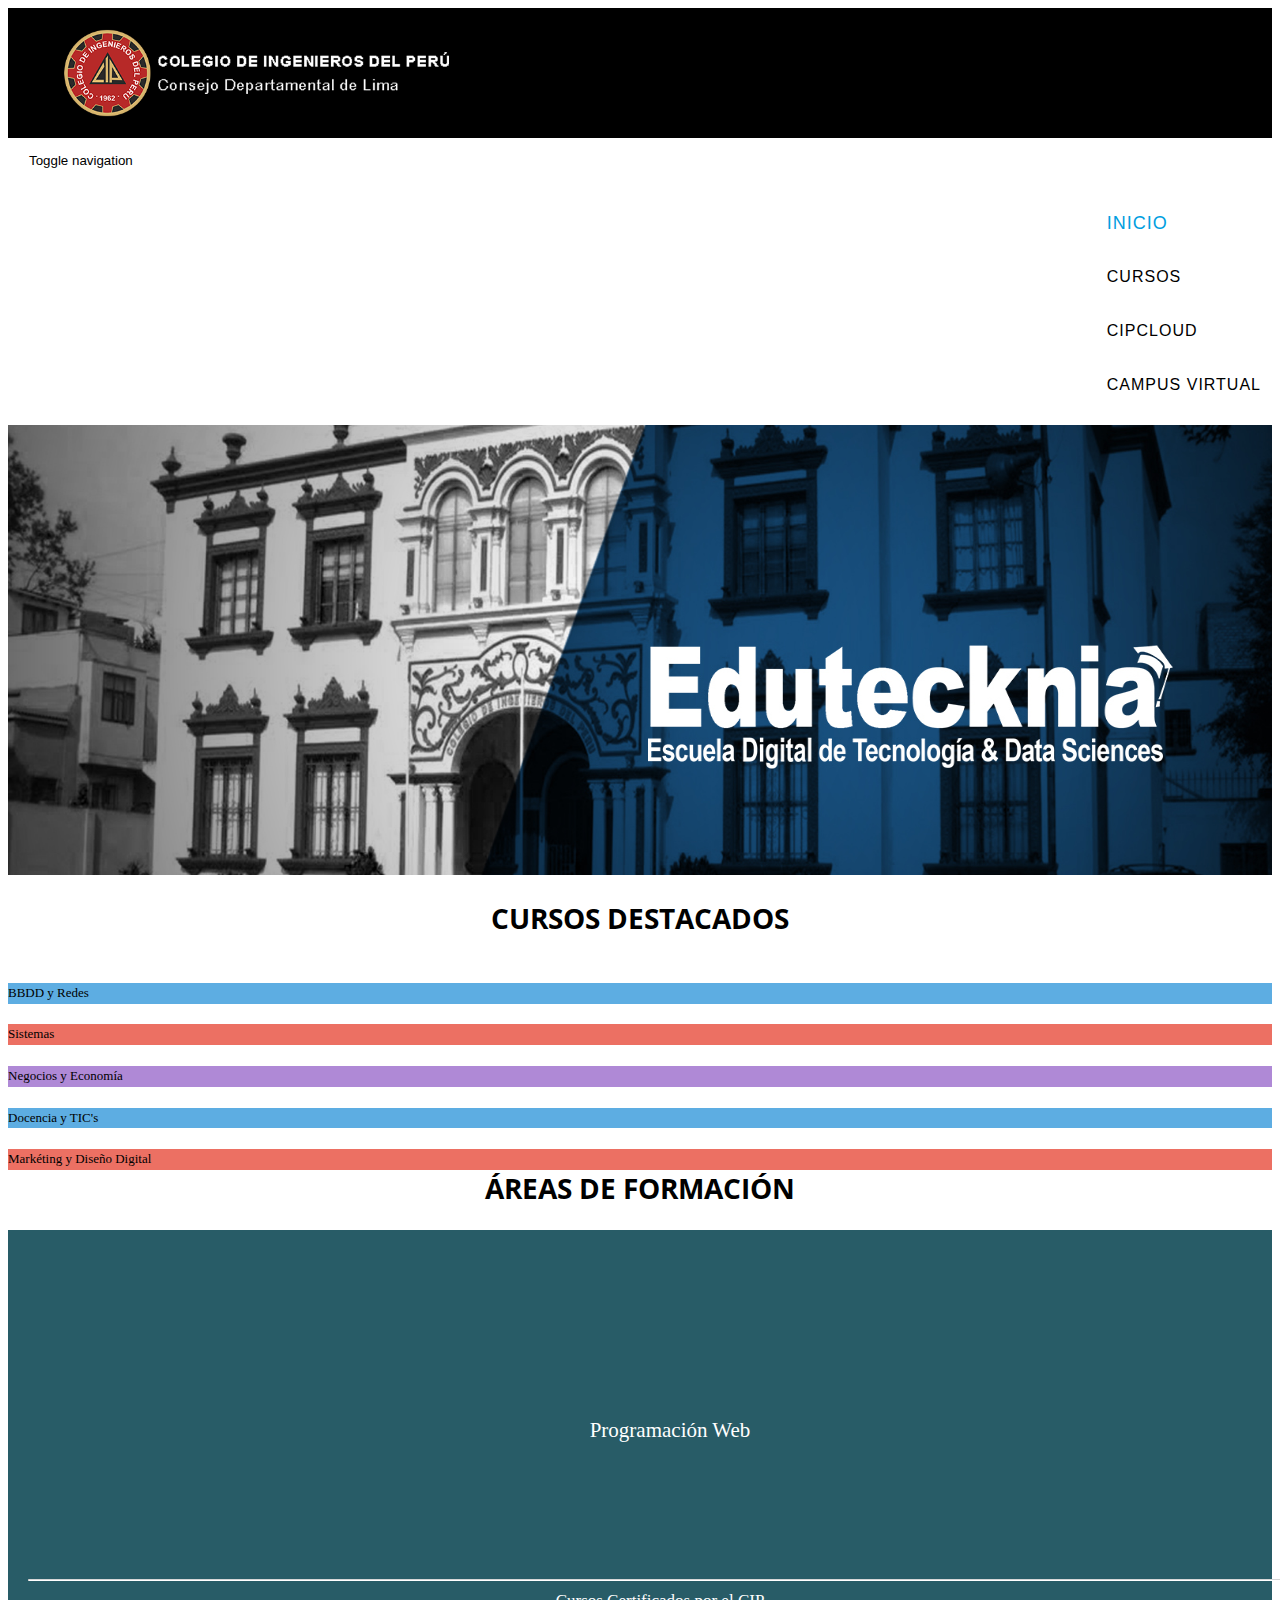
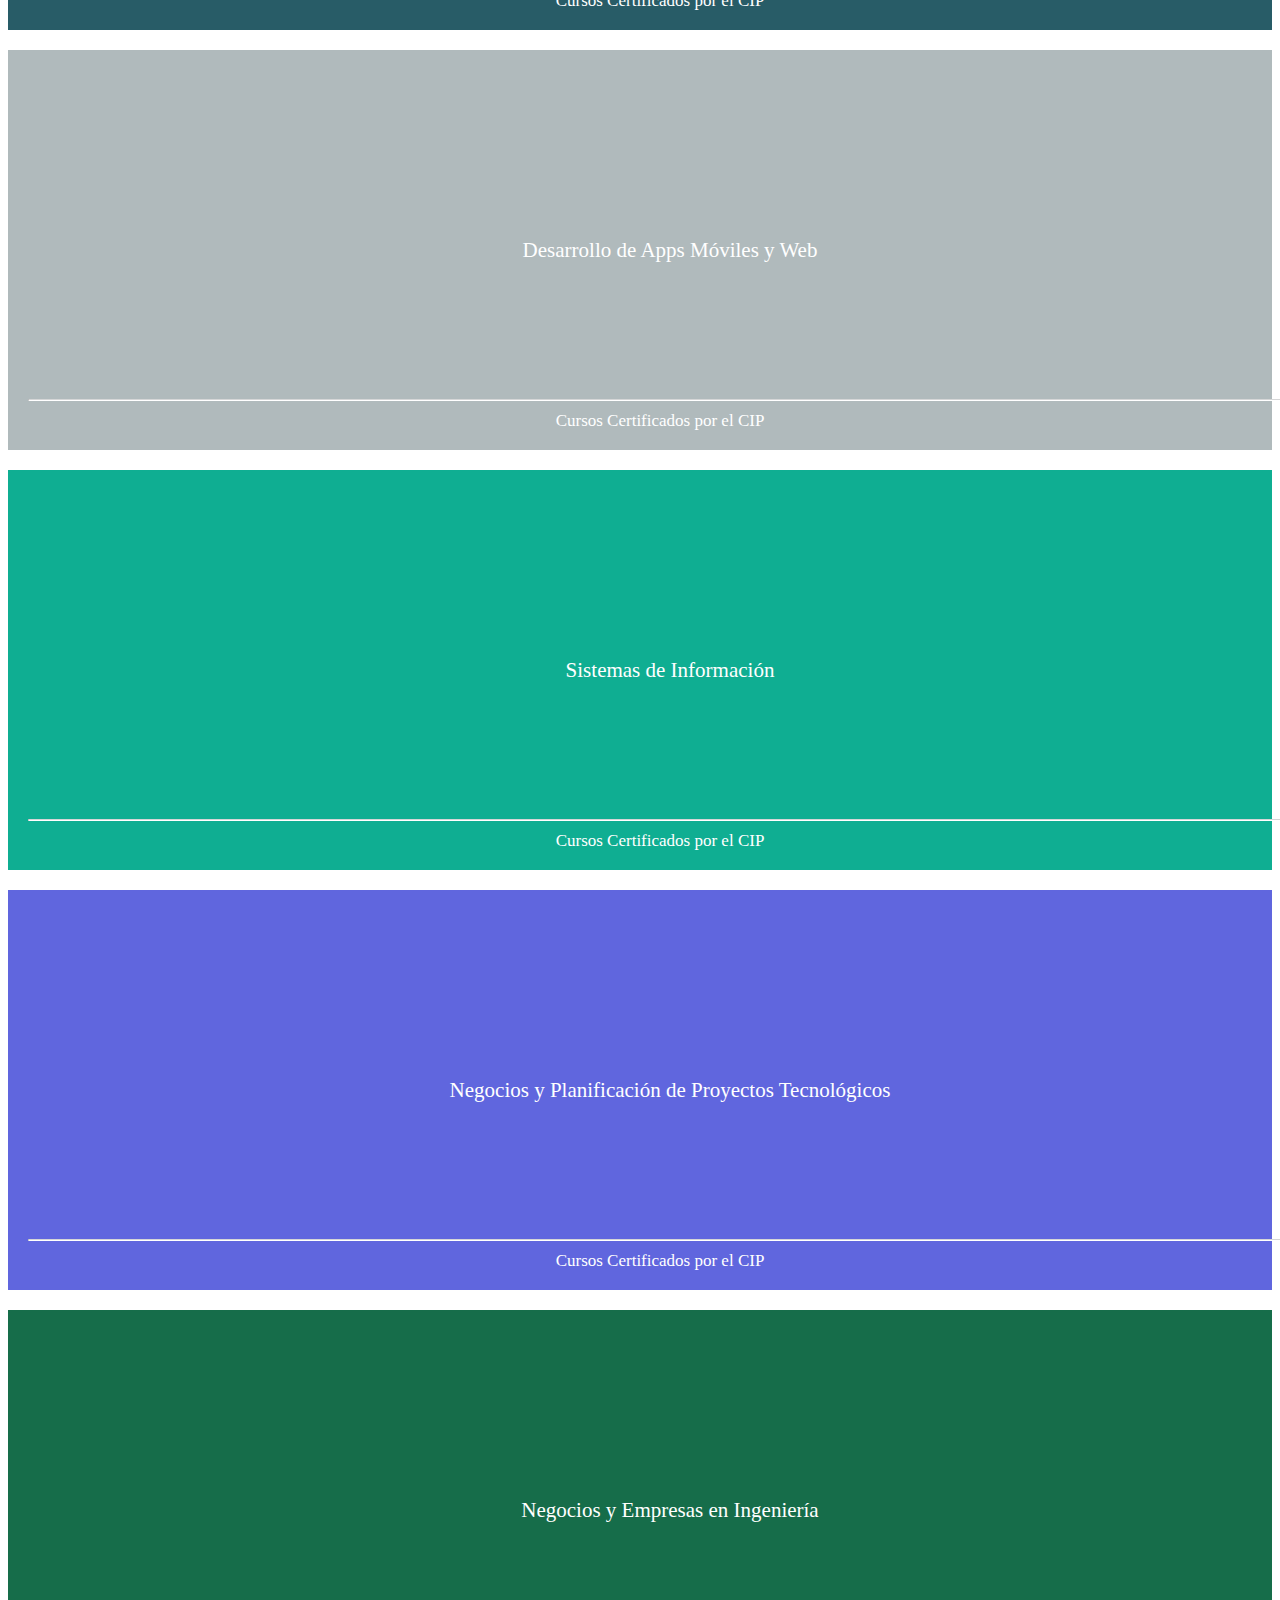
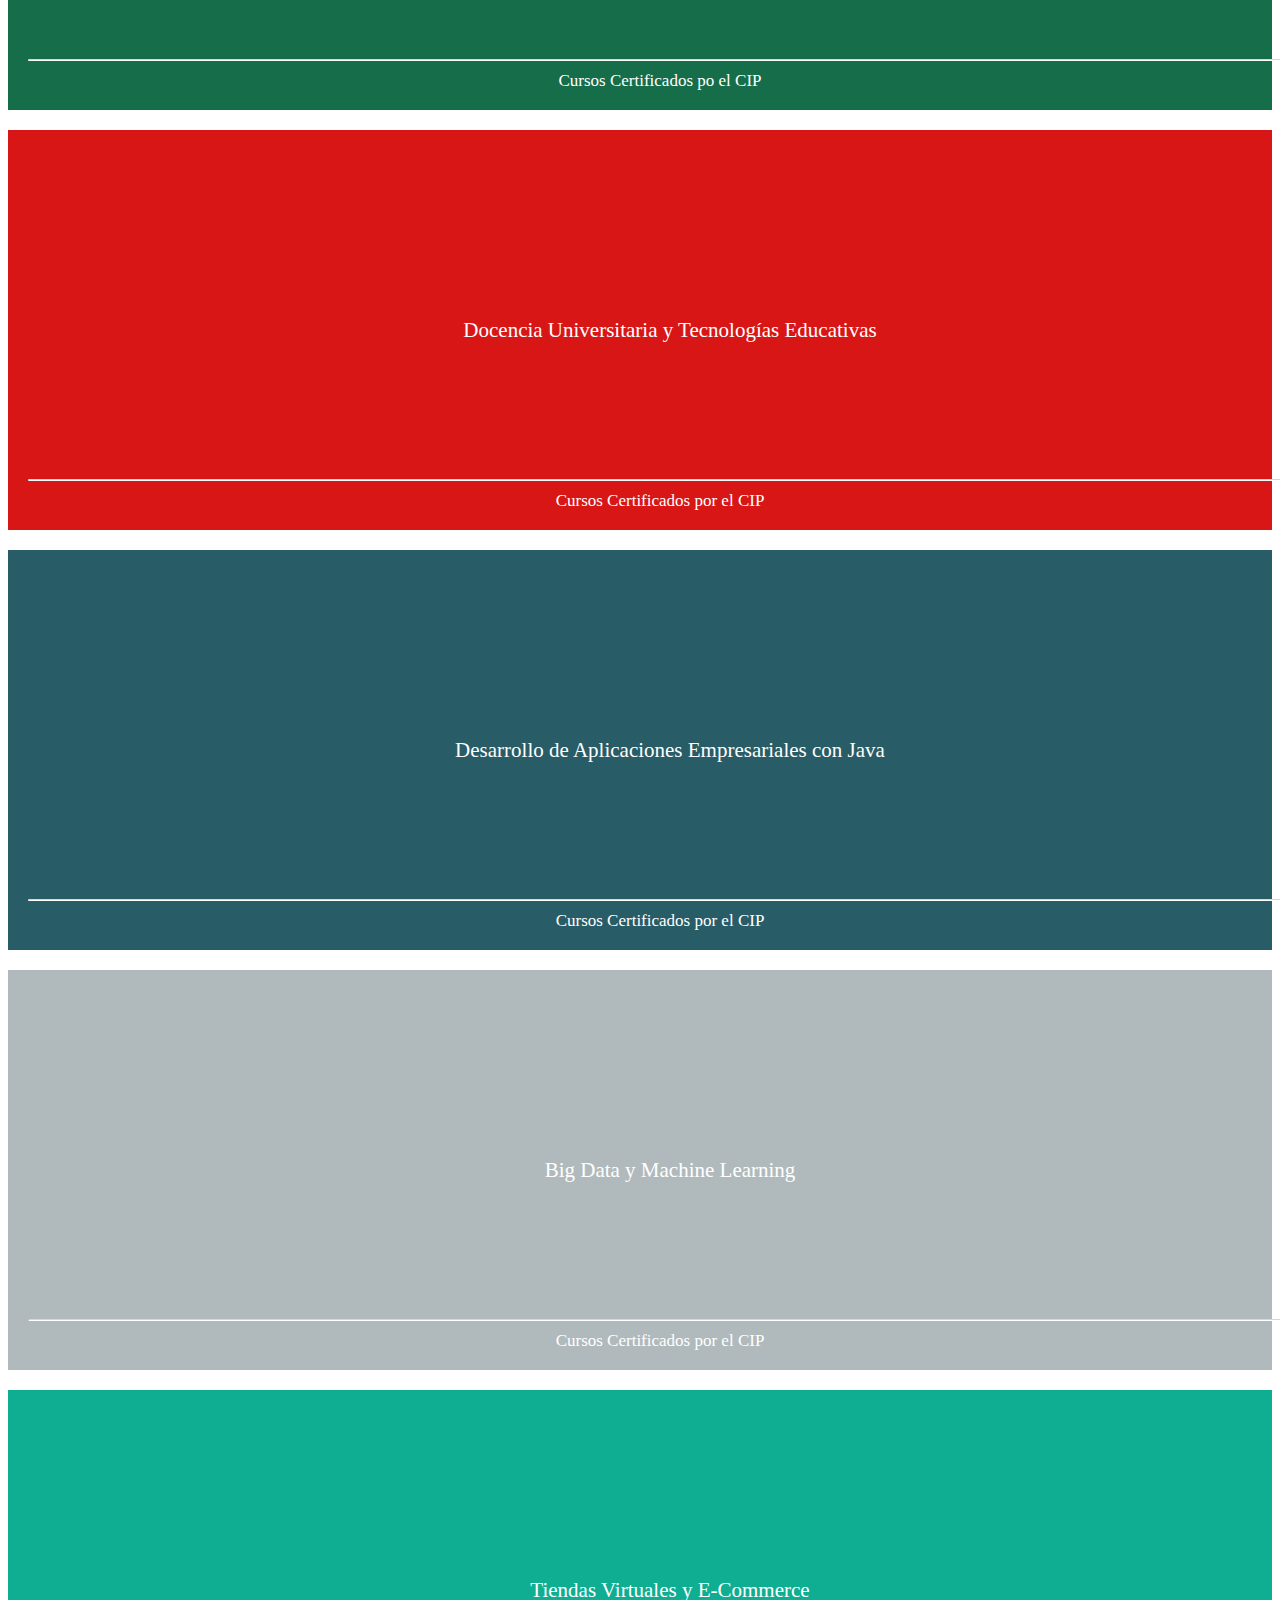
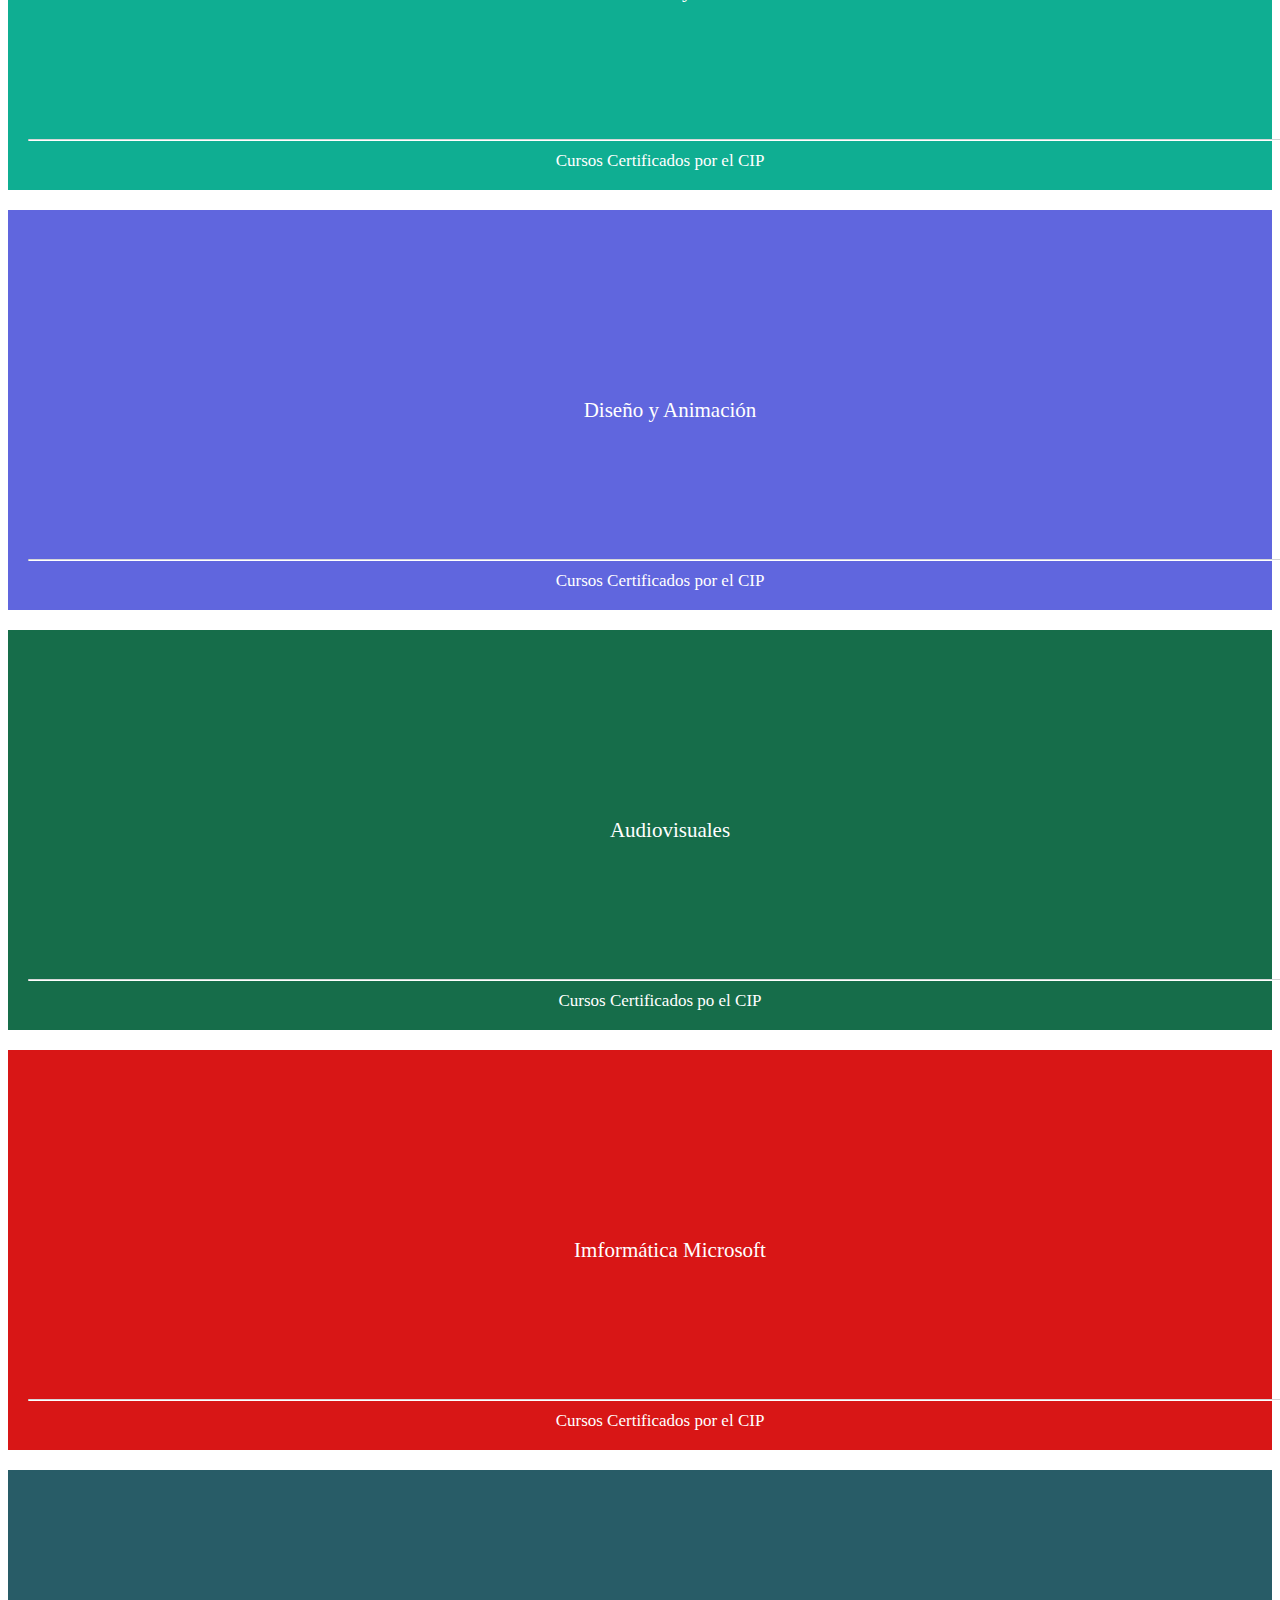
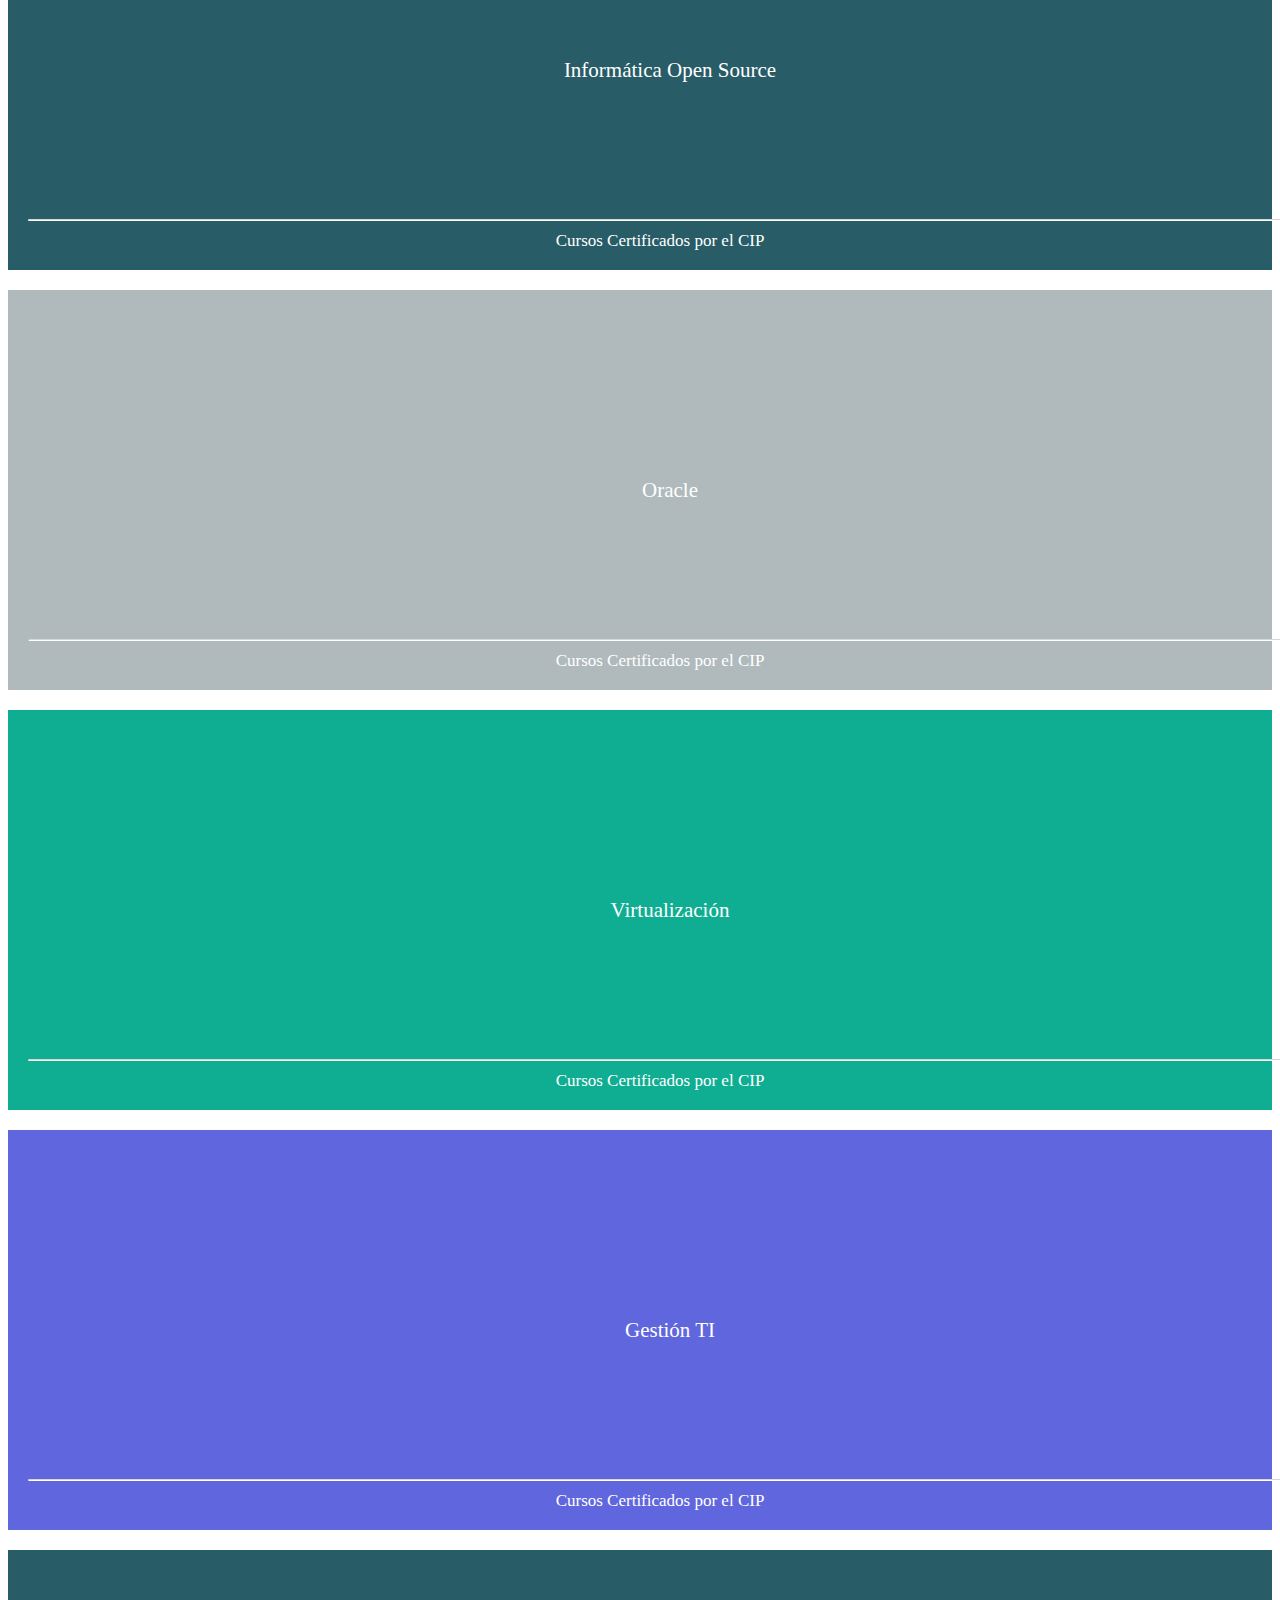
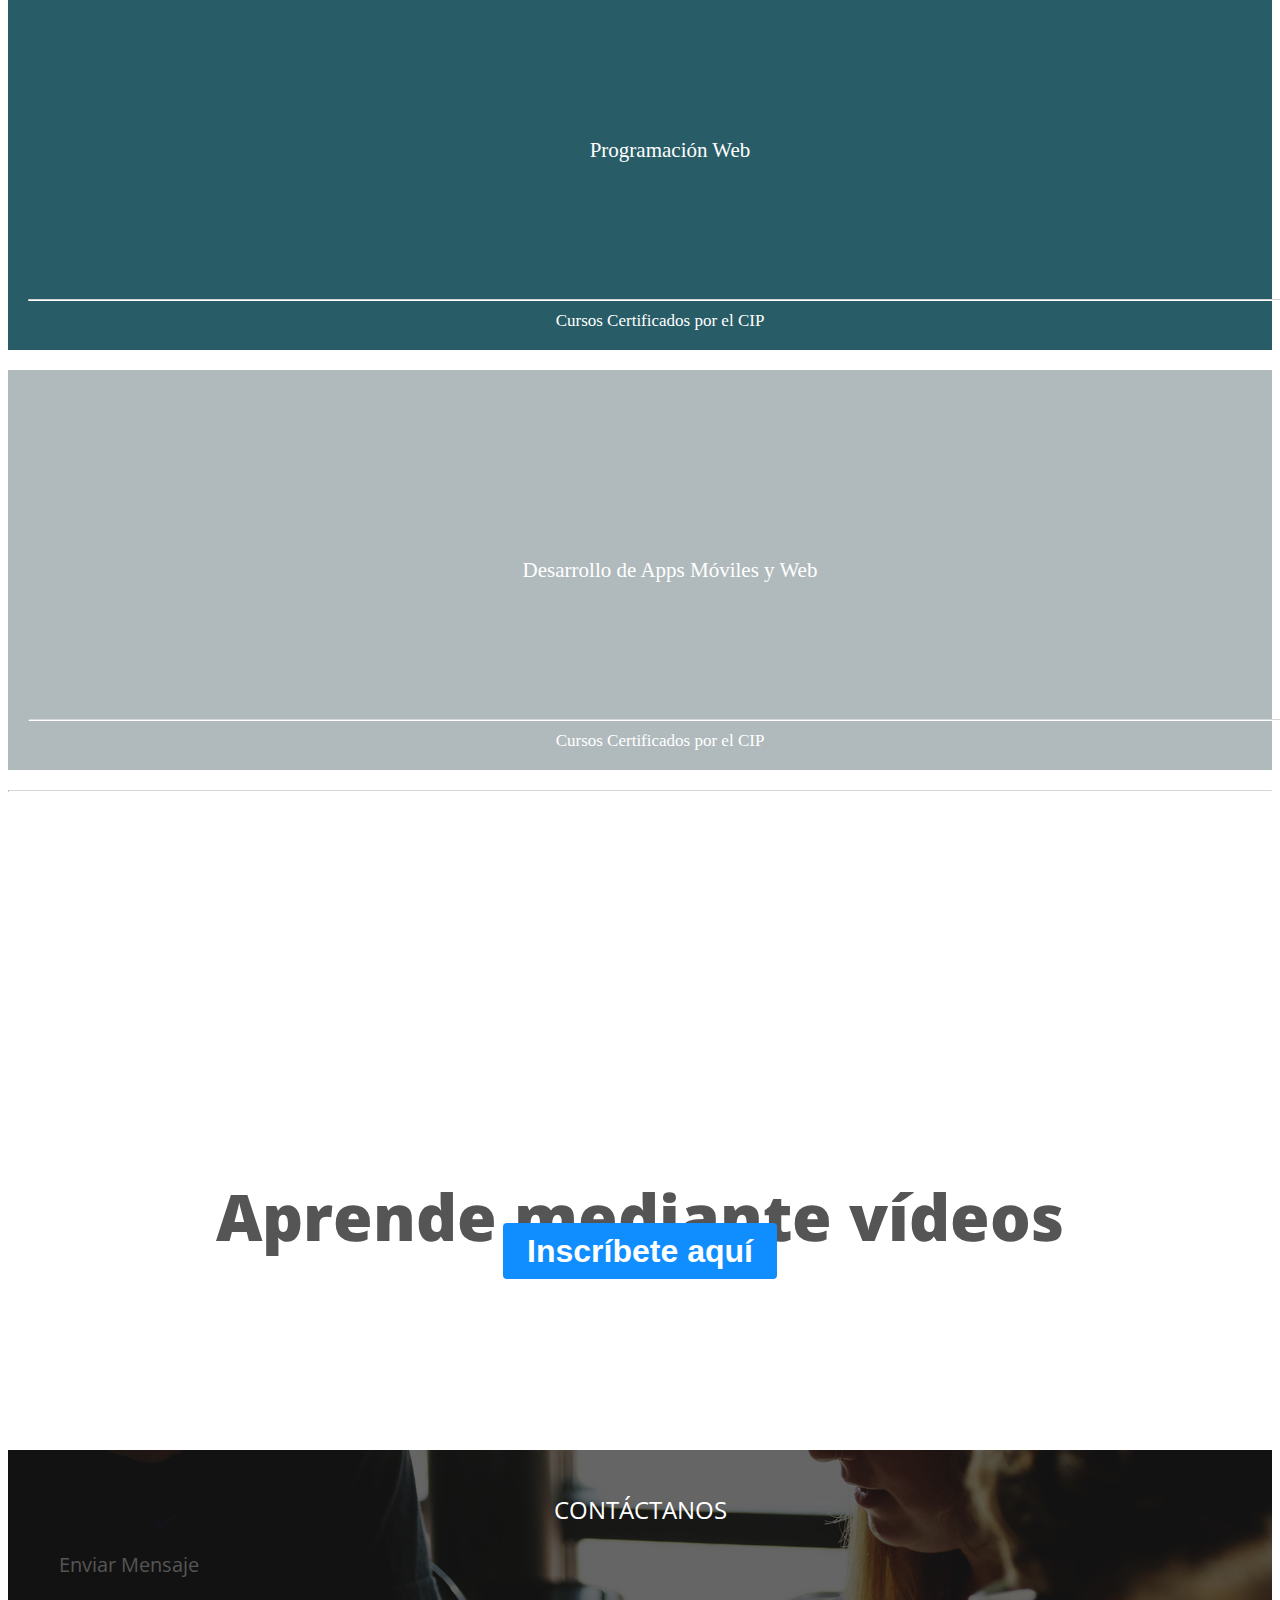
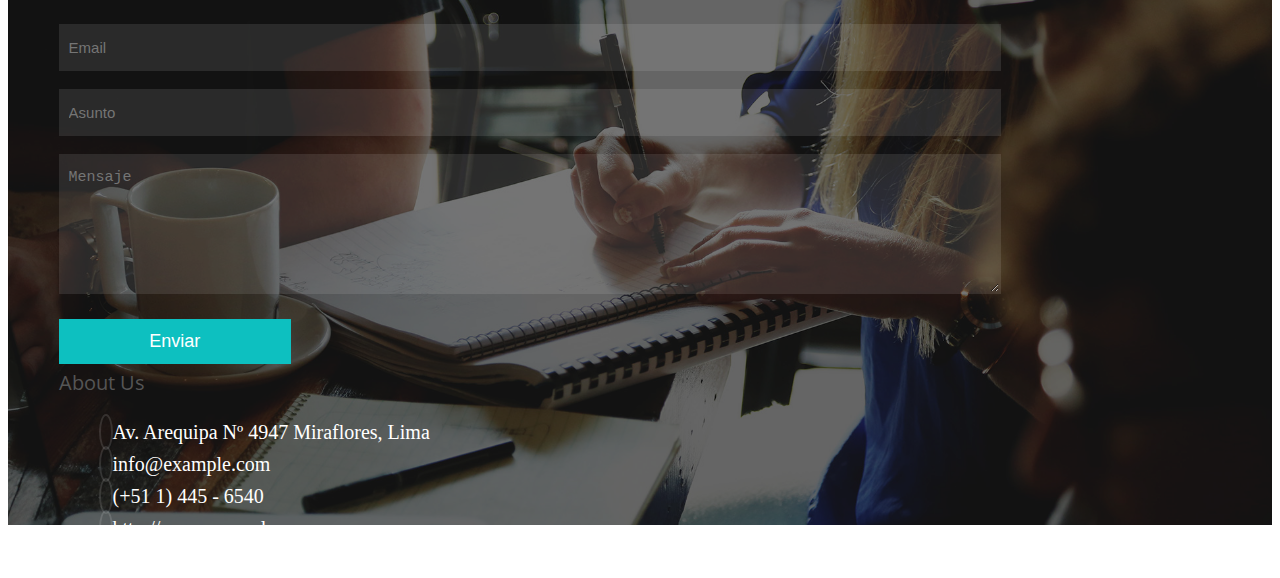
==== cuarta-propuesta/index.html @ 7677b621 "secciones instructor-learning" ====
<!DOCTYPE html>
<!--[if IE 8]> <html lang="en" class="ie8"> <![endif]-->
<!--[if IE 9]> <html lang="en" class="ie9"> <![endif]-->
<!--[if !IE]><!--> <html lang="en"> <!--<![endif]-->
<head>
	<title>Home</title>

	<!-- Meta -->
	<meta charset="utf-8">
	<meta name="viewport" content="width=device-width, initial-scale=1.0">
	<meta name="description" content="">
	<meta name="author" content="">

	<!-- Favicon -->
	<link rel="shortcut icon" href="favicon.ico">

	<!-- Web Fonts -->
	<link rel='stylesheet' type='text/css' href='http://fonts.googleapis.com/css?family=Open+Sans:400,300,600&amp;subset=cyrillic,latin'>

	<!-- CSS Global Compulsory -->
	<link rel="stylesheet" href="assets/plugins/bootstrap.min.css">
	<link rel="stylesheet" href="assets/css/style.css">

	<!-- CSS Header and Footer -->
	<link rel="stylesheet" href="assets/css/header-v6.css">
	

	<!-- CSS Implementing Plugins -->
	
	<link rel="stylesheet" href="assets/plugins/masterslider.css">
	<link rel='stylesheet' href="assets/plugins/style.css">

	<!-- CSS Pages Style -->
	<link rel="stylesheet" href="assets/css/page_one.css">

	<!-- CSS Theme -->
	<link rel="stylesheet" href="assets/css/default.css" id="style_color">
	<link rel="stylesheet" href="assets/css/dark.css">
	<link rel="stylesheet" href="assets/css/jquery.bxslider.css">
	<link rel="stylesheet" href="assets/css/contactus.css">
	<!-- CSS Customization -->
	<link rel="stylesheet" href="assets/plugins/font-awesome.min.css">
	<link rel="stylesheet" href="assets/css/custom.css">
</head>

<body >
<header class="cabecera">
	<img src="assets/img/CIP-logo.png" alt="">
</header>
<div class="header-fixed header-fixed-space">
	<div class="wrapper">
		<!--=== Header v6 ===-->
		<div class="header-v6 header-classic-white header-sticky">
			<!-- Navbar -->
			<div class="navbar mega-menu" role="navigation">
				<div class="container">
					<!-- Brand and toggle get grouped for better mobile display -->
					<div class="menu-container">
						<button type="button" class="navbar-toggle" data-toggle="collapse" data-target=".navbar-responsive-collapse">
							<span class="sr-only">Toggle navigation</span>
							<span class="icon-bar"></span>
							<span class="icon-bar"></span>
							<span class="icon-bar"></span>
						</button>

				
					</div>

					<!-- Collect the nav links, forms, and other content for toggling -->
					<div class="collapse navbar-collapse navbar-responsive-collapse">
						<div class="menu-container">
							<ul class="nav navbar-nav">
								<!-- Home -->
								<li class="dropdown active">
									<a href="index.html" class="dropdown-toggle">
										Inicio
									</a>
								</li>
								<!-- End Home -->

								<!-- Pages -->
								<li class="dropdown">
									<a href="cursos.html" class="dropdown-toggle">
										Cursos
									</a>
								</li>
								<!-- End Pages -->

								<!-- Features -->
								<li class="dropdown">
									<a href="#" class="dropdown-toggle">
										CIPcloud
									</a>
								</li>
								<!-- End Features -->

								<!-- Shortcodes -->
								<li class="dropdown mega-menu-fullwidth">
									<a href="http://unitech.pe/unicampus/" class="dropdown-toggle" >
										Campus Virtual
									</a>
								</li>
								<!-- End Shortcodes -->

								<!-- Demo Pages -->
								<!-- End Demo Pages -->
							</ul>
						</div>
					</div><!--/navbar-collapse-->
				</div>
			</div>
			<!-- End Navbar -->
		</div>
		<!--=== End Header v6 ===-->
		<div id="slider">
		    <div><img src="assets/img/flayer/1.jpg"/></div>
		    <div><img src="assets/img/flayer/2.jpg"/></div>
		    <div><img src="assets/img/flayer/3.jpg"/></div>
		    <div><img src="assets/img/flayer/4.jpg"/></div>
		    <div><img src="assets/img/flayer/5.jpg"/></div>
		    <div><img src="assets/img/flayer/6.jpg"/></div>
		    <div><img src="assets/img/flayer/7.jpg"/></div>
		</div>
	</div>
	<!--=== End Slider ===-->
	
	<h3 class="text-center titulo mt-30">CURSOS DESTACADOS</h3>
	
		<!--/wrapper-->
	<div class="container mt-30">
		<div id="slider6">
		  <div class="slide"><a href=""><div class="easy-block-v1">
							<img class="img-responsive" src="assets/img/cursos/pe38.jpg" alt="">
							<div class="easy-block-v1-badge rgba-blue">BBDD y Redes</div>
						</a> </div> </div>
		  <div class="slide"><a href=""><div class="easy-block-v1">
							<img class="img-responsive" src="assets/img/cursos/pe18.jpg" alt="">
							<div class="easy-block-v1-badge rgba-red">Sistemas</div>
						</div></a></div>
		  <div class="slide"><a href=""><div class="easy-block-v1">
							<img class="img-responsive" src="assets/img/cursos/pe57.jpg" alt="">
							<div class="easy-block-v1-badge rgba-purple">Negocios y Economía</div>
						</div></a></div>
		  <div class="slide"><a href=""><div class="easy-block-v1">
							<img class="img-responsive" src="assets/img/cursos/pe99.jpg" alt="">
							<div class="easy-block-v1-badge rgba-blue">Docencia y TIC's</div>
						</div></a></div>
		  <div class="slide"><a href=""><div class="easy-block-v1">
							<img class="img-responsive" src="assets/img/cursos/pe91.jpg" alt="">
							<div class="easy-block-v1-badge rgba-red">Markéting y Diseño Digital</div>
						</div></a></div>
		</div>

	<h3 class="text-center titulo">ÁREAS DE FORMACIÓN</h3>
			<div class="row">
				<div class="col-xs-12 col-sm-6 col-md-4">
					<a href="cursos-bloque.html">
						<div class="box" style="background-color:#285c67;">
							<div class="boxTitle">Programación Web</div>
							<div class="boxFooter"><hr>Cursos Certificados por el CIP</div>
						</div>
					</a>
				</div>
				<div class="col-xs-12 col-sm-6 col-md-4">
					<a href="cursos-bloque.html">
						<div class="box" style="background-color:#b0babc;">
							<div class="boxTitle">Desarrollo de Apps Móviles y Web</div>
							<div class="boxFooter"><hr>Cursos Certificados por el CIP</div>
						</div>
					</a>
				</div>
				<div class="col-xs-12 col-sm-6 col-md-4">
					<a href="cursos-bloque.html">
						<div class="box" style="background-color:#0fae92;">
							<div class="boxTitle">Sistemas de Información</div>
							<div class="boxFooter"><hr>Cursos Certificados por el CIP</div>
						</div>
					</a>
				</div>
				<div class="col-xs-12 col-sm-6 col-md-4">
					<a href="cursos-bloque.html">
						<div class="box" style="background-color:#6066de;">
							<div class="boxTitle">Negocios y Planificación de Proyectos Tecnológicos</div>
							<div class="boxFooter"><hr>Cursos Certificados por el CIP</div>
						</div>
					</a>
				</div>
				<div class="col-xs-12 col-sm-6 col-md-4">
					<a href="cursos-bloque.html">
						<div class="box" style="background-color:#166d4a;">
							<div class="boxTitle">Negocios y Empresas en Ingeniería</div>
							<div class="boxFooter"><hr>Cursos Certificados po el CIP</div>
						</div>
					</a>
				</div>
				<div class="col-xs-12 col-sm-6 col-md-4">
					<a href="cursos-bloque.html">
						<div class="box" style="background-color:#d81616;">
							<div class="boxTitle">Docencia Universitaria y Tecnologías Educativas</div>
							<div class="boxFooter"><hr>Cursos Certificados por el CIP</div>
						</div>
					</a>
				</div>

			</div>
			<div class="row">
				<div class="col-xs-12 col-sm-6 col-md-4">
					<a href="cursos-bloque.html">
						<div class="box" style="background-color:#285c67;">
							<div class="boxTitle">Desarrollo de Aplicaciones Empresariales con Java</div>
							<div class="boxFooter"><hr>Cursos Certificados por el CIP</div>
						</div>
					</a>
				</div>
				<div class="col-xs-12 col-sm-6 col-md-4">
					<a href="cursos-bloque.html">
						<div class="box" style="background-color:#b0babc;">
							<div class="boxTitle">Big Data y Machine Learning</div>
							<div class="boxFooter"><hr>Cursos Certificados por el CIP</div>
						</div>
					</a>
				</div>
				<div class="col-xs-12 col-sm-6 col-md-4">
					<a href="cursos-bloque.html">
						<div class="box" style="background-color:#0fae92;">
							<div class="boxTitle">Tiendas Virtuales y E-Commerce</div>
							<div class="boxFooter"><hr>Cursos Certificados por el CIP</div>
						</div>
					</a>
				</div>
				<div class="col-xs-12 col-sm-6 col-md-4">
					<a href="cursos-bloque.html">
						<div class="box" style="background-color:#6066de;">
							<div class="boxTitle">Diseño y Animación</div>
							<div class="boxFooter"><hr>Cursos Certificados por el CIP</div>
						</div>
					</a>
				</div>
				<div class="col-xs-12 col-sm-6 col-md-4">
					<a href="cursos-bloque.html">
						<div class="box" style="background-color:#166d4a;">
							<div class="boxTitle">Audiovisuales</div>
							<div class="boxFooter"><hr>Cursos Certificados po el CIP</div>
						</div>
					</a>
				</div>
				<div class="col-xs-12 col-sm-6 col-md-4">
					<a href="cursos-bloque.html">
						<div class="box" style="background-color:#d81616;">
							<div class="boxTitle">Imformática Microsoft</div>
							<div class="boxFooter"><hr>Cursos Certificados por el CIP</div>
						</div>
					</a>
				</div>	
			</div>
			<div class="row">
				<div class="col-xs-12 col-sm-6 col-md-4">
					<a href="cursos-bloque.html">
						<div class="box" style="background-color:#285c67;">
							<div class="boxTitle">Informática Open Source</div>
							<div class="boxFooter"><hr>Cursos Certificados por el CIP</div>
						</div>
					</a>
				</div>
				<div class="col-xs-12 col-sm-6 col-md-4">
					<a href="cursos-bloque.html">
						<div class="box" style="background-color:#b0babc;">
							<div class="boxTitle">Oracle</div>
							<div class="boxFooter"><hr>Cursos Certificados por el CIP</div>
						</div>
					</a>
				</div>
				<div class="col-xs-12 col-sm-6 col-md-4">
					<a href="cursos-bloque.html">
						<div class="box" style="background-color:#0fae92;">
							<div class="boxTitle">Virtualización</div>
							<div class="boxFooter"><hr>Cursos Certificados por el CIP</div>
						</div>
					</a>
				</div>
				<div class="col-xs-12 col-sm-6 col-md-4">
					<a href="cursos-bloque.html">
						<div class="box" style="background-color:#6066de;">
							<div class="boxTitle">Gestión TI</div>
							<div class="boxFooter"><hr>Cursos Certificados por el CIP</div>
						</div>
					</a>
				</div>
				<div class="col-xs-12 col-sm-6 col-md-4">
					<a href="cursos-bloque.html">
						<div class="box" style="background-color:#285c67;">
							<div class="boxTitle">Programación Web</div>
							<div class="boxFooter"><hr>Cursos Certificados por el CIP</div>
						</div>
					</a>
				</div>
				<div class="col-xs-12 col-sm-6 col-md-4">
					<a href="cursos-bloque.html">
						<div class="box" style="background-color:#b0babc;">
							<div class="boxTitle">Desarrollo de Apps Móviles y Web</div>
							<div class="boxFooter"><hr>Cursos Certificados por el CIP</div>
						</div>
					</a>
				</div>
			</div>
			<hr>
	</div>
		<section class="instructor text-center">
			<h2 class="white">Conviértete en instructor</h2>
			<a href="#" class="btn btn-danger btn-primary">Inscríbete aquí</a>
			<div class="opacity-instructor">
			</div>
		</section>
		<section class="for-learning text-center">
			
				<h2>Aprende mediante vídeos</h2>
				<a href="#" class="btn btn-primary b-celeste">Inscríbete aquí</a>
			
		</section>
	    <section id="contact-us" class="mt-30">
			<div class="row bg-opacity-black">
				<div class="container">
					<div class="row">
						<h2 class="text-center mt-30">CONTÁCTANOS</h2>
						
					</div>
					<div class="row pack-contact text-left">
						<div class="col-xs-12 col-sm-6 col-md-7">
							<h3>Enviar Mensaje</h3>
							<form>
								<input type="text" class="form-style" placeholder="Email">
								<input type="text" class="form-style" placeholder="Asunto">
								<textarea class="form-style" placeholder="Mensaje" id="message"></textarea>
								<input type="submit" value="Enviar" id="button-submit">
							</form>
						</div>
						<div class="col-xs-12 col-sm-6 col-md-5">
							<h3>About Us</h3>

							<ul class="list-unstyled who margin-bottom-30">
								<li><a href="#"><i class="fa fa-home"></i>Av. Arequipa Nº 4947 
								Miraflores, Lima</a></li>
								<li><a href="#"><i class="fa fa-envelope"></i>info@example.com</a></li>
								<li><a href="#"><i class="fa fa-phone"></i> (+51 1) 445 - 6540</a></li>
								<li><a href="#"><i class="fa fa-facebook"></i>http://www.example.com</a></li>
								<li><a href="#"><i class="fa fa-youtube"></i>http://www.example.com</a></li>
							</ul>
						</div>
					</div>
				</div>
			</div>
		</section>
	
	
	</div>
</div>	

		<!-- JS Global Compulsory -->
		<script type="text/javascript" src="assets/plugins/jquery.min.js"></script>
		<script type="text/javascript" src="assets/plugins/jquery-migrate.min.js"></script>
		<script type="text/javascript" src="assets/plugins/bootstrap.min.js"></script>
		<!-- JS Implementing Plugins -->
		<script src="assets/plugins/masterslider.min.js"></script>
		
	
		<script type="text/javascript" src="assets/plugins/jquery.counterup.min.js"></script>
		<script type="text/javascript" src="assets/plugins/jquery.fancybox.pack.js"></script>
		<script type="text/javascript" src="assets/plugins/owl.carousel.js"></script>
		<!-- JS Customization -->
		<script type="text/javascript" src="assets/js/custom.js"></script>
		<!-- JS Page Level -->
		<script type="text/javascript" src="assets/js/app.js"></script>
		<script type="text/javascript" src="assets/plugins/fancy-box.js"></script>
		<script type="text/javascript" src="assets/plugins/owl-carousel.js"></script>
		<script type="text/javascript" src="assets/plugins/master-slider-fw.js"></script>
		<script type="text/javascript" src="assets/plugins/style-switcher.js"></script>
		<script type="text/javascript" src="assets/js/jquery.bxslider.min.js"></script>
		<script type="text/javascript" src="assets/js/custom.js"></script>
		<script type="text/javascript">
		$(document).ready(function(){
			  $('#slider6').bxSlider({
			    slideWidth: 370,
			    minSlides: 1,
			    maxSlides: 3,
			    startSlide: 1,
			    slideMargin: 10
			  });
			});
		</script>

<!--[if lt IE 9]>
	<script src="assets/plugins/respond.js"></script>
	<script src="assets/plugins/html5shiv.js"></script>
	<script src="assets/plugins/placeholder-IE-fixes.js"></script>
	<![endif]-->

</body>
</html>
---- cuarta-propuesta/assets/css/style.css ----
/*
 * Template Name: Unify - Responsive Bootstrap Template
 * Description: Business, Corporate, Portfolio, E-commerce, Blog and One Page Template.
 * Version: 1.9.2
 * Author: @htmlstream
 * Website: http://htmlstream.com
*/

/*Import Global Compulsory CSS Files*/
@import url(app.css);
@import url(blocks.css);

/*Import CSS Plugins*/
@import url(style-switcher.css);

* {
	border-radius: 0;
}

body {
 color: #333;
 font-size: 13px;
 line-height: 1.6;
}

body.header-fixed-space {
  padding-top: 94px;
}
body.header-fixed-space-v2 {
	padding-top: 135px;
}

@media (max-width: 991px) {
	body.header-fixed-space,
	body.header-fixed-space-v2 {
		padding-top: 0;
	}
}

p,
li,
li a,
label {
 color: #555;
}

a {
 color: #009EE0;
 text-decoration: none;
}

a,
a:focus,
a:hover,
a:active,
button,
button:hover {
	outline: 0 !important;
}

a:focus {
text-decoration: none;
}
a:hover {
 color: #009EE0;
 text-decoration: underline;
}

/*Boxed Layout
------------------------------------*/
.wrapper {
	background: #fff;
}

.boxed-layout {
  padding: 0;
  box-shadow: 0 0 5px #ccc;
  margin-left: auto !important;
  margin-right: auto !important;
  background: url(../img/patterns/15.png) repeat;
}

/*Hiding arrows for select field in IE*/
select::-ms-expand {
  display: none;
}
---- cuarta-propuesta/assets/css/header-v6.css ----
/*----------------------------------------------------------------------

[-----*** TABLE OF CONTENT ***-----]

1. Header - Navbar
2. Header - Menu Inner Right Style
3. Header - Responsive Navbar Style
4. Header - Submenu
5. Header - Mega Menu
6. Header - Fixed
6.1. Header - Fixed Boxed
7. Header - Border Bottom Style Option
8. Header - White Transparent Background Option
9. Header - Dark Transparent Background Option
10. Header - Dark On Scroll Option
11. Header - Dark Search Option
12. Header - Dark Dropdown Background Option
13. Header - Dark Responsive Navbar Option
14. Header - Classic White Option
15. Header - Classic Dark Option
16. Header - Hamburger

[--- HEADER STYLE CLASSES --]

1. header-v6
2. header-border-bottom
3. header-white-transparent
4. header-dark-transparent
5. header-dark-scroll
6. header-dark-search
7. header-dark-dropdown
8. header-dark-res-nav
9. header-dark-classic-white
10. header-dark-classic-dark
-----------------------------------------------------------------------*/


/*--------------------------------------------------
	[1. Header - Navbar]
----------------------------------------------------*/

/*Header v6*/
.header-v6 {
	z-index: 99;
	position: relative;
}

@media (max-width: 991px) {
	.header-v6 {
		position: static;
	}
}

/*Containers
------------------------------------*/
@media (min-width: 768px) and (max-width: 991px) {
  	.header-v6 .menu-container {
	    width: 750px;
  	}
}

@media (max-width: 991px) {
	.header-v6 .menu-container:before,
	.header-v6 .menu-container:after {
		content: " ";
		display: table;
	}

	.header-v6 .menu-container:after {
		clear: both;
	}

    .header-v6 .menu-container {
		margin-left: auto;
		margin-right: auto;
		padding-left: 15px;
		padding-right: 15px;
	}
	
	.header-v6 > .navbar > .container {
		width: inherit;
		margin-left: 0;
		margin-right: 0;
		padding-left: 0;
    	padding-right: 0;
    }
	
	.header-v6 > .navbar > .container > .navbar-header,
	.header-v6 > .navbar > .container > .navbar-collapse {
	  	margin-left: 0;
	  	margin-right: 0;
	}
}

/*Navbar*/
.header-v6 .navbar {
	border: none;
	margin-bottom: 0;
}

/*Navbar Brand*/
.header-v6 .navbar-brand {
	height: 93px;
	max-height: 93px;
	line-height: 65px;
}

.header-v6 .navbar-brand img {
	width: auto;
	height: auto;
	max-width: 100%;
	max-height: 100%;
	display: inline-block;
	vertical-align: middle;
}

.header-v6 .navbar-brand img.shrink-logo {
	display: normal;
}

.header-v6 .navbar-brand img.default-logo {
	display: inherit;
}

/*Media Queries*/
@media (max-width: 991px) {
	.header-v6 .navbar-brand {
		padding-top: 20px;
	}

	.header-v6 .navbar-brand img.shrink-logo {
		display: inherit;
	}

	.header-v6 .navbar-brand img.default-logo {
		display: none;
	}
}

/*Navbar Toggle*/
.header-v6 .navbar-toggle {
	border: none;
	margin: 31px 0 31px 15px;
}

.header-v6 .navbar-toggle .icon-bar {
	height: 1px;
	width: 20px;
	font-size: 20px;
	background: #555;
	margin-bottom: 5px;
}

.header-v6 .navbar-toggle .icon-bar:last-child {
	margin-bottom: 0;
}

.header-v6 .navbar-toggle,
.header-v6 .navbar-toggle:hover, 
.header-v6 .navbar-toggle:focus {
	background: inherit;
}

/*Navbar Collapse*/
.header-v6 .navbar-collapse {
	position: relative;
}

/*Navbar Menu*/
.header-v6 .navbar-nav > li > a {
	color: black;
	font-size: 13px;
	font-weight: 400;
	letter-spacing: 1px;
	text-transform: uppercase;
}

.header-v6 .nav > li > a:hover,
.header-v6 .nav > li > a:focus {
	background: inherit;
}

@media (min-width: 992px) {
	.navbar {
		border-radius: 0;
	}

	.header-v6 .navbar-nav {
		float: right;
	}	
}


/*--------------------------------------------------
	[2. Header - Menu Inner Right Style]
----------------------------------------------------*/

/*Menu Inner Right
------------------------------------*/
.header-v6 .header-inner-right {
	float: right;
	z-index: 999;
	margin-left: -20px;
	position: relative;
}

@media (max-width: 350px) {
	.header-v6 .header-inner-right {
		display: none;
	}
}

.header-v6 .menu-icons-list {
	margin: 0;
	list-style: none;
}

.header-v6 li.menu-icons {
	position: relative;
	display: inline-block;
}

.header-v6 li.menu-icons:first-child {
	padding-right: 15px;
}

.header-v6 li.menu-icons i.menu-icons-style {
	color: #fff;
	width: 25px;
	cursor: pointer;
	font-size: 16px;
	line-height: 94px;
	text-align: center;
	display: inline-block;
}

.header-v6 li.menu-icons span.badge {
	top: 28px;
	left: 12px;
	color: #fff;
	width: 18px;
	height: 18px;
	padding: 4px;
	display: block;
	font-size: 11px;
	text-align: center;
	position: absolute;
	background: #009EE0;
	display: inline-block;
	border-radius: 50% !important;
}

/*Shopping Cart*/
.header-v6 .shopping-cart .shopping-cart-open {
	right: 0;
	top: 94px;
	padding: 15px;
	display: none;
	min-width: 250px;
	background: #fff;
	position: absolute;
	border: 1px solid #e7e7e7;
	border-top: 2px solid #009EE0;
}

.header-v6 .shopping-cart:hover .shopping-cart-open {
	display: block;
}

.header-v6 .shopping-cart-open span.shc-title {
	color: #444;
	display: block;
	font-size: 12px;
	margin-bottom: 15px;
	padding-bottom: 10px;
	text-transform: uppercase;
	border-bottom: 1px solid #e7e7e7;
}

.header-v6 .shopping-cart-open span.shc-total {
	color: #444;
	float: right;
	font-size: 12px;
	margin-top: 6px;
	text-transform: uppercase;
}

.header-v6 .shopping-cart-open span.shc-total strong {
	padding-left: 3px;
}

.header-v6 .shopping-cart-open .btn-u {
	padding: 4px 12px;
}

/*Search Box
------------------------------------*/
.header-v6 .search-open {
	top: 0;
	right: 0; 
	width: 100%; 
	z-index: 99;
	height: auto;
	display: none;
	padding: 10px;
	position: fixed;
	background: #fff;
}

.header-v6 .search-open .form-control {
	color: #555;
	border: none;
	height: 75px;
	font-size: 33px;
	font-weight: 200;
	box-shadow: none;
	background: #fff;
	padding: 0 14% 0 13%;
	text-transform: uppercase;
	font-family: 'Open Sans', sans-serif;
}

@media (max-width: 768px) {
	.header-v6 .search-open .form-control {
		font-size: 20px;
	}
}

@media (max-width: 991px) {
	.header-v6 .search-open .form-control {
		padding: 0 28% 0 5%;
	}
}

.header-v6 .search-open .form-control::-moz-placeholder {
	color: #555;
}
.header-v6 .search-open .form-control:-ms-input-placeholder {
	color: #555;
}
.header-v6 .search-open .form-control::-webkit-input-placeholder {
	color: #555;
}

.header-v6 .search-open .form-control:hover,
.header-v6 .search-open .form-control:active,
.header-v6 .search-open .form-control:focus {
	border: none;
	box-shadow: none;
}

.header-v6 .search-close {
	z-index: 999;
	position: relative;
}

.header-v6 li.menu-icons i.search-btn {	
	color: #fff;
}

.header-v6 li.menu-icons i.fa-times {
	color: #444;
}


/*--------------------------------------------------
	[3. Header - Responsive Navbar Style]
----------------------------------------------------*/

/*Responsive Navbar*/
@media (max-width: 991px) {
	/*Responsive code for max-width: 991px*/
    .header-v6 .navbar-header {
        float: none;
    }
    
    .header-v6 .navbar-toggle {
        display: block;
    }
    
    .header-v6 .navbar-collapse {
		border-color: #eee;
    	border-bottom: 1px solid #eee;
    }

    .header-v6 .navbar-collapse.collapse {
        display: none !important;
    }
    
    .header-v6 .navbar-collapse.collapse.in {
        display: block !important;
  		overflow-y: auto !important;
    }
    
    .header-v6 .navbar-nav {
        margin: 0;
        float: none !important;
    }

    .header-v6 .navbar-nav > li {
        float: none;
    }
    
    .header-v6 .navbar-nav > li > a {
        padding-top: 30px;
        padding-bottom: 40px;
    }

    /*Navbar Nav*/
    .header-v6 .navbar-nav > li > a {
    	color: black;
    }

    /*Pull Right*/
    .header-v6 .dropdown-menu.pull-right {
		float: none !important;
	}

	/*Dropdown Menu Slide Down Effect*/
	.header-v6 .navbar-nav .open .dropdown-menu {
		border: 0;
		float: none;
		width: auto;
		margin-top: 0;
		position: static;
		box-shadow: none;
		background-color: black;
	}

	.header-v6 .navbar-nav .open .dropdown-menu > li > a,
	.header-v6 .navbar-nav .open .dropdown-menu .dropdown-header {
		padding: 5px 15px 5px 25px;
	}
	
	.header-v6 .navbar-nav .open .dropdown-menu > li > a {
		line-height: 20px;
	}
	
	.header-v6 .navbar-nav .open .dropdown-menu > li > a:hover,
	.header-v6 .navbar-nav .open .dropdown-menu > li > a:focus {
		background-image: none;
	}

	.header-v6 .navbar-nav .open .dropdown-menu > li > a {
		color: #777;
	}

	.header-v6 .navbar-nav .open .dropdown-menu > li > a:hover,
	.header-v6 .navbar-nav .open .dropdown-menu > li > a:focus {
		color: #009EE0;
		background-color: black;
	}
	
	.header-v6 .navbar-nav .open .dropdown-menu > .active > a,
	.header-v6 .navbar-nav .open .dropdown-menu > .active > a:hover,
	.header-v6 .navbar-nav .open .dropdown-menu > .active > a:focus {
		color: #009EE0;
		background-color: black;
	}
	
	.header-v6 .navbar-nav .open .dropdown-menu > .disabled > a,
	.header-v6 .navbar-nav .open .dropdown-menu > .disabled > a:hover,
	.header-v6 .navbar-nav .open .dropdown-menu > .disabled > a:focus {
		color: #009EE0;
		background-color: black;
	}	

	.header-v6 .dropdown-menu.no-bottom-space {
		padding-bottom: 0;
	}

  	/*Design for max-width: 991px*/
  	.header-v6 .navbar-collapse,
	.header-v6 .navbar-collapse .container {
		padding-left: 0 !important;
		padding-right: 0 !important;
	}

	.header-v6 .navbar-nav > li > a {
		font-size: 14px;
		padding: 12px 5px;
	}

	.header-v6 .navbar-nav > li a {
		border-bottom: none;
		border-top: 1px solid #eee;
	}	

	.header-v6 .navbar-nav > li:first-child > a {
		border-top: transparent;
	}

	.header-v6 .navbar-nav > li > a:hover {
		color: #009EE0;
	}

	.header-v6 .navbar-nav > .open > a,
	.header-v6 .navbar-nav > .open > a:hover,
	.header-v6 .navbar-nav > .open > a:focus {
		color: #009EE0;
		background: inherit;
	}

	.header-v6 .navbar-nav > .active > a,
	.header-v6 .navbar-nav > .active > a:hover,
	.header-v6 .navbar-nav > .active > a:focus {
		background: inherit;
		color: #72c02c !important;	
	}

	.header-v6 .dropdown .dropdown-submenu > a { 
		font-size: 13px;
		color: #555 !important;
		text-transform: uppercase;
	}
}

@media (min-width: 992px) {	
	/*Navbar Collapse*/
	.header-v6 .navbar-collapse {
		padding: 0;
	}

	/*Navbar*/
	.header-v6 .navbar {
		min-height: 40px !important;
	}

	.header-v6 .container > .navbar-header, 
	.header-v6 .container-fluid > .navbar-header, 
	.header-v6 .container > .navbar-collapse, 
	.header-v6 .container-fluid > .navbar-collapse {
		margin-bottom: -10px;
	}

	.header-v6 .navbar-nav {
		top: 2px;
		position: relative;
	}

	.header-v6 .navbar-nav > li > a {
		padding: 20px;
		line-height: 54px;
	}

	.header-v6 .navbar-nav > li > a,
	.header-v6 .navbar-nav > li > a:hover,
	.header-v6 .navbar-nav > li > a:focus,	
	.header-v6 .navbar-nav > .active > a, 
	.header-v6 .navbar-nav > .active > a:hover, 
	.header-v6 .navbar-nav > .active > a:focus {
		color: black;
		font-weight: bold;
		background: none;
	}

	.header-v6 .navbar-nav > .open > a,
	.header-v6 .navbar-nav > .open > a:hover,
	.header-v6 .navbar-nav > .open > a:focus {
		color: #009EE0;
	}

	/*Dropdown Menu*/
	.header-v6 .dropdown-menu { 
		border: none;
		padding: 15px 0;
		min-width: 230px;
		border-radius: 0;
		background: #fff;
		z-index: 9999 !important;
		border-top: solid 3px #009EE0; 
	}

	.header-v6 .dropdown-menu li a { 
		color: #777; 
		font-size: 13px; 
		font-weight: 400; 
		padding: 6px 25px;
	}

	.header-v6 .dropdown-menu .active > a,
	.header-v6 .dropdown-menu li > a:hover {
		color: #009EE0;
		background: inherit;
		filter: none !important;
		transition: all .1s ease-in-out;
	}

	.header-v6 .dropdown-menu li > a:focus {
		background: none;
		filter: none !important;
	}

	.header-v6 .navbar-nav > li.dropdown:hover > .dropdown-menu {
		display: block;
	}	

	.header-v6 .open > .dropdown-menu {
		display: none;
	}
}


/*--------------------------------------------------
	[4. Header - Submenu]
----------------------------------------------------*/

/*Dropdown Submenu for BS3
------------------------------------*/
.header-v6 .dropdown-submenu { 
   position: relative; 
}

.header-v6 .dropdown-submenu > a:after {
    top: 9px;
    right: 15px;
    font-size: 11px;
    content: "\f105";
    position: absolute;
    font-weight: normal;
    display: inline-block;
    font-family: FontAwesome;
}

@media (max-width: 991px) {
  	.header-v6 .dropdown-submenu > a:after {
      	content: " ";
  	}
}

.header-v6 .dropdown-submenu > .dropdown-menu { 
	top: -20px; 
	left: 100%; 
	margin-left: 0px; 
}

/*Submenu comes from LEFT side*/
.header-v6 .dropdown-submenu > .dropdown-menu.submenu-left {
	left: -100%;
}

.header-v6 .dropdown-submenu:hover > .dropdown-menu {  
   	display: block;
}

@media (max-width: 991px) {
	.header-v6 .dropdown-submenu > .dropdown-menu {  
		display: block;
		margin-left: 15px;
	}
}

.header-v6 .dropdown-submenu.pull-left {
	float: none;
}

.header-v6 .dropdown-submenu.pull-left > .dropdown-menu {
	left: -100%;
	margin-left: 10px;
}

.header-v6 .dropdown-menu li [class^="fa-"],
.header-v6 .dropdown-menu li [class*=" fa-"] {
	left: -3px;
	width: 1.25em;
	margin-right: 1px;
	position: relative;
	text-align: center;
	display: inline-block;
}
.header-v6 .dropdown-menu li [class^="fa-"].fa-lg,
.header-v6 .dropdown-menu li [class*=" fa-"].fa-lg {
	/* increased font size for fa-lg */
	width: 1.5625em;
}


/*--------------------------------------------------
	[5. Header - Mega Menu]
----------------------------------------------------*/

/*Mega Menu
------------------------------------*/
.header-v6 .mega-menu .nav,
.header-v6 .mega-menu .dropup,
.header-v6 .mega-menu .dropdown,
.header-v6 .mega-menu .collapse {
  	position: static;
}

.header-v6 .mega-menu .navbar-inner,
.header-v6 .mega-menu .container {
  	position: relative;
}

.header-v6 .mega-menu .dropdown-menu {
  	left: auto;
}

.header-v6 .mega-menu .dropdown-menu > li {
  	display: block;
}

.header-v6 .mega-menu .dropdown-submenu .dropdown-menu {
  	left: 100%;
}

.header-v6 .mega-menu .nav.pull-right .dropdown-menu {
  	right: 0;
}

.header-v6 .mega-menu .mega-menu-content {
  	*zoom: 1;
  	padding: 0;
}

.header-v6 .mega-menu .mega-menu-content:before,
.header-v6 .mega-menu .mega-menu-content:after {
  	content: "";
  	display: table;
  	line-height: 0;
}

.header-v6 .mega-menu .mega-menu-content:after {
  	clear: both;
}

.header-v6 .mega-menu.navbar .nav > li > .dropdown-menu:after,
.header-v6 .mega-menu.navbar .nav > li > .dropdown-menu:before {
  	display: none;
}

.header-v6 .mega-menu .dropdown.mega-menu-fullwidth .dropdown-menu {
  	left: 0;
  	right: 0;
  	overflow: hidden;
}

@media (min-width: 992px) {
	.header-v6 .mega-menu .dropdown.mega-menu-fullwidth .dropdown-menu {
  		margin-left: 10px;
  		margin-right: 15px;
	}
}

/*Equal Height Lists*/
@media (min-width: 992px) {
	.header-v6 .mega-menu .equal-height {
	    display: -webkit-flex;
	    display: -ms-flexbox;
	    display: flex;
	    
	    /*-webkit-flex-wrap: wrap;
	    -ms-flex-wrap: wrap;
	    flex-wrap: wrap;*/
	}

	.header-v6 .mega-menu .equal-height-in {
	    display: -webkit-flex;
	    display: -ms-flexbox;
	    display: flex;
	}
}

/*Mega Menu Style Effect*/
.header-v6 .mega-menu .equal-height-list h3 {
	color: #555;
	font-size: 15px;
	font-weight: 400;
	padding: 0 10px 0 13px;
	text-transform: uppercase;
}

/*Space for only Big Resolution*/
@media (min-width: 992px) {
	.header-v6 .mega-menu .big-screen-space {
		margin-bottom: 20px;
	}
}

/*Mega Menu Content*/
@media (min-width: 992px) {
    .header-v6 .mega-menu .equal-height-in {
        padding: 20px 0;
        border-left: 1px solid #bbb;
    }

    .header-v6 .mega-menu .equal-height-in:first-child {
        border-left: none;
        margin-left: -1px;
    }

    .header-v6 .mega-menu .equal-height-list {
    	width: 100%;
    }

    .header-v6 .mega-menu .equal-height-list li a {
        display: block;
        position: relative;
        border-bottom: none;
        padding: 5px 10px 5px 15px;
    }

    .header-v6 .mega-menu .equal-height-list a:hover {
    	text-decoration: none;
    }
    
    /*Dropdown Arrow Icons*/
    .header-v6 .mega-menu .mega-menu-fullwidth li a {
    	padding: 5px 10px 5px 30px;	
    }

    .header-v6 .mega-menu .mega-menu-fullwidth li a:after {
        top: 7px;
        left: 15px;
        font-size: 11px;
        content: "\f105";
        position: absolute;
        font-weight: normal;
        display: inline-block;
        font-family: FontAwesome;
    }

    /*Dropdown Arrow Icons Disable class*/
    .header-v6 .mega-menu .mega-menu-fullwidth .disable-icons li a {
    	padding: 5px 10px 5px 15px;
    }

    .header-v6 .mega-menu .mega-menu-fullwidth .disable-icons li a:after {
    	display: none;
    }
}

/*Space Effect inside the container to avoid scroll bar*/
@media (min-width: 737px) and (max-width: 991px) {
	.header-v6 .mega-menu .mega-menu-content .container {
		width: 690px !important;
	}

	.header-v6 .mega-menu .equal-height {
		margin-right: 0;
	}

	.header-v6 .mega-menu .equal-height-in {
    	padding-right: 0;
    	margin-right: -15px;
    }
}

@media (max-width: 991px) {
	.header-v6 .mega-menu .equal-height {
		margin-right: 0;
	}

	.header-v6 .mega-menu .equal-height-in {
    	padding-right: 0;
    	padding-left: 5px;
    }
}

/*Equal Hight List Style*/
@media (max-width: 991px) {
    .header-v6 .mega-menu .dropdown.mega-menu-fullwidth .dropdown-menu {
        width: auto;
    }

    .header-v6 .mega-menu .equal-height-in,
    .header-v6 .mega-menu .equal-height-list {
        display: block;
    }

    .header-v6 .mega-menu .mega-menu-fullwidth .dropdown-menu > li > ul {
        display: block;
    }

    /*Equal Height List Style*/
    .header-v6 .mega-menu .equal-height-list h3 { 
		color: #555; 
		margin: 0 0 5px;
		font-size: 13px; 
		font-weight: 400; 
		padding: 6px 15px 5px; 
	}

	.header-v6 .mega-menu .equal-height-list li a {
		color: #777;
		display: block;
		font-size: 13px; 
		font-weight: 400; 
		margin-left: 15px;
		padding: 6px 25px; 
	}

	.header-v6 .mega-menu .equal-height-list > h3.active,
	.header-v6 .mega-menu .equal-height-list > .active > a,
	.header-v6 .mega-menu .equal-height-list > .active > a:hover,
	.header-v6 .mega-menu .equal-height-list > .active > a:focus {
		color: #009EE0;
		background-color: black;
	}

	.header-v6 .mega-menu .equal-height-list li a:hover {
		color: #009EE0;
		text-decoration: underline;
	}
}


/*--------------------------------------------------
	[6. Header - Fixed]
----------------------------------------------------*/

/*Header Fixed
------------------------------------*/
/*Media Queries*/
@media (min-width: 992px) {
	/*Header Sticky*/
	.header-fixed .header-v6.header-sticky {
		top: 0;
		left: 0;
		width: 100%;
		height: auto;
		z-index: 999;

	}

	.header-fixed .header-v6.header-fixed-shrink {
		border-bottom: none;
		box-shadow: 0 0 3px #bbb;
	}

	.header-fixed .header-v6.header-fixed-shrink .navbar {
		background: #fff;
	}

	/*Navbar*/
	.header-fixed .header-v6.header-fixed-shrink .navbar-nav > li > a {
		color: #555;
	}

	.header-fixed .header-v6.header-fixed-shrink .navbar-nav .active > a,
	.header-fixed .header-v6.header-fixed-shrink .navbar-nav li > a:hover {
		color: #009EE0;
	}

	/*Navbar Brand*/
	.header-fixed .header-v6.header-fixed-shrink .navbar-brand img.default-logo {
		display: none;
	}

	.header-fixed .header-v6.header-fixed-shrink .navbar-brand img.shrink-logo {
		display: inherit;
	}

	/*Menu Inner Right*/
	.header-fixed .header-v6.header-fixed-shrink li.menu-icons i.menu-icons-style {
		color: #555;
	}

	/*Transition*/
	.header-fixed .header-v6.header-fixed-shrink .navbar-brand,
	.header-fixed .header-v6.header-fixed-shrink .navbar-nav > li > a,
	.header-fixed .header-v6.header-fixed-shrink li.menu-icons i.menu-icons-style,
	.header-fixed .header-v6.header-fixed-shrink li.menu-icons span.badge,
	.header-fixed .header-v6.header-fixed-shrink .shopping-cart .shopping-cart-open,
	.header-fixed .header-v6.header-fixed-shrink .search-open .form-control {
  	transition: all 0.4s cubic-bezier(.7, 1, .7, 1);
	}

	/*Navbar Brand*/
	.header-fixed .header-v6.header-fixed-shrink .navbar-brand {
		height: 70px;
		max-height: 70px;
		line-height: 39px;		
	}

	/*Navbar Nav*/
	.header-fixed .header-v6.header-fixed-shrink .navbar-nav > li > a {
		line-height: 30px;
	}

	/*Menu Icons*/	
	.header-fixed .header-v6.header-fixed-shrink li.menu-icons i.menu-icons-style {
		line-height: 70px;
	}

	.header-fixed .header-v6.header-fixed-shrink li.menu-icons span.badge {
		top: 17px;
	}

	.header-fixed .header-v6.header-fixed-shrink .shopping-cart .shopping-cart-open {
		top: 70px;
	}

	/*Search*/
	.header-fixed .header-v6.header-fixed-shrink .search-open {
		border-bottom: 1px solid #eee;
	}

	.header-fixed .header-v6.header-fixed-shrink .search-open .form-control {
		height: 49px;
		font-size: 25px;
	}
}

/*Media Queries*/
@media (max-width: 991px) {
	/*Header*/
	.header-fixed .header-v6,
	.header-fixed .header-v6.header-fixed-shrink {
		height: inherit;
		position: relative;
	}

	/*Header Inner Right*/
	.header-fixed .header-v6.header-fixed-shrink .header-inner-right,
	.header-fixed .header-v6.header-fixed-shrink .menu-icons-list {
		margin-left: 0;
		/*margin-right: 20px;*/
	}

	/*Menu Icons*/
	.header-v6 li.menu-icons i.menu-icons-style {
		color: #555;
	}
}


/*--------------------------------------------------
    [6.1. Header - Fixed Boxed]
----------------------------------------------------*/

.boxed-layout.header-fixed .header-v6.header-sticky {
	left: inherit;
	width: inherit;
}


/*--------------------------------------------------
	[7. Header - Border Bottom Style Option]
----------------------------------------------------*/

/*Navbar*/
.header-v6.header-border-bottom .navbar {
	box-shadow: none;
	border-bottom: 1px solid rgba(255,255,255,0.5);
}

.header-fixed .header-v6.header-border-bottom.header-fixed-shrink .navbar {
	border-bottom: none;
}

/*Media Queries*/
@media (min-width: 992px) {
	.header-v6.header-border-bottom .navbar {
		background: transparent;
	}

	.header-fixed .header-v6.header-border-bottom.header-fixed-shrink .navbar {
		background: #fff;
	}
}


/*--------------------------------------------------
	[8. Header - White Transparent Background Option]
----------------------------------------------------*/

/*Navbar*/
.header-v6.header-white-transparent .navbar {
	background: rgba(255,255,255,0.5);
}

/*Media Queries*/
@media (min-width: 992px) {
	.header-fixed .header-v6.header-white-transparent.header-fixed-shrink .navbar {
		background: #fff;
	}
}


/*--------------------------------------------------
	[9. Header - Dark Transparent Background Option]
----------------------------------------------------*/

/*Navbar*/
.header-v6.header-dark-transparent .navbar {
	background: rgba(0,0,0,.5);
}

/*Media Queries*/
@media (min-width: 992px) {
	/*Header*/
	.header-fixed .header-v6.header-dark-transparent.header-fixed-shrink {
		box-shadow: none;
	}

	.header-fixed .header-v6.header-dark-transparent.header-fixed-shrink .navbar {
		background: #2a2b2b;
	}

	/*Navbar Brand*/
	.header-fixed .header-v6.header-dark-transparent.header-fixed-shrink .navbar-brand img.default-logo {
		display: inherit;
	}

	.header-fixed .header-v6.header-dark-transparent.header-fixed-shrink .navbar-brand img.shrink-logo {
		display: normal;
	}

	/*Navbar*/
	.header-fixed .header-v6.header-dark-transparent.header-fixed-shrink .navbar-nav > li > a {
		color: black;
	}

	.header-fixed .header-v6.header-dark-transparent.header-fixed-shrink .navbar-nav .active > a,
	.header-fixed .header-v6.header-dark-transparent.header-fixed-shrink .navbar-nav li > a:hover {
		color: #009EE0;
	}

	.header-fixed .header-v6.header-dark-transparent.header-fixed-shrink li.menu-icons i.menu-icons-style {
		color: #fff;
	}
}

@media (max-width: 991px) {
	/*Header*/
	.header-fixed .header-v6.header-dark-transparent .navbar {
		background: #fff;
	}
}

/*Search*/
.header-v6.header-dark-transparent li.menu-icons i.fa-times,
.header-fixed .header-v6.header-dark-transparent.header-fixed-shrink li.menu-icons i.fa-times {
	color: #555;
}


/*--------------------------------------------------
	[10. Header - Dark On Scroll Option]
----------------------------------------------------*/

/*Media Queries*/
@media (min-width: 992px) {
	/*Header*/
	.header-fixed .header-v6.header-dark-scroll.header-fixed-shrink {
		box-shadow: none;
		background: #2a2b2b;
	}

	.header-fixed .header-v6.header-dark-scroll.header-fixed-shrink .navbar {
		background-color: black;
	}

	/*Navbar Brand*/
	.header-fixed .header-v6.header-dark-scroll.header-fixed-shrink .navbar-brand img.default-logo {
		display: inherit;
	}

	.header-fixed .header-v6.header-dark-scroll.header-fixed-shrink .navbar-brand img.shrink-logo {
		display: none;
	}

	/*Navbar*/
	.header-fixed .header-v6.header-dark-scroll.header-fixed-shrink .navbar-nav > li > a {
		color: black;
	}

	.header-fixed .header-v6.header-dark-scroll.header-fixed-shrink .navbar-nav .active > a,
	.header-fixed .header-v6.header-dark-scroll.header-fixed-shrink .navbar-nav li > a:hover {
		color: #009EE0;
	}

	.header-fixed .header-v6.header-dark-scroll.header-fixed-shrink li.menu-icons i.menu-icons-style {
		color: #fff;
	}
}

/*Search*/
.header-v6.header-dark-scroll li.menu-icons i.fa-times,
.header-fixed .header-v6.header-dark-scroll.header-fixed-shrink li.menu-icons i.fa-times {
	color: #555;
}


/*--------------------------------------------------
	[11. Header - Dark Search Option]
----------------------------------------------------*/

/*Media Queries*/
@media (min-width: 992px) {
	/*Navbar*/
	.header-fixed .header-v6.header-dark-search.header-fixed-shrink {
		box-shadow: none;
	}

	.header-fixed .header-v6.header-dark-search.header-dark-scroll.header-fixed-shrink .navbar {
		background: inherit;
	}

	.header-fixed .header-v6.header-dark-search.header-classic-white.header-fixed-shrink {
		box-shadow: none;
	}

	/*Search*/
	.header-v6.header-dark-search .search-open {
		background: #2a2b2b;
		border-bottom: 1px solid #555;
	}

	.header-fixed .header-v6.header-dark-search.header-fixed-shrink .search-open {
		border-bottom-color: #555;
	}

	.header-v6.header-dark-search .search-open .form-control {
		color: #fff;
		background: #2a2b2b;
	}

	.header-v6.header-dark-search .search-open .form-control::-moz-placeholder {
		color: #fff;
	}
	.header-v6.header-dark-search .search-open .form-control:-ms-input-placeholder {
		color: #fff;
	}
	.header-v6.header-dark-search .search-open .form-control::-webkit-input-placeholder {
		color: #fff;
	}

	.header-v6.header-dark-search li.menu-icons i.fa-times,
	.header-fixed .header-v6.header-dark-search.header-fixed-shrink li.menu-icons i.fa-times {
		color: #fff;
	}
}


/*--------------------------------------------------
	[12. Header - Dark Dropdown Option]
----------------------------------------------------*/

/*Shopping Cart*/
.header-v6.header-dark-dropdown .shopping-cart .shopping-cart-open {
	background: #2a2b2b;
	border-color: #555;
	border-top-color: #009EE0;
}

.header-v6.header-dark-dropdown .shopping-cart-open span.shc-title {
	color: #fff;
	border-bottom-color: #555;
}

.header-v6.header-dark-dropdown .shopping-cart-open span.shc-total {
	color: #fff;
}

/*Media Queries*/
@media (min-width: 992px) {
	/*Dropdown*/
	.header-v6.header-dark-dropdown .dropdown-menu {
		background: #2a2b2b;
	}

	.header-v6.header-dark-dropdown .dropdown-menu li a {
		color: #ccc;
	}

	.header-v6.header-dark-dropdown .dropdown-menu .active > a,
	.header-v6.header-dark-dropdown .dropdown-menu li > a:hover {
		color: #009EE0;
	}

	/*Equal Height List Style*/
	.header-v6.header-dark-dropdown .mega-menu .equal-height-in {
        border-left-color: #777;
    }

    .header-v6.header-dark-dropdown .mega-menu .equal-height-list h3 { 
		color: #fff; 
	}

	.header-v6.header-dark-dropdown .mega-menu .equal-height-list li a {
		color: #ccc;
	}

	.header-v6.header-dark-dropdown .mega-menu .equal-height-list .active > a,
	.header-v6.header-dark-dropdown .mega-menu .equal-height-list li a:hover {
		color: #009EE0;
	}
}


/*--------------------------------------------------
	[13. Header - Dark Responsive Navbar Option]
----------------------------------------------------*/

/*Media Queries*/
@media (max-width: 991px) {
	.header-v6.header-dark-res-nav {
		background: #2a2b2b;
	}

	/*Navbar Brand*/
	.header-fixed .header-v6.header-dark-res-nav .navbar-brand img.default-logo {
		display: inherit;
	}

	.header-fixed .header-v6.header-dark-res-nav .navbar-brand img.shrink-logo {
		display: none;
	}

	/*Toggle*/
	.header-v6.header-dark-res-nav .navbar-toggle .icon-bar {
		background: #fff;
	}

	/*Menu Inner Right*/
	.header-v6.header-dark-res-nav li.menu-icons i.menu-icons-style {
		color: #fff;
	}

	/*Search*/
	.header-v6.header-dark-res-nav .search-open {
		background: #2a2b2b;
		border-bottom: 1px solid #555;
	}

	.header-fixed .header-v6.header-dark-res-nav.header-fixed-shrink .search-open {
		border-bottom-color: #555;
	}

	.header-v6.header-dark-res-nav .search-open .form-control {
		color: #fff;
		background: #2a2b2b;
	}

	.header-v6.header-dark-res-nav .search-open .form-control::-moz-placeholder {
		color: #fff;
	}
	.header-v6.header-dark-res-nav .search-open .form-control:-ms-input-placeholder {
		color: #fff;
	}
	.header-v6.header-dark-res-nav .search-open .form-control::-webkit-input-placeholder {
		color: #fff;
	}

	.header-v6.header-dark-res-nav li.menu-icons i.fa-times,
	.header-fixed .header-v6.header-dark-res-nav.header-fixed-shrink li.menu-icons i.fa-times {
		color: #fff;
	}

	/*Navbar Collapse*/
	.header-v6.header-dark-res-nav .navbar-collapse {
		border-color: #555;
		border-bottom-color: #555;
	}

	/*Navbar Nav*/
	.header-v6.header-dark-res-nav .navbar-nav > li a {
		color: #ccc;
		border-top-color: #555;
	}

	.header-v6.header-dark-res-nav .navbar-nav > li a:hover {
		color: #009EE0;
	}

	.header-v6.header-dark-res-nav .navbar-nav > .open > a,
	.header-v6.header-dark-res-nav .navbar-nav > .open > a:hover,
	.header-v6.header-dark-res-nav .navbar-nav > .open > a:focus {
		color: #fff;
	}

	/*Dropdown*/
	.header-v6.header-dark-res-nav .navbar-nav .open .dropdown-menu > li > a {
		color: #ccc;
	}

	.header-v6.header-dark-res-nav .navbar-nav .open .dropdown-menu > li > a:hover {
		color: #009EE0;
	}

	/*Submenu*/
	.header-v6.header-dark-res-nav .dropdown .dropdown-submenu > a {
		color: #fff !important;
	}

	/*Mega Menu*/
	.header-v6.header-dark-res-nav .mega-menu .equal-height-list h3 {
		color: #fff;
	}
}


/*--------------------------------------------------
	[14. Header - Classic White Option]
----------------------------------------------------*/

/*Media Queries*/
@media (min-width: 992px) {
	/*Header Sticky*/
	.header-v6.header-classic-white .navbar {
		background: #fff;
	}

	/*Navbar*/
	.header-fixed .header-v6.header-classic-white .navbar-nav > li > a {
		color: black;
		font-weight: 400;
	}

	.header-fixed .header-v6.header-classic-white .navbar-nav .active > a,
	.header-fixed .header-v6.header-classic-white .navbar-nav li > a:hover {
		color: #009EE0;
	}

	/*Navbar Brand*/
	.header-fixed .header-v6.header-classic-white .navbar-brand img.default-logo {
		display: none;
	}

	.header-fixed .header-v6.header-classic-white .navbar-brand img.shrink-logo {
		display: inherit;
	}

	/*Menu Inner Right*/
	.header-fixed .header-v6.header-classic-white li.menu-icons i.menu-icons-style {
		color: #555;
	}

	.header-fixed .header-v6.header-classic-white.header-dark-search li.menu-icons i.fa-times {
		color: #fff;
	}
}

/*--------------------------------------------------
	[15. Header - Classic Dark Option]
----------------------------------------------------*/

/*Shopping Cart*/
.header-v6.header-classic-dark .shopping-cart .shopping-cart-open {
	background: #2a2b2b;
	border-color: #555;
	border-top-color: #009EE0;
}

.header-v6.header-classic-dark .shopping-cart-open span.shc-title {
	color: #fff;
	border-bottom-color: #555;
}

.header-v6.header-classic-dark .shopping-cart-open span.shc-total {
	color: #fff;
}

/*Media Queries*/
@media (min-width: 992px) {
	/*Header*/
	.header-v6.header-classic-dark,
	.header-fixed .header-v6.header-classic-dark.header-fixed-shrink {
		box-shadow: none;
		background: #2a2b2b;
	}

	.header-v6.header-classic-dark .navbar,
	.header-fixed .header-v6.header-classic-dark.header-fixed-shrink .navbar {
		background-color: black;
	}

	/*Navbar Brand*/
	.header-v6.header-classic-dark .navbar-brand img.default-logo,
	.header-fixed .header-v6.header-classic-dark.header-fixed-shrink .navbar-brand img.default-logo {
		display: inherit;
	}

	.header-v6.header-classic-dark .navbar-brand img.shrink-logo,
	.header-fixed .header-v6.header-classic-dark.header-fixed-shrink .navbar-brand img.shrink-logo {
		display: none;
	}

	/*Navbar*/
	.header-v6.header-classic-dark .navbar-nav > li > a,
	.header-fixed .header-v6.header-classic-dark.header-fixed-shrink .navbar-nav > li > a {
		color: black;
	}

	.header-v6.header-classic-dark .navbar-nav .active > a,
	.header-fixed .header-v6.header-classic-dark.header-fixed-shrink .navbar-nav .active > a,
	.header-v6.header-classic-dark .navbar-nav li > a:hover,
	.header-fixed .header-v6.header-classic-dark.header-fixed-shrink .navbar-nav li > a:hover {
		color: #009EE0;
	}

	.header-v6.header-classic-dark li.menu-icons i.menu-icons-style,
	.header-fixed .header-v6.header-classic-dark.header-fixed-shrink li.menu-icons i.menu-icons-style {
		color: #fff;
	}

	/*Search*/
	.header-v6.header-classic-dark .search-open {
		background: #2a2b2b;
	}

	.header-fixed .header-v6.header-classic-dark.header-fixed-shrink .search-open {
		border-bottom: none
	}

	.header-v6.header-classic-dark .search-open .form-control {
		color: #fff;
		background: #2a2b2b;
	}

	.header-v6.header-classic-dark .search-open .form-control::-moz-placeholder {
		color: #fff;
	}
	.header-v6.header-classic-dark .search-open .form-control:-ms-input-placeholder {
		color: #fff;
	}
	.header-v6.header-classic-dark .search-open .form-control::-webkit-input-placeholder {
		color: #fff;
	}

	.header-v6.header-classic-dark li.menu-icons i.fa-times,
	.header-fixed .header-v6.header-classic-dark.header-fixed-shrink li.menu-icons i.fa-times {
		color: #fff;
	}

	/*Dropdown*/
	.header-v6.header-classic-dark .dropdown-menu {
		background: #2a2b2b;
	}

	.header-v6.header-classic-dark .dropdown-menu li a {
		color: #ccc;
	}

	.header-v6.header-classic-dark .dropdown-menu .active > a,
	.header-v6.header-classic-dark .dropdown-menu li > a:hover {
		color: #009EE0;
	}

	/*Equal Height List Style*/
	.header-v6.header-classic-dark .mega-menu .equal-height-in {
        border-left-color: #777;
    }

    .header-v6.header-classic-dark .mega-menu .equal-height-list h3 { 
		color: #fff; 
	}

	.header-v6.header-classic-dark .mega-menu .equal-height-list li a {
		color: #ccc;
	}

	.header-v6.header-classic-dark .mega-menu .equal-height-list .active > a,
	.header-v6.header-classic-dark .mega-menu .equal-height-list li a:hover {
		color: #009EE0;
	}
}

/*--------------------------------------------------
	[16. Header - Hamburger]
----------------------------------------------------*/
.header-v6 .sliding-panel__btn {
	display: block;	
}

.header-v6 .sliding-panel__btn .icon-bar {
	background: #fff;
}
.header-v6 .sliding-panel__btn--dark .icon-bar {
	background: #555;
}

@media (min-width: 992px) {
	.header-fixed .header-v6.header-fixed-shrink .sliding-panel__btn {
		margin-top: 20px;
		margin-bottom: 0;
	}

	.header-fixed .header-v6.header-fixed-shrink .sliding-panel__btn .icon-bar {
		background: #555;
	}

	/*Transition*/
	.header-fixed .header-v6.header-fixed-shrink .sliding-panel__btn,
	.header-fixed .header-v6.header-fixed-shrink .sliding-panel__btn .icon-bar {	
  	transition: all 0.4s cubic-bezier(.7, 1, .7, 1);
	}
}

@media (max-width: 991px) {
	.header-v6 .sliding-panel__btn .icon-bar {
		background: #555;
	}	
}
---- cuarta-propuesta/assets/css/contactus.css ----
.btn-grey {
	background-color: #32383F;
 	color: #fff;
	font-size: 17px;
	font-weight: 600;
 	text-decoration: none;
 	padding: 1% 2%;
 	margin: 0 2%;
}
.btn-grey:hover {
	text-decoration: none;
	color: white;
}
.botones .btn-transparent {
	margin: 0 2%;
}
.intro p {
 	margin-bottom: 0;
}
.botones{
 	margin-top: 3%;
 	text-align: center;
}
header p {
	font-size: 1.188em; /*19px*/
	padding: 0 12%;
	line-height: 20px;
	margin-top: 3%;
}

/*---------SECTION FEATURES----------*/
#features {
	padding: 10% 0;
	text-align: center;
}
#features .col-md-4 .features_icon {
	padding: 0 18%;
	color: #888888;
}
.features_icon i {
	font-size: 45px;
	color: #009CA8;
}
#features .row {
	margin: 0 2%;
}
#features .row:nth-child(2) {
	margin-top: 7%;
}


/*---------SECTION FEATURES TEXTO----------*/
.features_texto .col-md-6 .features_icon {
	text-align: left;
	padding: 6%;
	color: #888888;
}
.features_texto .col-md-6 .txt {
	margin-top: -35px;
	margin-left: 7%;
}
#features h4, .txt h4 {
	color: #24282E; 
}


/*--------- MEDIA QUERIES ----------*/
@media screen and (max-width: 768px) {
	.intro {	
	 	padding: 25% 8% 15% 8%;
	 	line-height: 1.2em;
	 }
	.intro p{
	 	padding: 2%;
	}
	.botones{
	 	margin-top: 15%;
	}
	.botones .btn-transparent {
		padding: 5%;
	}
	.botones .btn-grey {
		padding: 5% 2%;
	}
	#portafolio .portafolio_btn {
		text-align: center;
		margin: 9% 0;
	}
	#features .col-md-4 .features_icon{
		padding: 10% 7% 0% 7%;
	}
	.features_texto .col-xs-12 .txt {
		margin-top: -35px;
    margin-left: 12%;
	}
	#features .col-md-4 .features_icon {
		padding: 0;
		color: #888888;
	}
	.more_features{
		height: 150px;
	}
	.more_features h1{
		font-size: 30px;
	}
	.photos .col-md-6 .photos_img img{
		width: 100%;
	}
	.photos_img .photos_text{
		margin-top: -50px;
	}
	.photos .col-md-6 .photos_img img {
		padding: 2% 2% 18% 2%;
		width: 96%;
	}
	.opciones a{
		font-weight: bold;
		padding: 2% 1%;
		margin-top: 20px;
		font-size: 10px;
	}
	.text_port h1{
		color: rgba(0,0,0,0.7);
		font-size: 30px;
	}
	#pricing .pack-pricing {
    margin: 4% 4% 6%;
	}
}

/*---------- SECTION ACTION -----------*/
.call-to-action {
	background-image: url('../img/background/city.jpg');
	background-size: cover;
	height: 407px;
}
.call-to-action p {
	color: #E8EDEF;
	font-size: 20px;
}
.call-to-action .bg-opacity-black {
	background-color: rgba(0,0,0,0.6);
	padding-top: 115px;
  height: 407px;
}
.bg-opacity-black {
	background-color: rgba(0,0,0,0.6);
	height: 675px;
}
.call-to-action .btn-call-to-action {
	margin-top: 68px;
}
@media screen and (max-width: 768px) {
	.call-to-action .btn-transparent {
		padding: 5%;
	}
}

/*------- SECTION CONTAC-US---------*/
#contact-us {
	background-image: url('../img/background/contactus.jpg');
	background-size: cover;
	height: 675px;
}
@media screen and (max-width: 768px) {
	#contact-us {
		background-image: url('../img/background/contactus.jpg');
		background-size: cover;
		height: 100%;
	}
	.bg-opacity-black {
    background-color: rgba(0,0,0,0.6);
    height: 100%;
	}
}
#contact-us h2, #contact-us p {
	color: white;
}
#contact-us h2 {
	margin-bottom: 2%;
}
#contact-us .container {
	padding-top: 1%;
}
#contact-us .pack-contact {
	margin: 0 4% 6%;
}
#contact-us .p-aboutus {
	margin-top: 9%;
  font-size: 14px;
  line-height: 21px;
}
#contact-us .p-address {
	font-size: 14px;
	line-height: 50px;
}
#contact-us i {
	padding-right: 15px;
}

/*----- FORM ------*/
form {
	margin-top: 4%;
}
.form-style {
	background: rgba(255,255,255,0.1);
	border: 2px solid rgba(255,255,255,0);
	font-size: 15px;
	margin-bottom: 18px;
	padding: 13px 0 13px 8px;
	width: 80%;
}
.form-style:focus{
	background: #0DC0C0;
	border: 2px solid white;
	color: black;
}
textarea {
	width: 100%;
	height: 110px;
}
#message {
	max-width: 80%;
	max-height: 110px;
}
#button-submit {
	width: 20%;
	display: block;
	background-color: #0DC0C0;
	border: 2px solid #0DC0C0;
	color: white;
	cursor: pointer;
	font-size: 18px;
	padding: 10px 0;
	-webkit-transition: all 0.3s;
	-moz-transition: all 0.3s;
	transition: all 0.3s;
}
#button-submit:hover{
	background-color: #0B649C;
	border: 2px solid #0DC0C0;
	color: white;
}

@media screen and (max-width: 768px) {
	.form-style {
    background: rgba(255,255,255,0.1);
    border: 2px solid rgba(255,255,255,0);
    font-size: 15px;
    margin-bottom: 18px;
    padding: 13px 0 13px 8px;
    width: 100%;
	}
	#message {
		max-width: 100%;
	}
	#button-submit {
		width: 50%;
		display: block;
		background-color: #0DC0C0;
		border: 2px solid #0DC0C0;
		color: white;
		font-size: 18px;
		padding: 10px 0;
	}
}

/*-----SECTION FOLLOW-US----*/
.follow-us {
	padding: 5% 0;
}
.follow-us .social-media a i{
	text-decoration: none;
	color: #24282E;
	font-size: 35px;
	margin: 0 10px;
	cursor: pointer;
}
.follow-us .social-media a i:hover{
	color: #0DC0C0;
	font-size: 35px;
	margin: 0 10px;
	cursor: pointer;
}

/*----- FOOTER ----*/
footer {
	background-color: #24282E;
	padding: 3% 0;
	font-size: 12px;
	color: #888888;
}

@media screen and (max-width: 768px) {
	footer {
		padding: 8% 0;
	}
}

/* Utilities*/

/* Font weight */
strong { 
	font-weight: 600; 
}
.f-600 {
	font-weight: 600;
}
.f-400 {
	font-weight: 400;
}

/* Paddings */
.pd-0{
	padding: 0;
}
.pd-5 {
	padding: 5%;
}
.pd-10 {
	padding: 10%;
}

.pt-0 {
	padding-top: 0%;
}
.pt-5{
	padding-top: 5%;
}
.pt-10{
	padding-top: 10%;
}
.pb-5{
	padding-bottom: 5%;
}
.pl-5{
	padding-left: 5%;
}
.pr-5{
	padding-right: 5%;
}
.mg-0{
	margin: 0;
}
.w-100{
	width: 100%;
}
.lh{
	line-height: 1.5;
}
.text-center{
	text-align: center;
}
.text-left{
	text-align: left;
}
.text-right{
	text-align: right;
}

.text-white{
	color: white;
}
.text-gray{
	color: #888;
}

.text-green{
 	color: #0dc0c0;
}

.active {
	color: #0dc0c0;
}

.a-none-decoration{
	text-decoration: none;
}
.bg-gray{
	background-color: rgb(244, 244, 244);
}
.bg-img-block {
	background-size: cover;
	background-repeat: no-repeat;
	background-position: center;
}

.pull-left {
	float: left;
}

.pull-right {
	float: right;
}
---- cuarta-propuesta/assets/css/custom.css ----
#contact-us .who li i{
  color: #FFF;
  font-size: 20px;
  border-radius: 100%;
  border: solid 2px rgba(255, 255, 255, 0.125);
  padding: 5px;
  width: 34px;
  height: 34px;
}

#contact-us .who li:hover i, .who li:hover a, .who li a {
  color: #FFF;
  font-size: 20px;
}

.margin-top130{
  margin-top: 130px;
}

.header > .container.align-center {
  display: flex;
  align-items: center;
  justify-content: center;
  max-width: 50%;
}


.cbp-l-grid-agency-title.no-overflow{
  white-space: normal;
  height: 60px;
   display: flex;
  align-items: center;
  justify-content: center;
  font-weight: 700;


}

.cbp-title-dark .duration{
  padding: 6px 0;
}

.cbp-title-dark .duration p{
  margin: 0;
}

.certificado {
      background-color: white;
      color: white;
      border-radius: 4px; 
      text-align: left;
      font-style: italic;
      margin-top: 25px;
}

.inscripcion{
  height: 240px;
  border-radius: 14px;
  background-color: #efeded;
  display: flex;
  align-items: center;
  justify-content: center;
  flex-direction: column;
}

.inscripcion a{
      border: 0;
    color: #fff;
    font-size: 14px;
    cursor: pointer;
    font-weight: 400;
    padding: 6px 13px;
    position: relative;
    background: #009EE0;
    white-space: nowrap;
    display: inline-block;
    text-decoration: none;
    margin-top: 14px;
    border-radius: 5px;


}

.inscripcion p{
  font-weight: 700;
  font-size: 14px;
}

a{
  color: black;
  font-family: Futura;
}

.modalDialog {
  position: fixed;
  top: 0;
  right: 0;
  bottom: 0;
  left: 0;
  background: rgba(0,0,0,0.8);
  z-index: 99999;
  opacity:0;
  -webkit-transition: opacity 400ms ease-in;
  -moz-transition: opacity 400ms ease-in;
  transition: opacity 400ms ease-in;
  pointer-events: none;
}

.box {
  position: relative;
  height: 360px;
  padding: 20px;
  margin: 20px 0;
  color: #FFF;
  text-align: center;
  font-size: 17px;
  line-height: 19px;
}

.box:hover{
  opacity: 0.6;
}

.boxTitle {
  width: 100%;
  position: absolute;
  top: 50%;
  left: 0;
  padding: 0 30px;
  font-family: FuturaBold;
  font-size: 21px;
  line-height: 25px;
  transform: translateY(-50%);
  -webkit-transform: translateY(-50%);
  text-align: center;
}

.boxFooter {
  width: 100%;
  position: absolute;
  bottom: 20px;
  padding: 0 20px;
  left: 0;
}

.box hr {
  margin: 10px 0;
  border-top: 1px solid #d5d6d7;
  border-bottom: 1px solid #ffffff;
}

.mt-30{
  margin-top: 30px;
}

.btn-u.btn-u-lg:hover{
  background-color: #285C67;
}

.rounded-x.fa.fa-link:hover{
  background-color: #009EE0;
}  

.sectionTitle {
  margin: 20px 0;
  font-size: 32px;
  line-height: 52px;
  text-align: center;
}

.ms-layer.btn-u:hover{
  background-color: #3B5998;
}

hr {
  
  margin: 20px auto;
  border-top: 1px solid #d5d6d7;
  border-bottom: 1px solid #ffffff;
}

@media (min-width: 992px){ 
.header-fixed .header-v6.header-sticky-no-fixed{
  top: 0;
  left: 0;
  width: 100%;
  height: auto;
  z-index: 999;
 }
}

@media screen and (min-width: 200px) {
  
  #myModal .modal-dialog  {width:90%;}

}

@font-face{
  font-family: FuturaBold;
  src:url(./fonts/Futura Bold Font/FuturaT_Bold.ttf);
}

.block-grid-v2 a:hover{
  text-decoration: none;
}

.block-grid-v2 img{
 max-width: 100%;
  -o-transition: all 0.6s;
  -moz-transition: all 0.6s;
  -webkit-transition: all 0.6s;
  transition: all 0.6s;
}

.block-grid-v2 img:hover{
  -moz-transform: scale(1.1);
  -webkit-transform: scale(1.1);
  -o-transform: scale(1.1);
  transform: scale(1.1);
}

.pt-35{
  padding-top: 35px;
}

.white{
  color: white;
}

.header-v6 .navbar-nav > li > a {
  font-size: 16px;
  font-family: Arial;
}

.sectionTitle hr{
  width: 80%;

}

.header-fixed .header-v6.header-classic-white .navbar-nav .active > a{
  font-size: 18px;
}

@media (max-width: 991px){ 
.header-v6 .navbar-nav > li a {
  border-bottom: none;
  }
}

.bg-gray{
  background-color: #F5F7F8;
}

.pd-30{
  padding: 30px 50px;
}



.learning img{
  width: 250px;
  height: 250px;
  border:solid 1px #F7B617;
}

/*Header*/
.cabecera{
  background-color: black;
  padding: 0px 35px;
  line-height: 5px;
}

.cabecera img {
  height: 130px;
}

.cabecera .title h2{
  padding: 0px 21px;
  color: white;
  margin: 0;
}

.cabecera .title{
  padding: 7px 0;
}

@media (max-width: 596px){ 
.cabecera img {
  width: 320px;
  height: 150px;
  }
}

@media (max-width: 380px){ 
.cabecera img {
  width: 250px;
  height: 100px;
  }
}


@media (min-width: 992px){
.header-v6 .navbar-nav > li > a {
  padding: 0px 11px;
  line-height: 54px;
  }
}

.header-v6 .navbar-toggle {
  border: none;
  margin: 8px 0 12px 15px;
}

/*Slider*/

#slider { 
position: relative;
overflow: hidden;
width: 100%; 
height: 450px; 
margin: 0 auto;
padding: 0;
}

#slider img{
  width: 100%;
  height: 450px;
}

/*Pre-slider*/
.titulo{
  font-weight: 700;
  font-size: 28px;
  color: black;
}
/*Registro*/

.fieldset header {
  color: inherit;
  display: block;
  font-size: 20px;
  background: #fff;
  font-weight: 400;
  padding: 8px 30px;
}

.fieldset {
  box-shadow: none;
  border: 1px solid #eee;
}

ul.detalle-curso li::before {
  content: "\f105";
  font-family: FontAwesome;
  font-style: normal;
  font-weight: normal;
  text-decoration: inherit;
  margin-right: 7px;
}

ul{
  list-style-type: none;
}

ul.detalle-curso li{
  font-size: 16px;
}

.terminos{
  padding: 20px 30px;
  height: 300px;
  overflow-y: scroll;
  text-align: justify;
}

.fieldset form{
  border-top: none;
  border-bottom: none;
  padding: 10px 30px;
}

.fieldset button{
  margin: 10px 30px;
}

.pago .fieldset h3{
  font-weight: 700;
}

.pago .fieldset img{
  width: 100%;
}

.pago .fieldset{
  padding: 10px 30px;
}

.visa img{
  border: solid 1px #F7B617;
  width: 100px;
  height: 90px;
  padding: 10px;
} 

.pago .fieldset .consultas img{
  width: 28px;
  height: 28px;
  margin-left: 20px;
}

.opacity-pago{
  opacity: 0.3;
}
/*----4 Learning-------*/
.for-learning{
  background: url('../img/video41.jpg') no-repeat center center; 
  -webkit-background-size: cover;
  -moz-background-size: cover;
  -o-background-size: cover;
  background-size: cover;
  height: 300px;
}

.opacity-learning{
  background-color: black;
  opacity:0.2;
  height: 100%;
}

.for-learning h2, .instructor h2{
  padding-top: 80px;
  font-size: 4rem;
  text-shadow: 0 2px 4px #fff;
  width: 100%;
  margin: 0.5rem 0;
  font-weight: 800;
}

.btn-primary{
  color: #fff;
  font-family: Arial,sans-serif;
  -webkit-transition-duration: 0.5s;
  -moz-transition-duration: 0.5s;
  -o-transition-duration: 0.5s;
  -ms-transition-duration: 0.5s;
  transition-duration: 0.5s;
  border-radius: 4px;
  padding: 10px 1.5rem;
  font-size: 2rem;
  font-weight: bold;
  line-height: 20px;
  margin-top: 42px;
}

.b-celeste{
   background-color: #108eff;
   border-color: #108eff;
}

/*----Instructor----*/
.opacity-instructor{
  background-color: black;
  opacity:0.2;
}

.instructor{
  background: url('../img/instructor4.jpg') no-repeat center center; 
  -webkit-background-size: cover;
  -moz-background-size: cover;
  -o-background-size: cover;
  background-size: cover;
  height: 300px;
}

.instructor h2{
  text-shadow:none;
}
/*------- SECTION CONTAC-US---------*/
#contact-us {
  background-image: url('../img/contactus.jpg');
  background-size: cover;
  height: 675px;
}
@media screen and (max-width: 768px) {
  #contact-us {
    background-image: url('../img/contactus.jpg');
    background-size: cover;
    height: 100%;
  }
  .bg-opacity-black {
    background-color: black;
    opacity:0.7;
    height: 100%;
  }
}
#contact-us h2, #contact-us p {
  color: white;
}
#contact-us h2 {
  margin-bottom: 2%;
}
#contact-us .container {
  padding-top: 1%;
}
#contact-us .pack-contact {
  margin: 0 4% 6%;
}
#contact-us .p-aboutus {
  margin-top: 9%;
  font-size: 14px;
  line-height: 21px;
}
#contact-us .p-address {
  font-size: 14px;
  line-height: 50px;
}
#contact-us i {
  padding-right: 15px;
}

/*----- FORM ------*/
form {
  margin-top: 4%;
}
.form-style {
  background: rgba(255,255,255,0.1);
  border: 2px solid rgba(255,255,255,0);
  font-size: 15px;
  margin-bottom: 18px;
  padding: 13px 0 13px 8px;
  width: 80%;
}
.form-style:focus{
  background: white;
  border: 2px solid white;
  color: black;
}
textarea {
  width: 100%;
  height: 110px;
}
#message {
  max-width: 80%;
  max-height: 110px;
}
#button-submit {
  width: 20%;
  display: block;
  background-color: #0DC0C0;
  border: 2px solid #0DC0C0;
  color: white;
  cursor: pointer;
  font-size: 18px;
  padding: 10px 0;
  -webkit-transition: all 0.3s;
  -moz-transition: all 0.3s;
  transition: all 0.3s;
}
#button-submit:hover{
  background-color: #0B649C;
  border: 2px solid #0DC0C0;
  color: white;
}

@media screen and (max-width: 768px) {
  .form-style {
    background: rgba(255,255,255,0.1);
    border: 2px solid rgba(255,255,255,0);
    font-size: 15px;
    margin-bottom: 18px;
    padding: 13px 0 13px 8px;
    width: 100%;
  }
  #message {
    max-width: 100%;
  }
  #button-submit {
    width: 50%;
    display: block;
    background-color: #0DC0C0;
    border: 2px solid #0DC0C0;
    color: white;
    font-size: 18px;
    padding: 10px 0;
  }
}
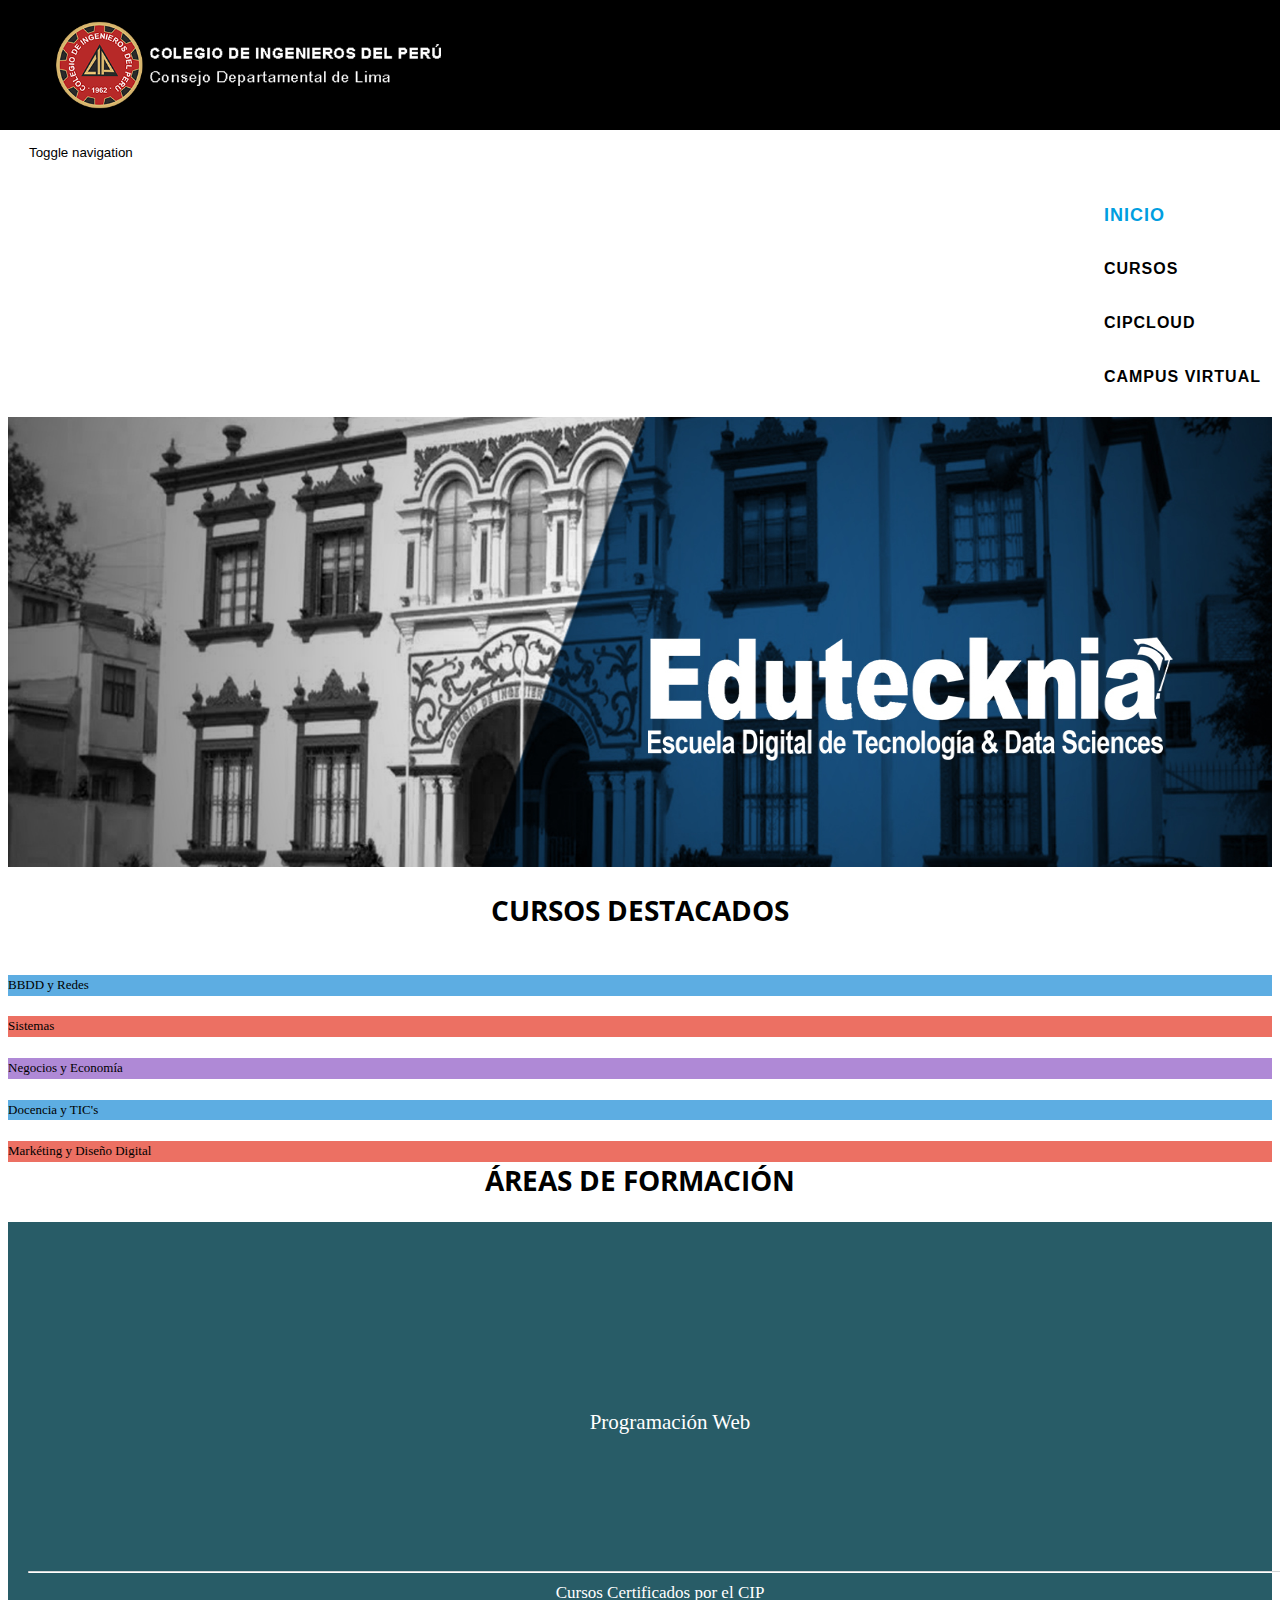
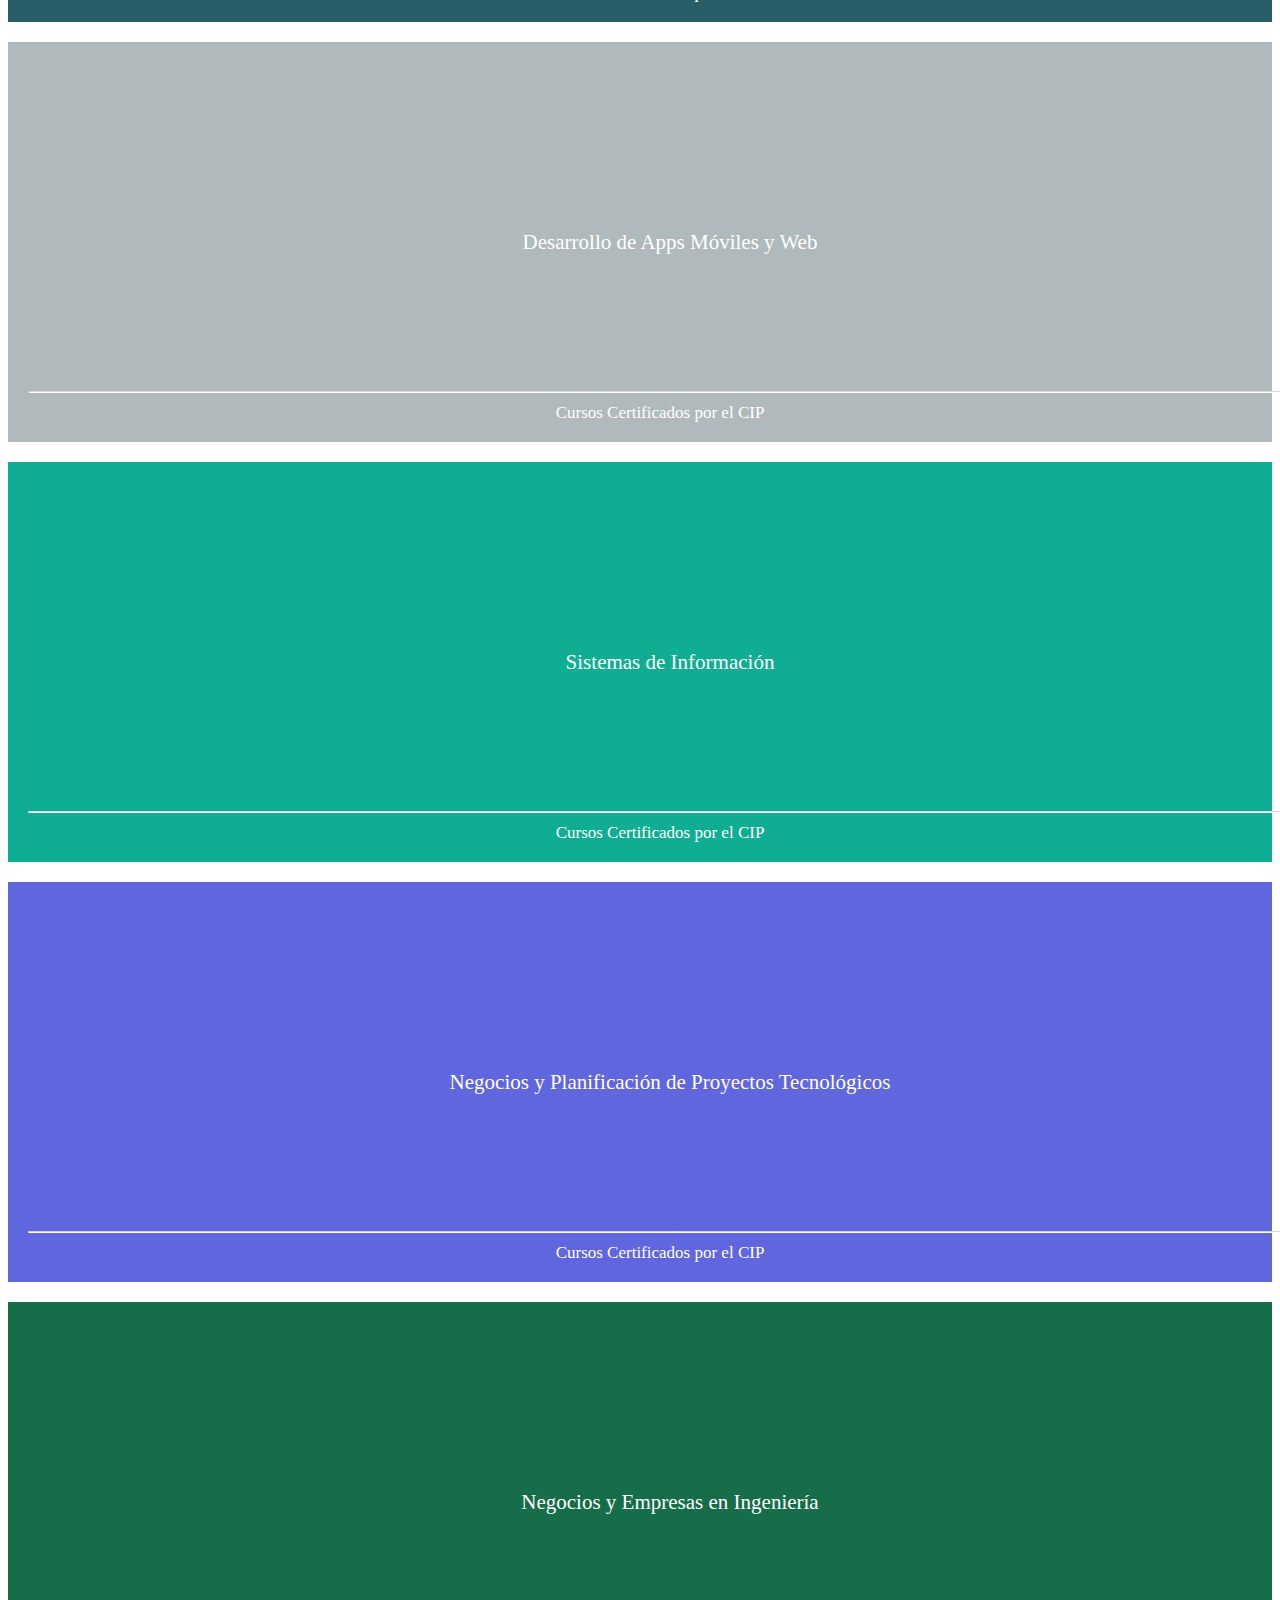
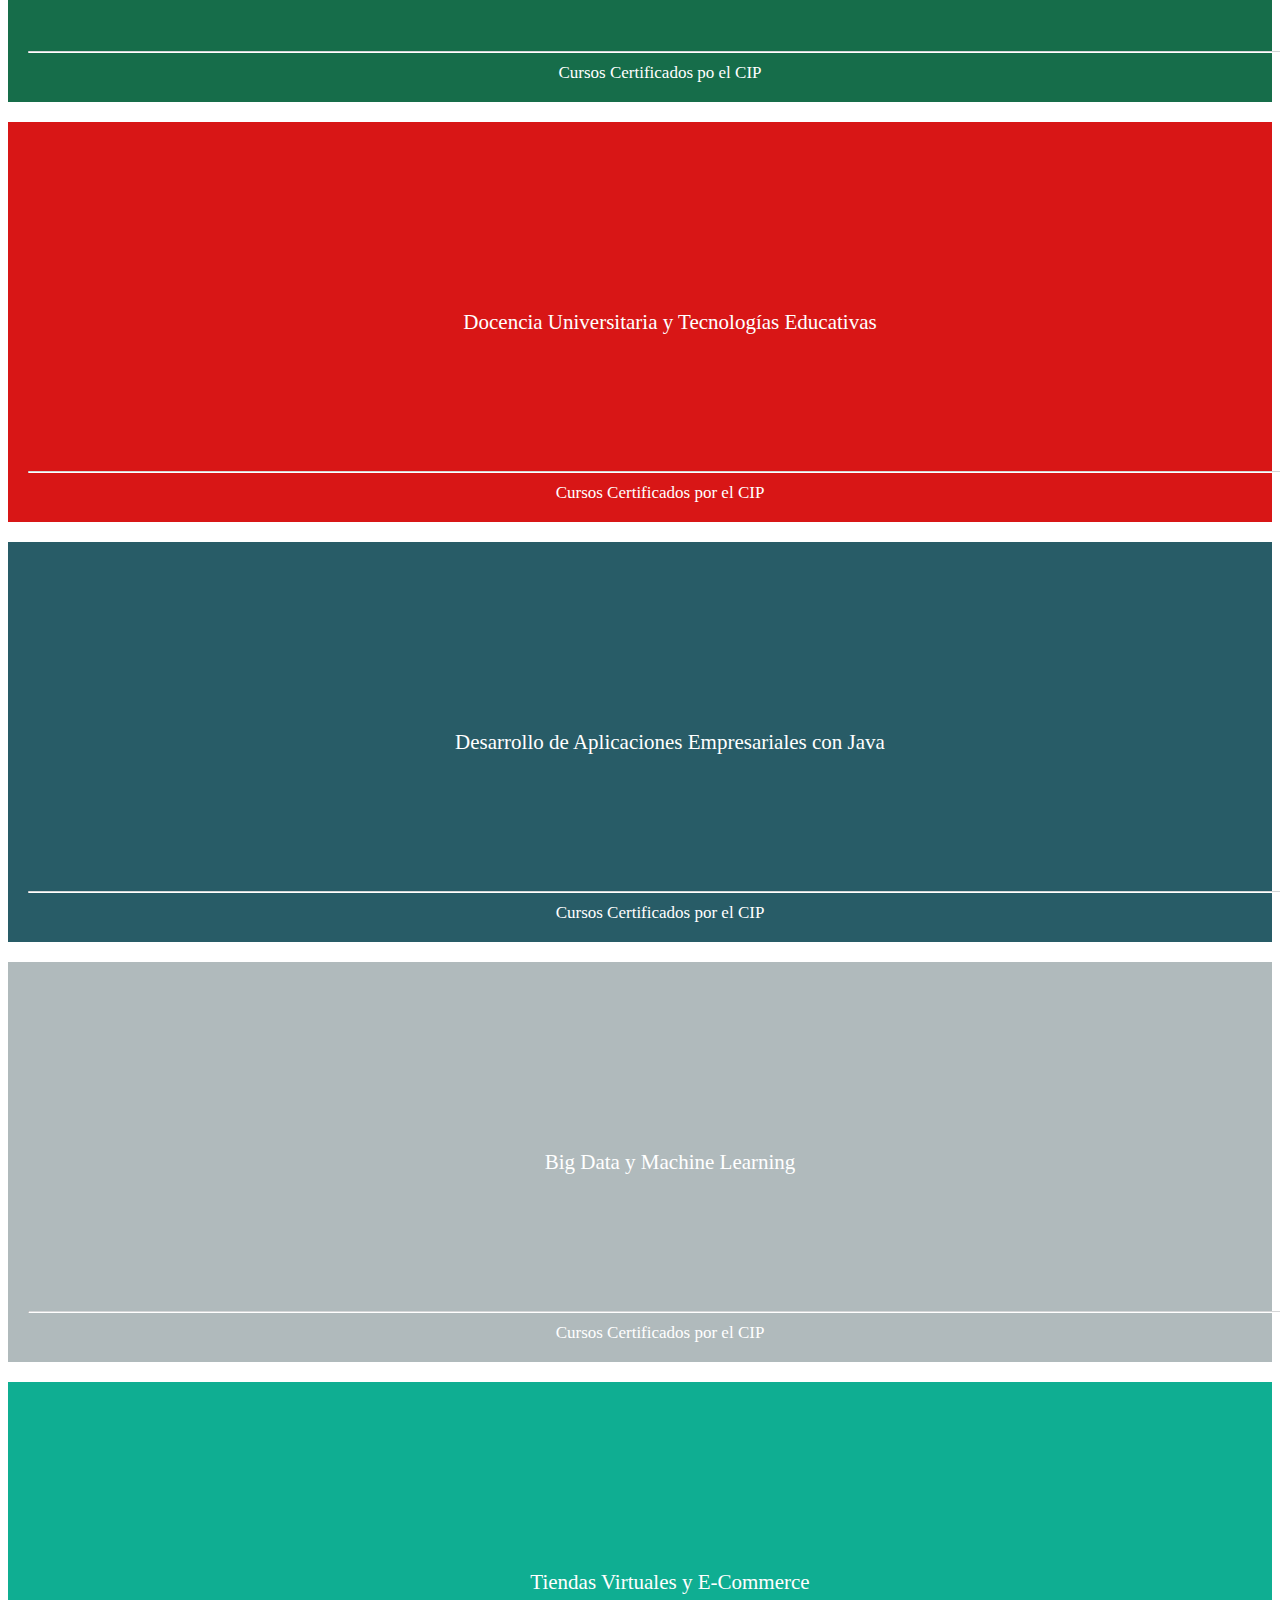
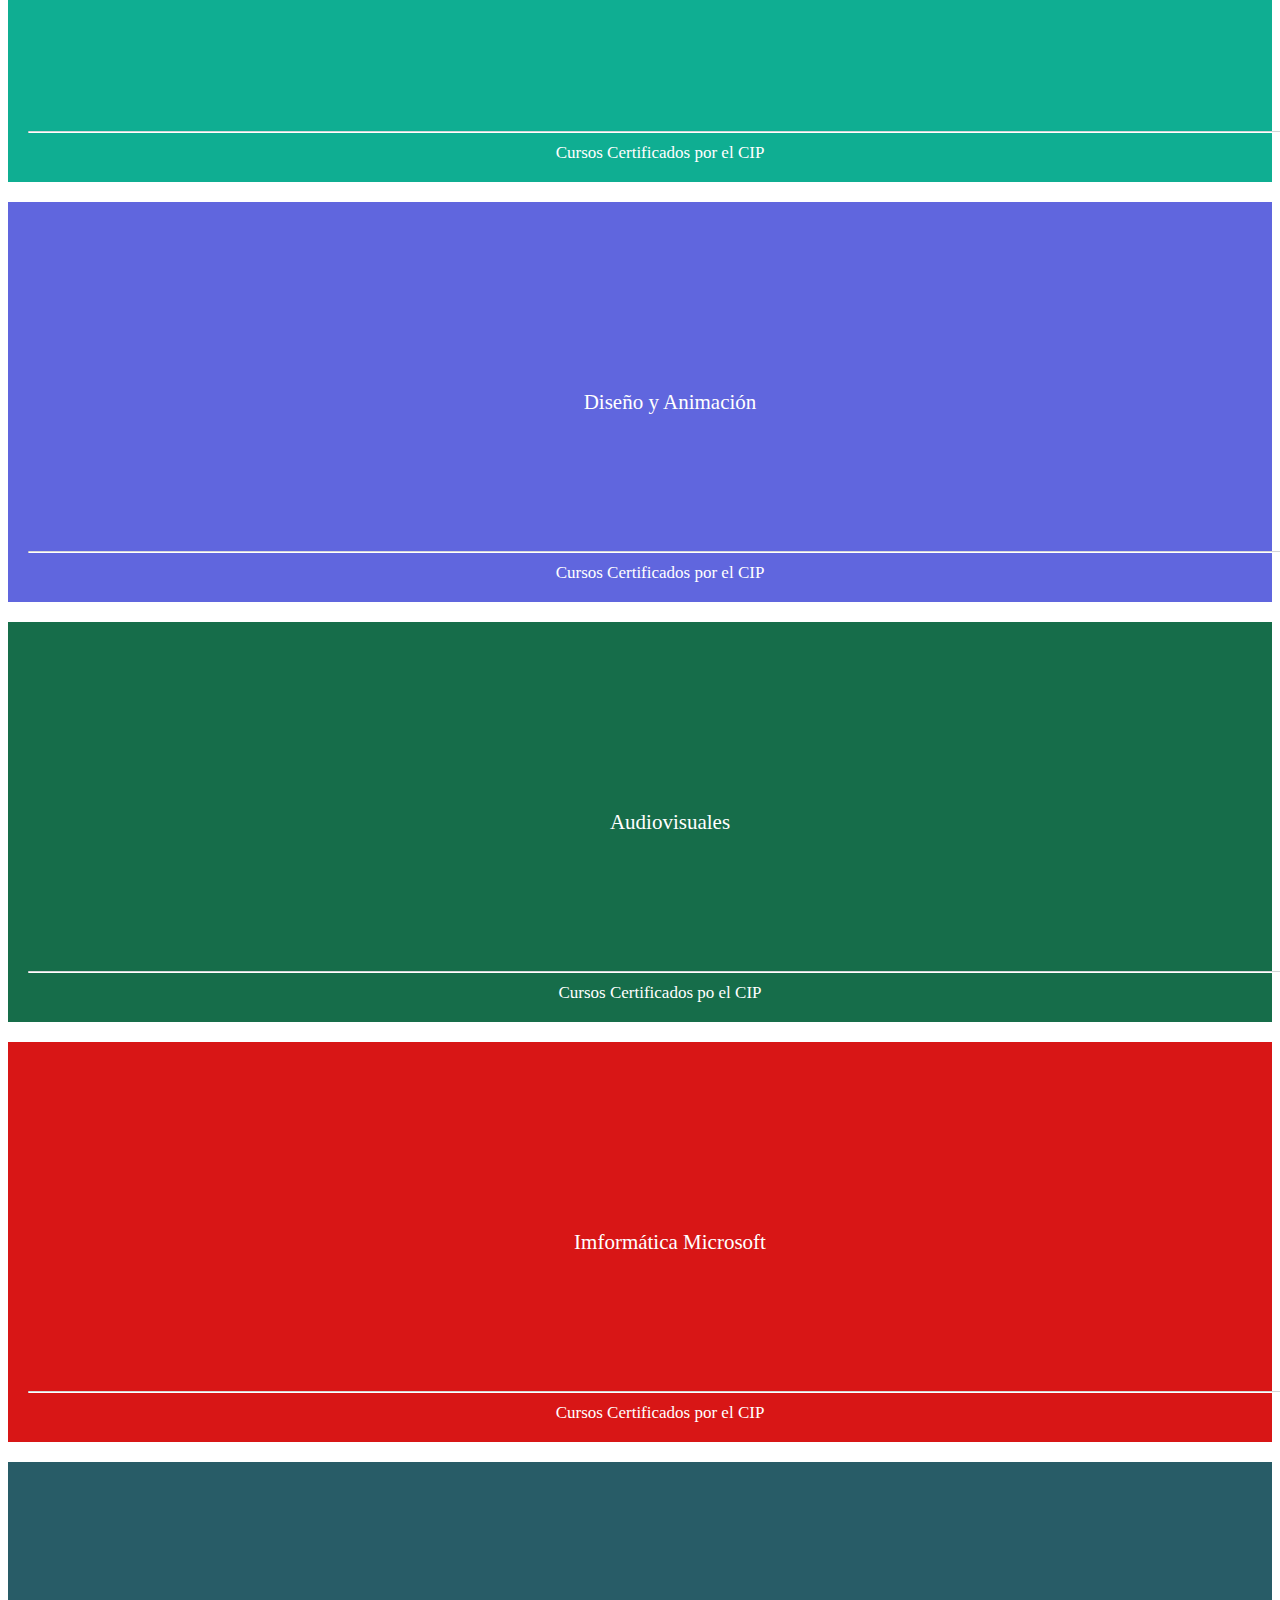
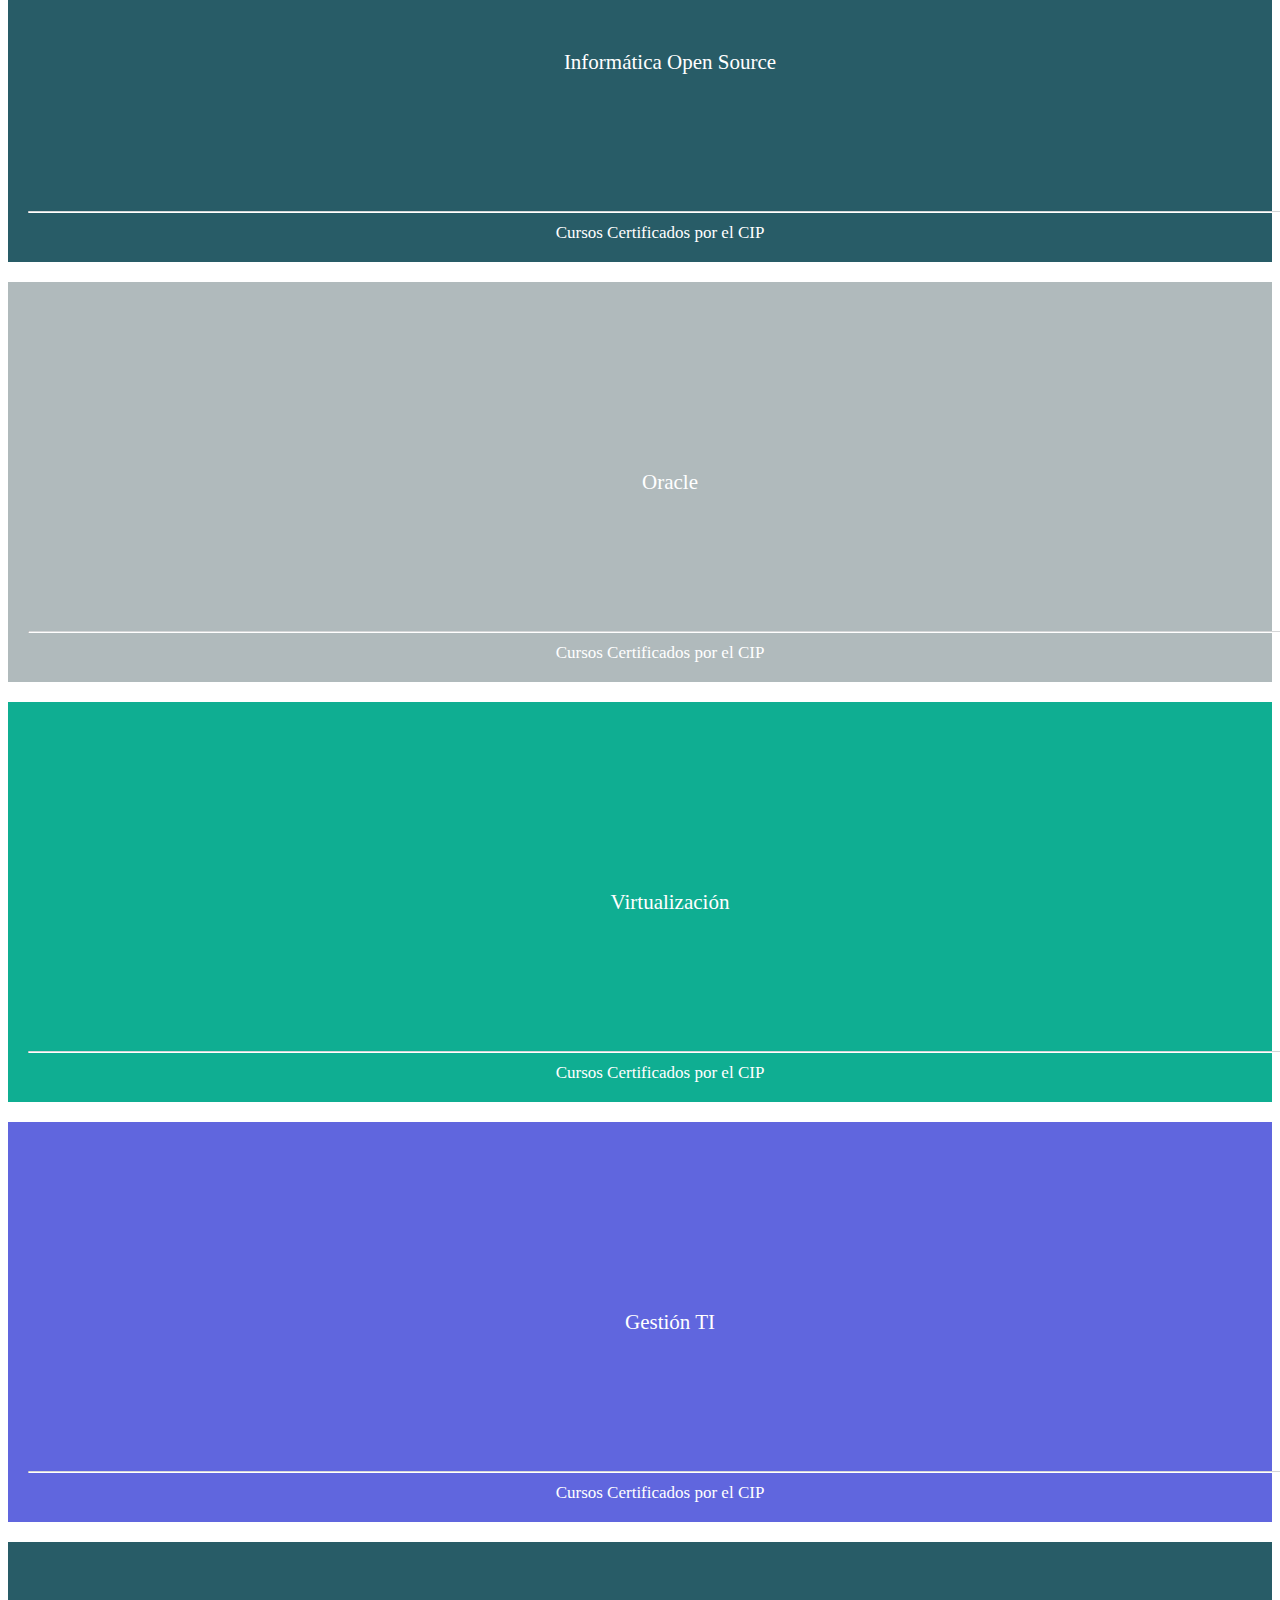
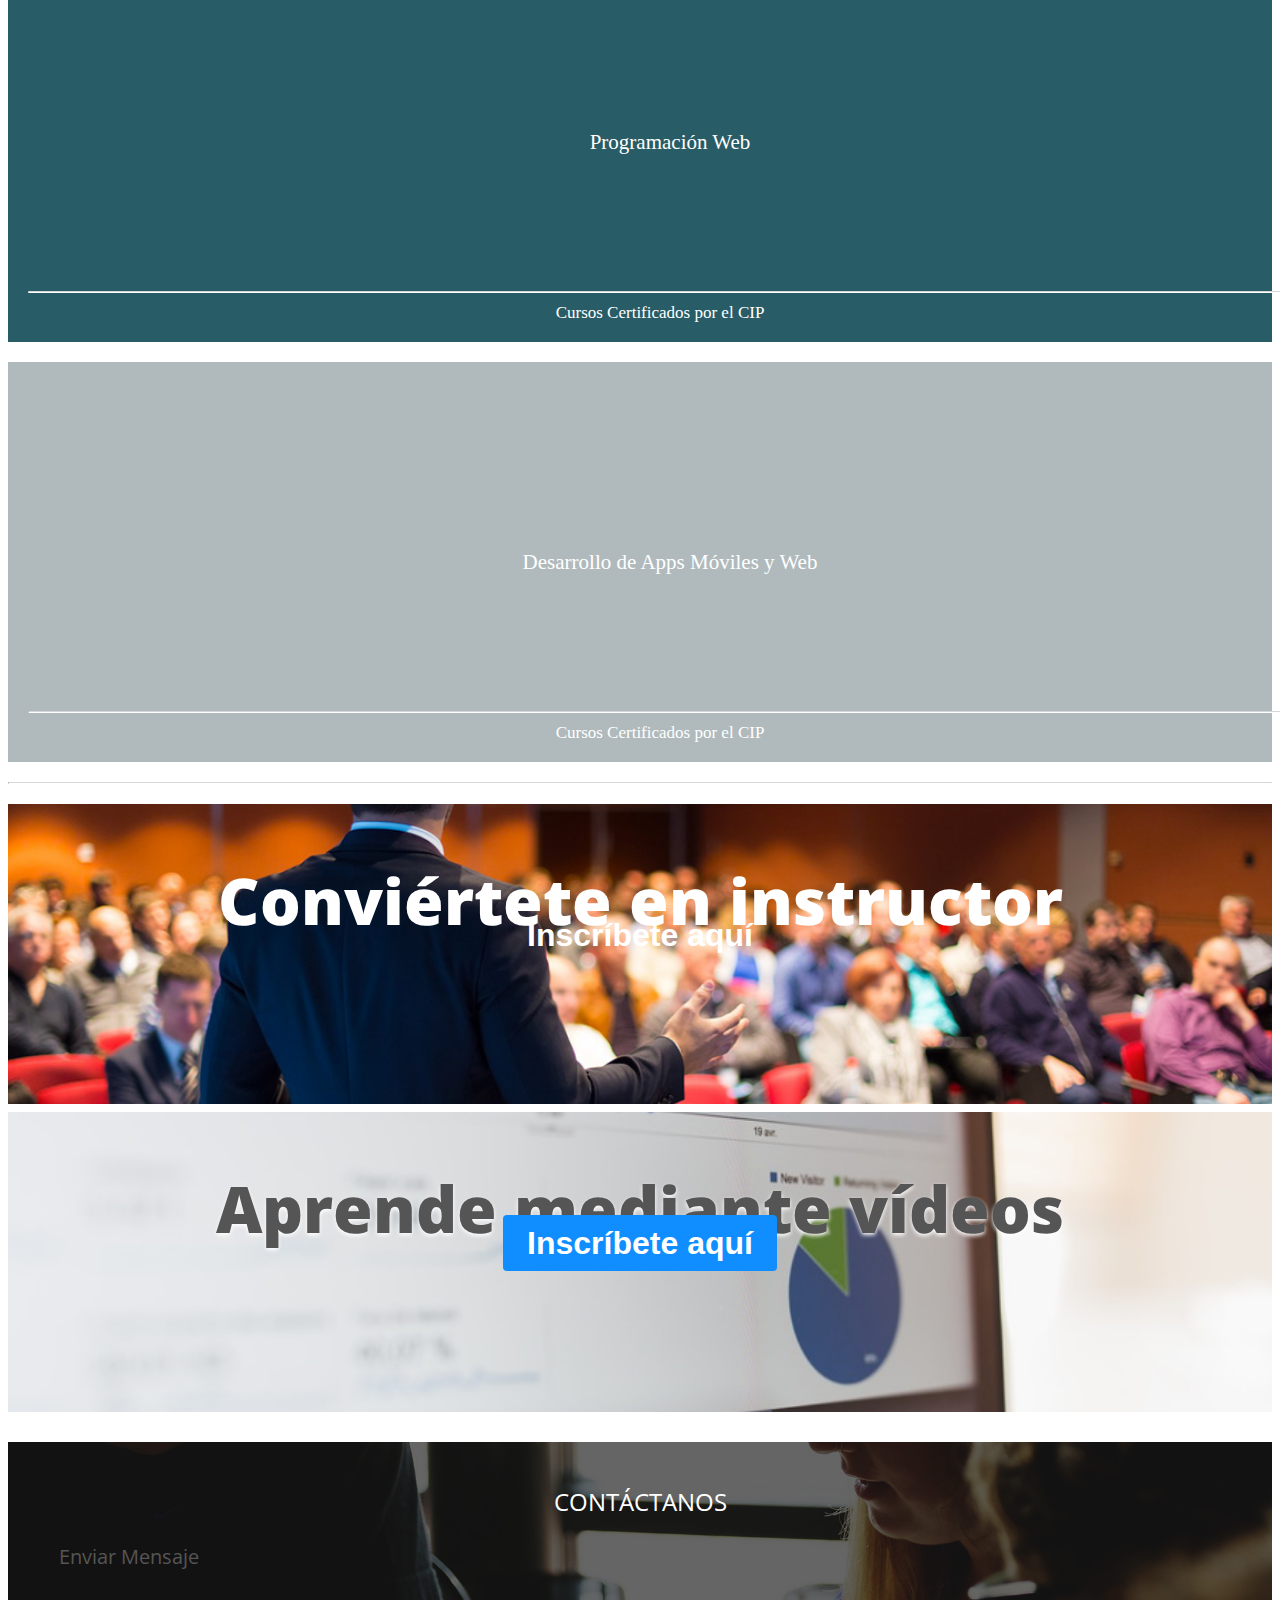
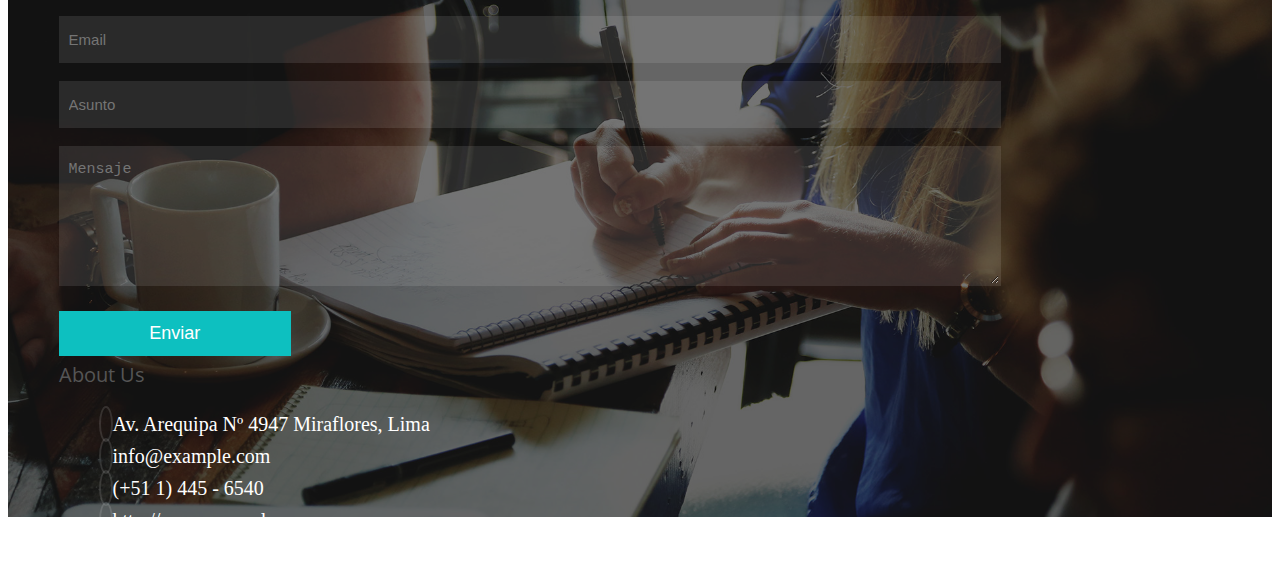
==== commit 54022090: "cabecera fixed" ====
--- a/cuarta-propuesta/index.html
+++ b/cuarta-propuesta/index.html
@@ -12,7 +12,7 @@
 	<meta name="author" content="">
 
 	<!-- Favicon -->
-	<link rel="shortcut icon" href="favicon.ico">
+	<link rel="shortcut icon" href="logo.png">
 
 	<!-- Web Fonts -->
 	<link rel='stylesheet' type='text/css' href='http://fonts.googleapis.com/css?family=Open+Sans:400,300,600&amp;subset=cyrillic,latin'>
@@ -47,7 +47,7 @@
 <header class="cabecera">
 	<img src="assets/img/CIP-logo.png" alt="">
 </header>
-<div class="header-fixed header-fixed-space">
+<div class="header-fixed header-fixed-space mg-t130">
 	<div class="wrapper">
 		<!--=== Header v6 ===-->
 		<div class="header-v6 header-classic-white header-sticky">
--- a/cuarta-propuesta/assets/css/custom.css
+++ b/cuarta-propuesta/assets/css/custom.css
@@ -230,6 +230,7 @@
 .header-v6 .navbar-nav > li > a {
   font-size: 16px;
   font-family: Arial;
+  font-weight: bold !important;
 }
 
 .sectionTitle hr{
@@ -255,6 +256,9 @@
   padding: 30px 50px;
 }
 
+.mg-t130{
+  margin-top: 130px;
+}
 
 
 .learning img{
@@ -268,6 +272,11 @@
   background-color: black;
   padding: 0px 35px;
   line-height: 5px;
+  position: fixed;
+  width: 100%;
+  z-index: 10000;
+  top: 0;
+  left: 0;
 }
 
 .cabecera img {
@@ -413,7 +422,7 @@
 }
 /*----4 Learning-------*/
 .for-learning{
-  background: url('../img/video41.jpg') no-repeat center center; 
+  background: url('../img/video43.jpg') no-repeat center center; 
   -webkit-background-size: cover;
   -moz-background-size: cover;
   -o-background-size: cover;
@@ -423,7 +432,7 @@
 
 .opacity-learning{
   background-color: black;
-  opacity:0.2;
+  opacity:0.7;
   height: 100%;
 }
 
@@ -464,7 +473,7 @@
 }
 
 .instructor{
-  background: url('../img/instructor4.jpg') no-repeat center center; 
+  background: url('../img/instructor41.jpg') no-repeat center center; 
   -webkit-background-size: cover;
   -moz-background-size: cover;
   -o-background-size: cover;
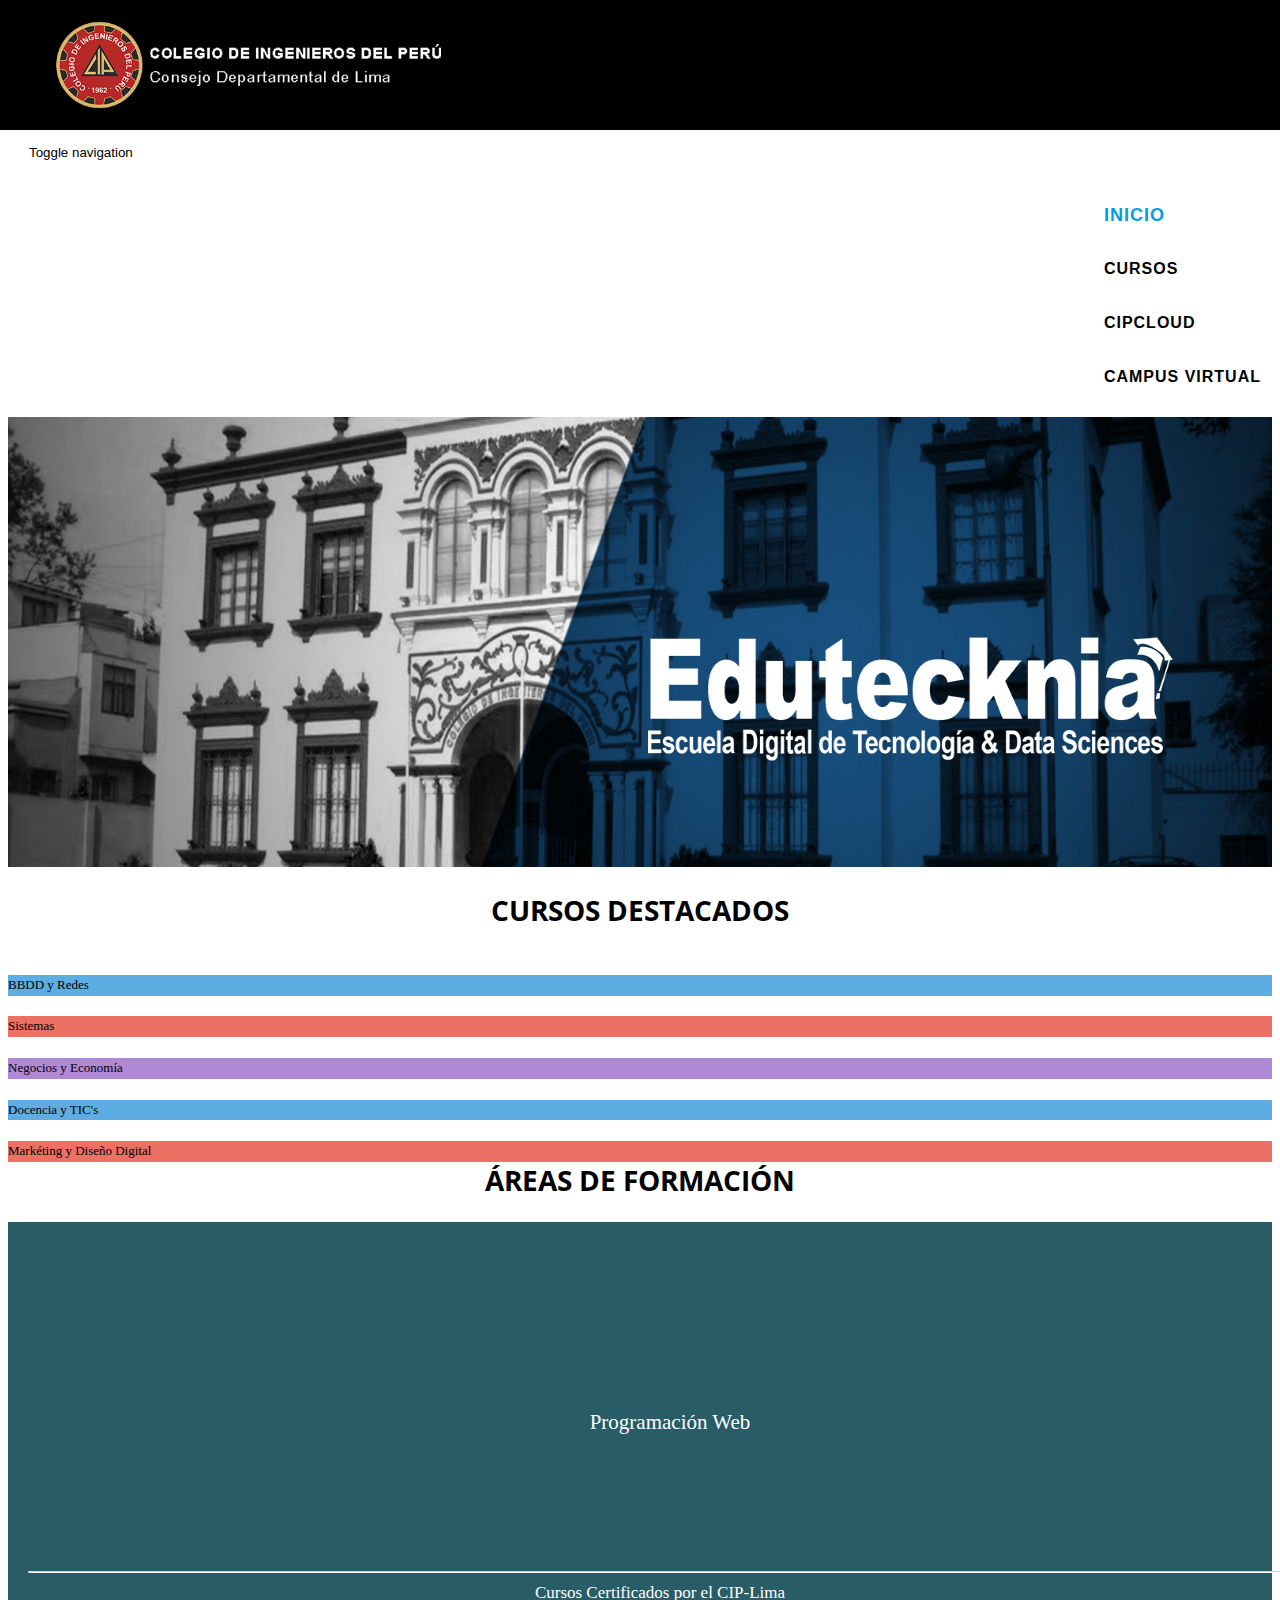
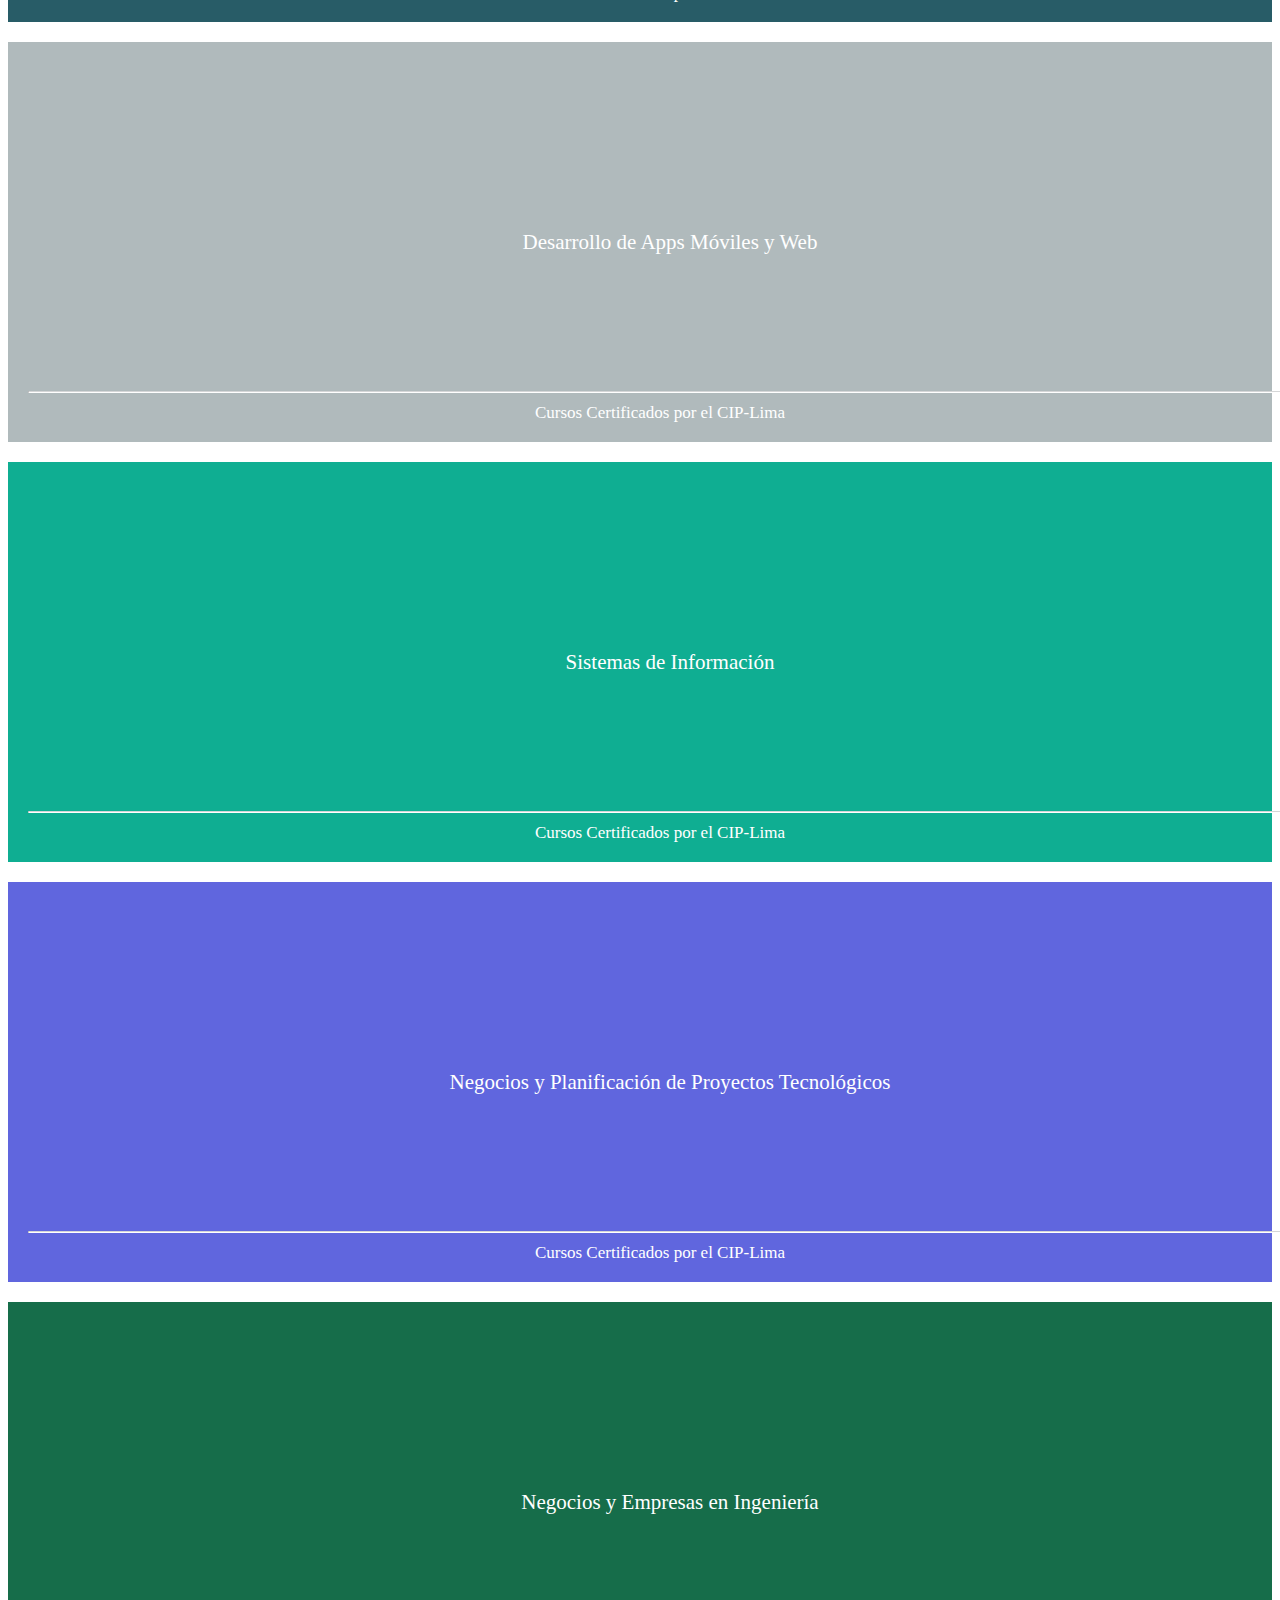
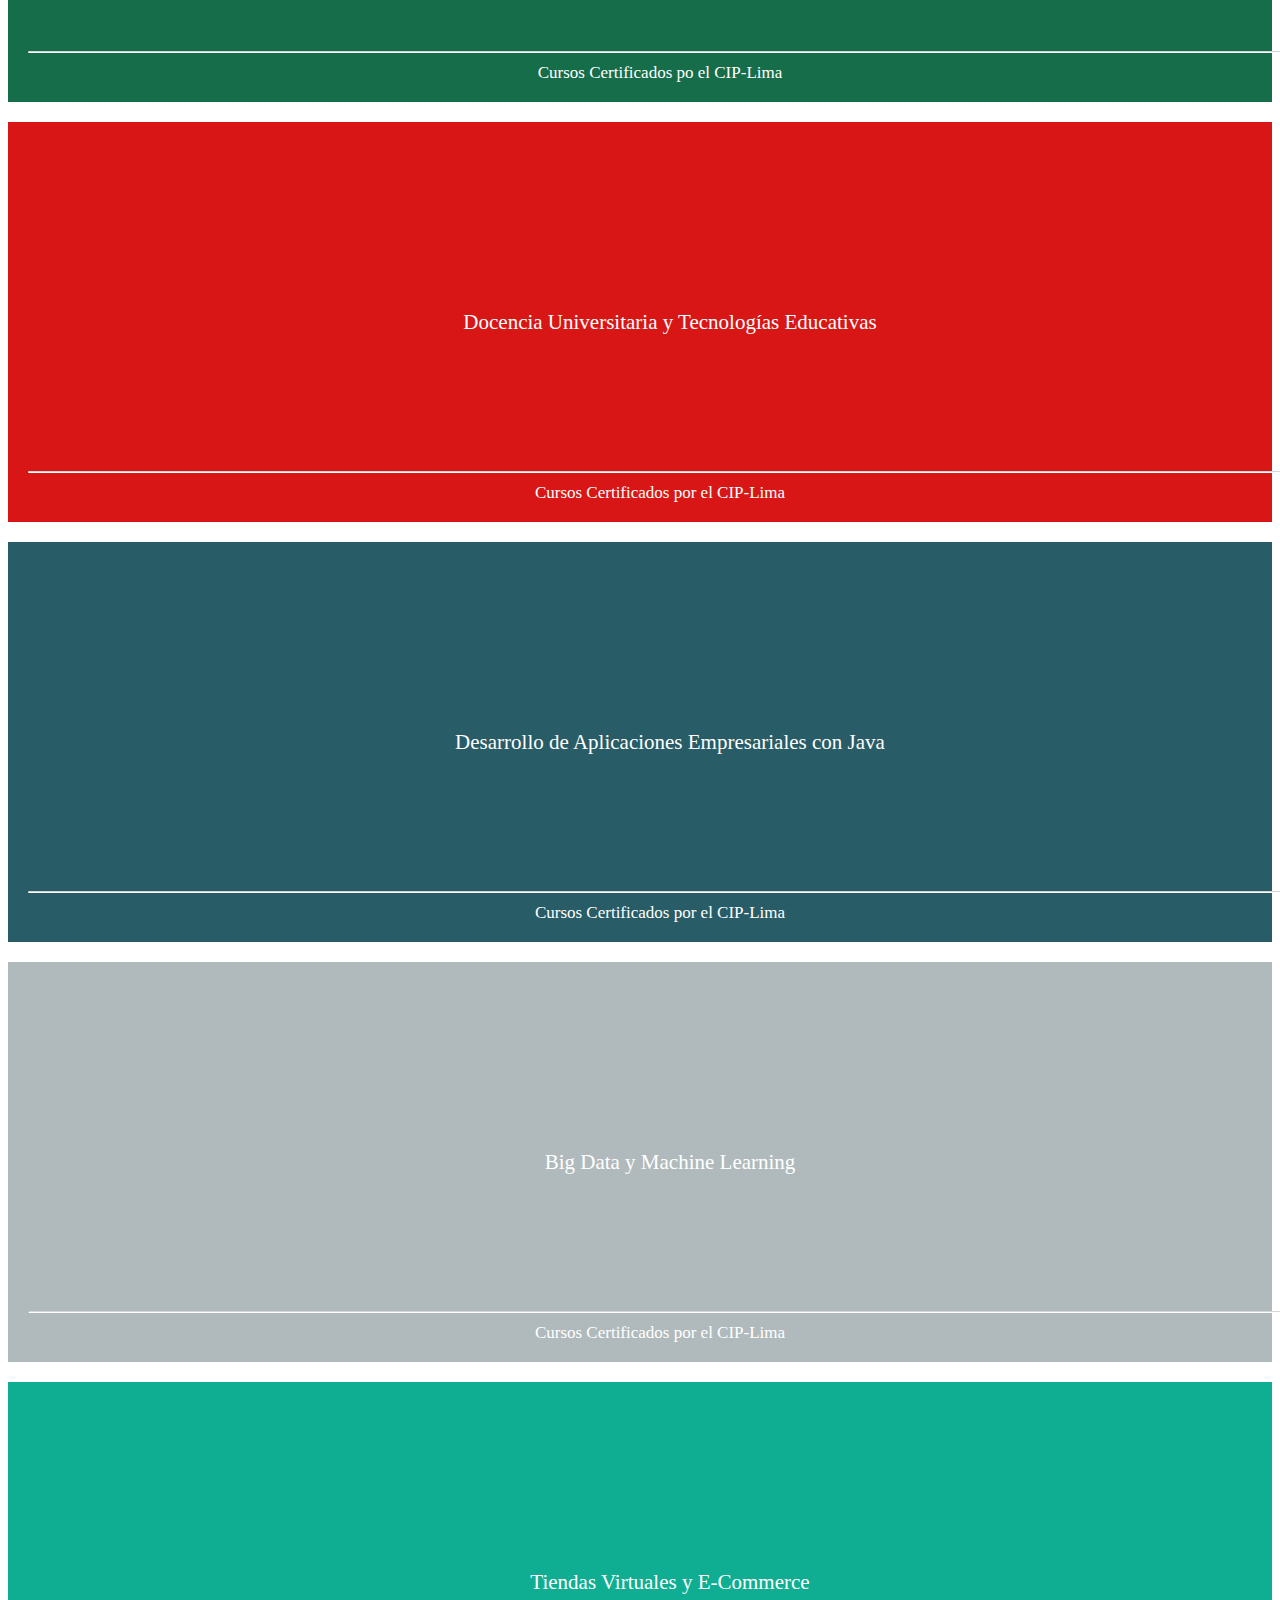
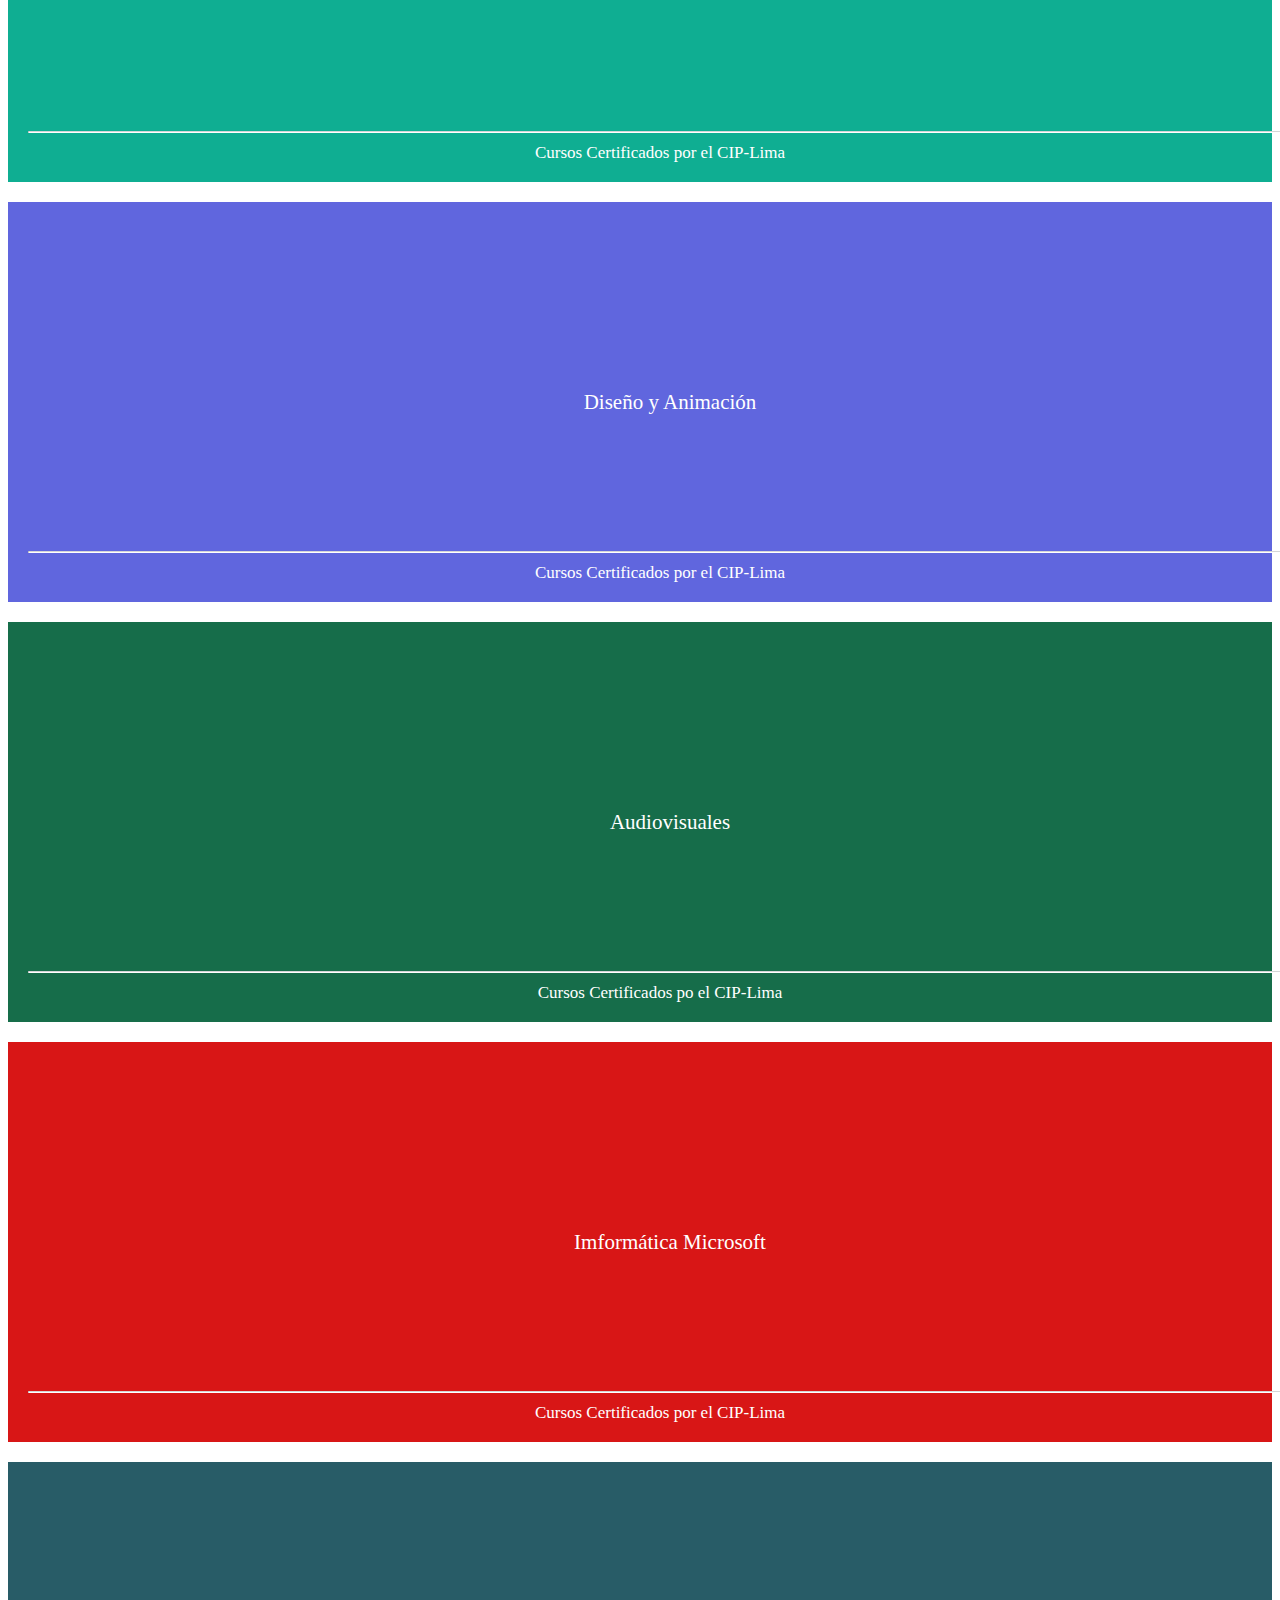
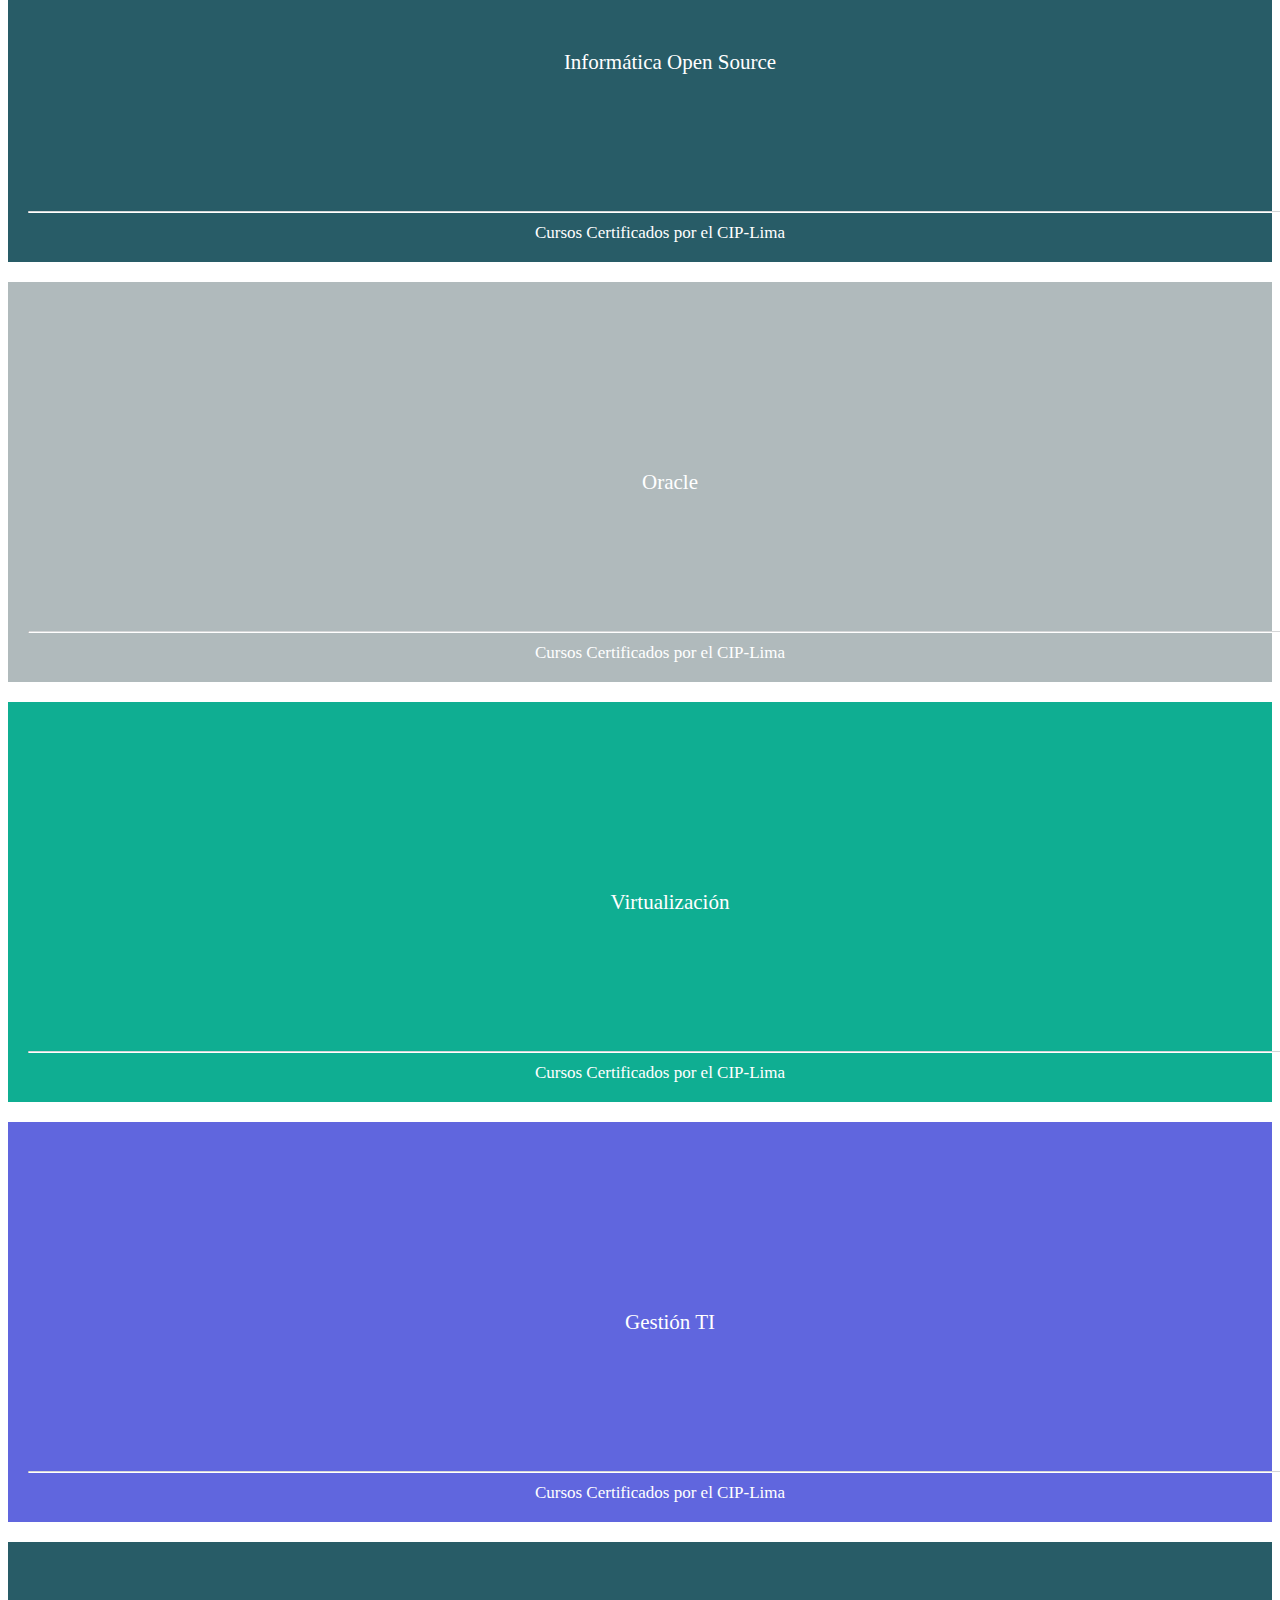
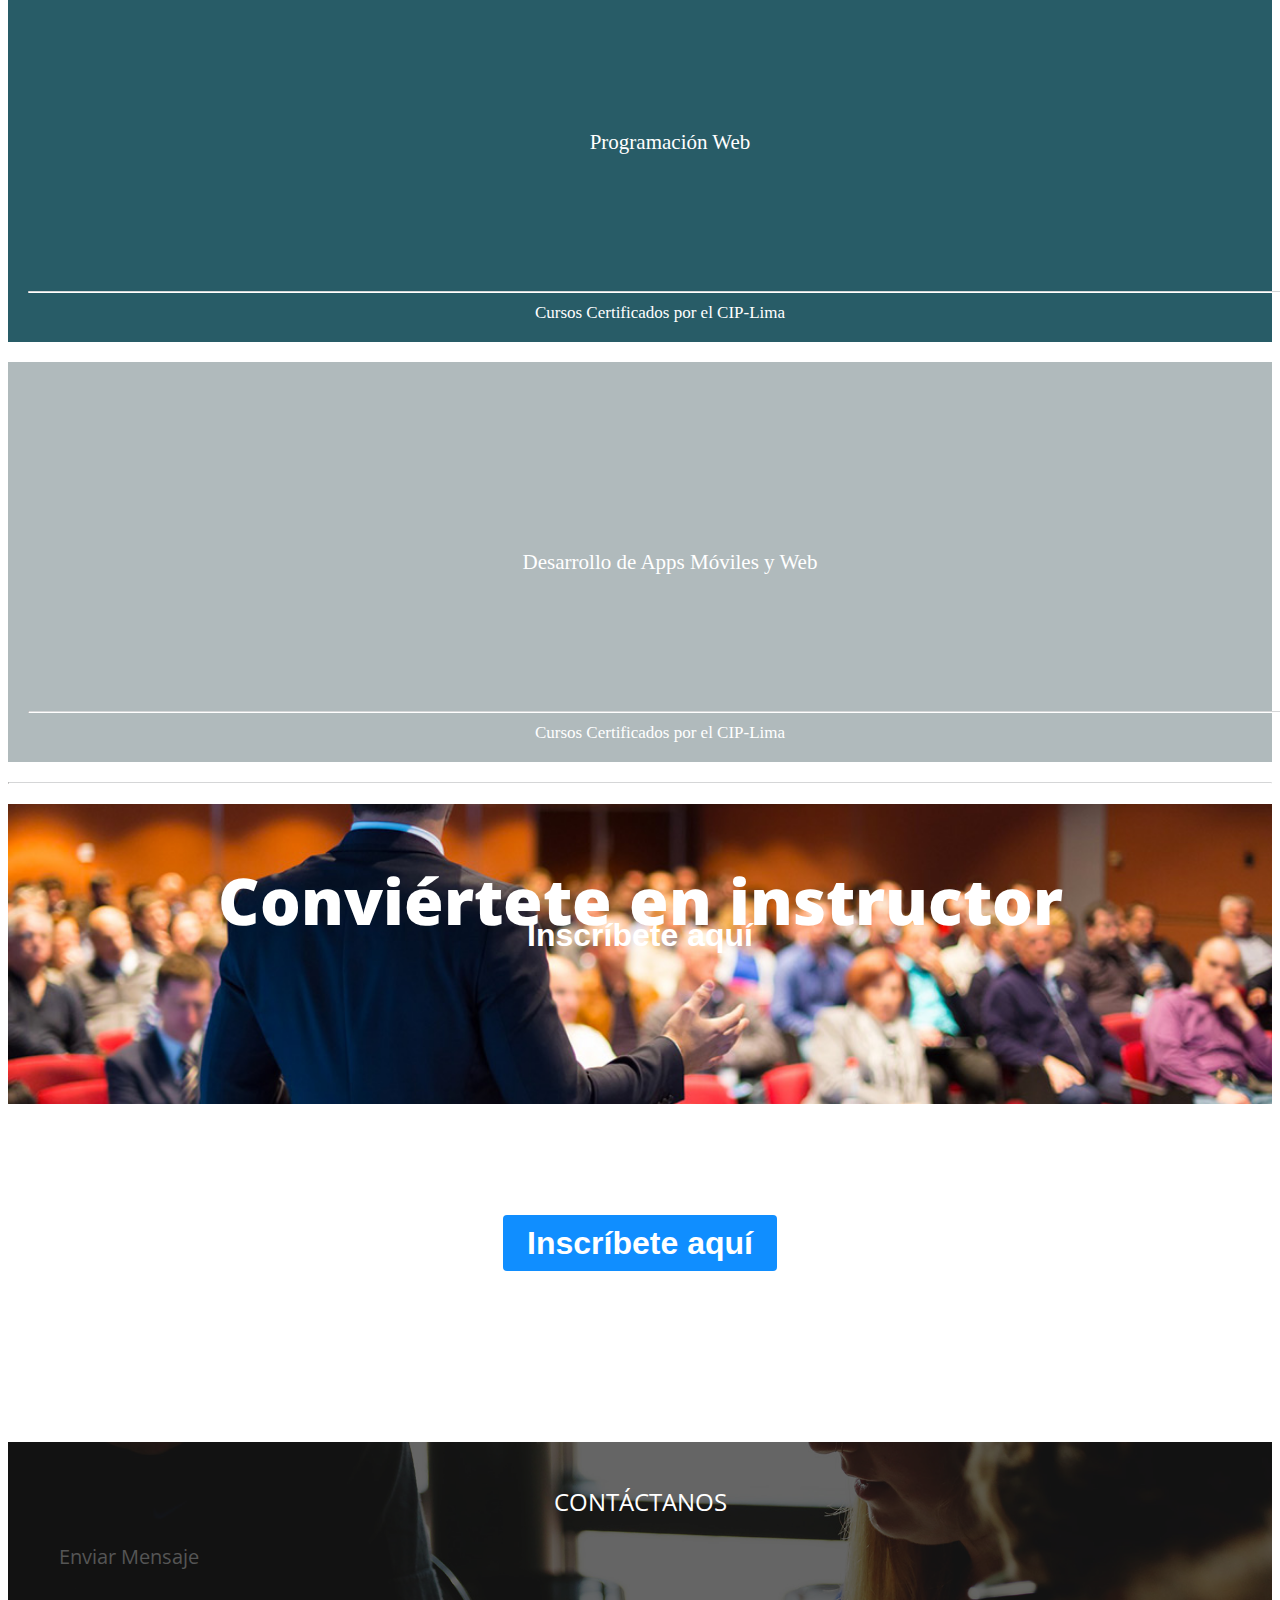
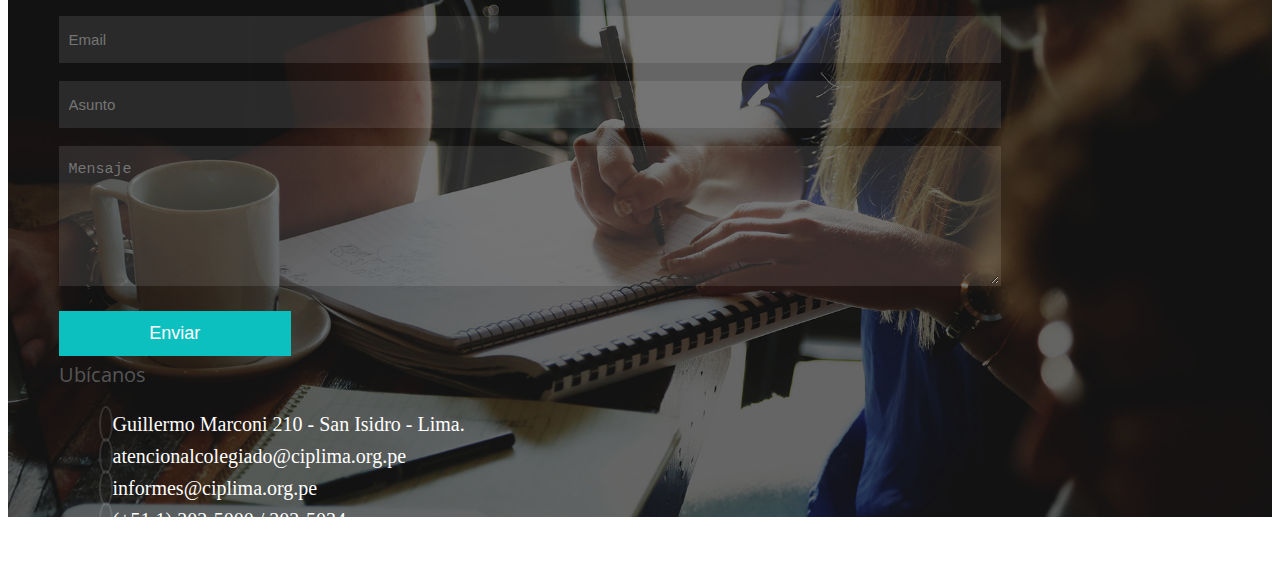
==== commit 4f5ab0cb: "cambio2 img sección learning" ====
--- a/cuarta-propuesta/index.html
+++ b/cuarta-propuesta/index.html
@@ -157,7 +157,7 @@
 					<a href="cursos-bloque.html">
 						<div class="box" style="background-color:#285c67;">
 							<div class="boxTitle">Programación Web</div>
-							<div class="boxFooter"><hr>Cursos Certificados por el CIP</div>
+							<div class="boxFooter"><hr>Cursos Certificados por el CIP-Lima</div>
 						</div>
 					</a>
 				</div>
@@ -165,7 +165,7 @@
 					<a href="cursos-bloque.html">
 						<div class="box" style="background-color:#b0babc;">
 							<div class="boxTitle">Desarrollo de Apps Móviles y Web</div>
-							<div class="boxFooter"><hr>Cursos Certificados por el CIP</div>
+							<div class="boxFooter"><hr>Cursos Certificados por el CIP-Lima</div>
 						</div>
 					</a>
 				</div>
@@ -173,7 +173,7 @@
 					<a href="cursos-bloque.html">
 						<div class="box" style="background-color:#0fae92;">
 							<div class="boxTitle">Sistemas de Información</div>
-							<div class="boxFooter"><hr>Cursos Certificados por el CIP</div>
+							<div class="boxFooter"><hr>Cursos Certificados por el CIP-Lima</div>
 						</div>
 					</a>
 				</div>
@@ -181,7 +181,7 @@
 					<a href="cursos-bloque.html">
 						<div class="box" style="background-color:#6066de;">
 							<div class="boxTitle">Negocios y Planificación de Proyectos Tecnológicos</div>
-							<div class="boxFooter"><hr>Cursos Certificados por el CIP</div>
+							<div class="boxFooter"><hr>Cursos Certificados por el CIP-Lima</div>
 						</div>
 					</a>
 				</div>
@@ -189,7 +189,7 @@
 					<a href="cursos-bloque.html">
 						<div class="box" style="background-color:#166d4a;">
 							<div class="boxTitle">Negocios y Empresas en Ingeniería</div>
-							<div class="boxFooter"><hr>Cursos Certificados po el CIP</div>
+							<div class="boxFooter"><hr>Cursos Certificados po el CIP-Lima</div>
 						</div>
 					</a>
 				</div>
@@ -197,7 +197,7 @@
 					<a href="cursos-bloque.html">
 						<div class="box" style="background-color:#d81616;">
 							<div class="boxTitle">Docencia Universitaria y Tecnologías Educativas</div>
-							<div class="boxFooter"><hr>Cursos Certificados por el CIP</div>
+							<div class="boxFooter"><hr>Cursos Certificados por el CIP-Lima</div>
 						</div>
 					</a>
 				</div>
@@ -208,7 +208,7 @@
 					<a href="cursos-bloque.html">
 						<div class="box" style="background-color:#285c67;">
 							<div class="boxTitle">Desarrollo de Aplicaciones Empresariales con Java</div>
-							<div class="boxFooter"><hr>Cursos Certificados por el CIP</div>
+							<div class="boxFooter"><hr>Cursos Certificados por el CIP-Lima</div>
 						</div>
 					</a>
 				</div>
@@ -216,7 +216,7 @@
 					<a href="cursos-bloque.html">
 						<div class="box" style="background-color:#b0babc;">
 							<div class="boxTitle">Big Data y Machine Learning</div>
-							<div class="boxFooter"><hr>Cursos Certificados por el CIP</div>
+							<div class="boxFooter"><hr>Cursos Certificados por el CIP-Lima</div>
 						</div>
 					</a>
 				</div>
@@ -224,7 +224,7 @@
 					<a href="cursos-bloque.html">
 						<div class="box" style="background-color:#0fae92;">
 							<div class="boxTitle">Tiendas Virtuales y E-Commerce</div>
-							<div class="boxFooter"><hr>Cursos Certificados por el CIP</div>
+							<div class="boxFooter"><hr>Cursos Certificados por el CIP-Lima</div>
 						</div>
 					</a>
 				</div>
@@ -232,7 +232,7 @@
 					<a href="cursos-bloque.html">
 						<div class="box" style="background-color:#6066de;">
 							<div class="boxTitle">Diseño y Animación</div>
-							<div class="boxFooter"><hr>Cursos Certificados por el CIP</div>
+							<div class="boxFooter"><hr>Cursos Certificados por el CIP-Lima</div>
 						</div>
 					</a>
 				</div>
@@ -240,7 +240,7 @@
 					<a href="cursos-bloque.html">
 						<div class="box" style="background-color:#166d4a;">
 							<div class="boxTitle">Audiovisuales</div>
-							<div class="boxFooter"><hr>Cursos Certificados po el CIP</div>
+							<div class="boxFooter"><hr>Cursos Certificados po el CIP-Lima</div>
 						</div>
 					</a>
 				</div>
@@ -248,7 +248,7 @@
 					<a href="cursos-bloque.html">
 						<div class="box" style="background-color:#d81616;">
 							<div class="boxTitle">Imformática Microsoft</div>
-							<div class="boxFooter"><hr>Cursos Certificados por el CIP</div>
+							<div class="boxFooter"><hr>Cursos Certificados por el CIP-Lima</div>
 						</div>
 					</a>
 				</div>	
@@ -258,7 +258,7 @@
 					<a href="cursos-bloque.html">
 						<div class="box" style="background-color:#285c67;">
 							<div class="boxTitle">Informática Open Source</div>
-							<div class="boxFooter"><hr>Cursos Certificados por el CIP</div>
+							<div class="boxFooter"><hr>Cursos Certificados por el CIP-Lima</div>
 						</div>
 					</a>
 				</div>
@@ -266,7 +266,7 @@
 					<a href="cursos-bloque.html">
 						<div class="box" style="background-color:#b0babc;">
 							<div class="boxTitle">Oracle</div>
-							<div class="boxFooter"><hr>Cursos Certificados por el CIP</div>
+							<div class="boxFooter"><hr>Cursos Certificados por el CIP-Lima</div>
 						</div>
 					</a>
 				</div>
@@ -274,7 +274,7 @@
 					<a href="cursos-bloque.html">
 						<div class="box" style="background-color:#0fae92;">
 							<div class="boxTitle">Virtualización</div>
-							<div class="boxFooter"><hr>Cursos Certificados por el CIP</div>
+							<div class="boxFooter"><hr>Cursos Certificados por el CIP-Lima</div>
 						</div>
 					</a>
 				</div>
@@ -282,7 +282,7 @@
 					<a href="cursos-bloque.html">
 						<div class="box" style="background-color:#6066de;">
 							<div class="boxTitle">Gestión TI</div>
-							<div class="boxFooter"><hr>Cursos Certificados por el CIP</div>
+							<div class="boxFooter"><hr>Cursos Certificados por el CIP-Lima</div>
 						</div>
 					</a>
 				</div>
@@ -290,7 +290,7 @@
 					<a href="cursos-bloque.html">
 						<div class="box" style="background-color:#285c67;">
 							<div class="boxTitle">Programación Web</div>
-							<div class="boxFooter"><hr>Cursos Certificados por el CIP</div>
+							<div class="boxFooter"><hr>Cursos Certificados por el CIP-Lima</div>
 						</div>
 					</a>
 				</div>
@@ -298,7 +298,7 @@
 					<a href="cursos-bloque.html">
 						<div class="box" style="background-color:#b0babc;">
 							<div class="boxTitle">Desarrollo de Apps Móviles y Web</div>
-							<div class="boxFooter"><hr>Cursos Certificados por el CIP</div>
+							<div class="boxFooter"><hr>Cursos Certificados por el CIP-Lima</div>
 						</div>
 					</a>
 				</div>
@@ -313,7 +313,7 @@
 		</section>
 		<section class="for-learning text-center">
 			
-				<h2>Aprende mediante vídeos</h2>
+				<h2 class="white">Aprende mediante vídeos</h2>
 				<a href="#" class="btn btn-primary b-celeste">Inscríbete aquí</a>
 			
 		</section>
@@ -335,15 +335,15 @@
 							</form>
 						</div>
 						<div class="col-xs-12 col-sm-6 col-md-5">
-							<h3>About Us</h3>
+							<h3>Ubícanos</h3>
 
 							<ul class="list-unstyled who margin-bottom-30">
-								<li><a href="#"><i class="fa fa-home"></i>Av. Arequipa Nº 4947 
-								Miraflores, Lima</a></li>
-								<li><a href="#"><i class="fa fa-envelope"></i>info@example.com</a></li>
-								<li><a href="#"><i class="fa fa-phone"></i> (+51 1) 445 - 6540</a></li>
-								<li><a href="#"><i class="fa fa-facebook"></i>http://www.example.com</a></li>
-								<li><a href="#"><i class="fa fa-youtube"></i>http://www.example.com</a></li>
+								<li><a href="#"><i class="fa fa-home"></i>Guillermo Marconi 210 - San Isidro - Lima.</a></li>
+								<li><a href="#"><i class="fa fa-envelope"></i>atencionalcolegiado@ciplima.org.pe </a></li>
+								<li><a href="#"><i class="fa fa-envelope"></i>informes@ciplima.org.pe</a></li>
+								<li><a href="#"><i class="fa fa-phone"></i> (+51 1) 202-5000  /   202-5034</a></li>
+								<li><a href="#"><i class="fa fa-phone"></i> (+51 1) 202-5062  /  202-5063</a></li>
+								
 							</ul>
 						</div>
 					</div>
--- a/cuarta-propuesta/assets/css/custom.css
+++ b/cuarta-propuesta/assets/css/custom.css
@@ -422,11 +422,12 @@
 }
 /*----4 Learning-------*/
 .for-learning{
-  background: url('../img/video43.jpg') no-repeat center center; 
+  background: url('../img/video45.jpg') no-repeat center; 
   -webkit-background-size: cover;
   -moz-background-size: cover;
   -o-background-size: cover;
   background-size: cover;
+  background-position: 0px 0px;
   height: 300px;
 }
 
@@ -439,7 +440,7 @@
 .for-learning h2, .instructor h2{
   padding-top: 80px;
   font-size: 4rem;
-  text-shadow: 0 2px 4px #fff;
+  /*text-shadow: 0 2px 4px #fff;*/
   width: 100%;
   margin: 0.5rem 0;
   font-weight: 800;
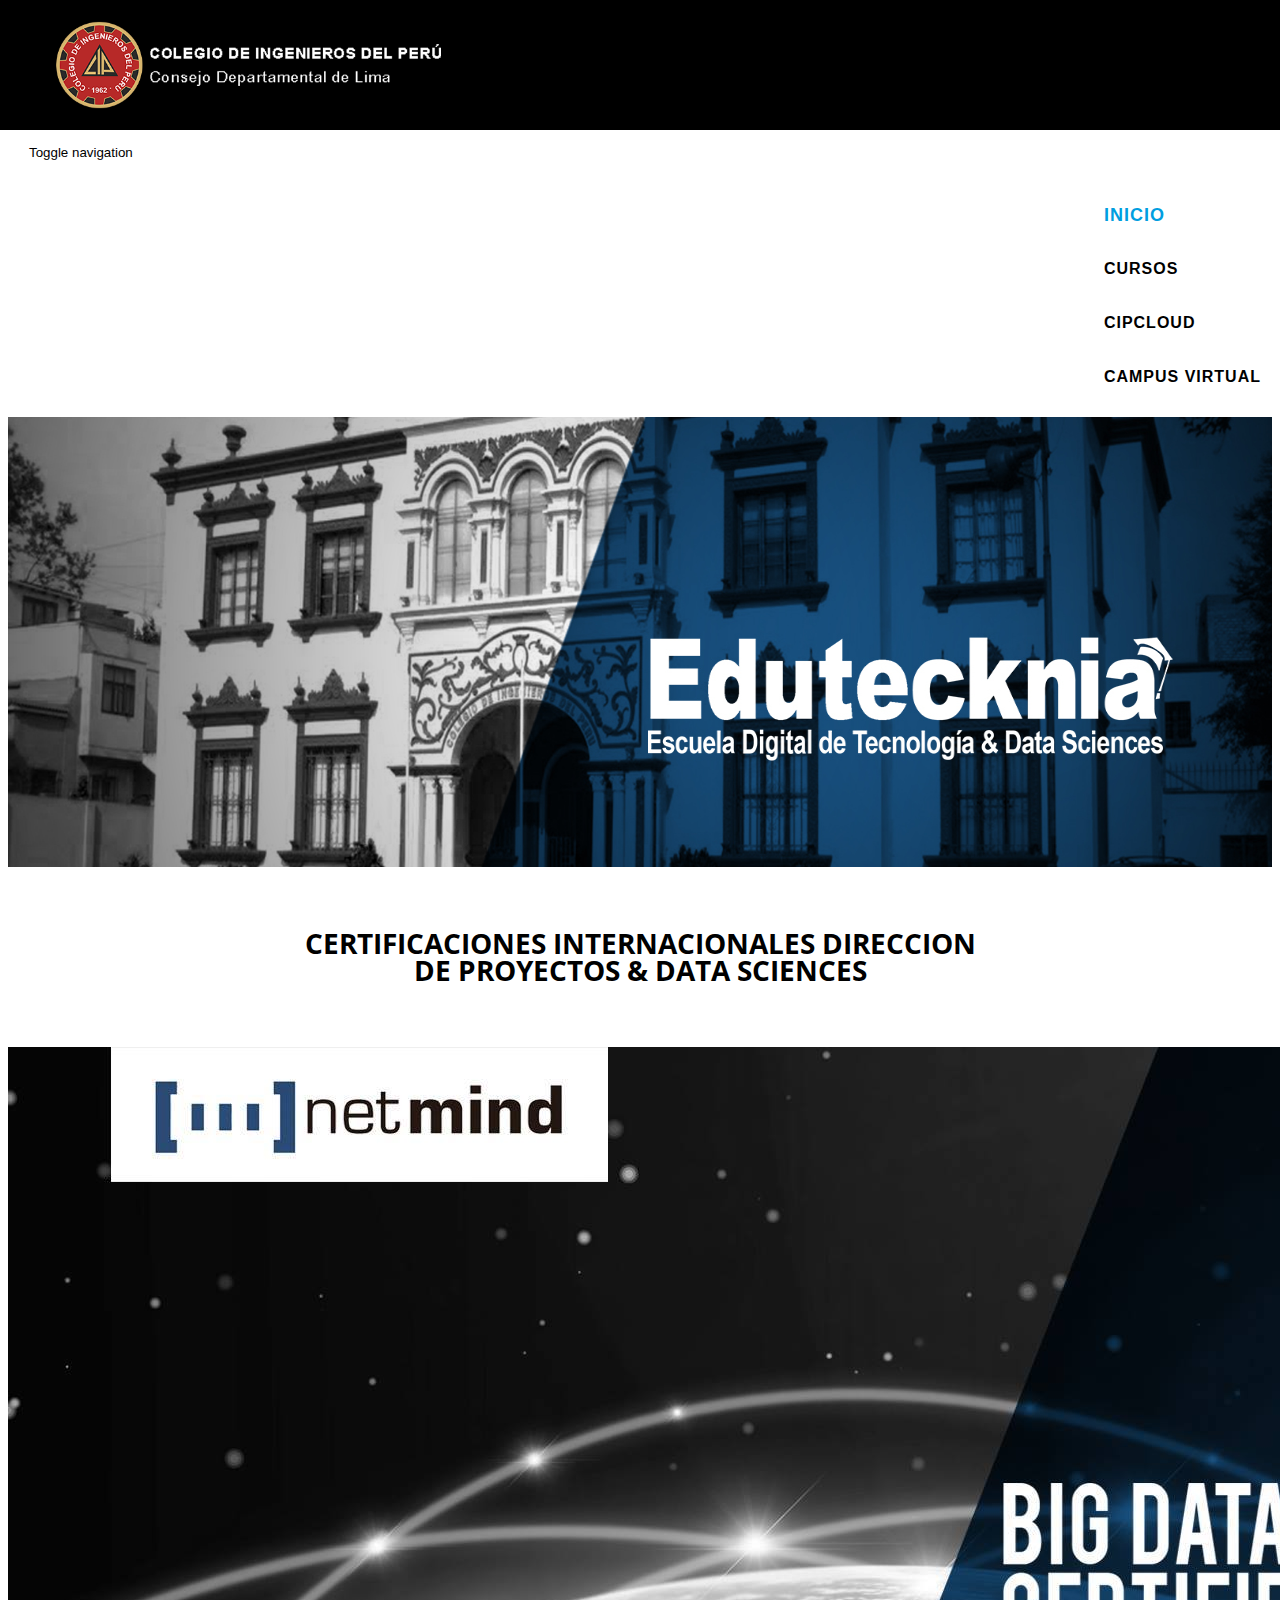
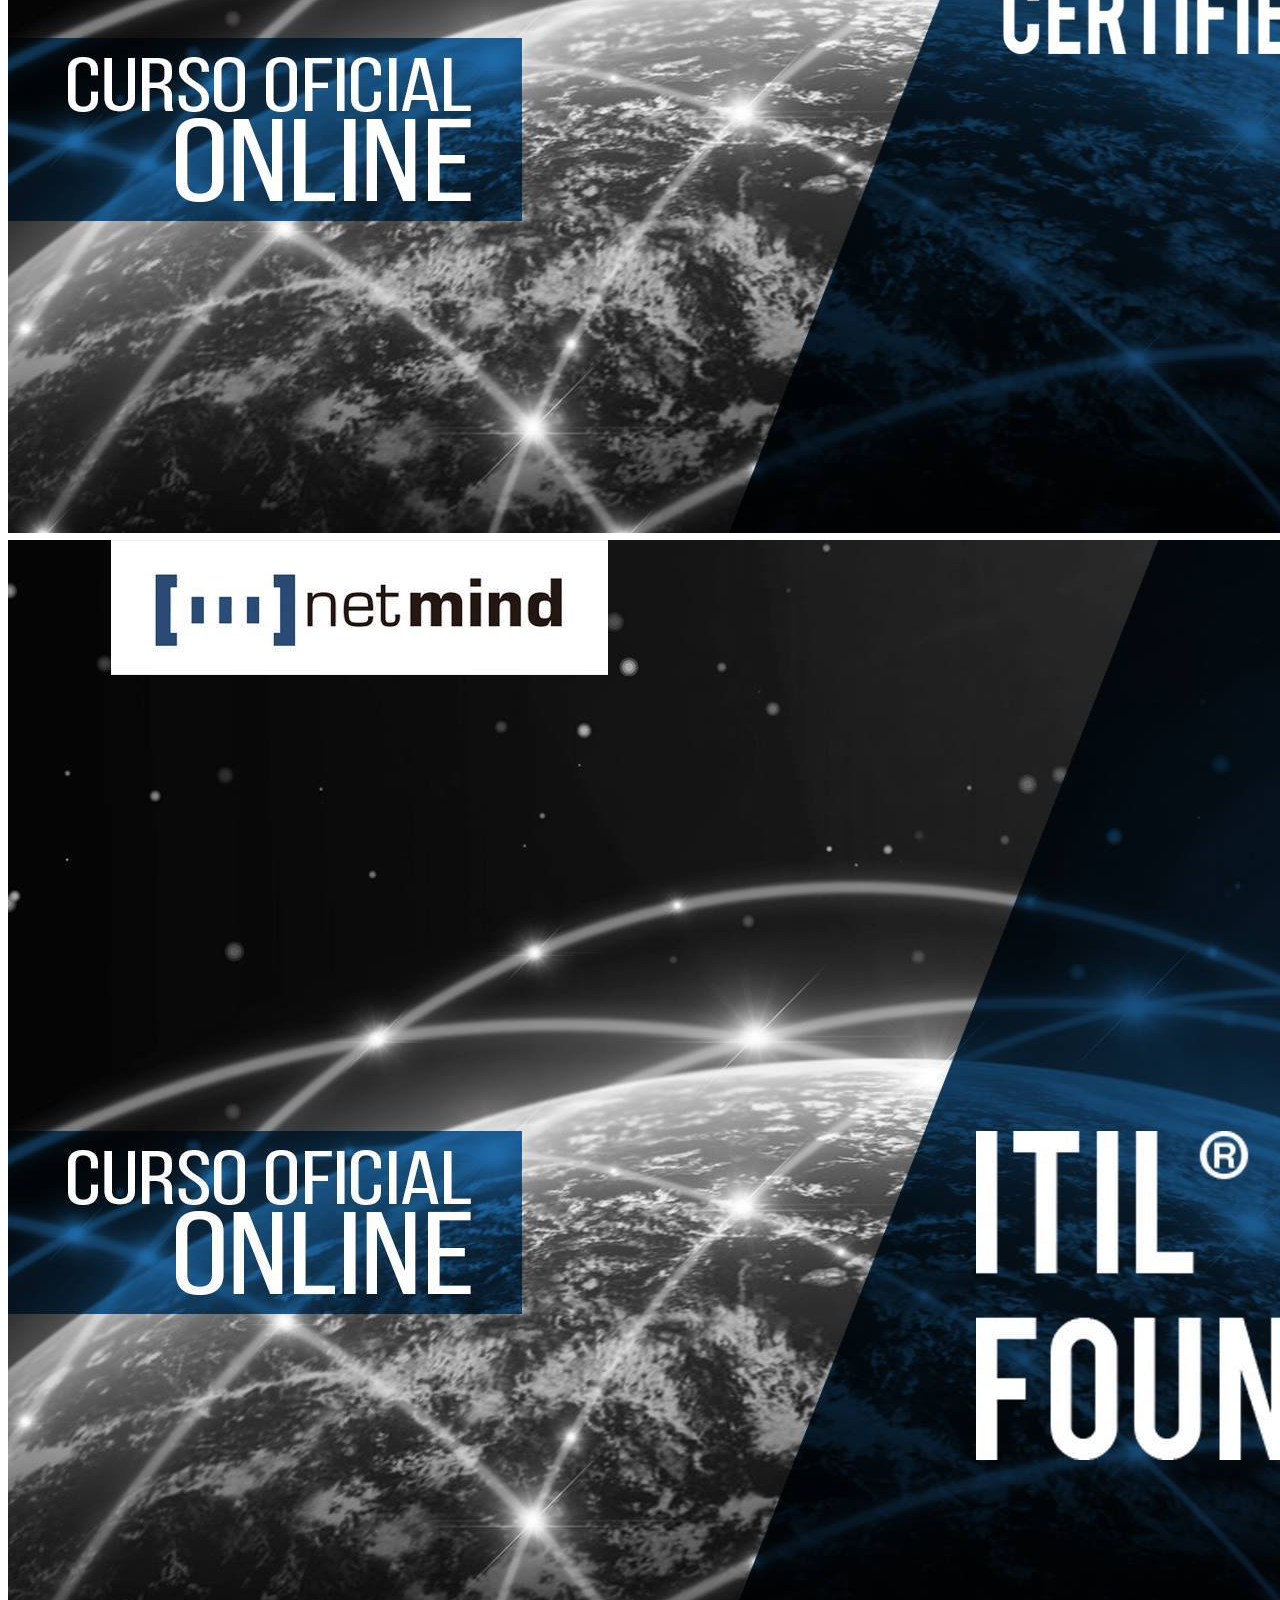
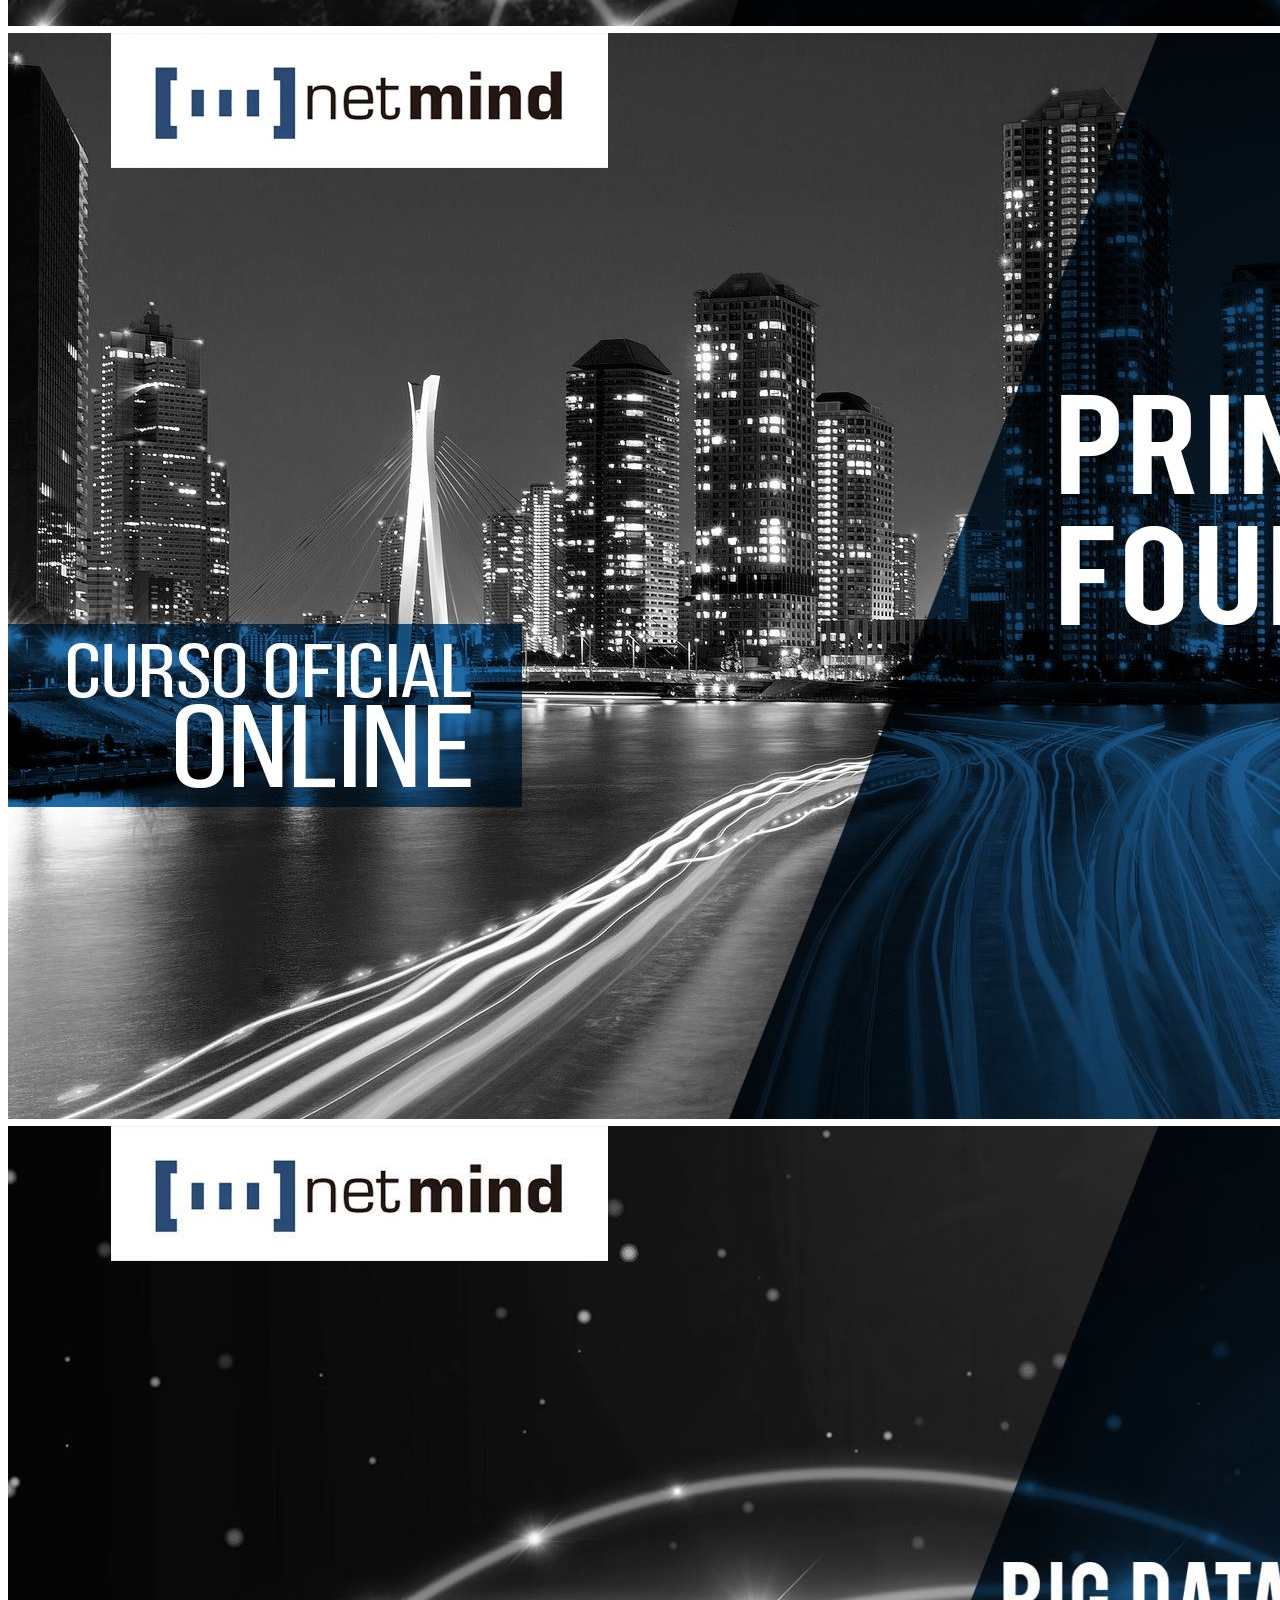
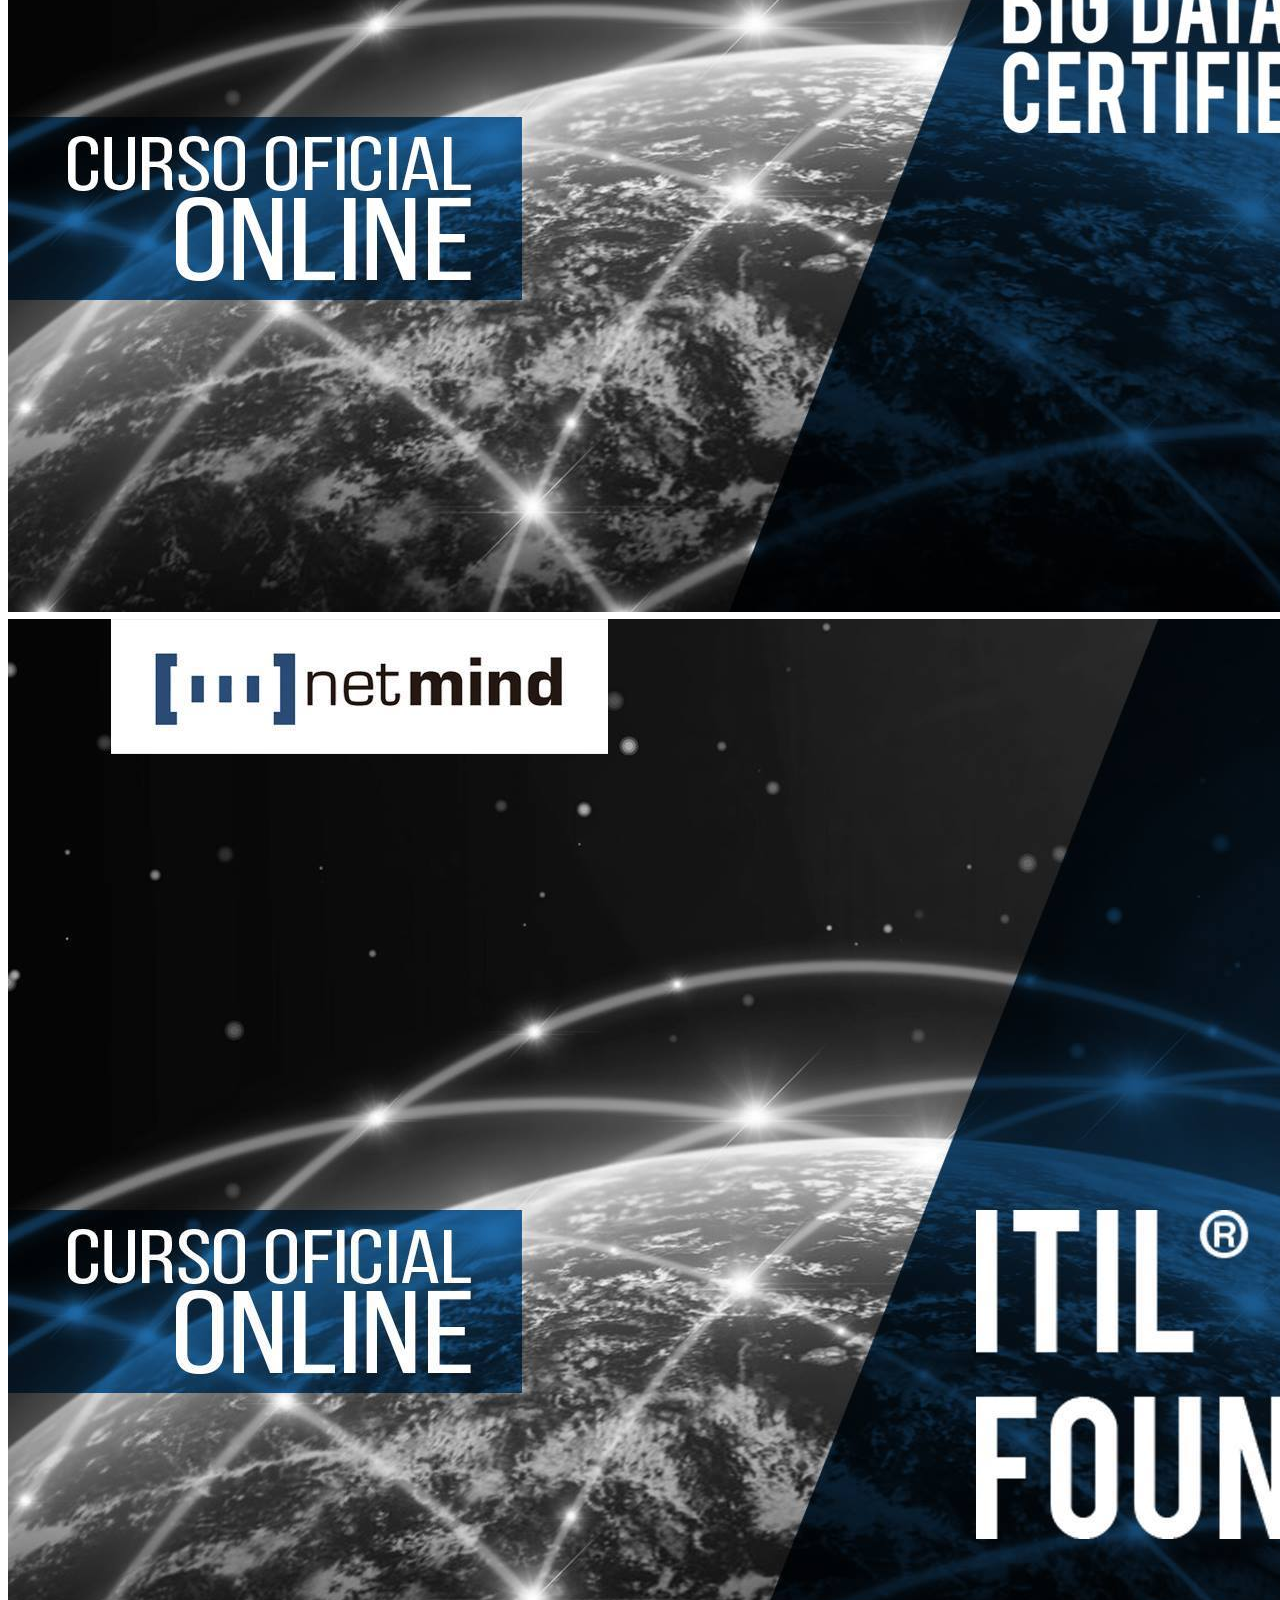
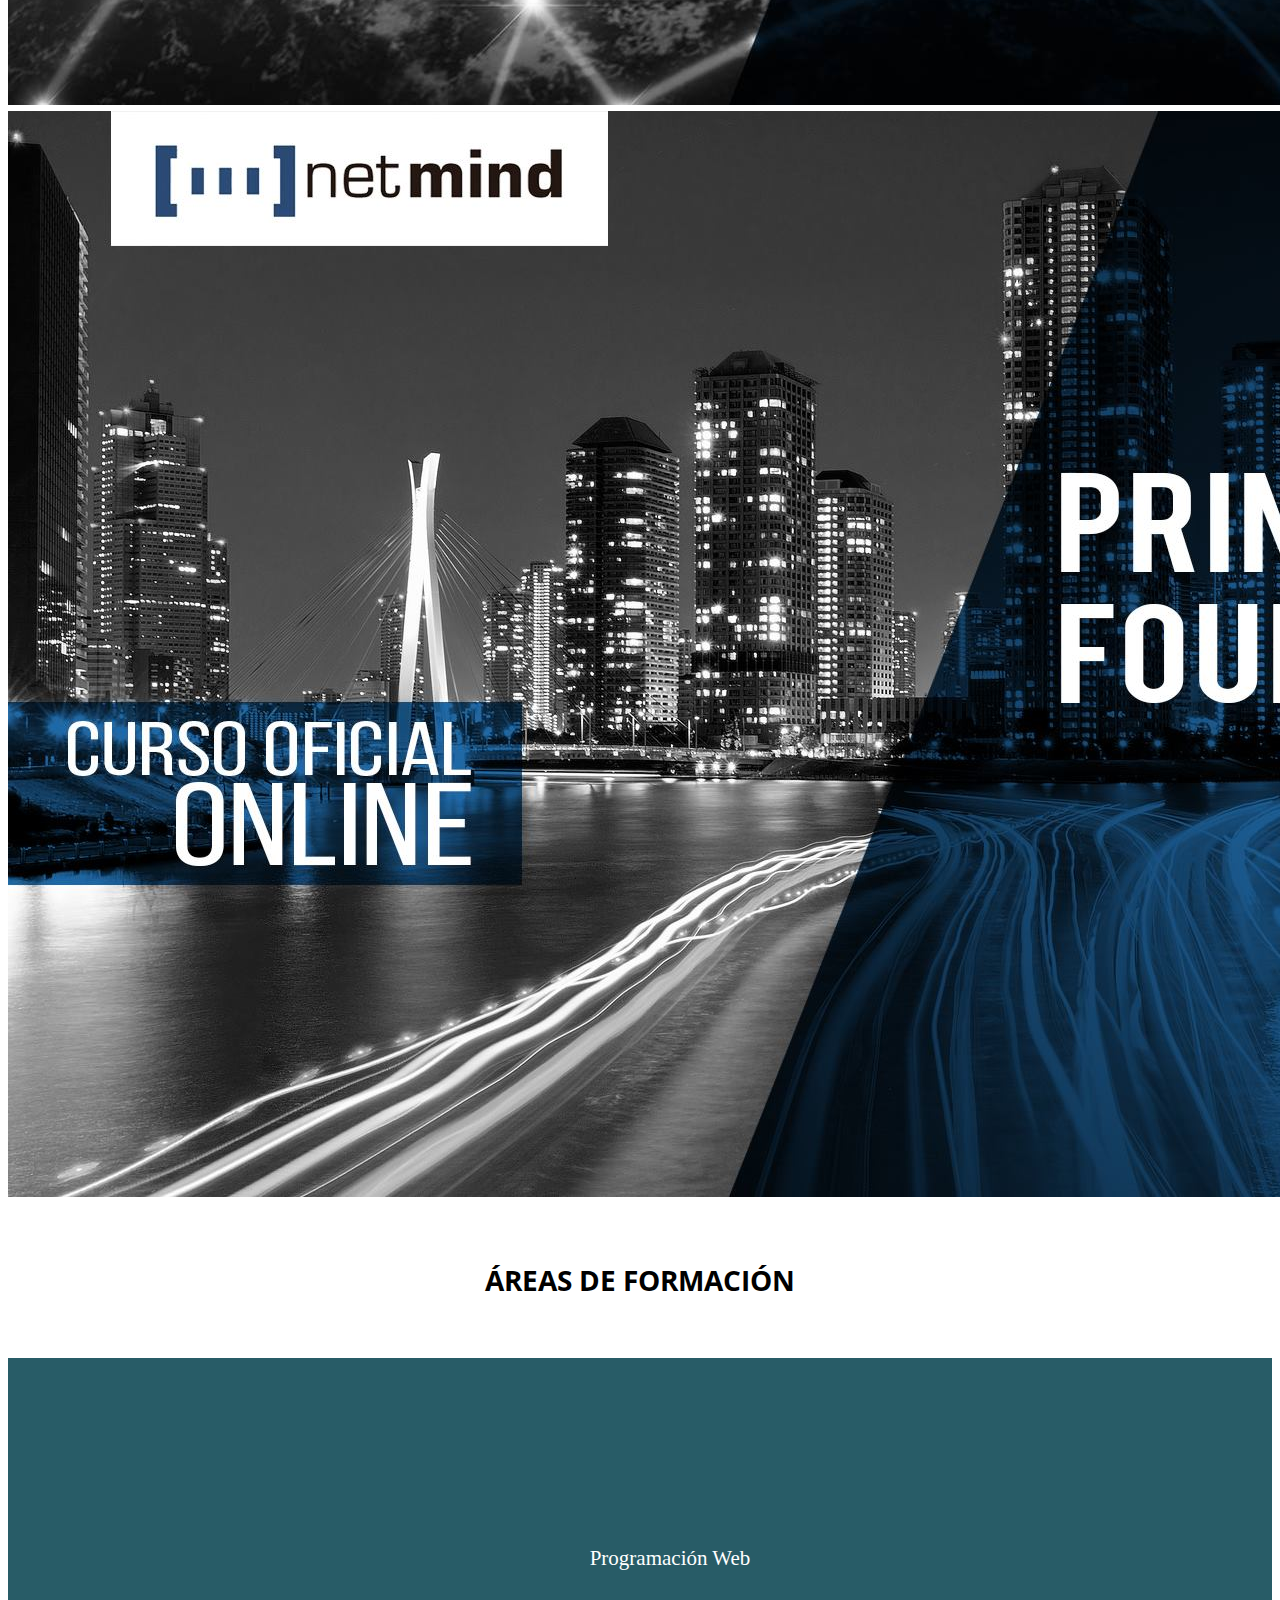
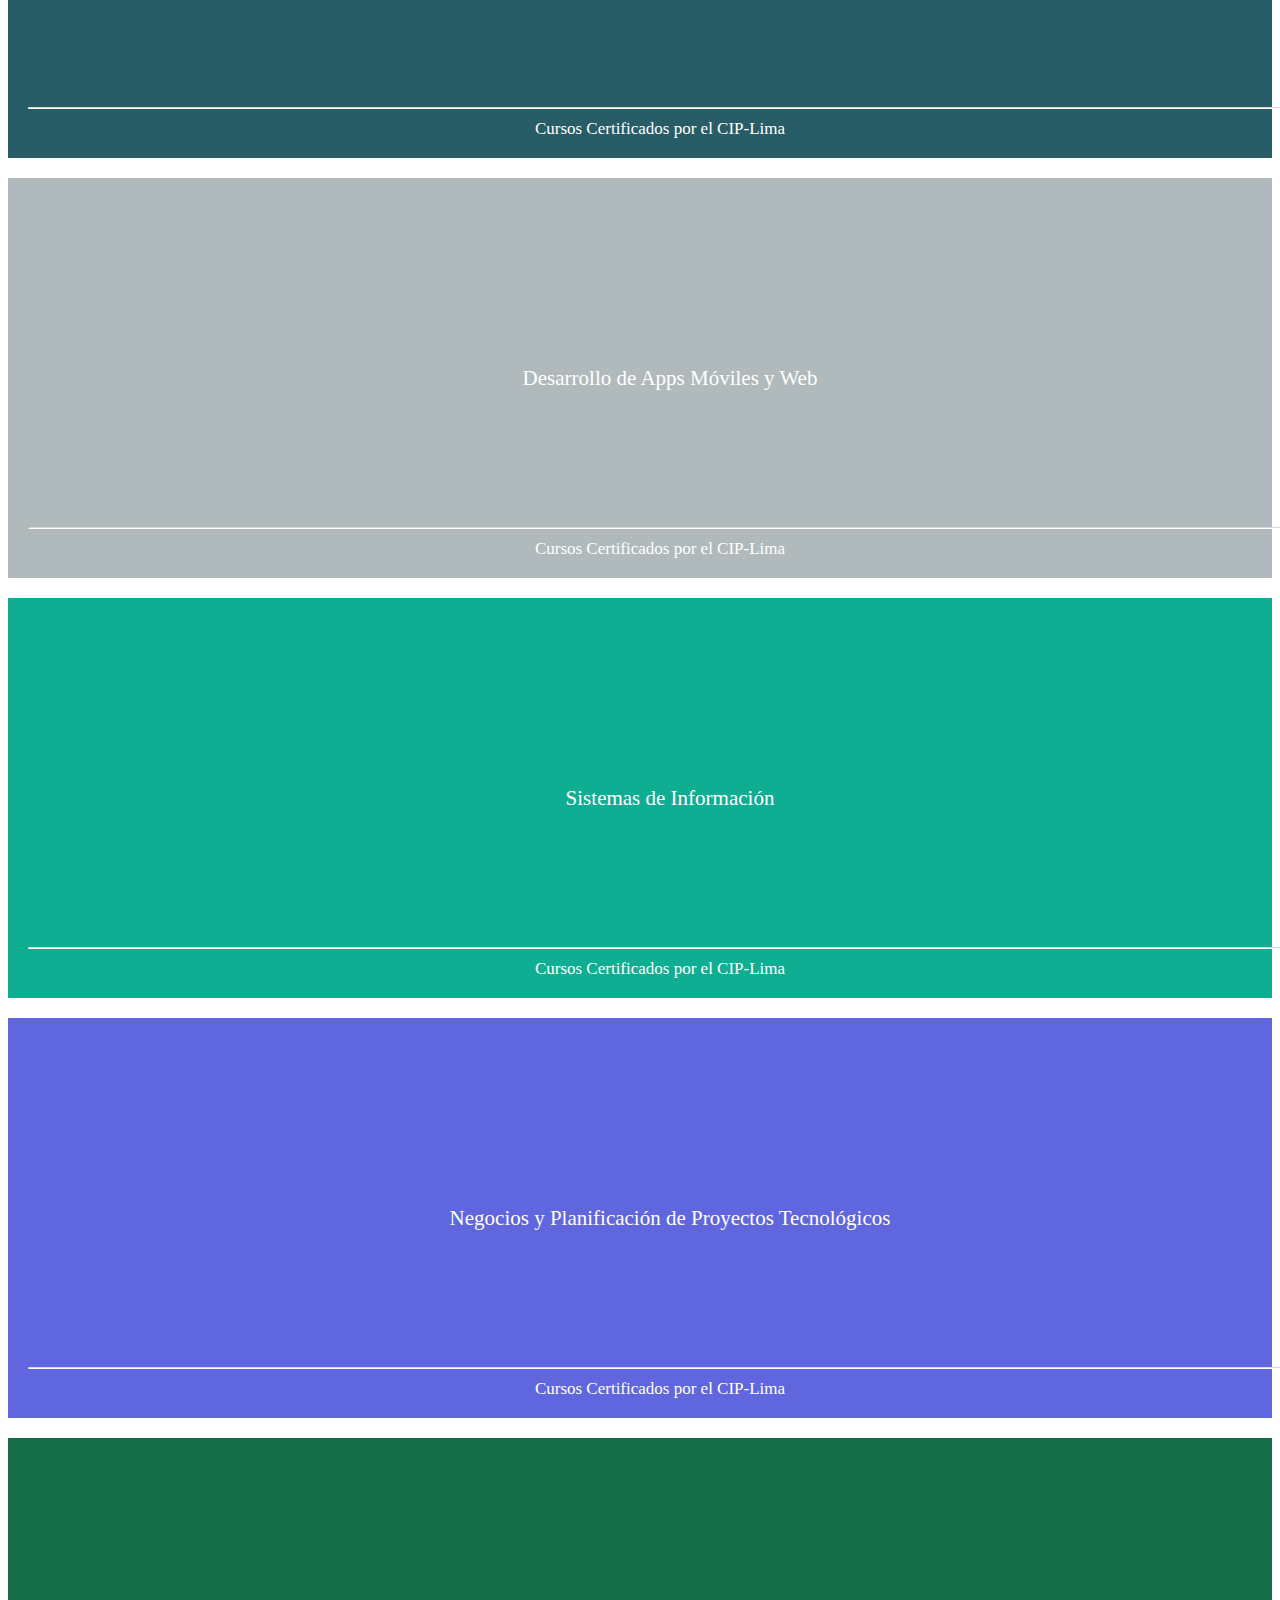
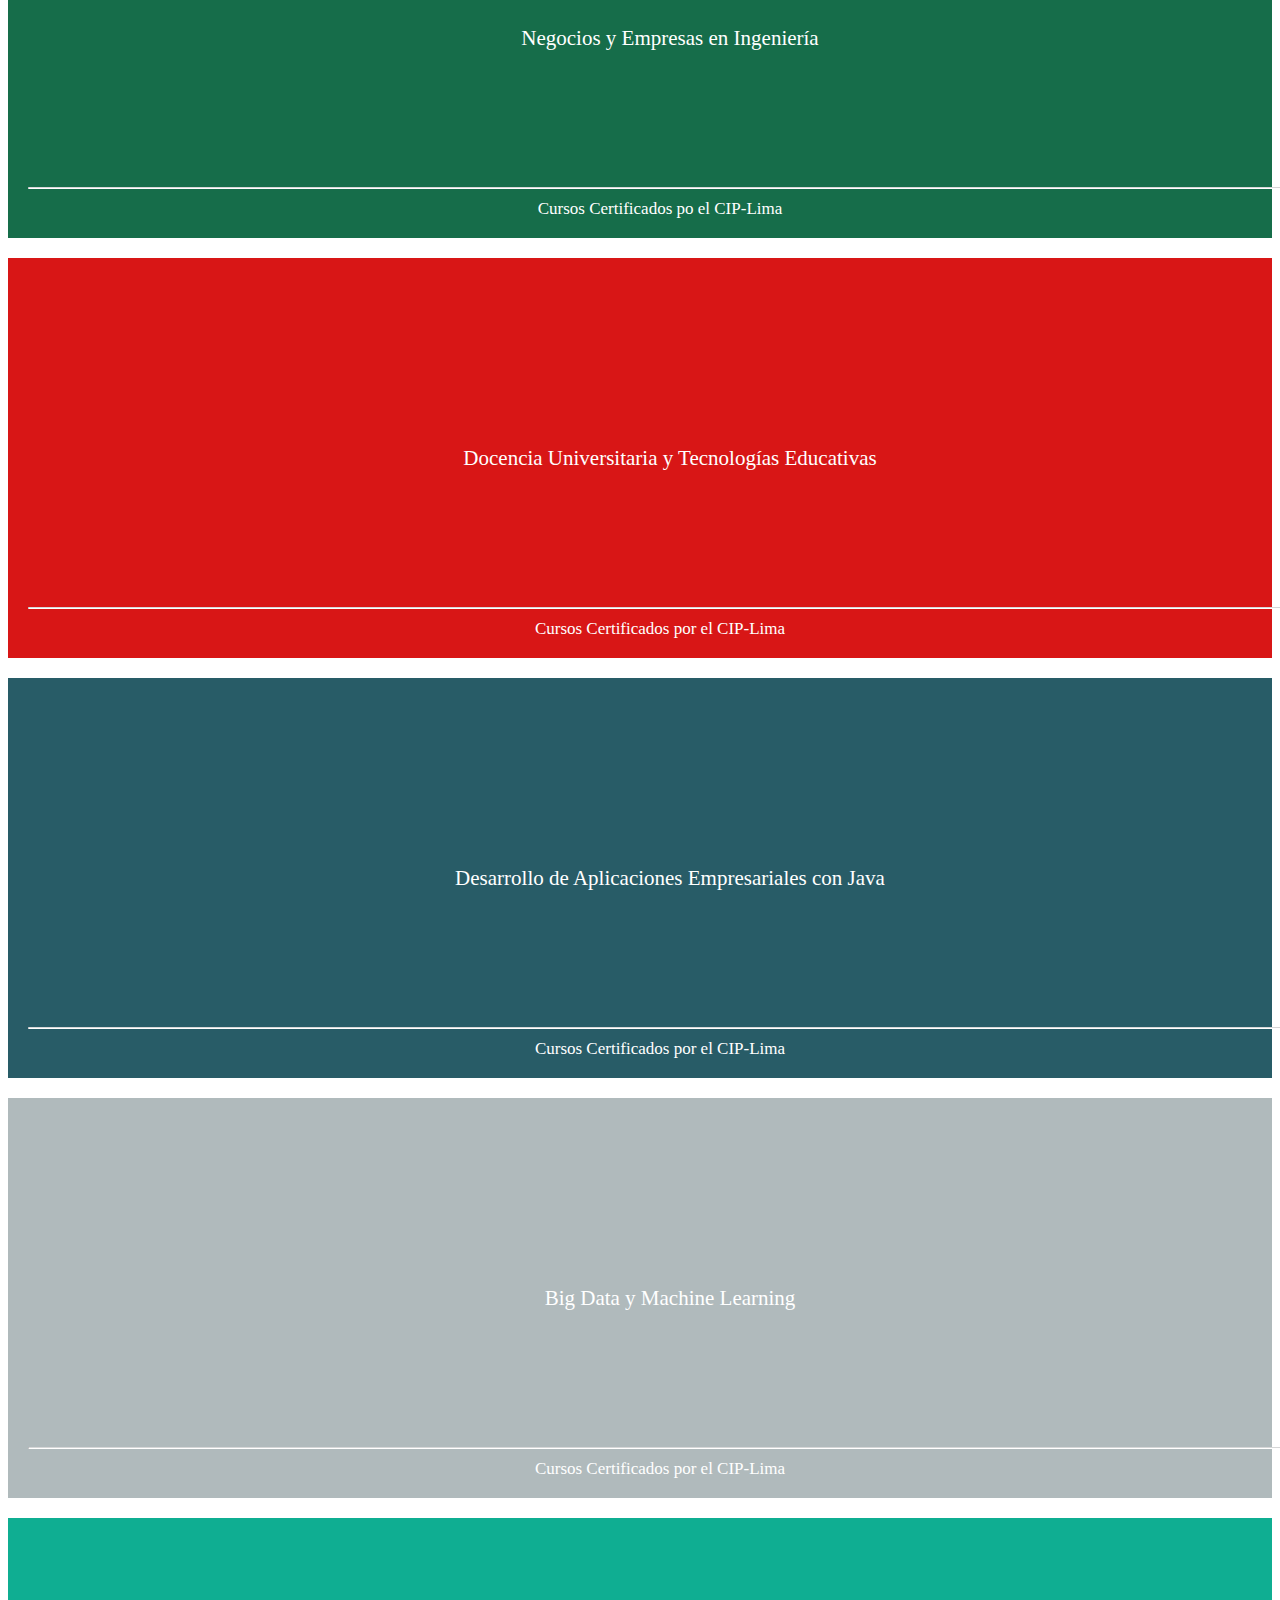
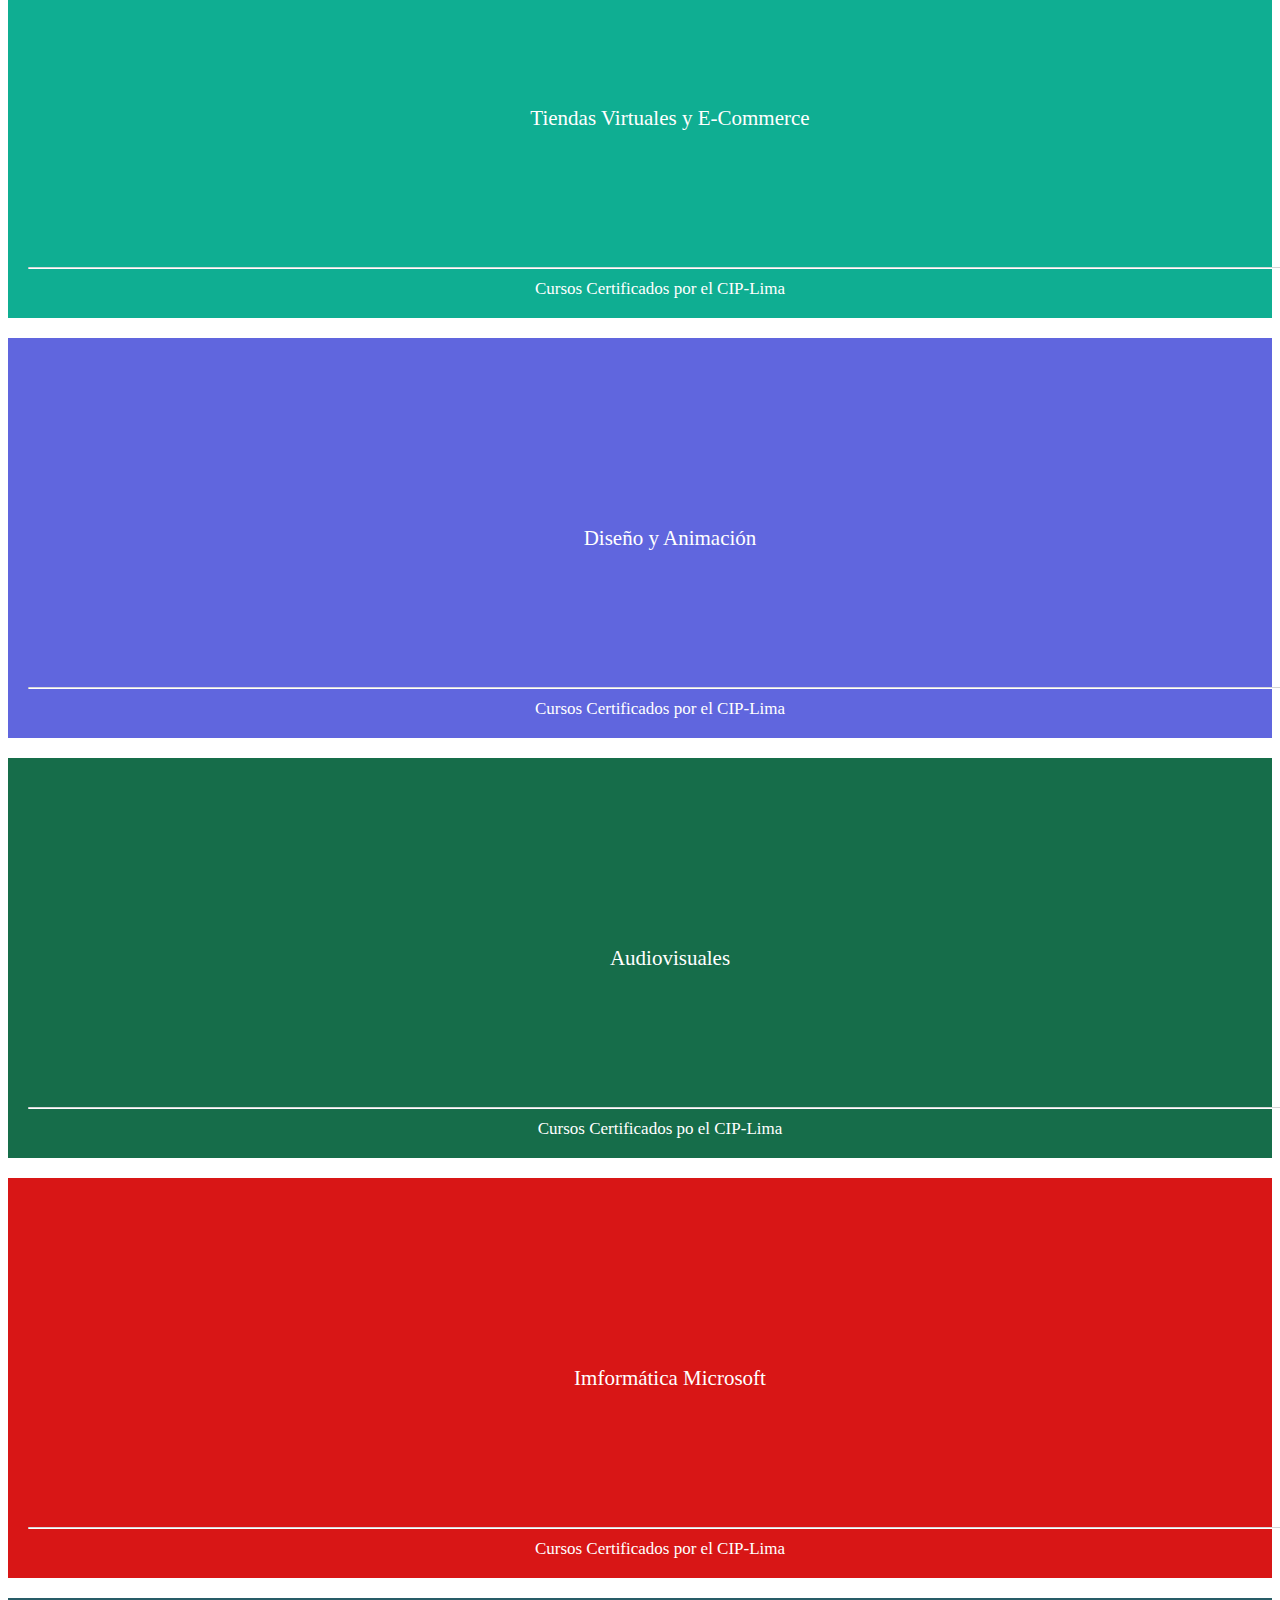
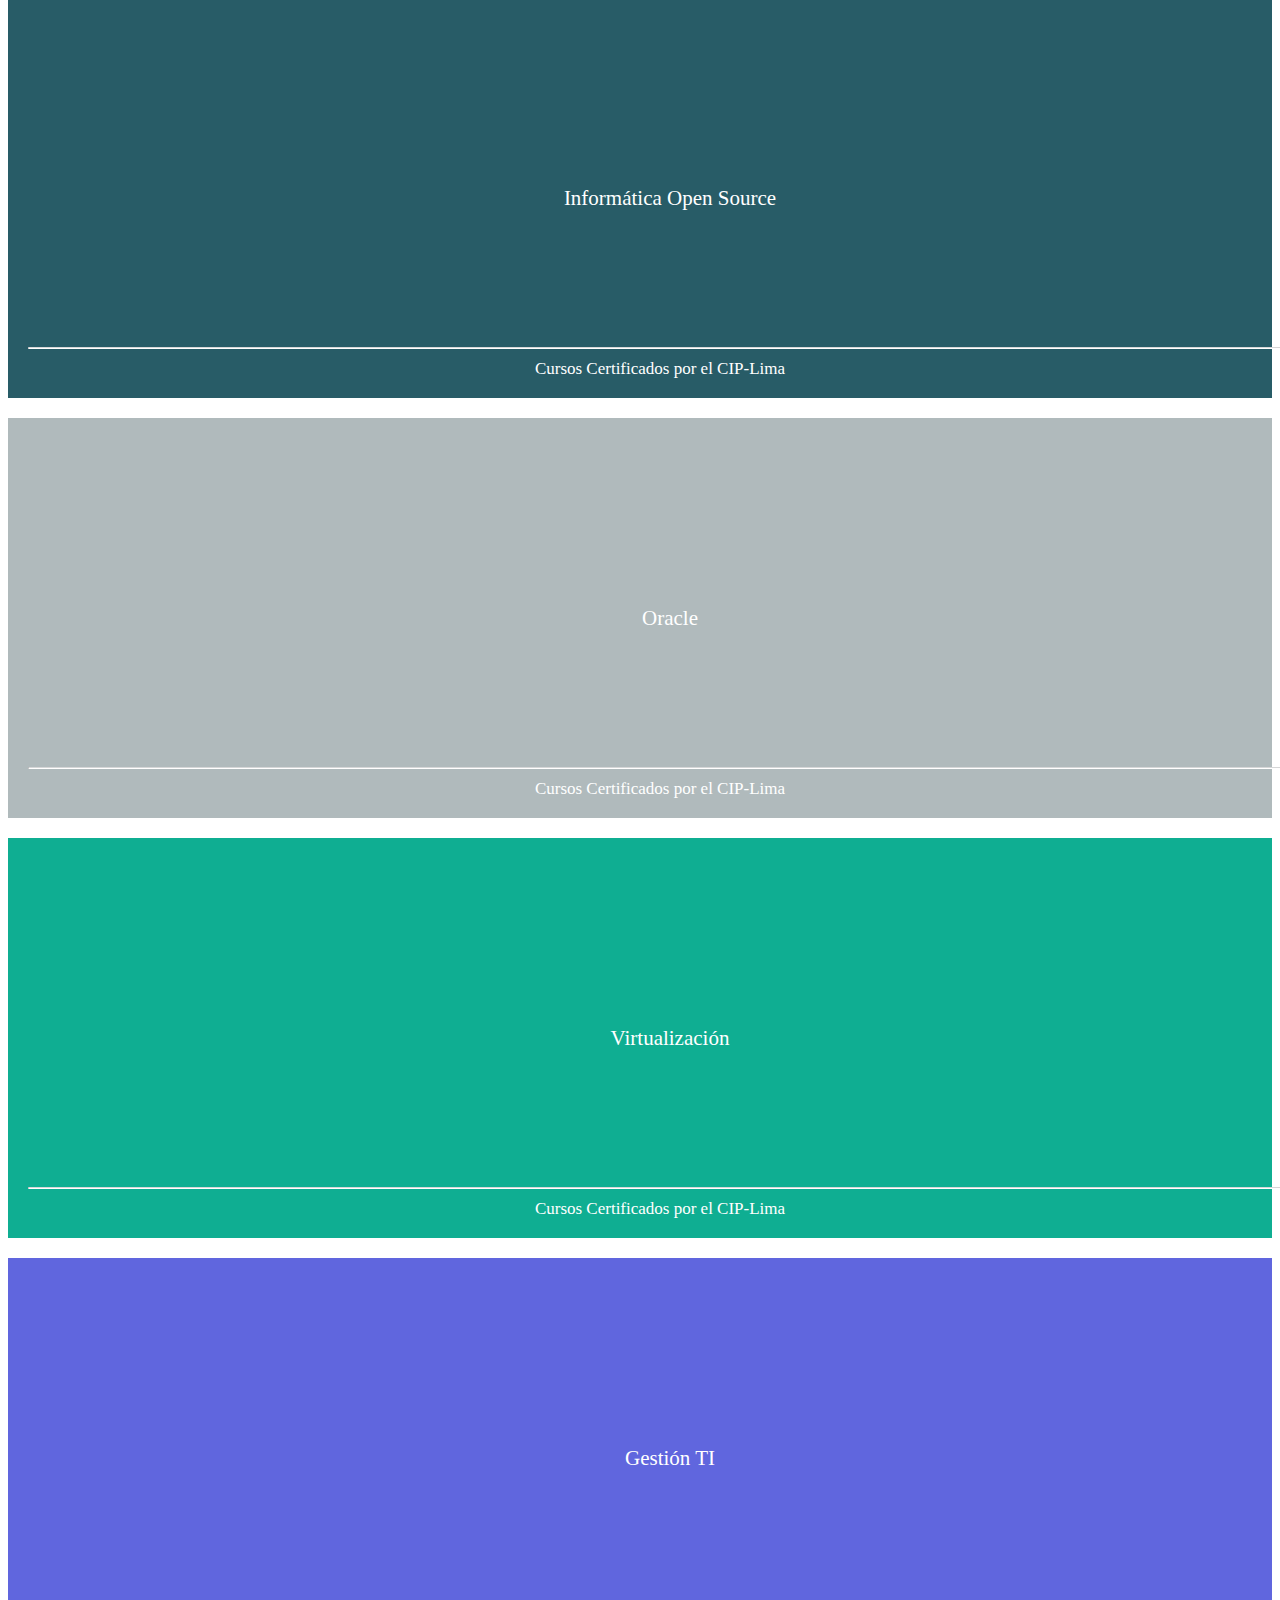
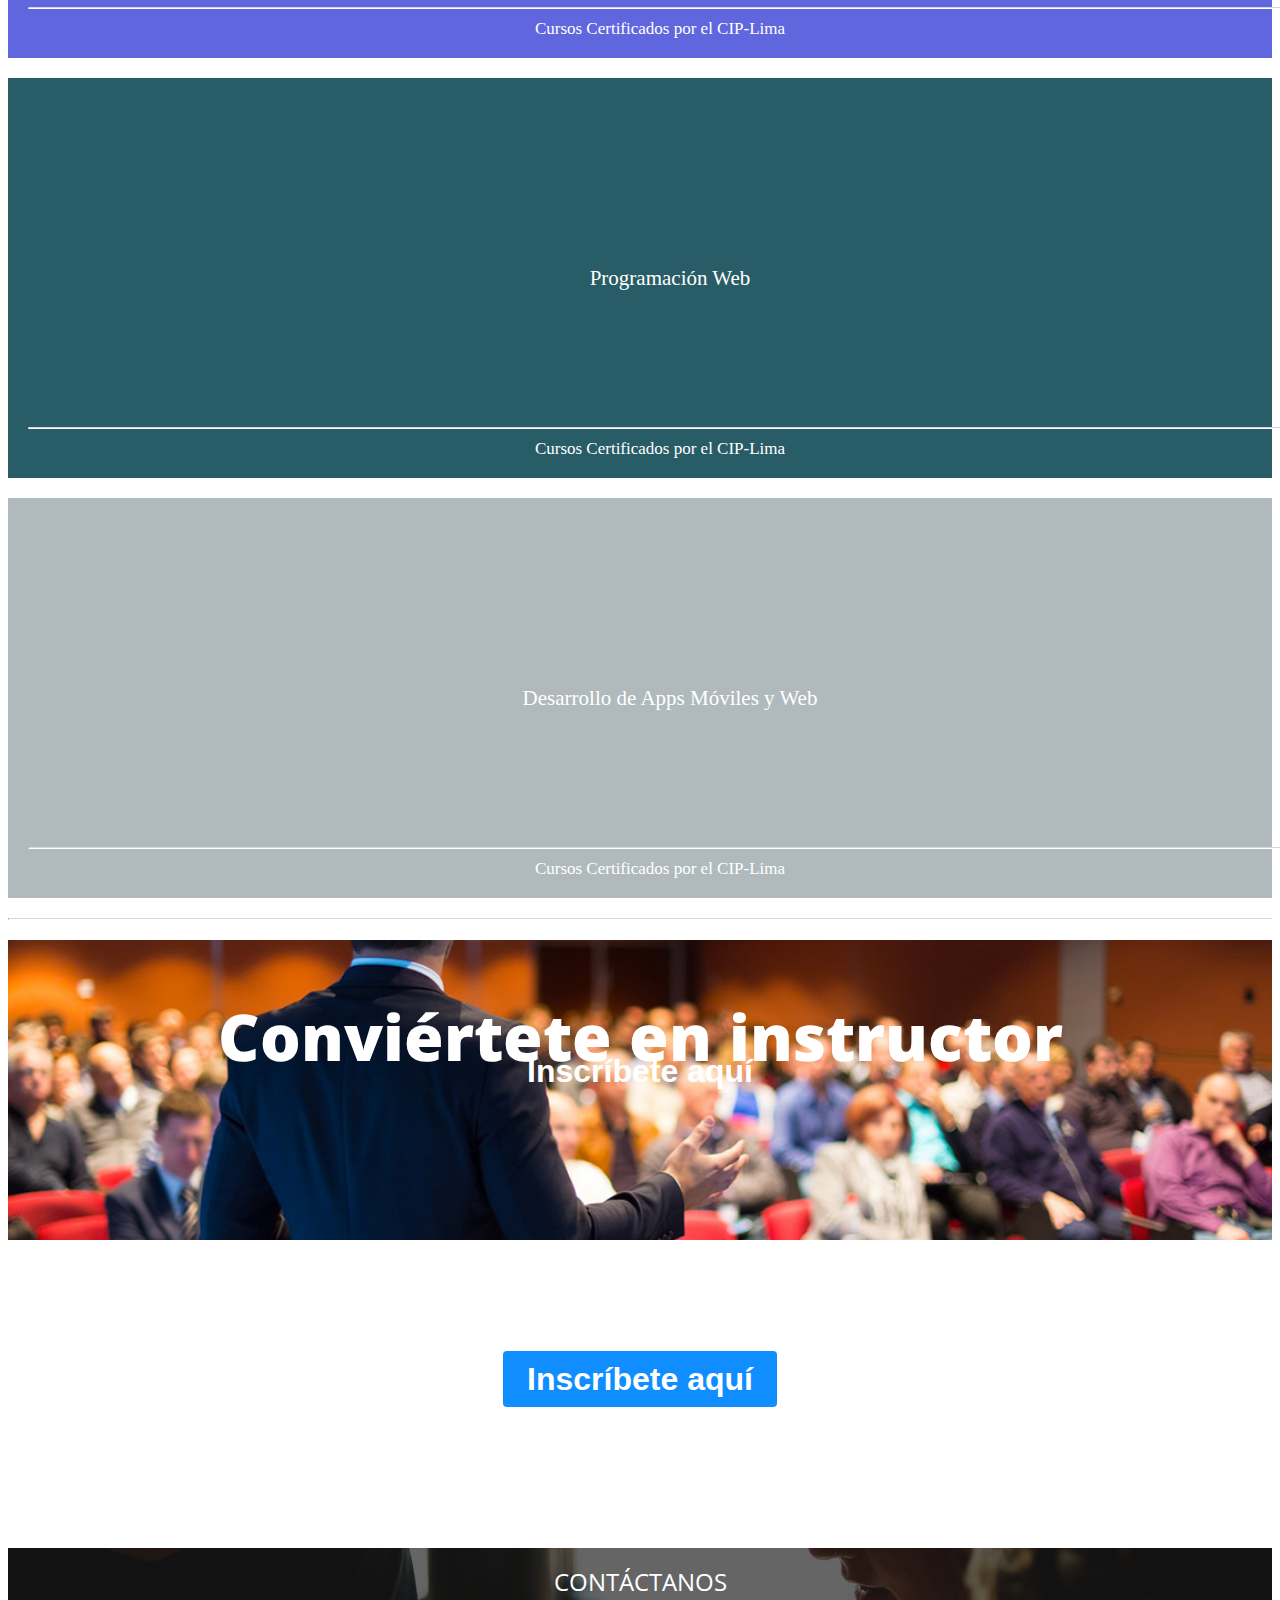
==== commit 6823b033: "nuevas imágenes en el index.html" ====
--- a/cuarta-propuesta/index.html
+++ b/cuarta-propuesta/index.html
@@ -124,34 +124,39 @@
 	</div>
 	<!--=== End Slider ===-->
 	
-	<h3 class="text-center titulo mt-30">CURSOS DESTACADOS</h3>
+	<h3 class="text-center titulo mt-5">CERTIFICACIONES INTERNACIONALES DIRECCION <br> DE PROYECTOS & DATA SCIENCES</h3>
 	
 		<!--/wrapper-->
-	<div class="container mt-30">
+	<div class="container mt-5">
 		<div id="slider6">
 		  <div class="slide"><a href=""><div class="easy-block-v1">
-							<img class="img-responsive" src="assets/img/cursos/pe38.jpg" alt="">
-							<div class="easy-block-v1-badge rgba-blue">BBDD y Redes</div>
+							<img class="img-responsive" src="assets/img/index/big-data.jpg" alt="">
+							
 						</a> </div> </div>
 		  <div class="slide"><a href=""><div class="easy-block-v1">
-							<img class="img-responsive" src="assets/img/cursos/pe18.jpg" alt="">
-							<div class="easy-block-v1-badge rgba-red">Sistemas</div>
+							<img class="img-responsive" src="assets/img/index/itil.jpg" alt="">
+							
 						</div></a></div>
 		  <div class="slide"><a href=""><div class="easy-block-v1">
-							<img class="img-responsive" src="assets/img/cursos/pe57.jpg" alt="">
-							<div class="easy-block-v1-badge rgba-purple">Negocios y Economía</div>
+							<img class="img-responsive" src="assets/img/index/prince.jpg" alt="">
+							
+						</div></a></div>
+		 <div class="slide"><a href=""><div class="easy-block-v1">
+							<img class="img-responsive" src="assets/img/index/big-data.jpg" alt="">
+							
+						</a> </div> </div>
+		  <div class="slide"><a href=""><div class="easy-block-v1">
+							<img class="img-responsive" src="assets/img/index/itil.jpg" alt="">
+							
 						</div></a></div>
 		  <div class="slide"><a href=""><div class="easy-block-v1">
-							<img class="img-responsive" src="assets/img/cursos/pe99.jpg" alt="">
-							<div class="easy-block-v1-badge rgba-blue">Docencia y TIC's</div>
+							<img class="img-responsive" src="assets/img/index/prince.jpg" alt="">
+							
 						</div></a></div>
-		  <div class="slide"><a href=""><div class="easy-block-v1">
-							<img class="img-responsive" src="assets/img/cursos/pe91.jpg" alt="">
-							<div class="easy-block-v1-badge rgba-red">Markéting y Diseño Digital</div>
-						</div></a></div>
+		
 		</div>
 
-	<h3 class="text-center titulo">ÁREAS DE FORMACIÓN</h3>
+	<h3 class="text-center titulo mbt-5">ÁREAS DE FORMACIÓN</h3>
 			<div class="row">
 				<div class="col-xs-12 col-sm-6 col-md-4">
 					<a href="cursos-bloque.html">
@@ -376,6 +381,16 @@
 		<script type="text/javascript" src="assets/plugins/style-switcher.js"></script>
 		<script type="text/javascript" src="assets/js/jquery.bxslider.min.js"></script>
 		<script type="text/javascript" src="assets/js/custom.js"></script>
+		<script>
+  (function(i,s,o,g,r,a,m){i['GoogleAnalyticsObject']=r;i[r]=i[r]||function(){
+  (i[r].q=i[r].q||[]).push(arguments)},i[r].l=1*new Date();a=s.createElement(o),
+  m=s.getElementsByTagName(o)[0];a.async=1;a.src=g;m.parentNode.insertBefore(a,m)
+  })(window,document,'script','https://www.google-analytics.com/analytics.js','ga');
+
+  ga('create', 'UA-79388817-2', 'auto');
+  ga('send', 'pageview');
+
+</script>
 		<script type="text/javascript">
 		$(document).ready(function(){
 			  $('#slider6').bxSlider({
--- a/cuarta-propuesta/assets/css/custom.css
+++ b/cuarta-propuesta/assets/css/custom.css
@@ -149,8 +149,12 @@
   border-bottom: 1px solid #ffffff;
 }
 
-.mt-30{
-  margin-top: 30px;
+.mt-5{
+  margin-top: 5%;
+}
+
+.mbt-5{
+  margin: 5% 0;
 }
 
 .btn-u.btn-u-lg:hover{
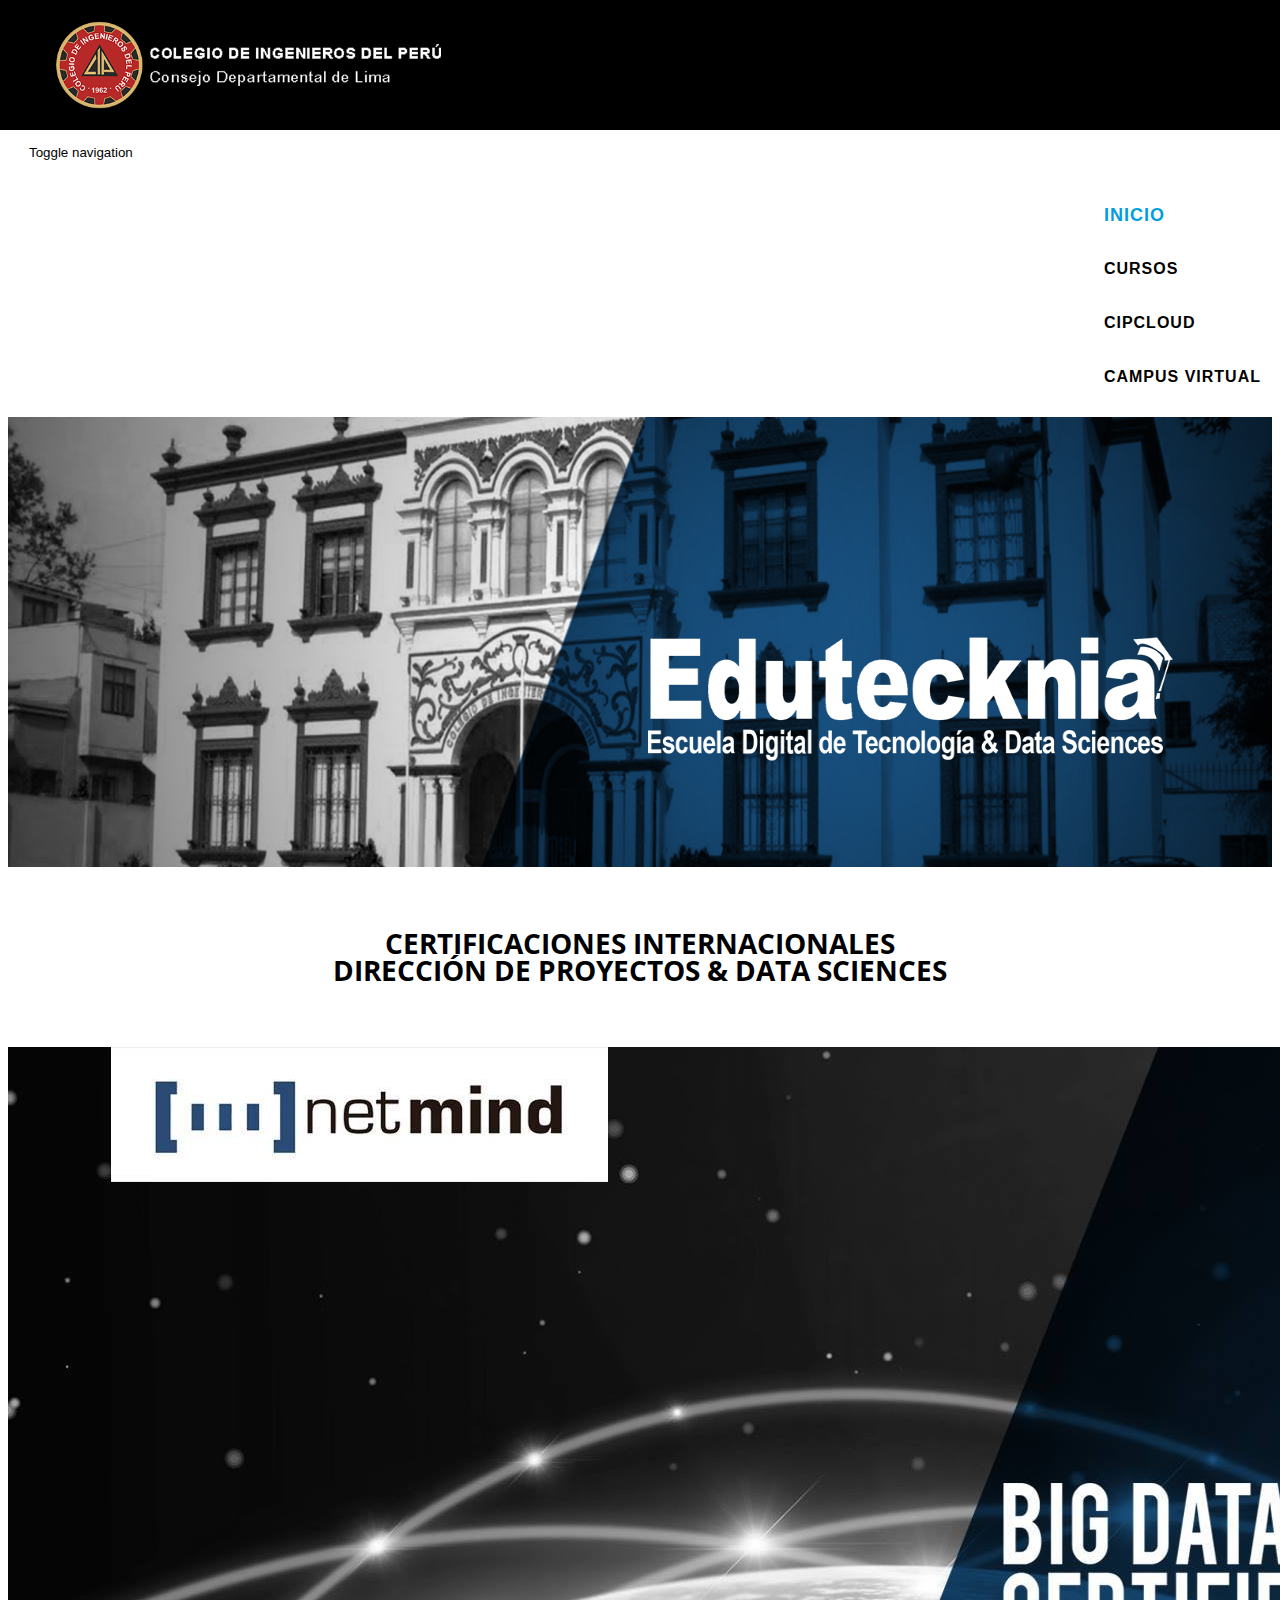
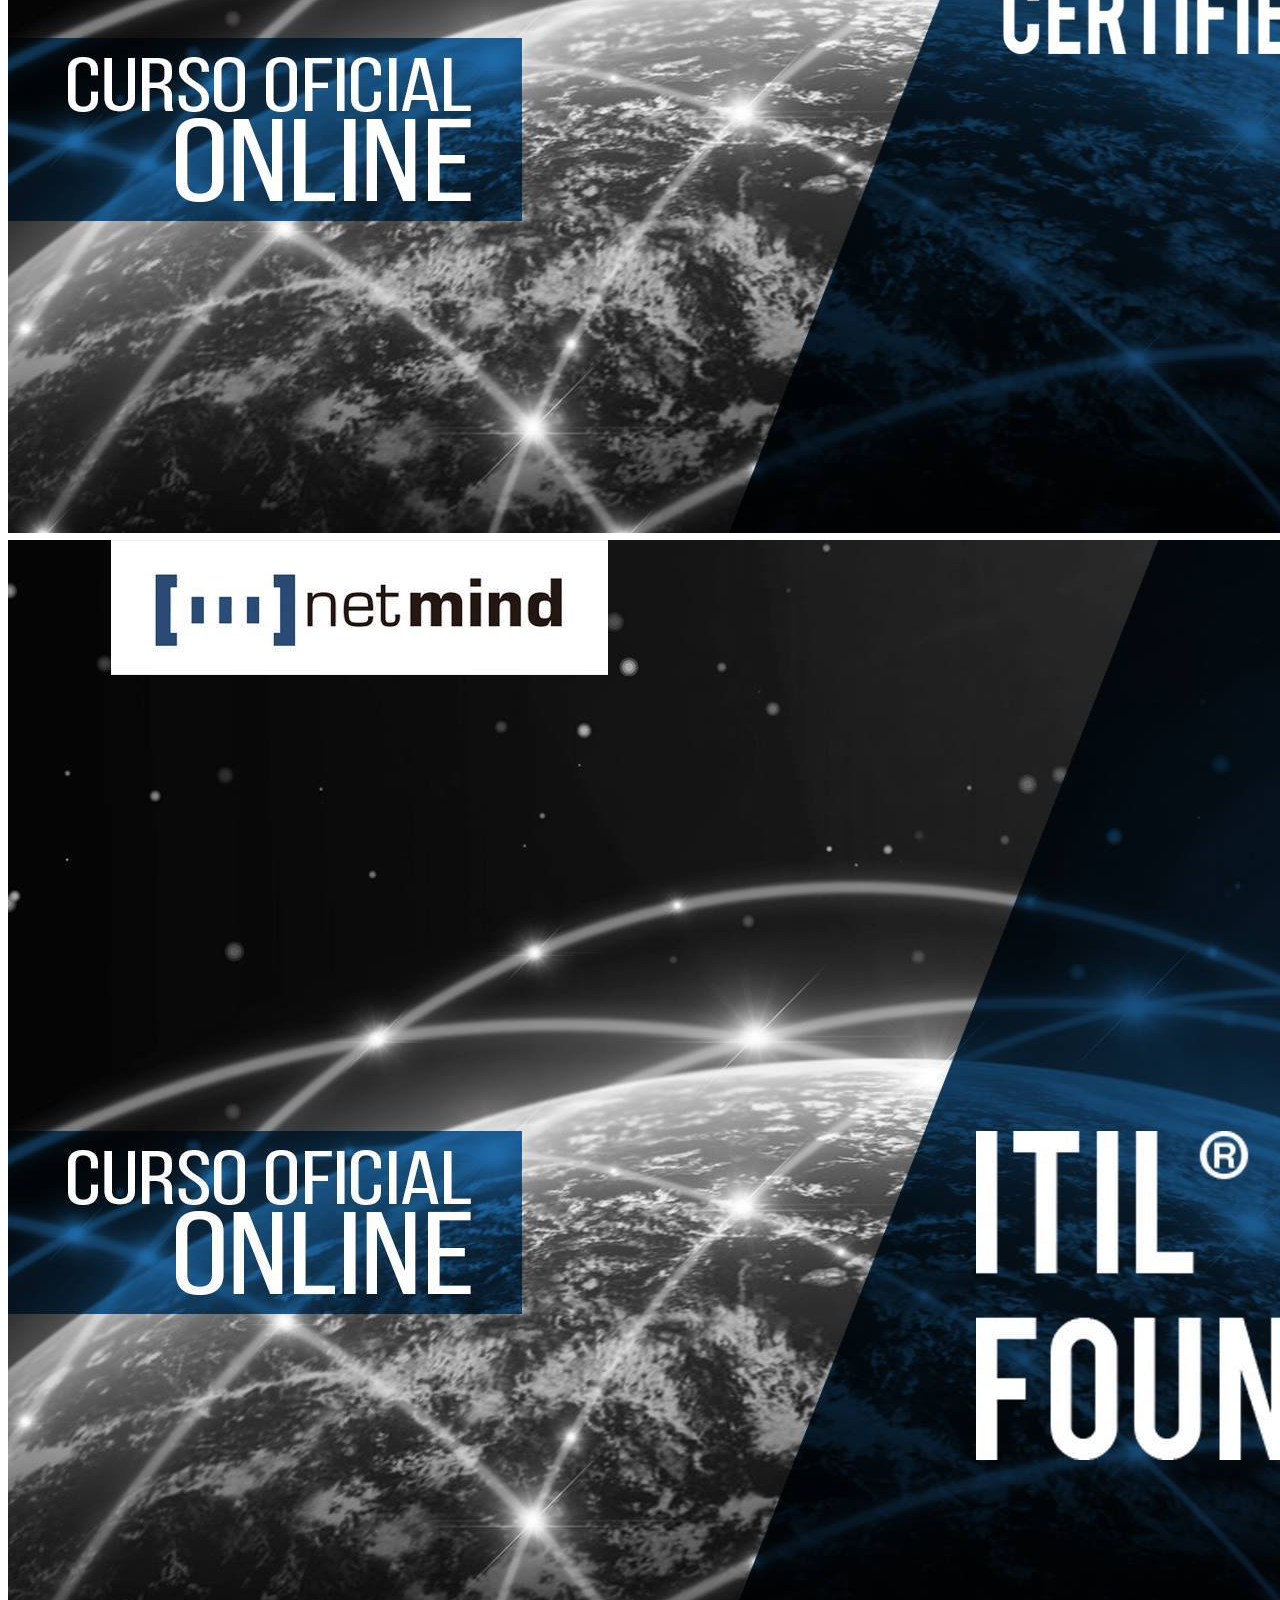
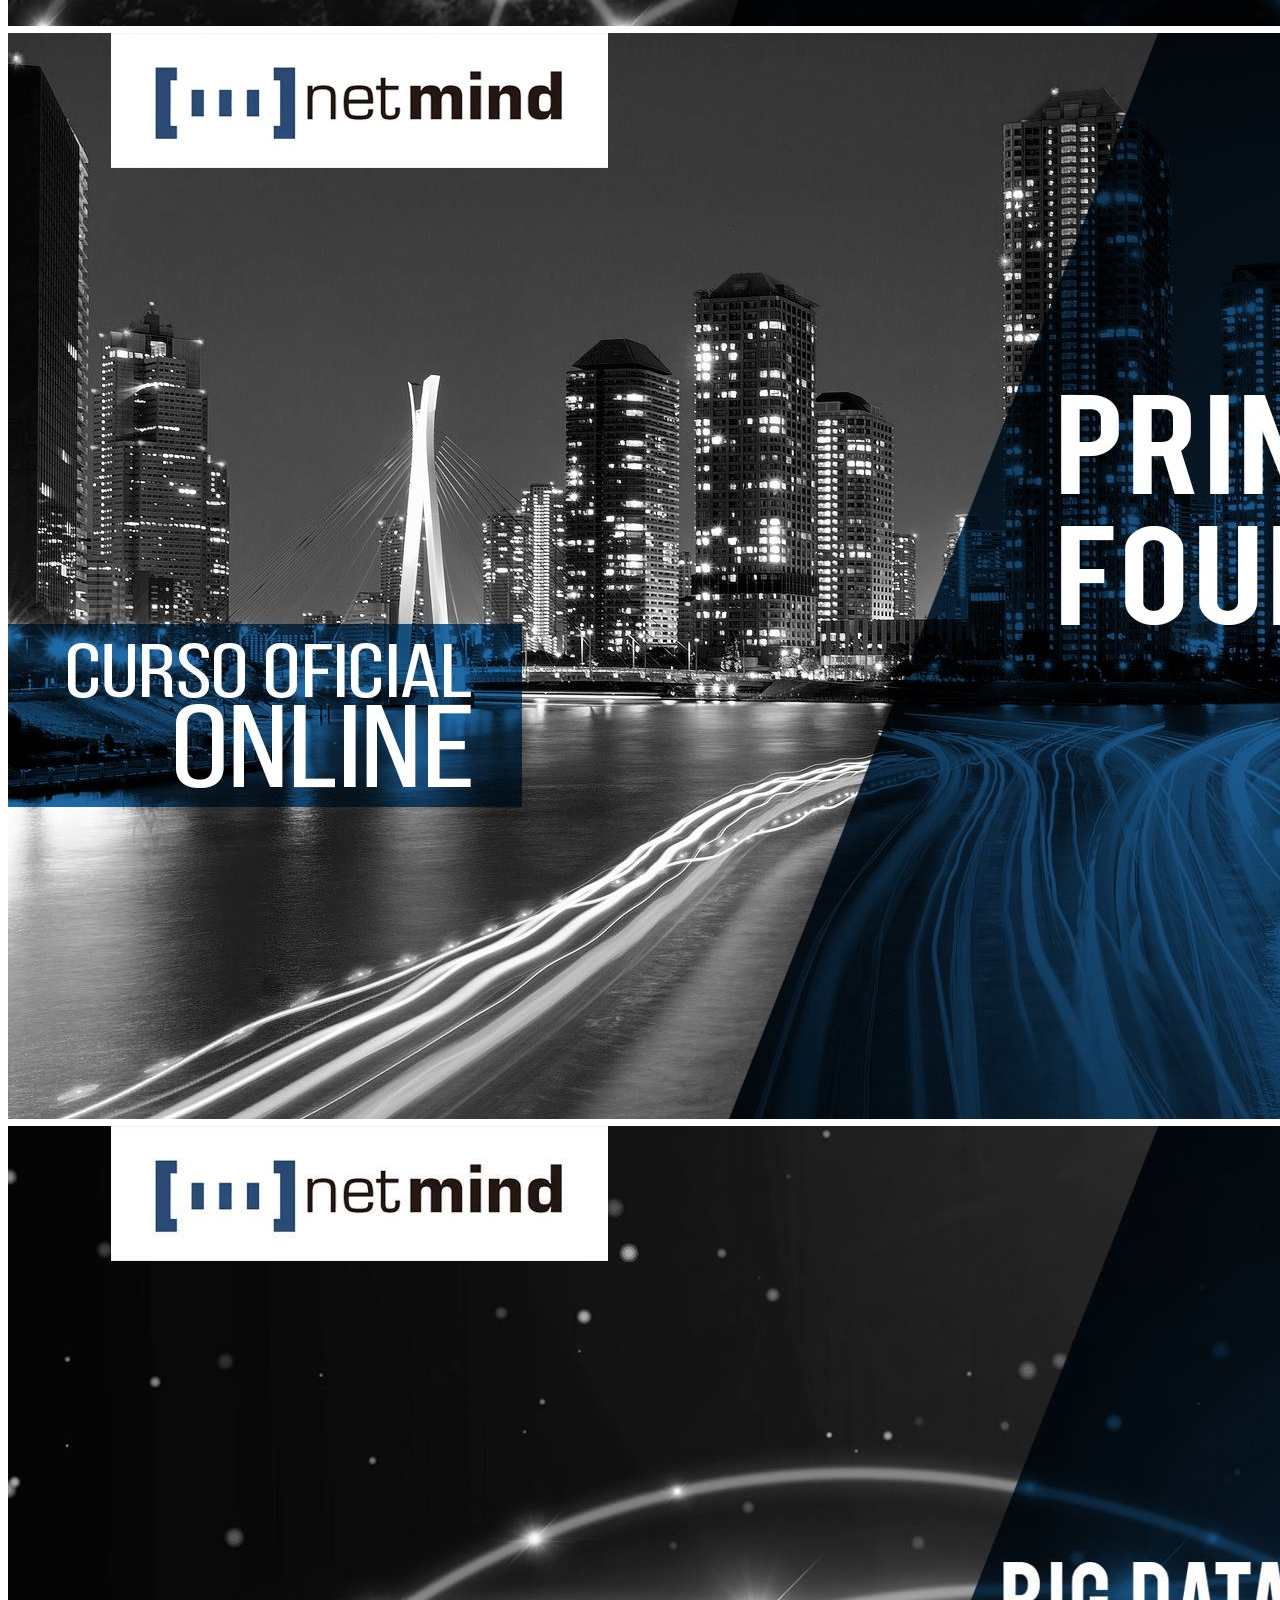
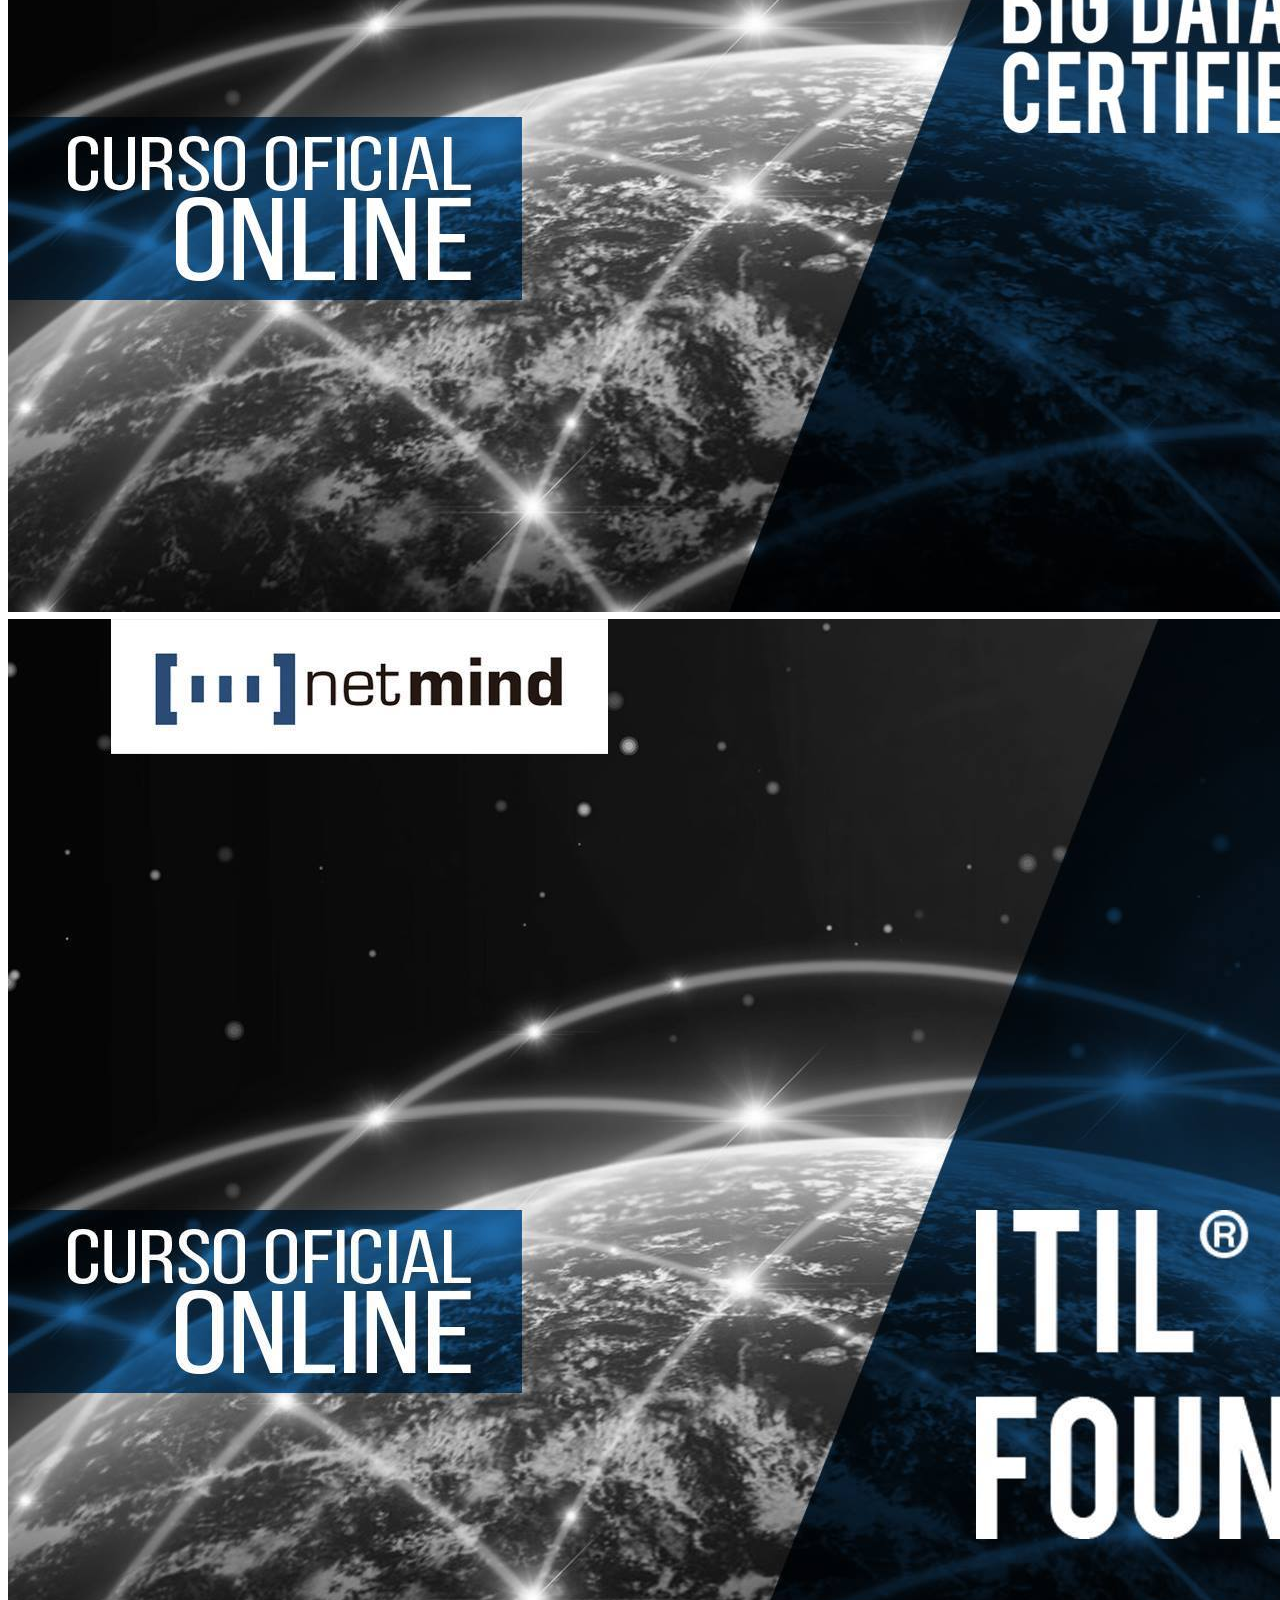
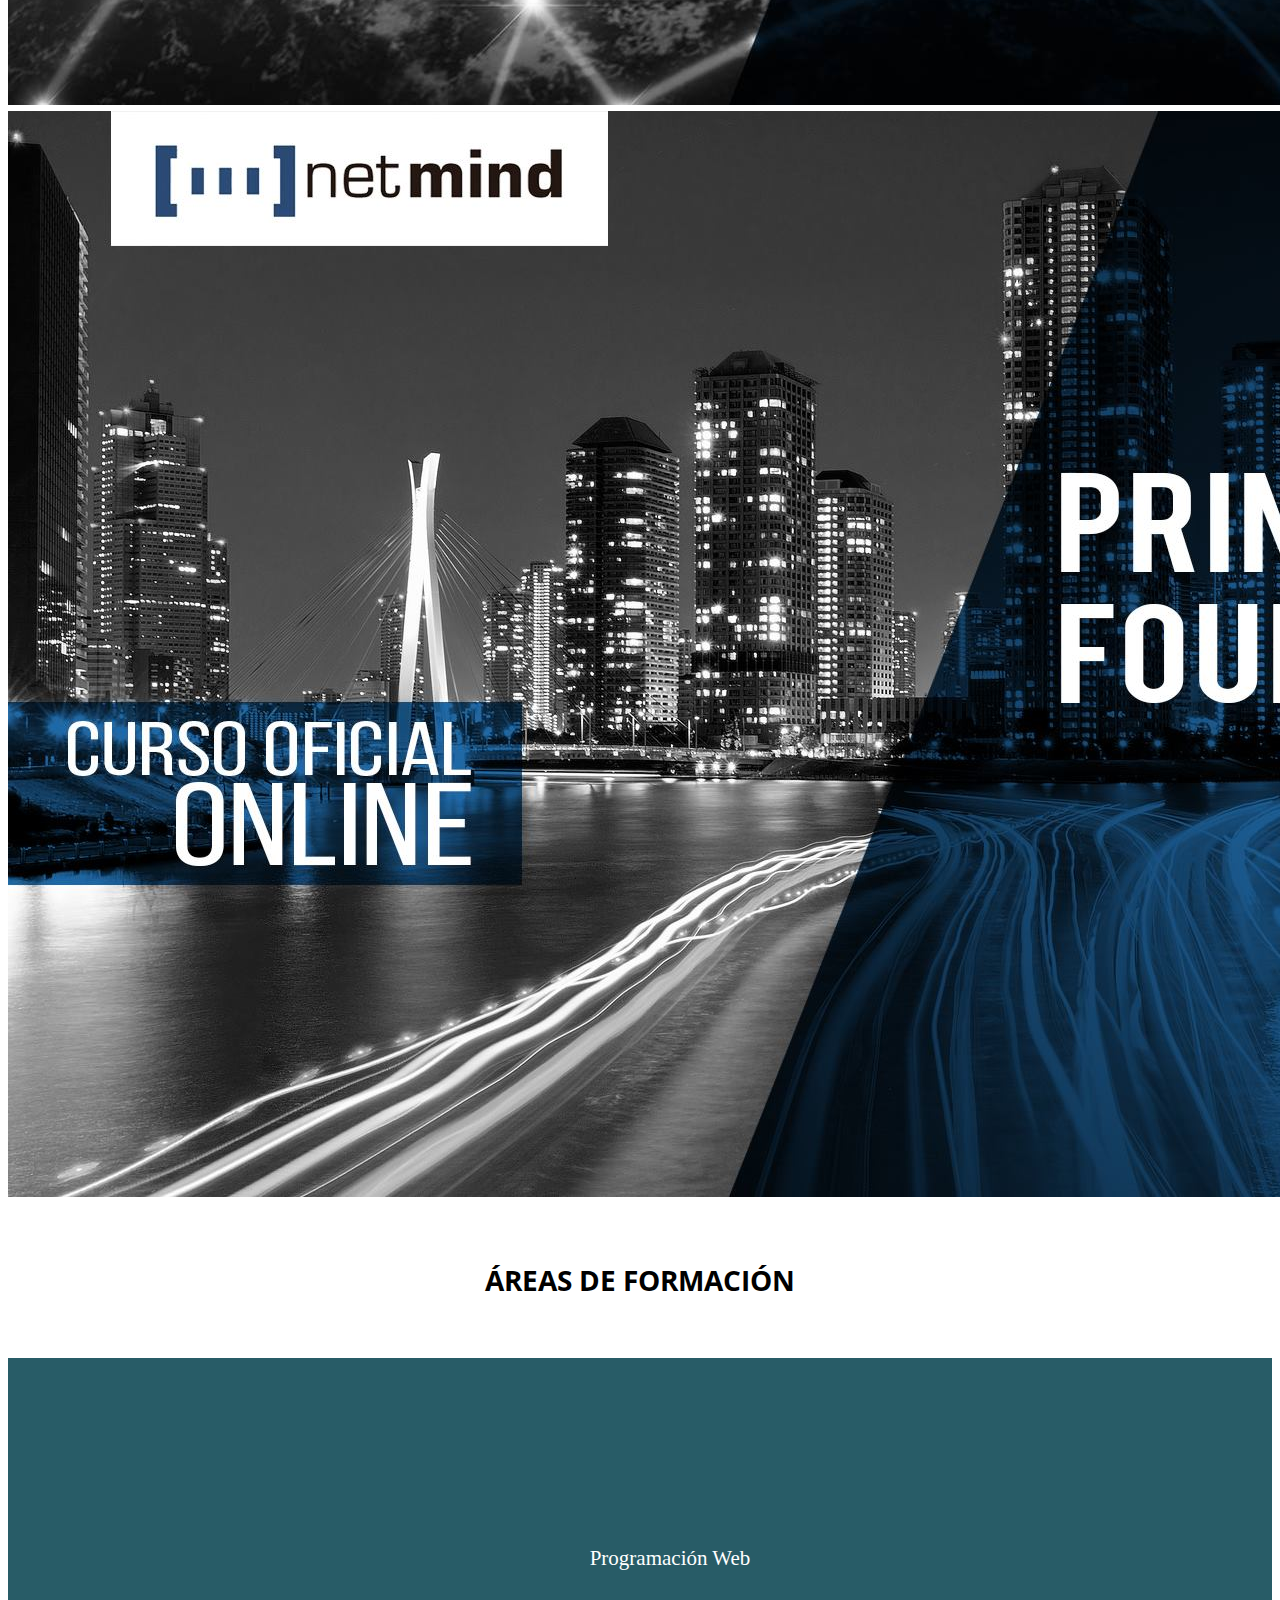
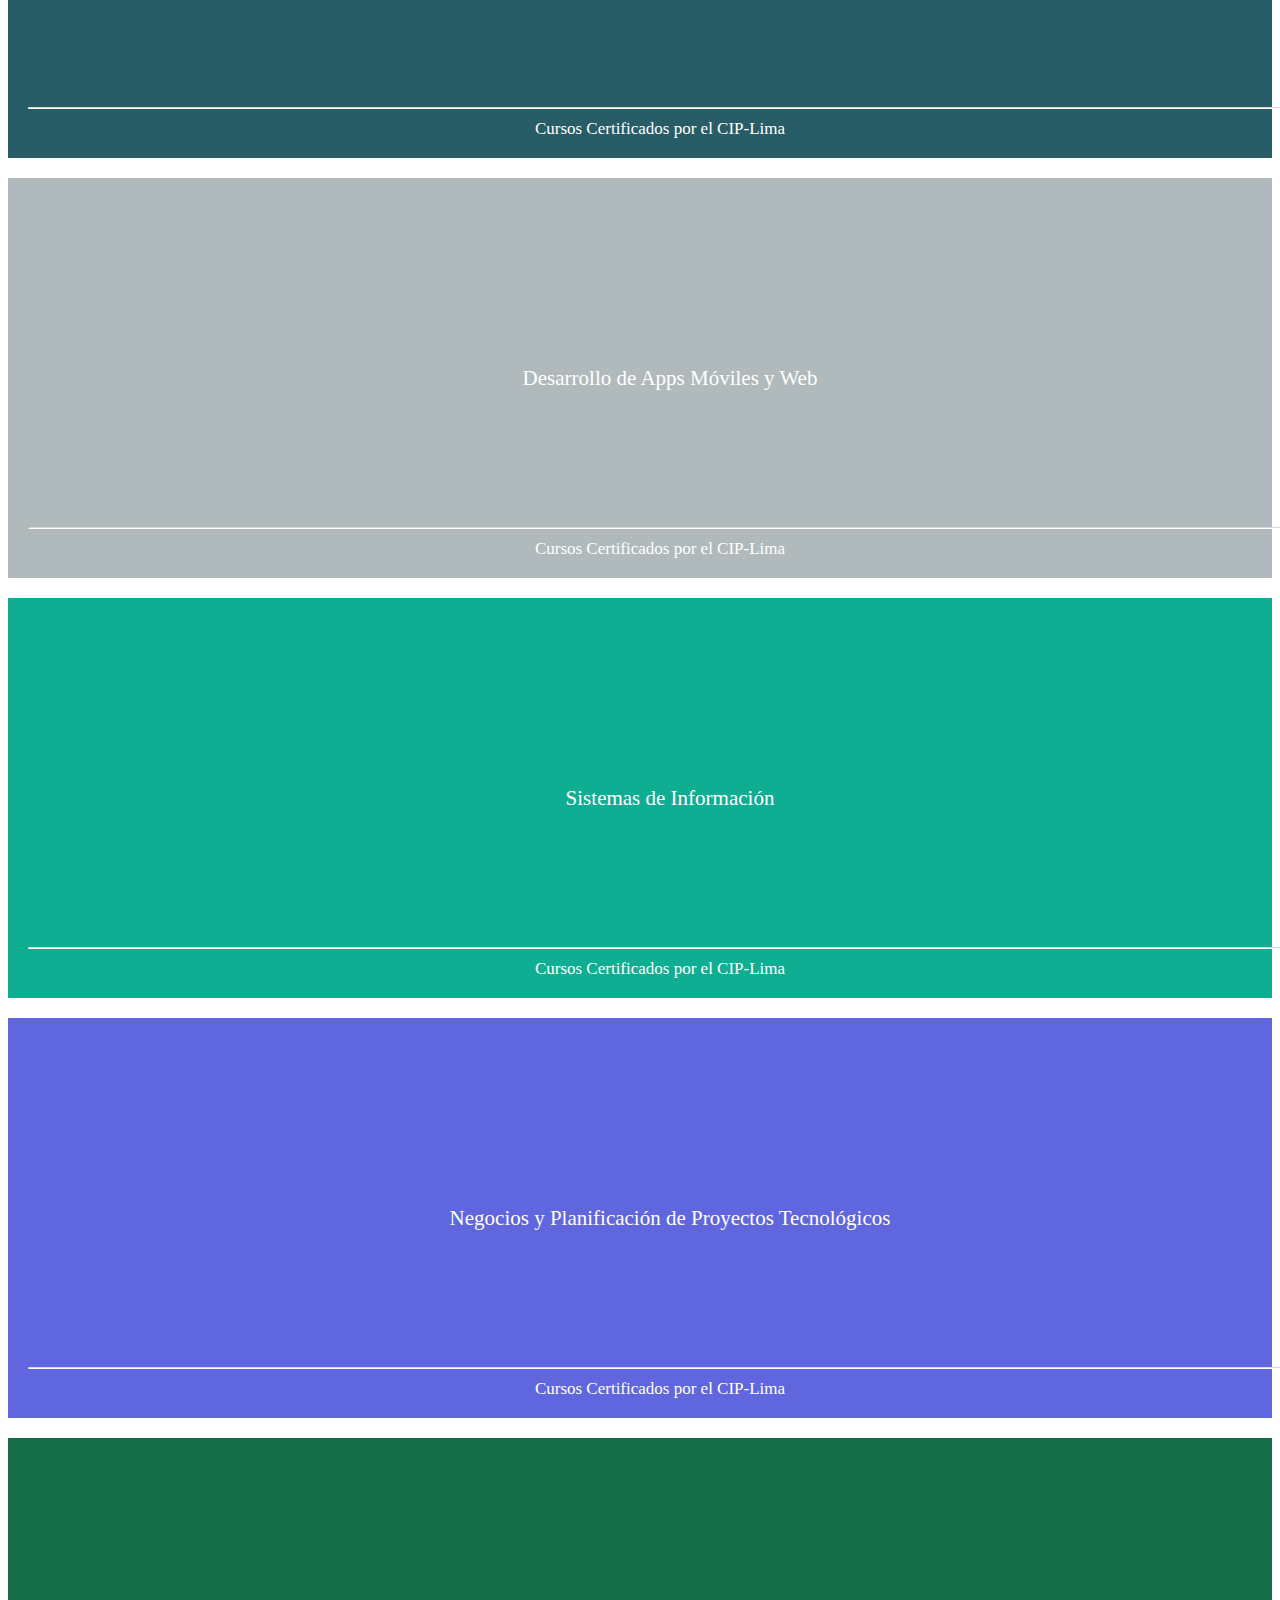
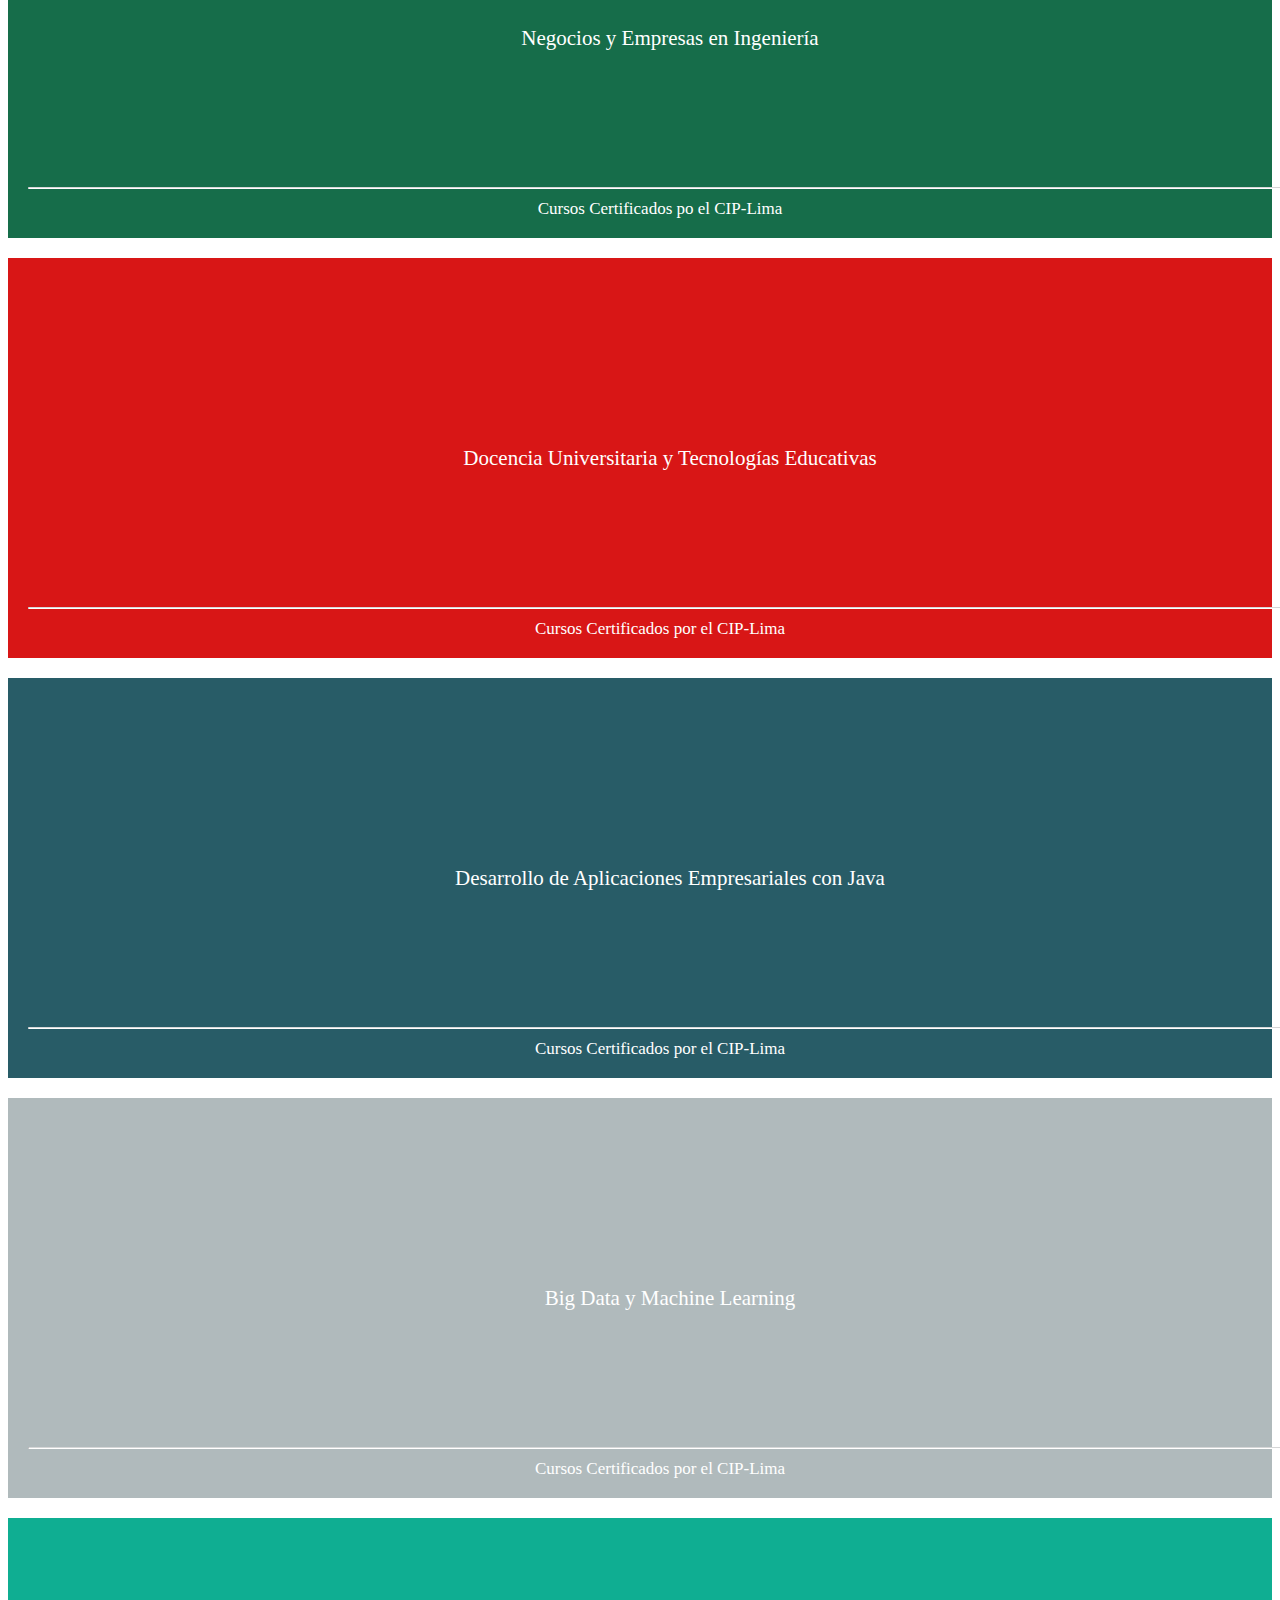
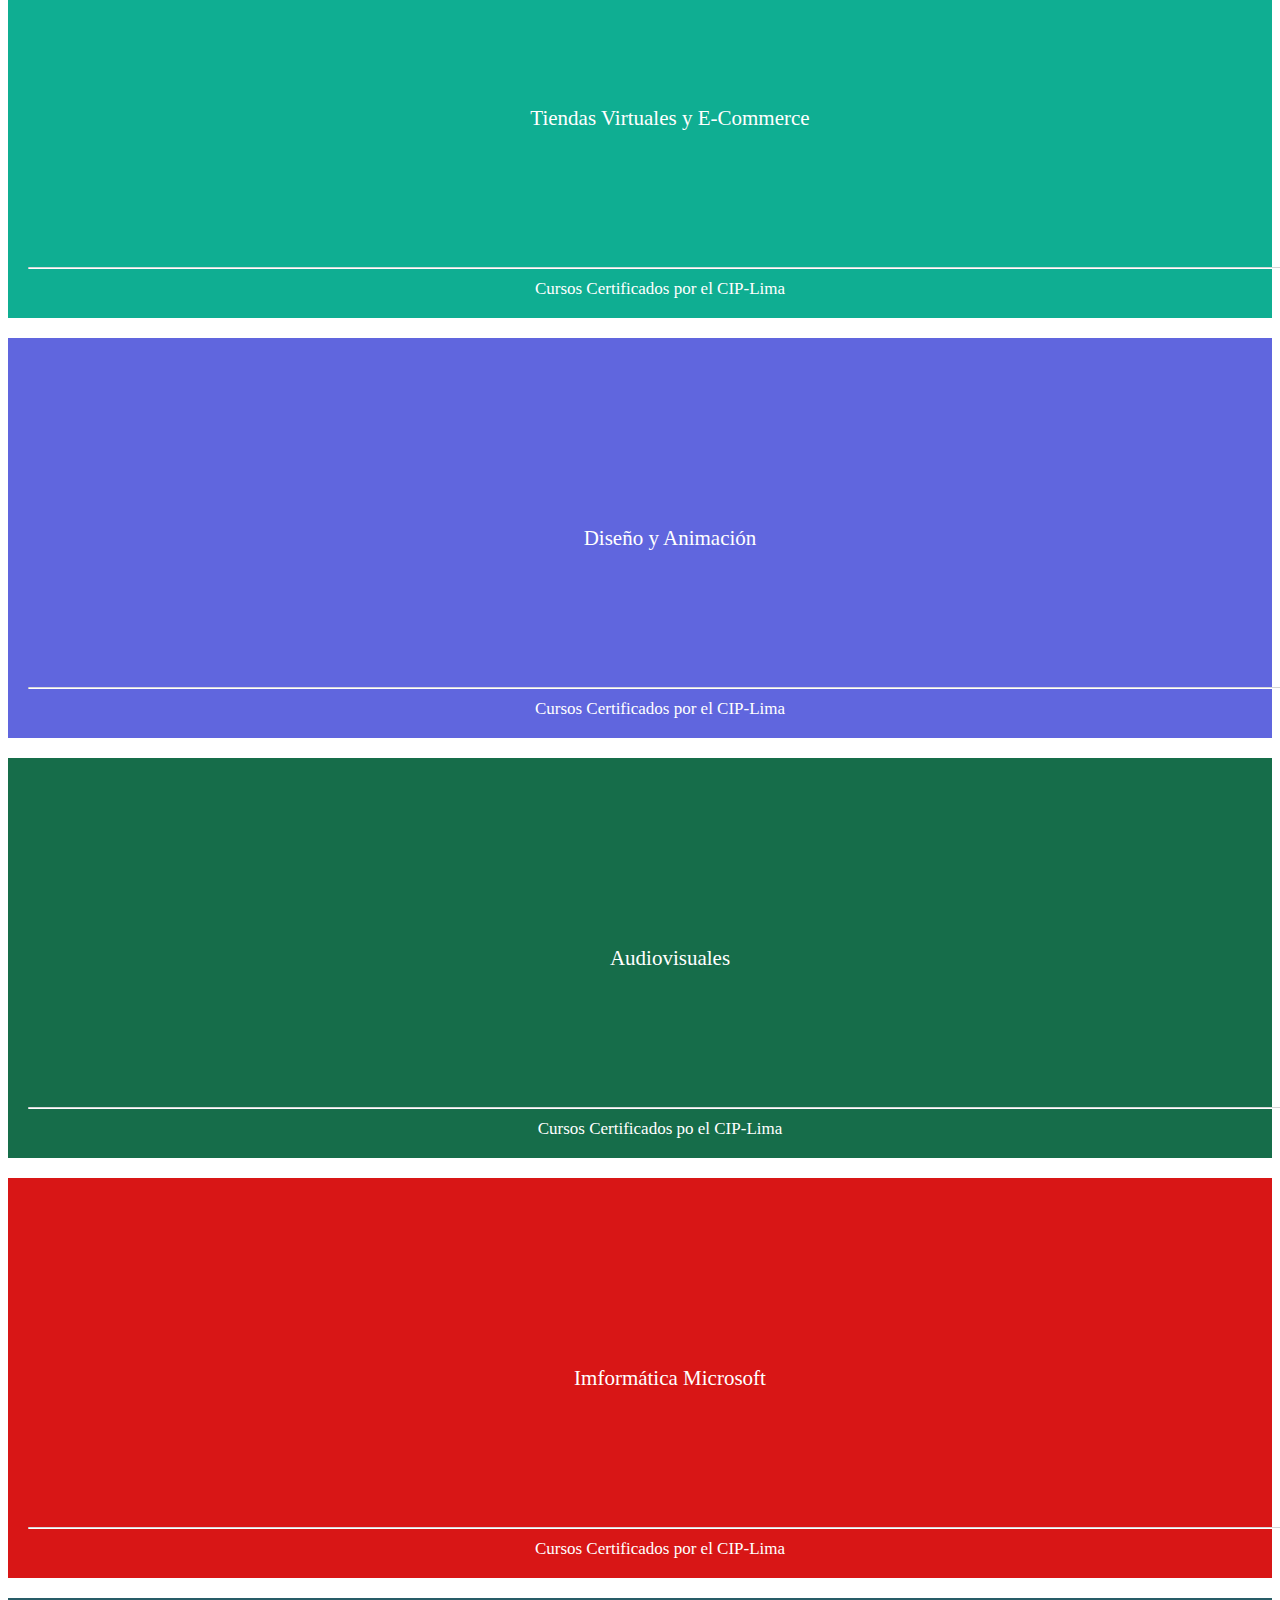
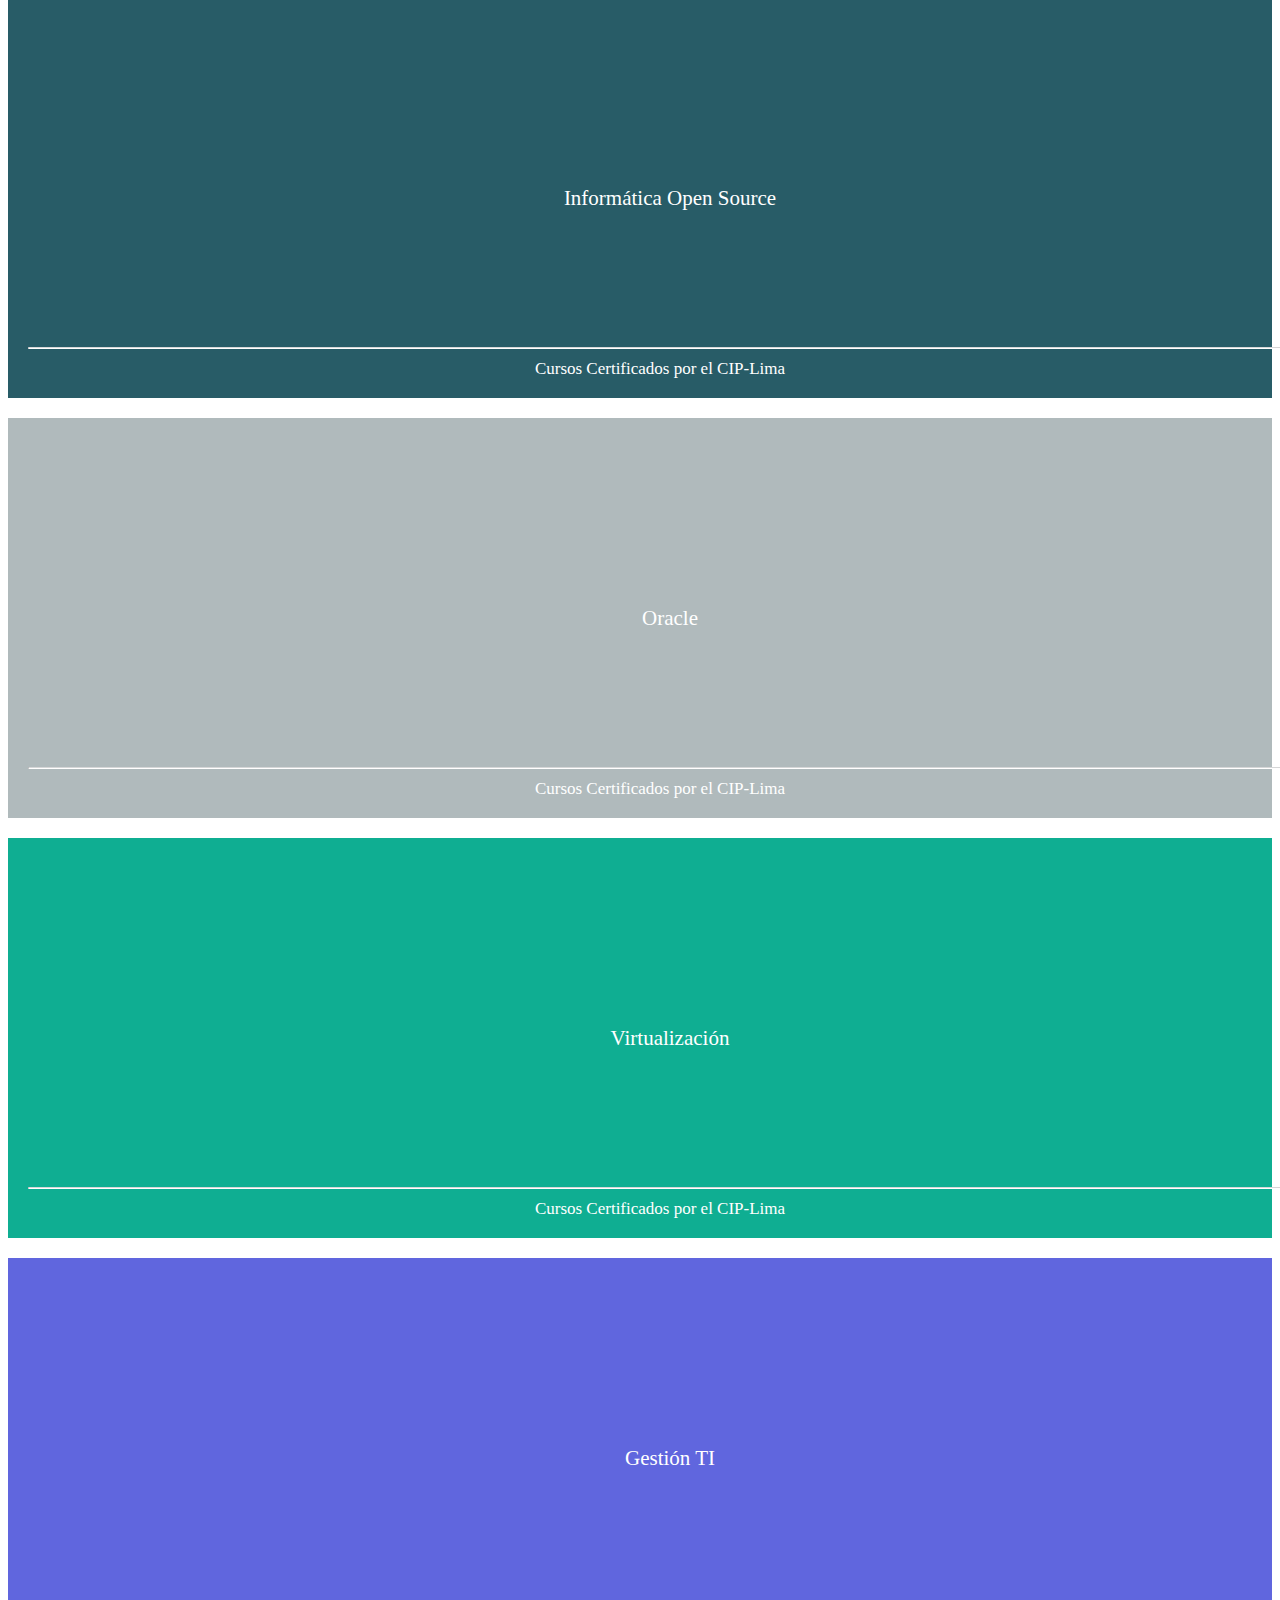
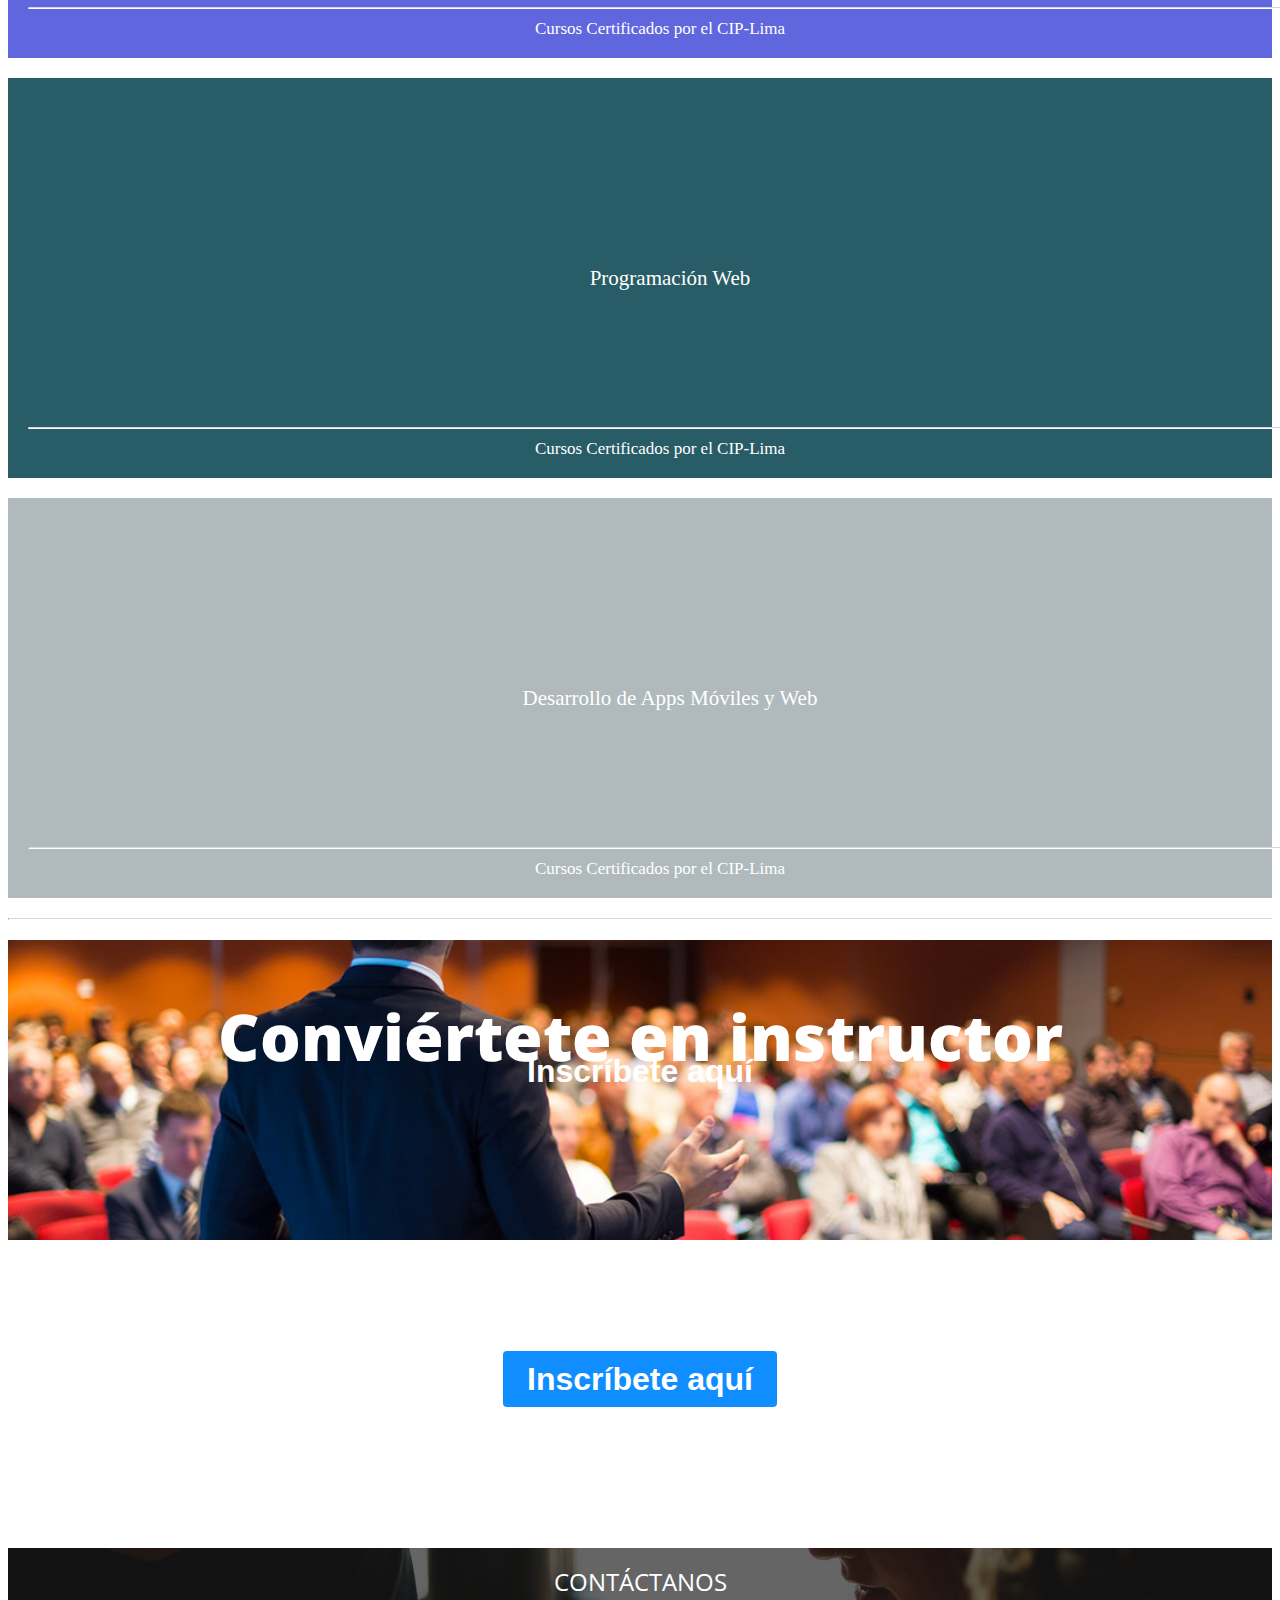
==== commit 9edf5881: "modificación párrafo" ====
--- a/cuarta-propuesta/index.html
+++ b/cuarta-propuesta/index.html
@@ -124,7 +124,7 @@
 	</div>
 	<!--=== End Slider ===-->
 	
-	<h3 class="text-center titulo mt-5">CERTIFICACIONES INTERNACIONALES DIRECCION <br> DE PROYECTOS & DATA SCIENCES</h3>
+	<h3 class="text-center titulo mt-5">CERTIFICACIONES INTERNACIONALES <br> DIRECCIÓN DE PROYECTOS & DATA SCIENCES</h3>
 	
 		<!--/wrapper-->
 	<div class="container mt-5">
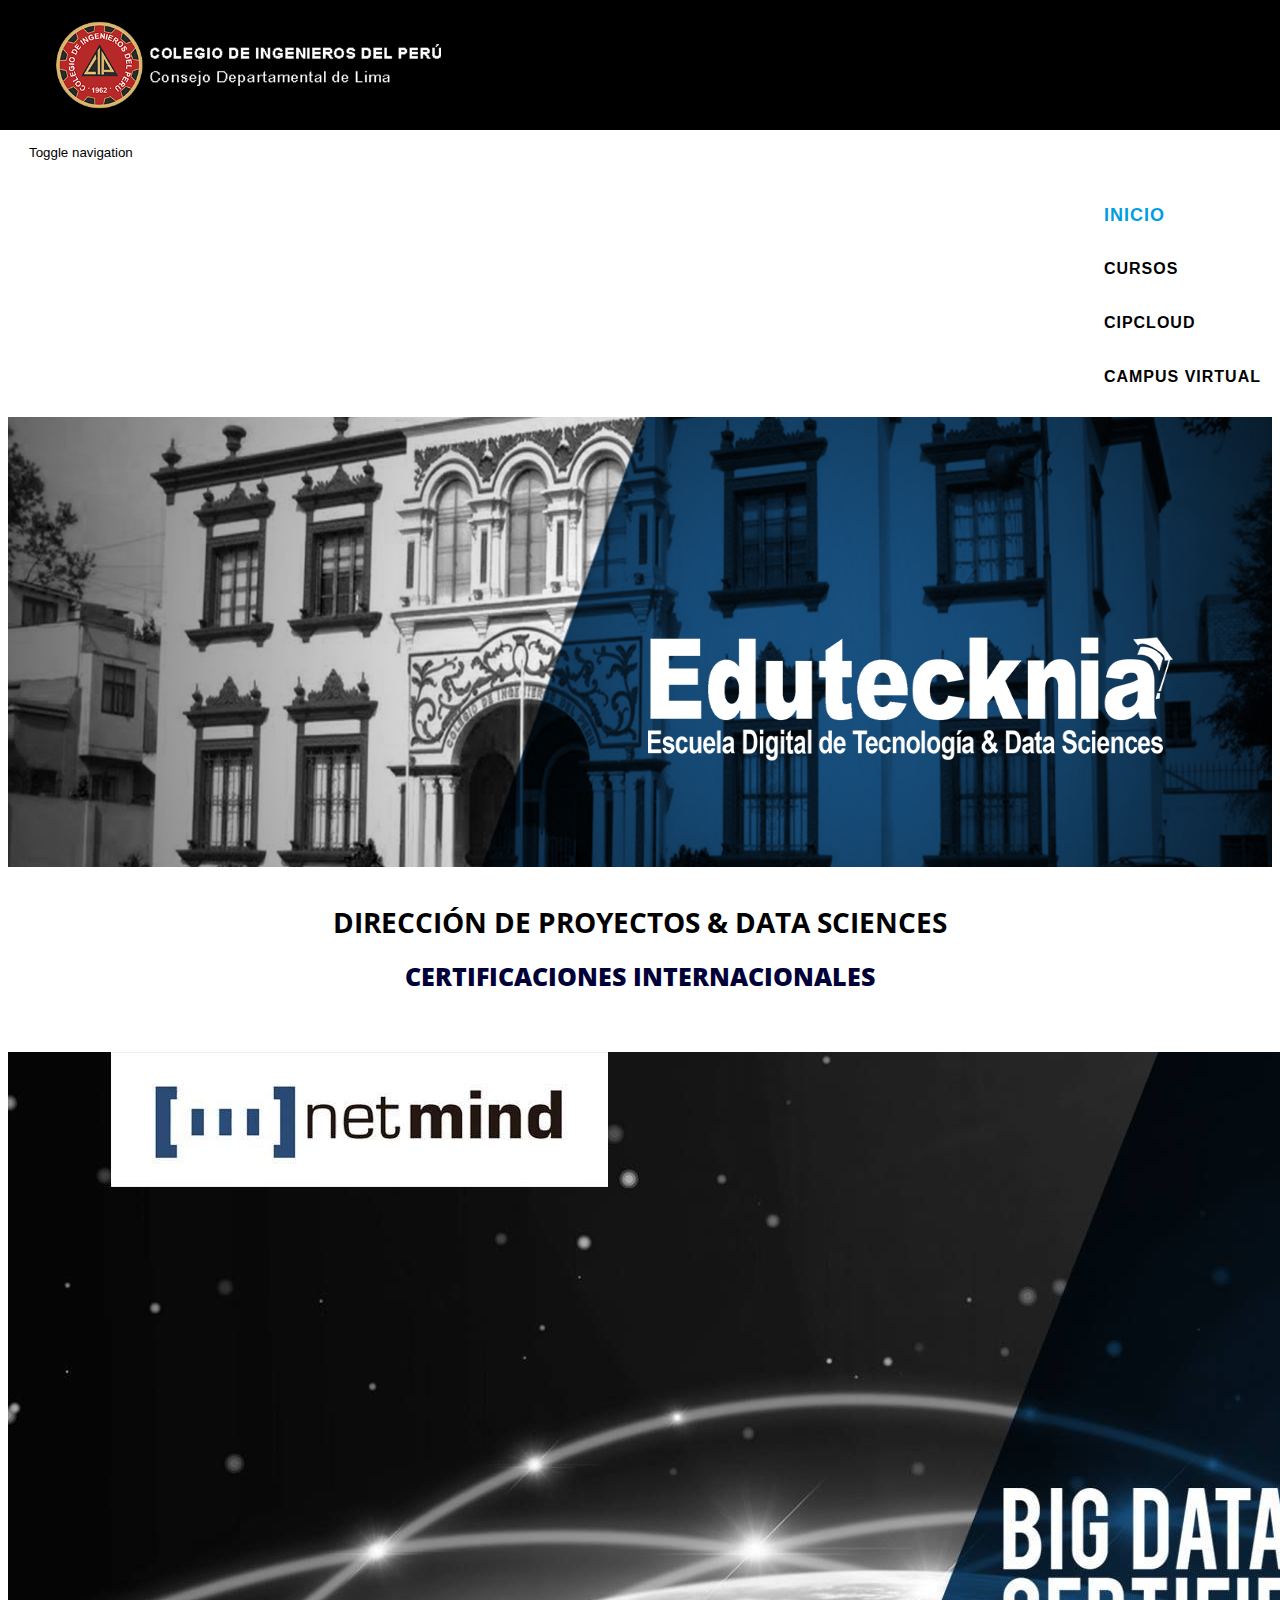
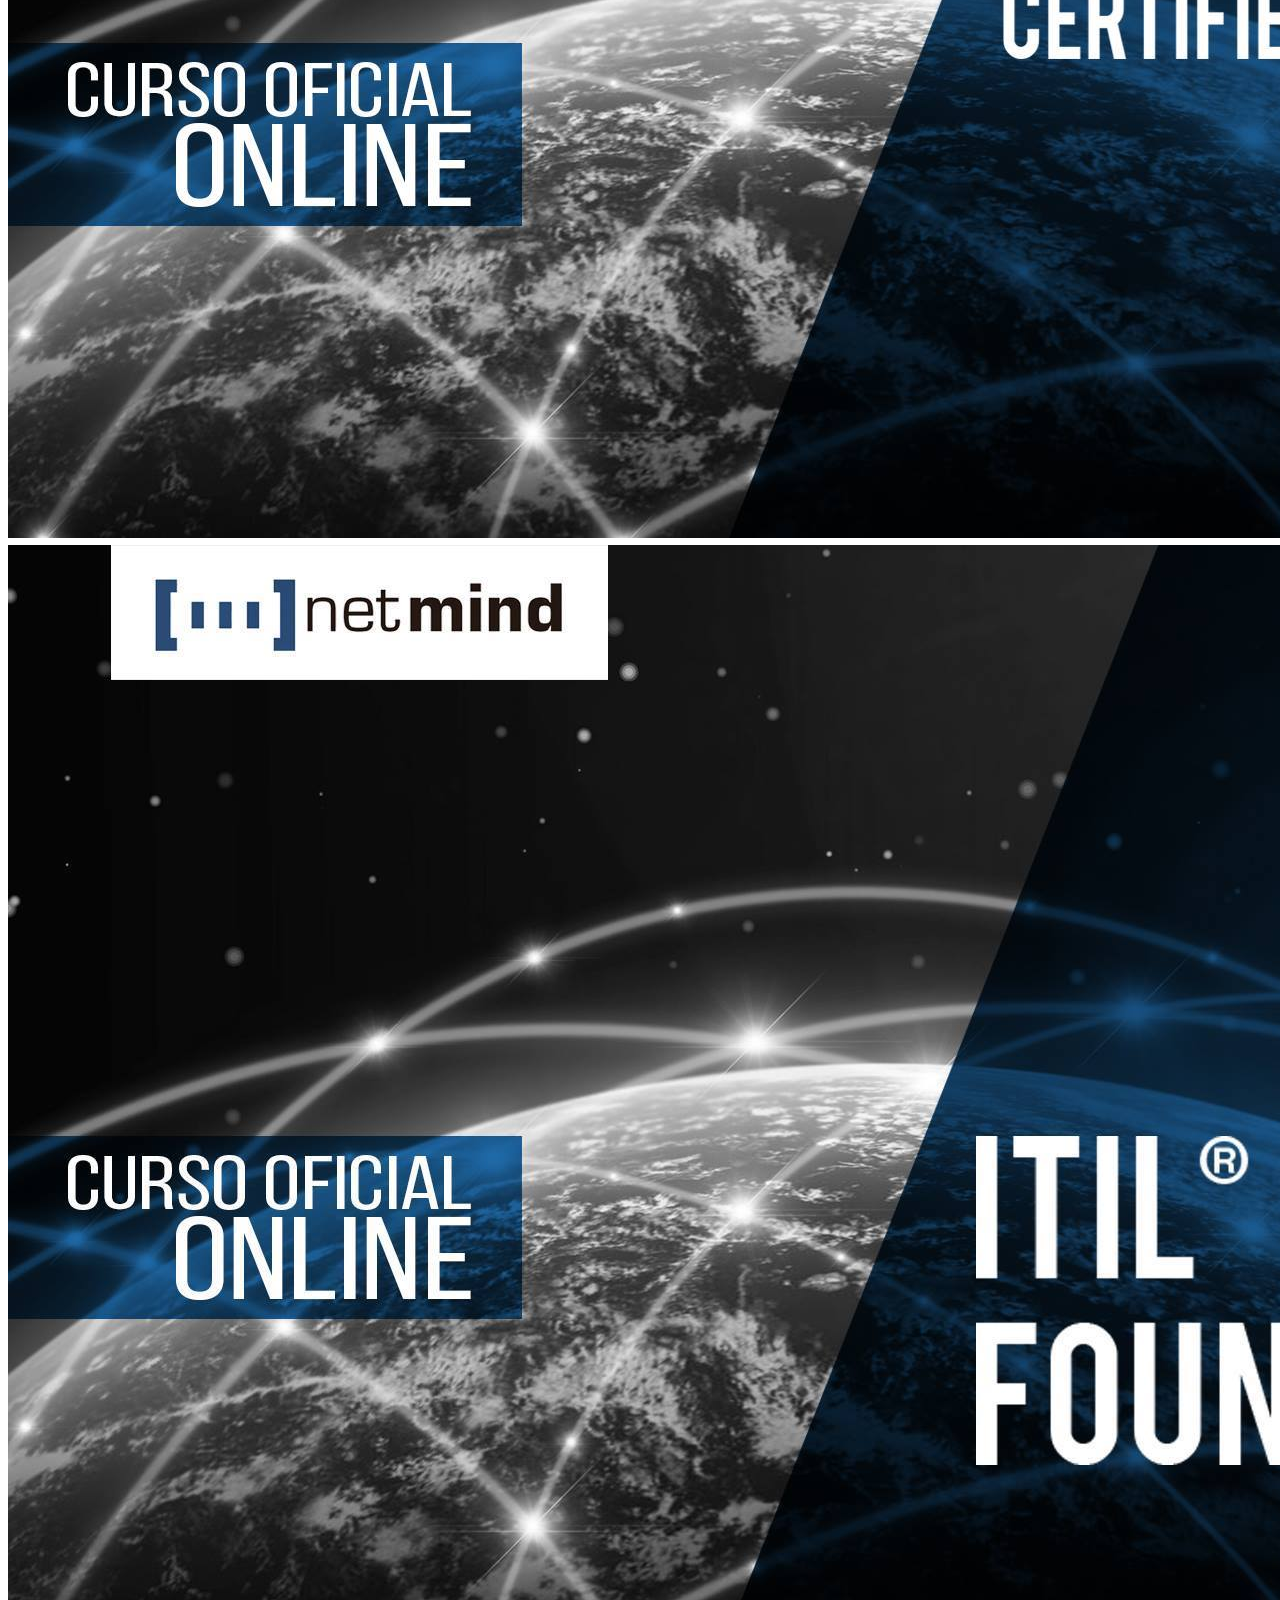
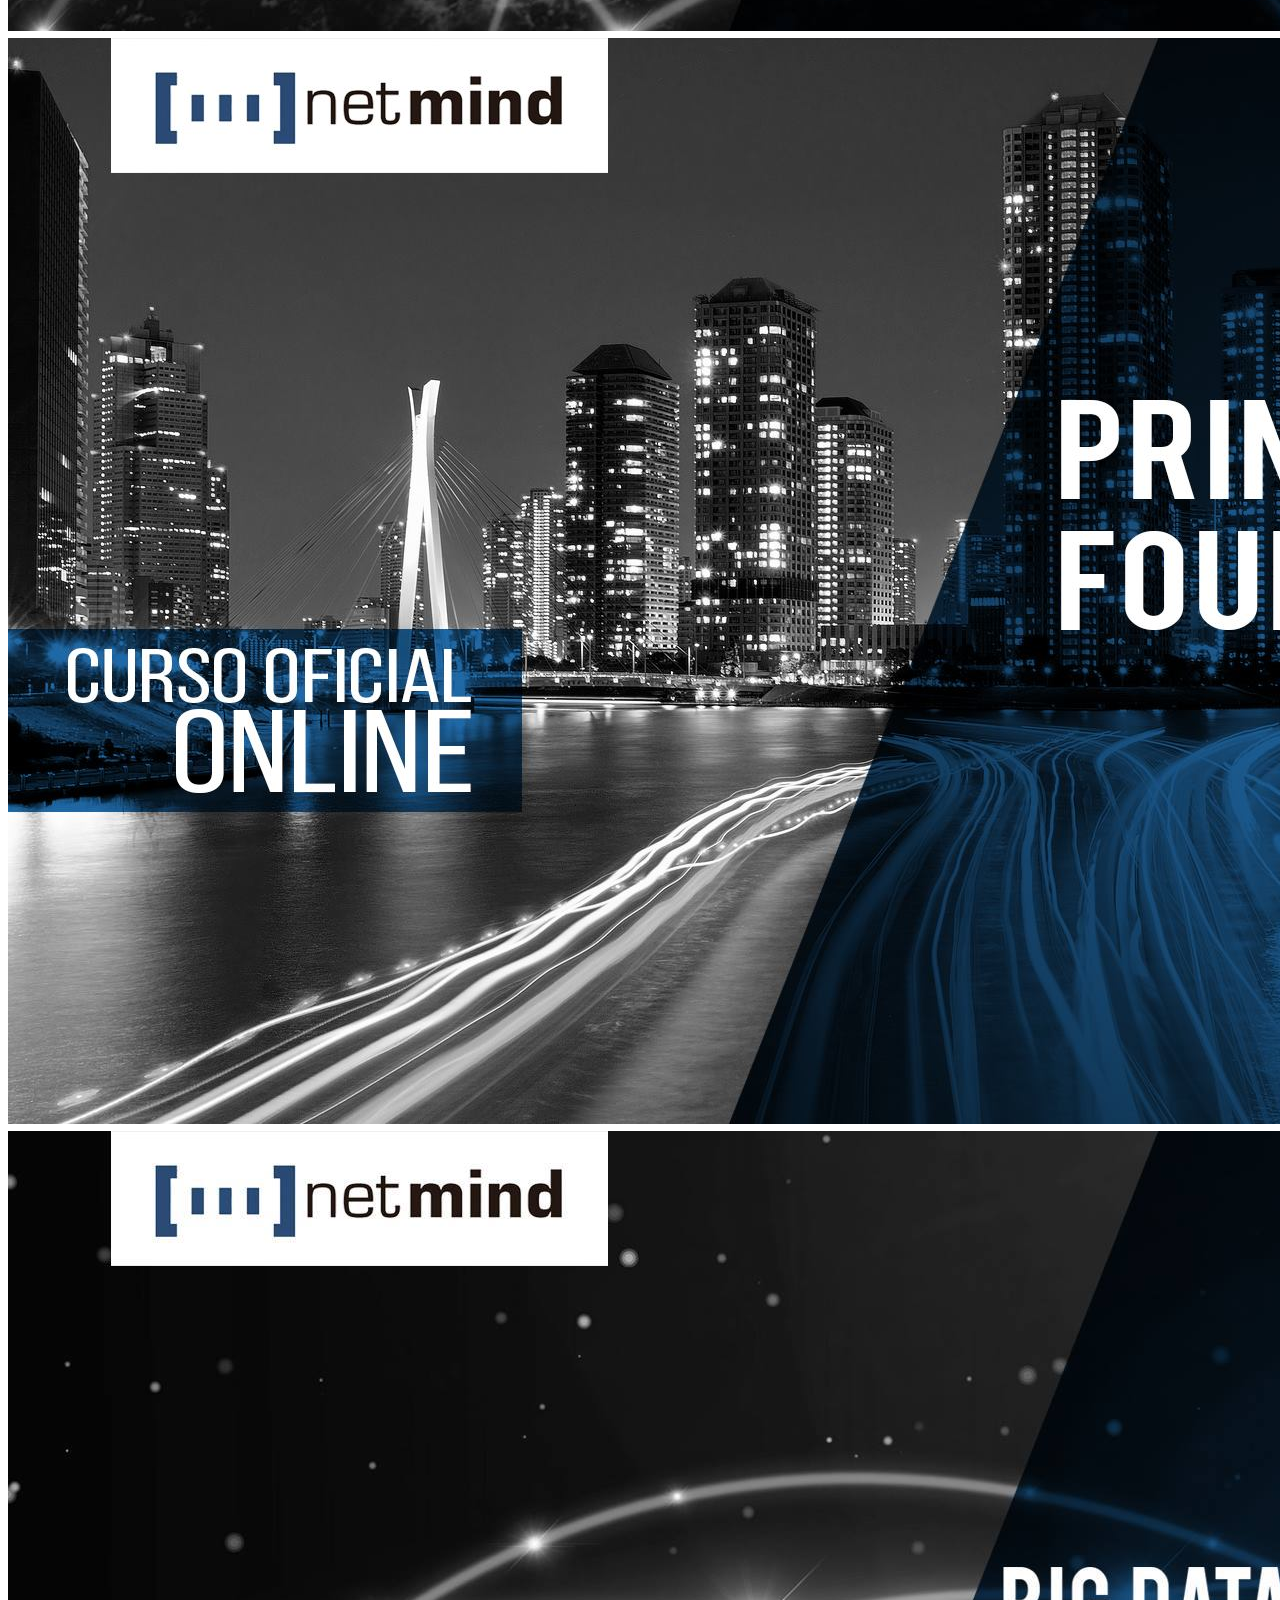
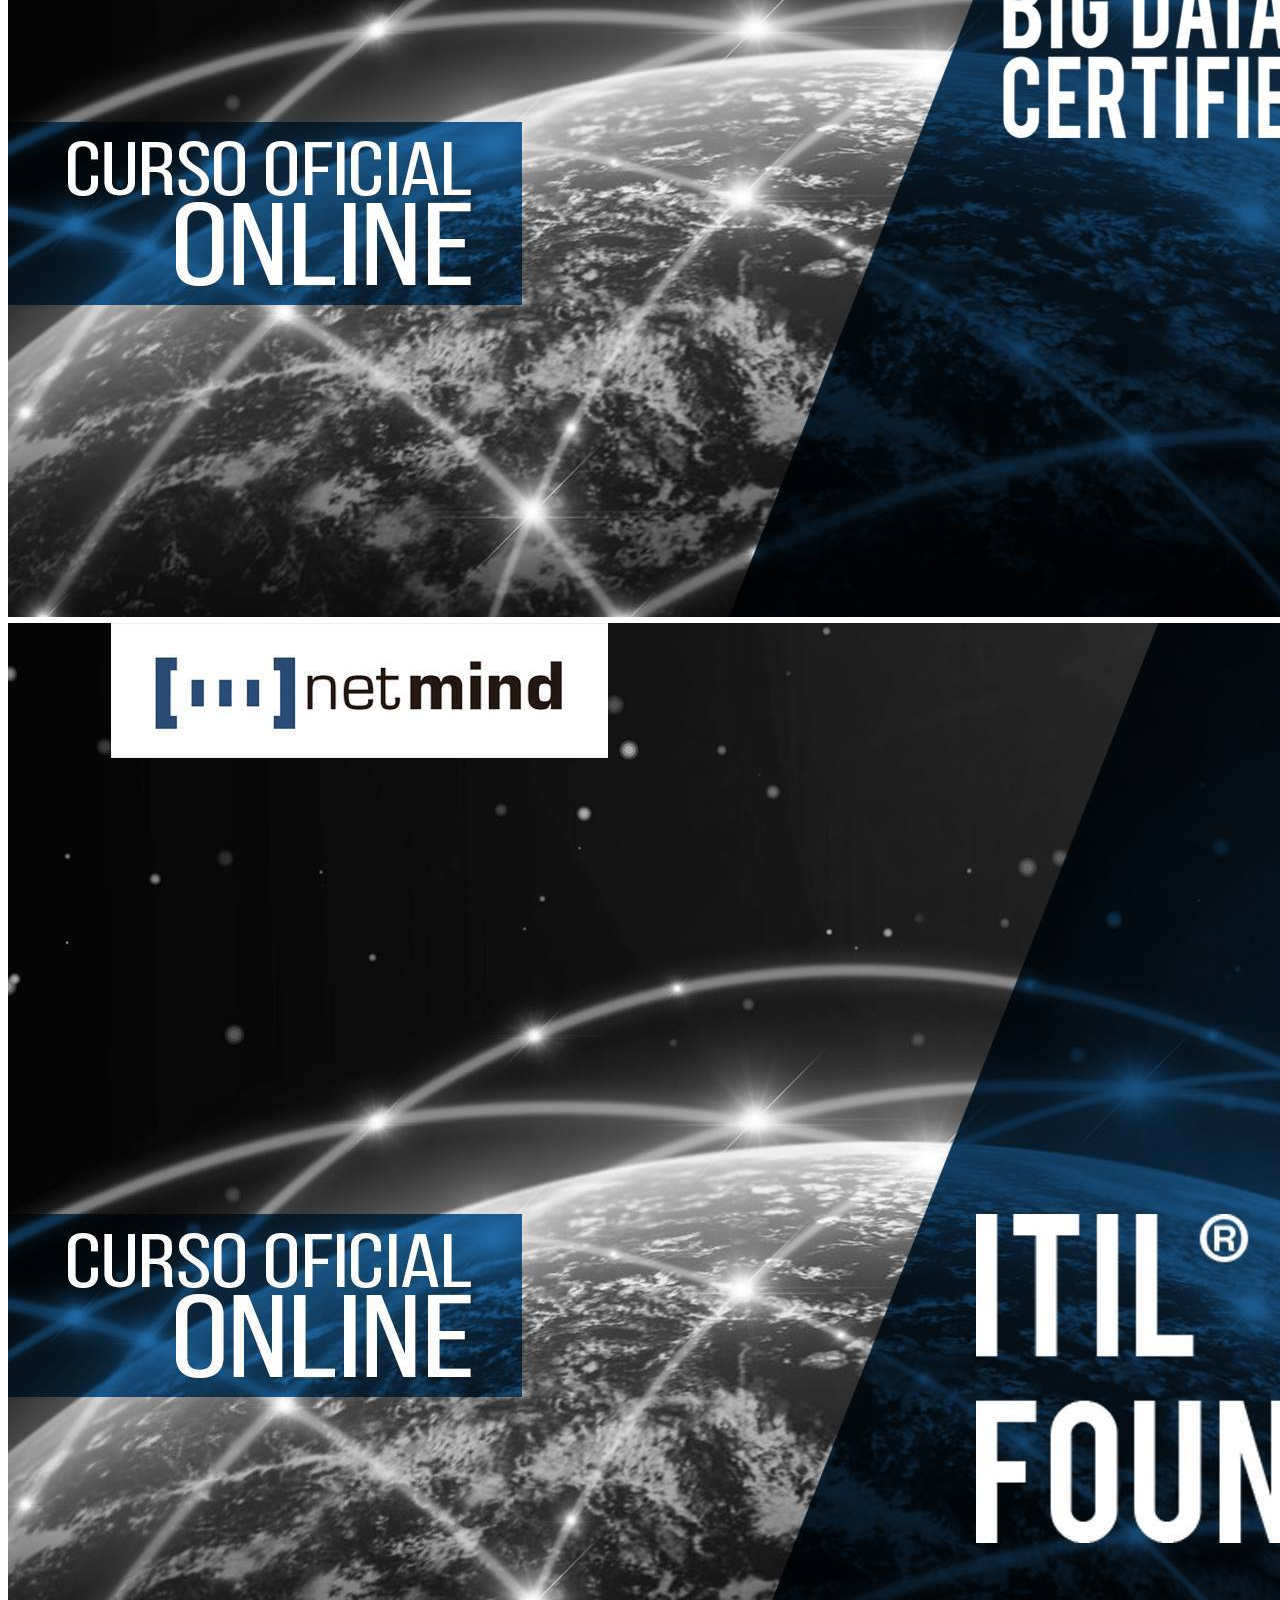
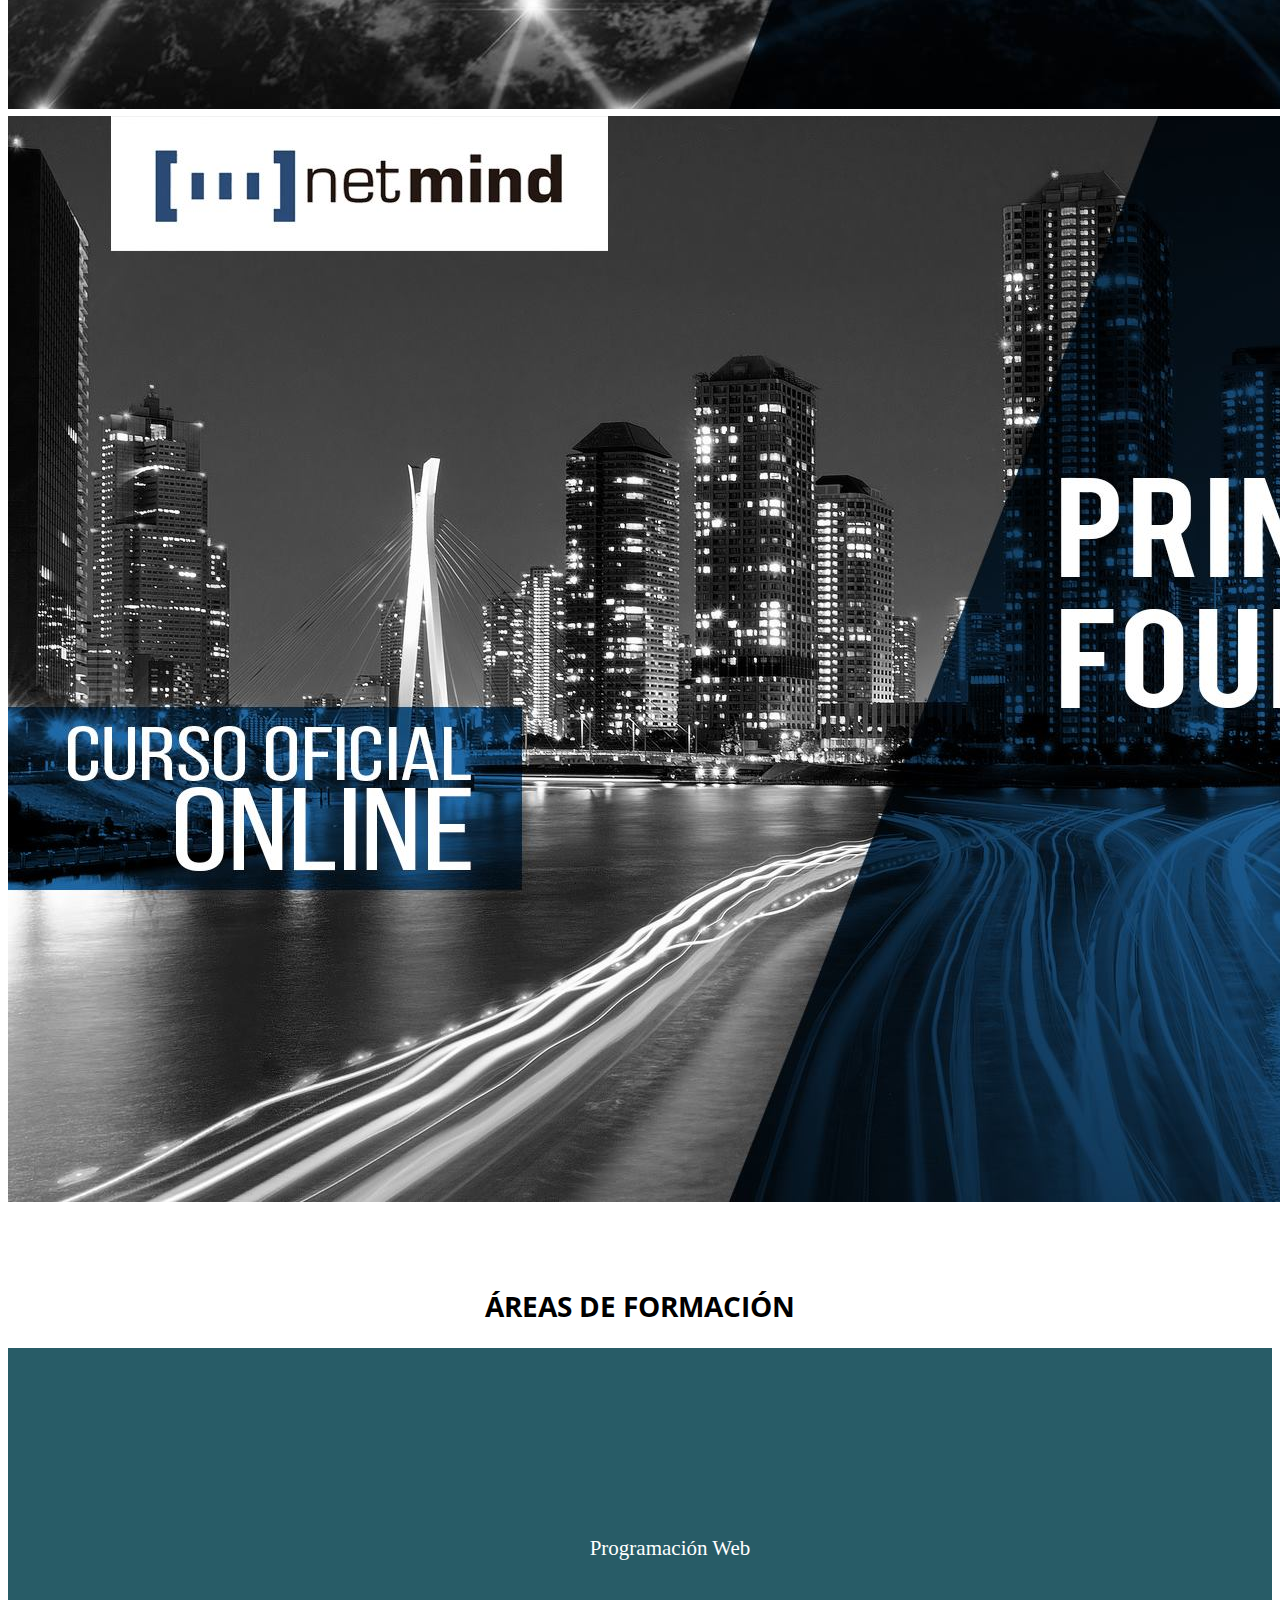
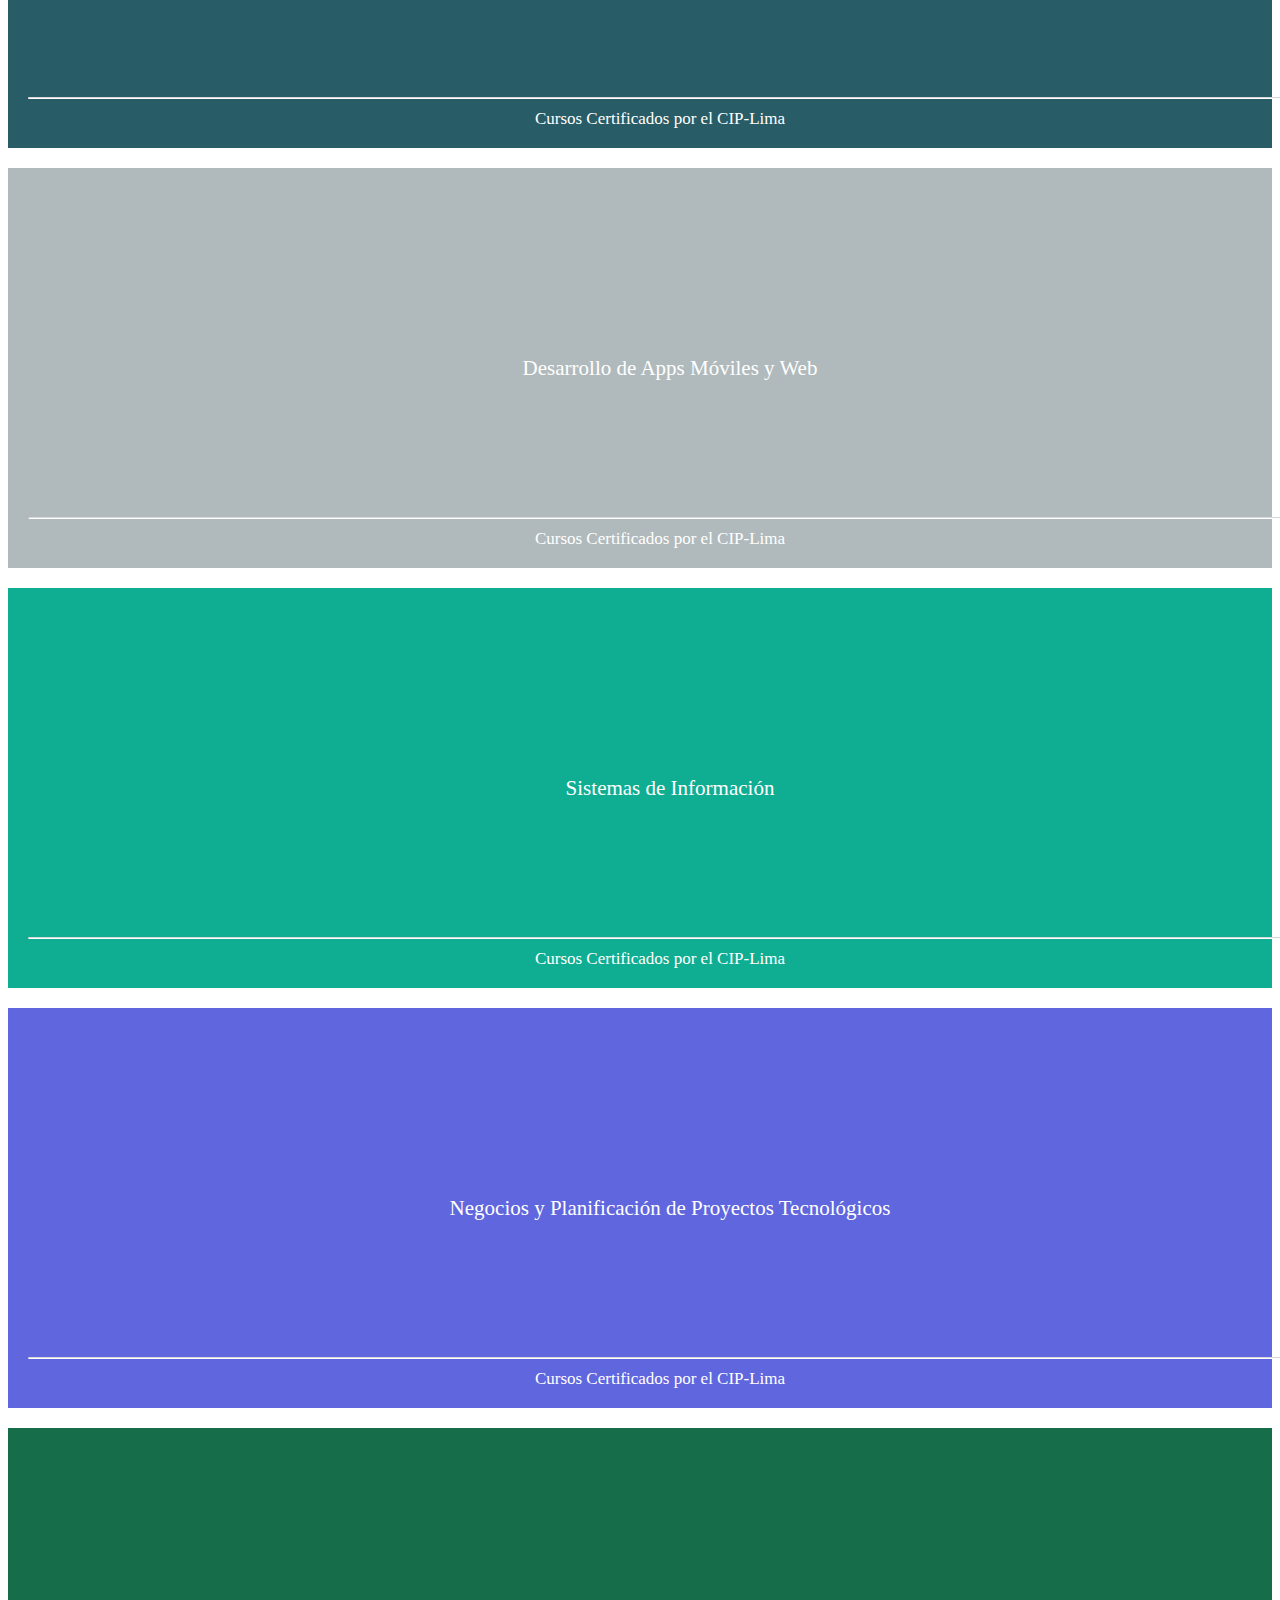
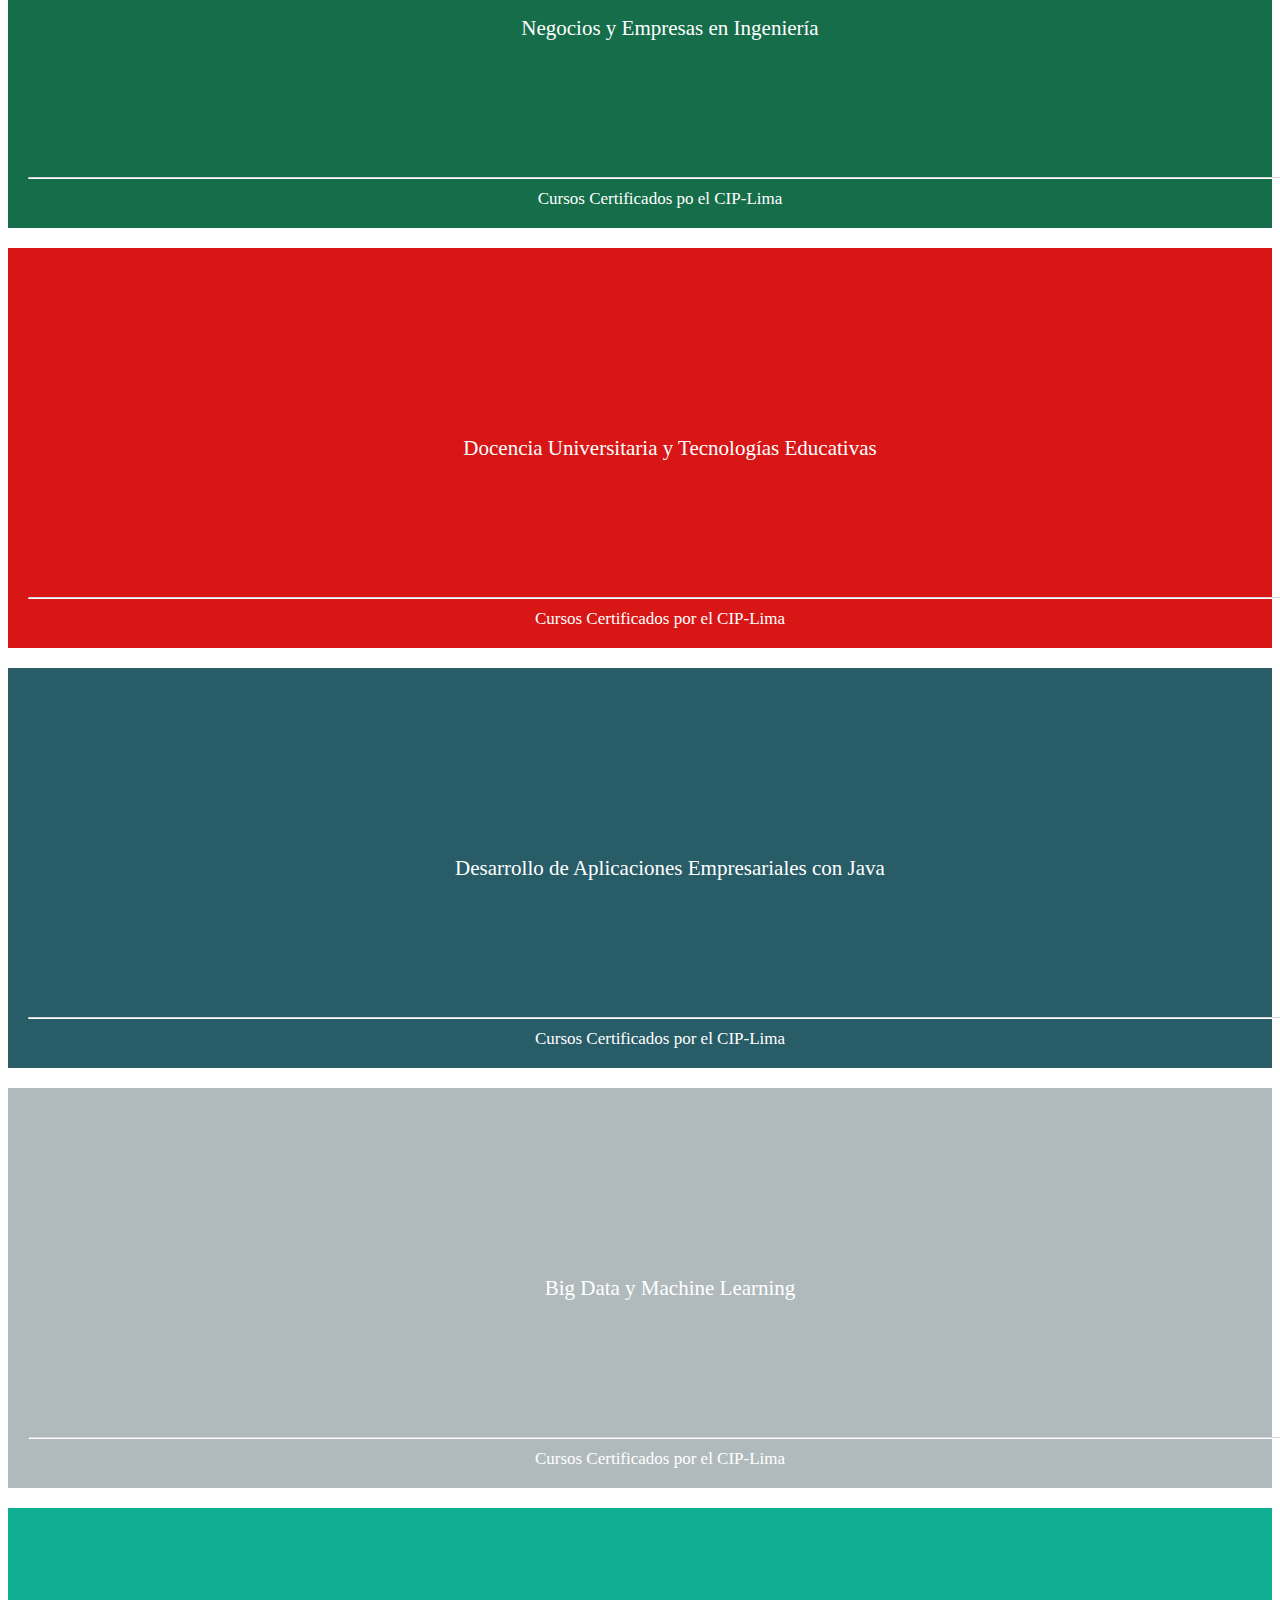
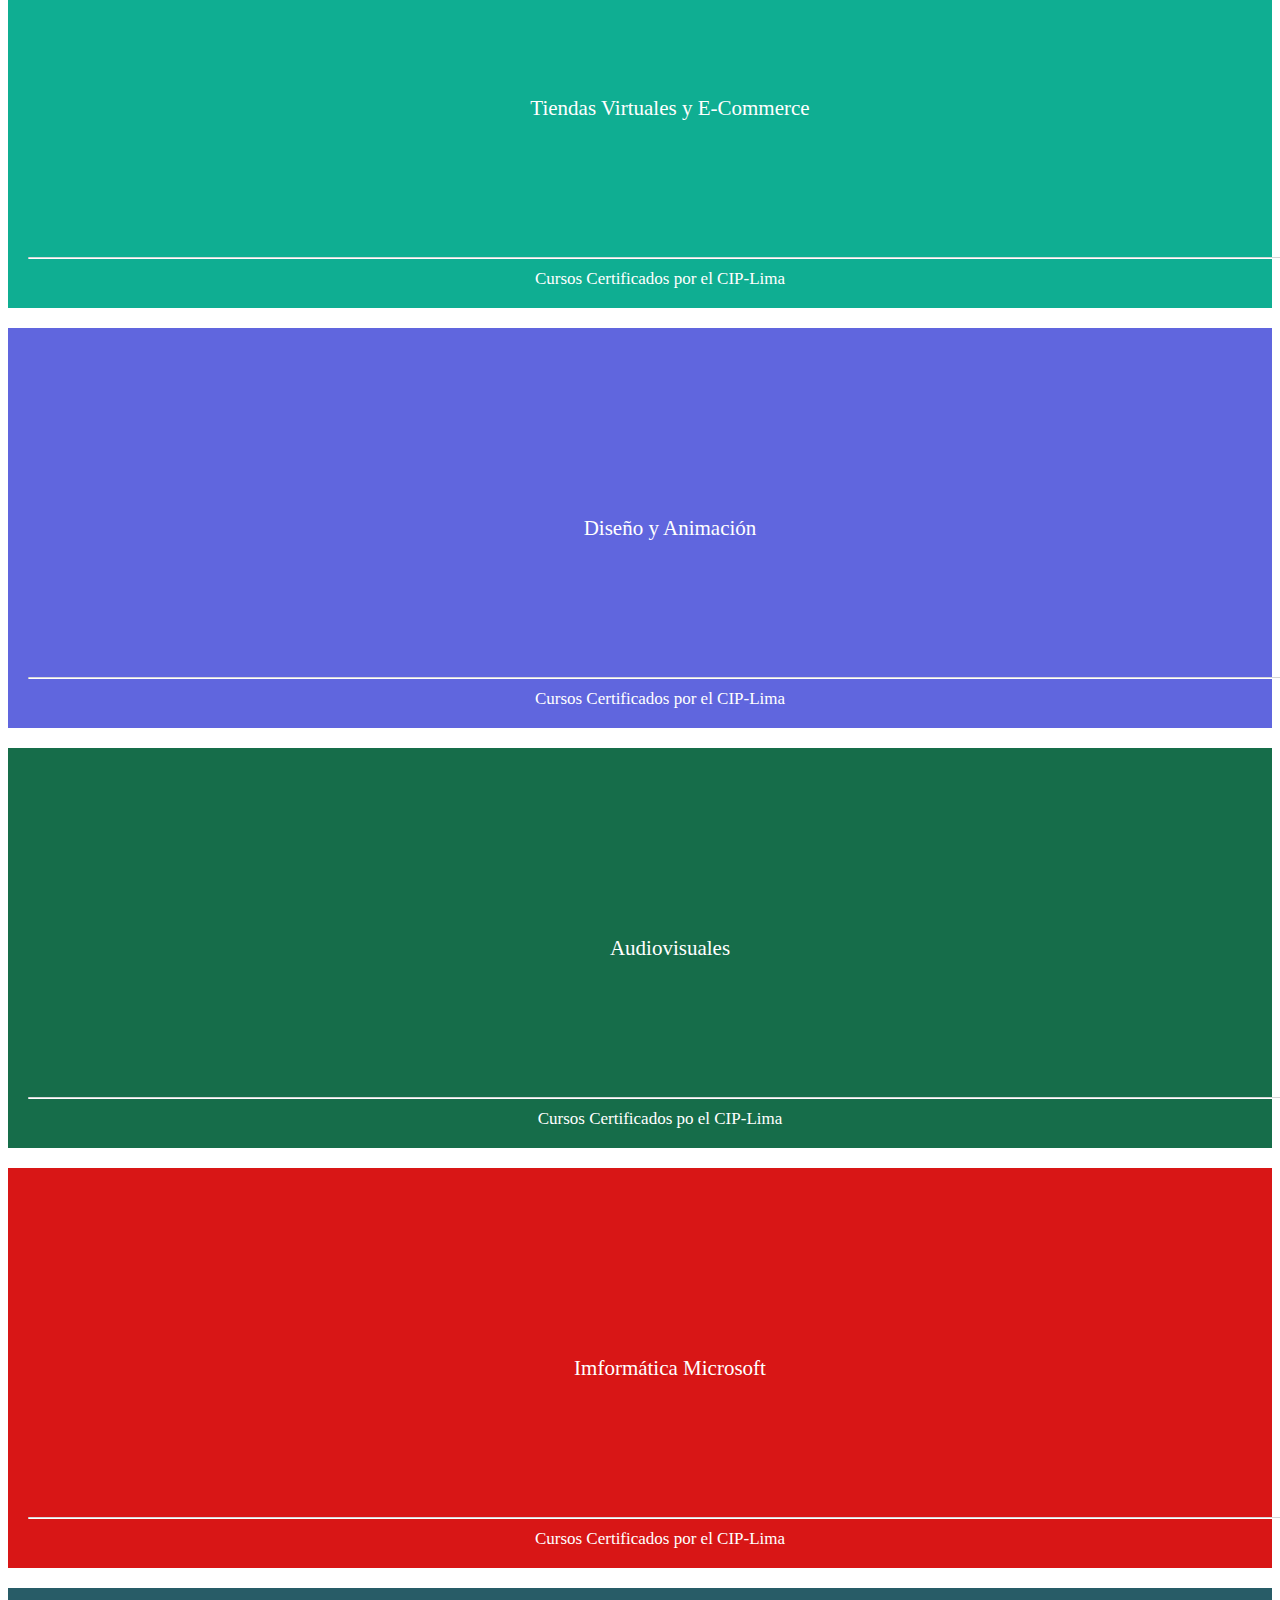
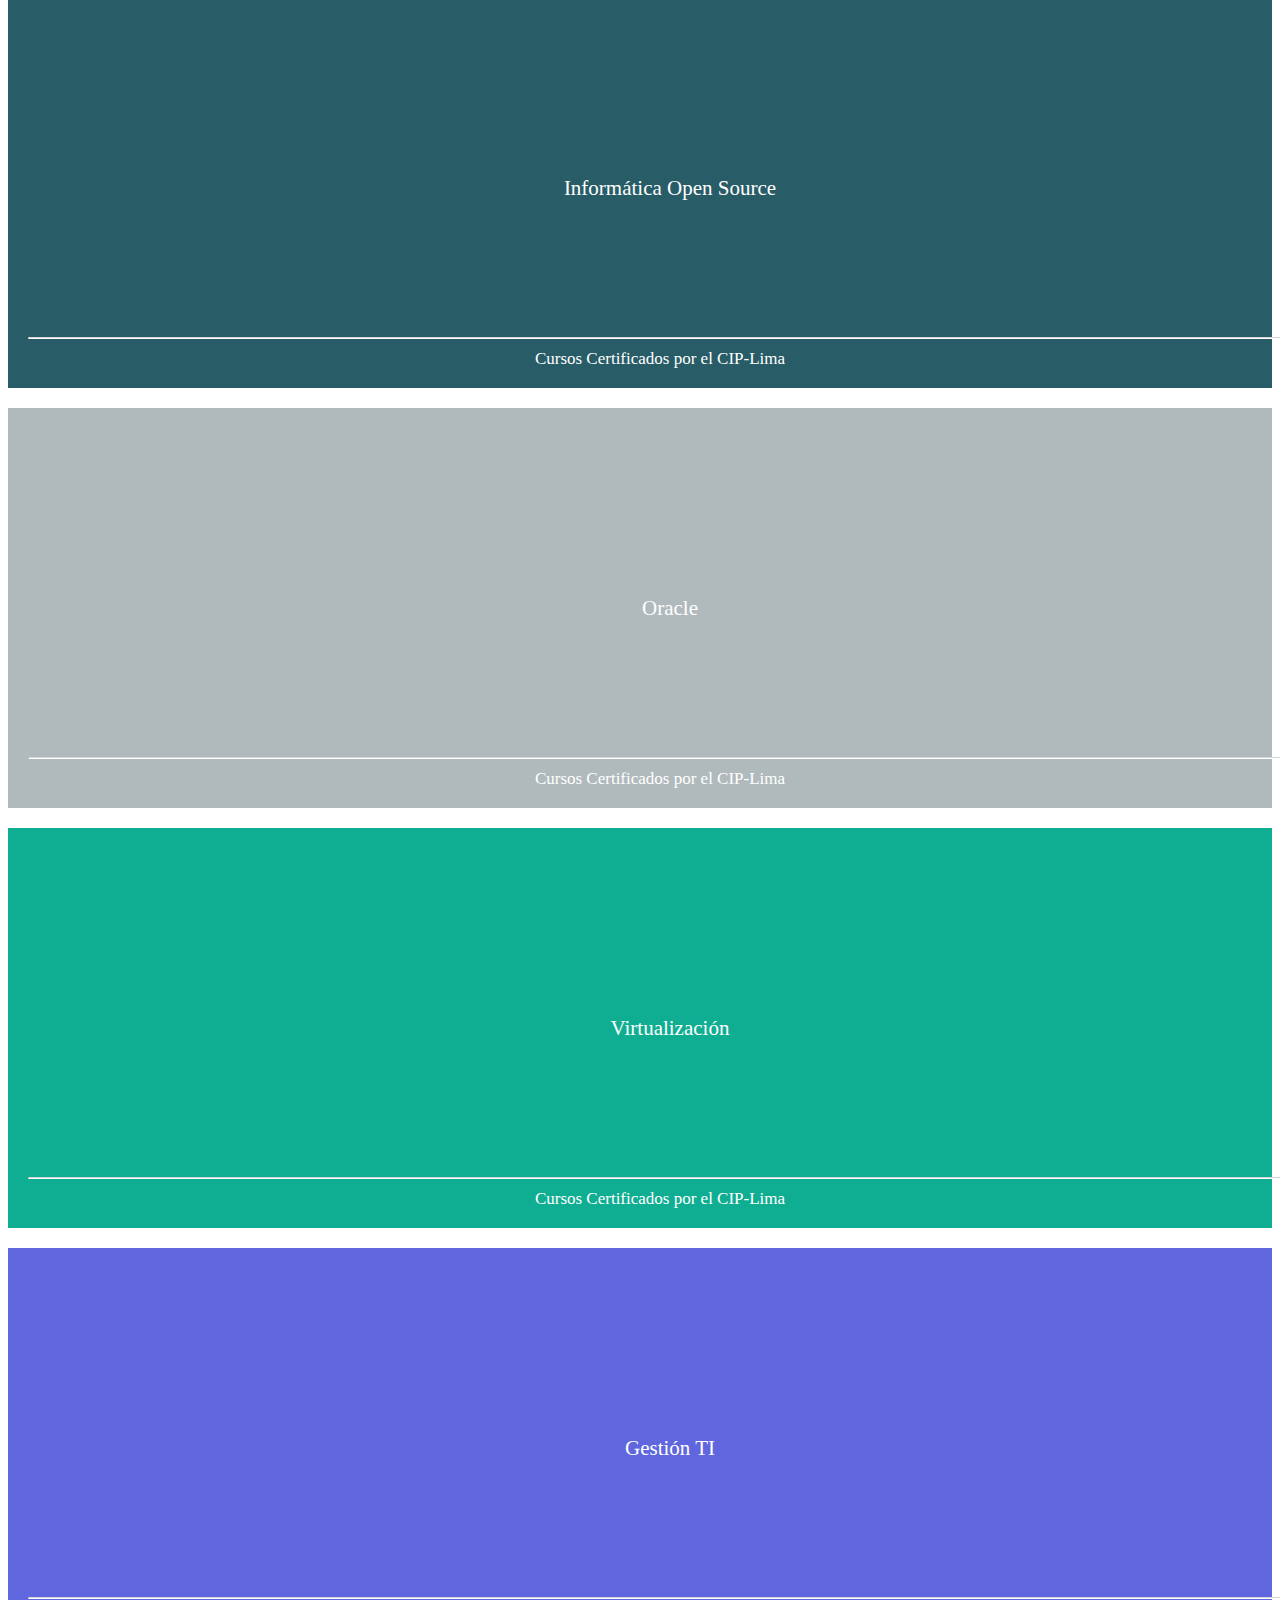
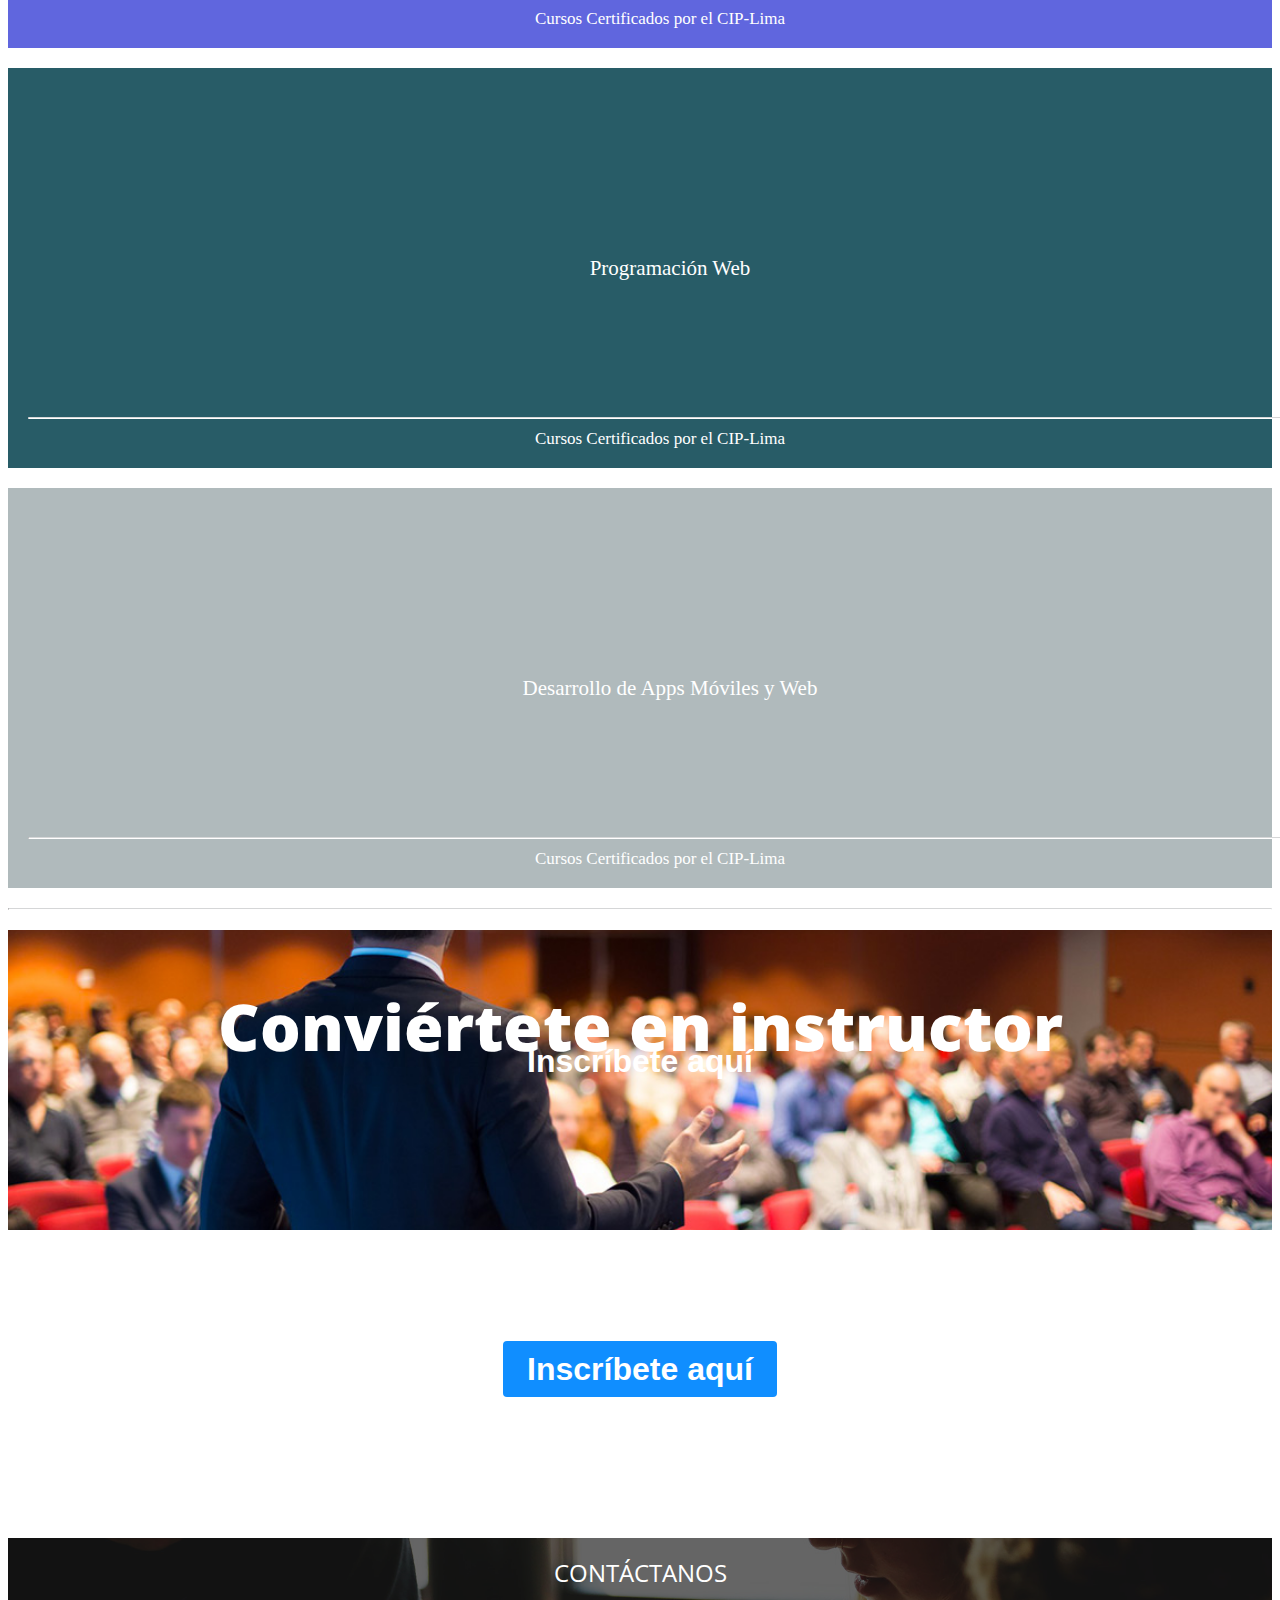
==== commit 7be33458: "title certificaciones internacionales color" ====
--- a/cuarta-propuesta/index.html
+++ b/cuarta-propuesta/index.html
@@ -124,7 +124,9 @@
 	</div>
 	<!--=== End Slider ===-->
 	
-	<h3 class="text-center titulo mt-5">CERTIFICACIONES INTERNACIONALES <br> DIRECCIÓN DE PROYECTOS & DATA SCIENCES</h3>
+	
+	<h3 class="text-center titulo title-direccion">DIRECCIÓN DE PROYECTOS & DATA SCIENCES</h3>
+	<h4 class="text-center title-certificaciones">CERTIFICACIONES INTERNACIONALES</h4>
 	
 		<!--/wrapper-->
 	<div class="container mt-5">
@@ -156,7 +158,7 @@
 		
 		</div>
 
-	<h3 class="text-center titulo mbt-5">ÁREAS DE FORMACIÓN</h3>
+	<h3 class="text-center titulo title-formacion">ÁREAS DE FORMACIÓN</h3>
 			<div class="row">
 				<div class="col-xs-12 col-sm-6 col-md-4">
 					<a href="cursos-bloque.html">
--- a/cuarta-propuesta/assets/css/custom.css
+++ b/cuarta-propuesta/assets/css/custom.css
@@ -32,8 +32,6 @@
   align-items: center;
   justify-content: center;
   font-weight: 700;
-
-
 }
 
 .cbp-title-dark .duration{
@@ -44,6 +42,31 @@
   margin: 0;
 }
 
+.title-formacion{
+  margin-top: 84px;
+}
+
+.title-direccion{
+  margin-top: 42px;
+}
+
+.title-certificaciones{
+  font-weight: 800;
+  font-size: 25px;
+  color:#000038;
+}
+
+.certificaciones-internacionales{
+  background-color: #F7B617;
+  color: white;
+  width: 71%;
+  margin: 35px auto;
+  padding: 6px;
+  border-radius: 4px;
+  font-weight: 700;
+  font-size: 21px;
+
+}
 .certificado {
       background-color: white;
       color: white;
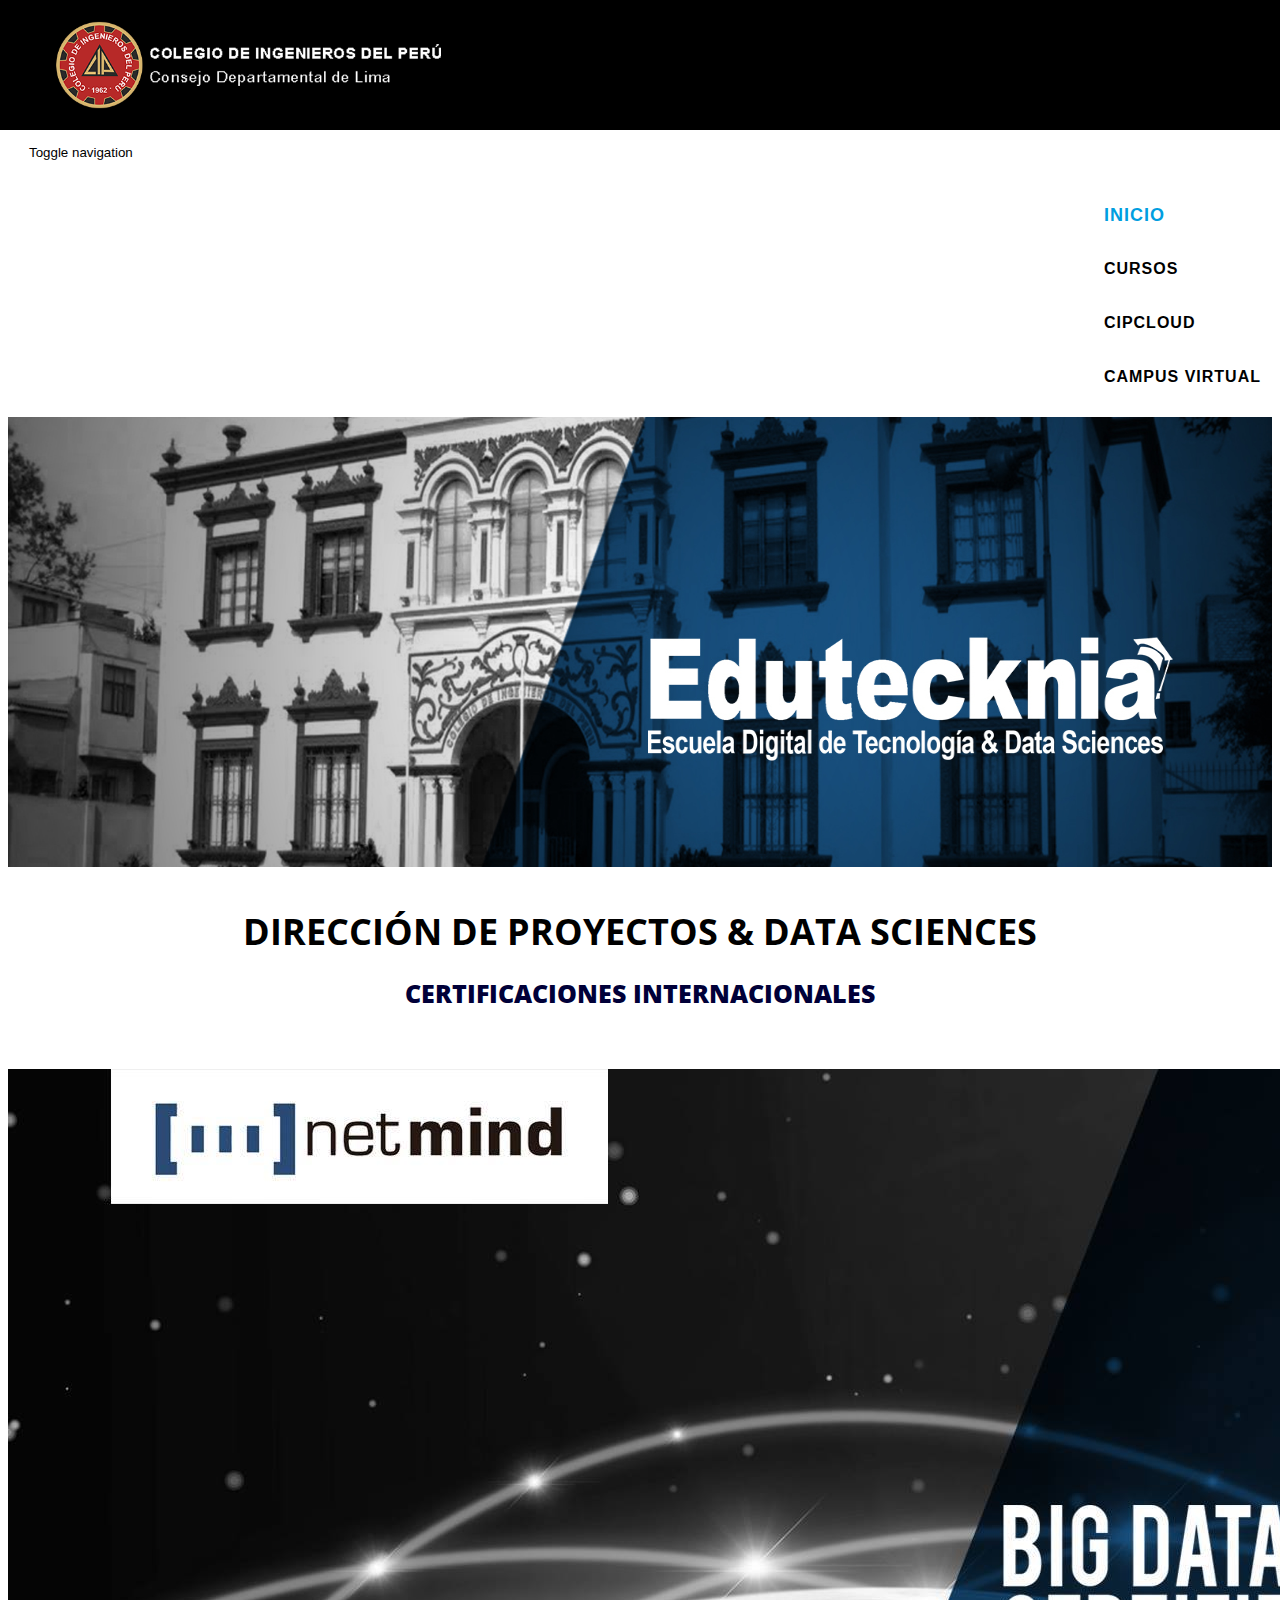
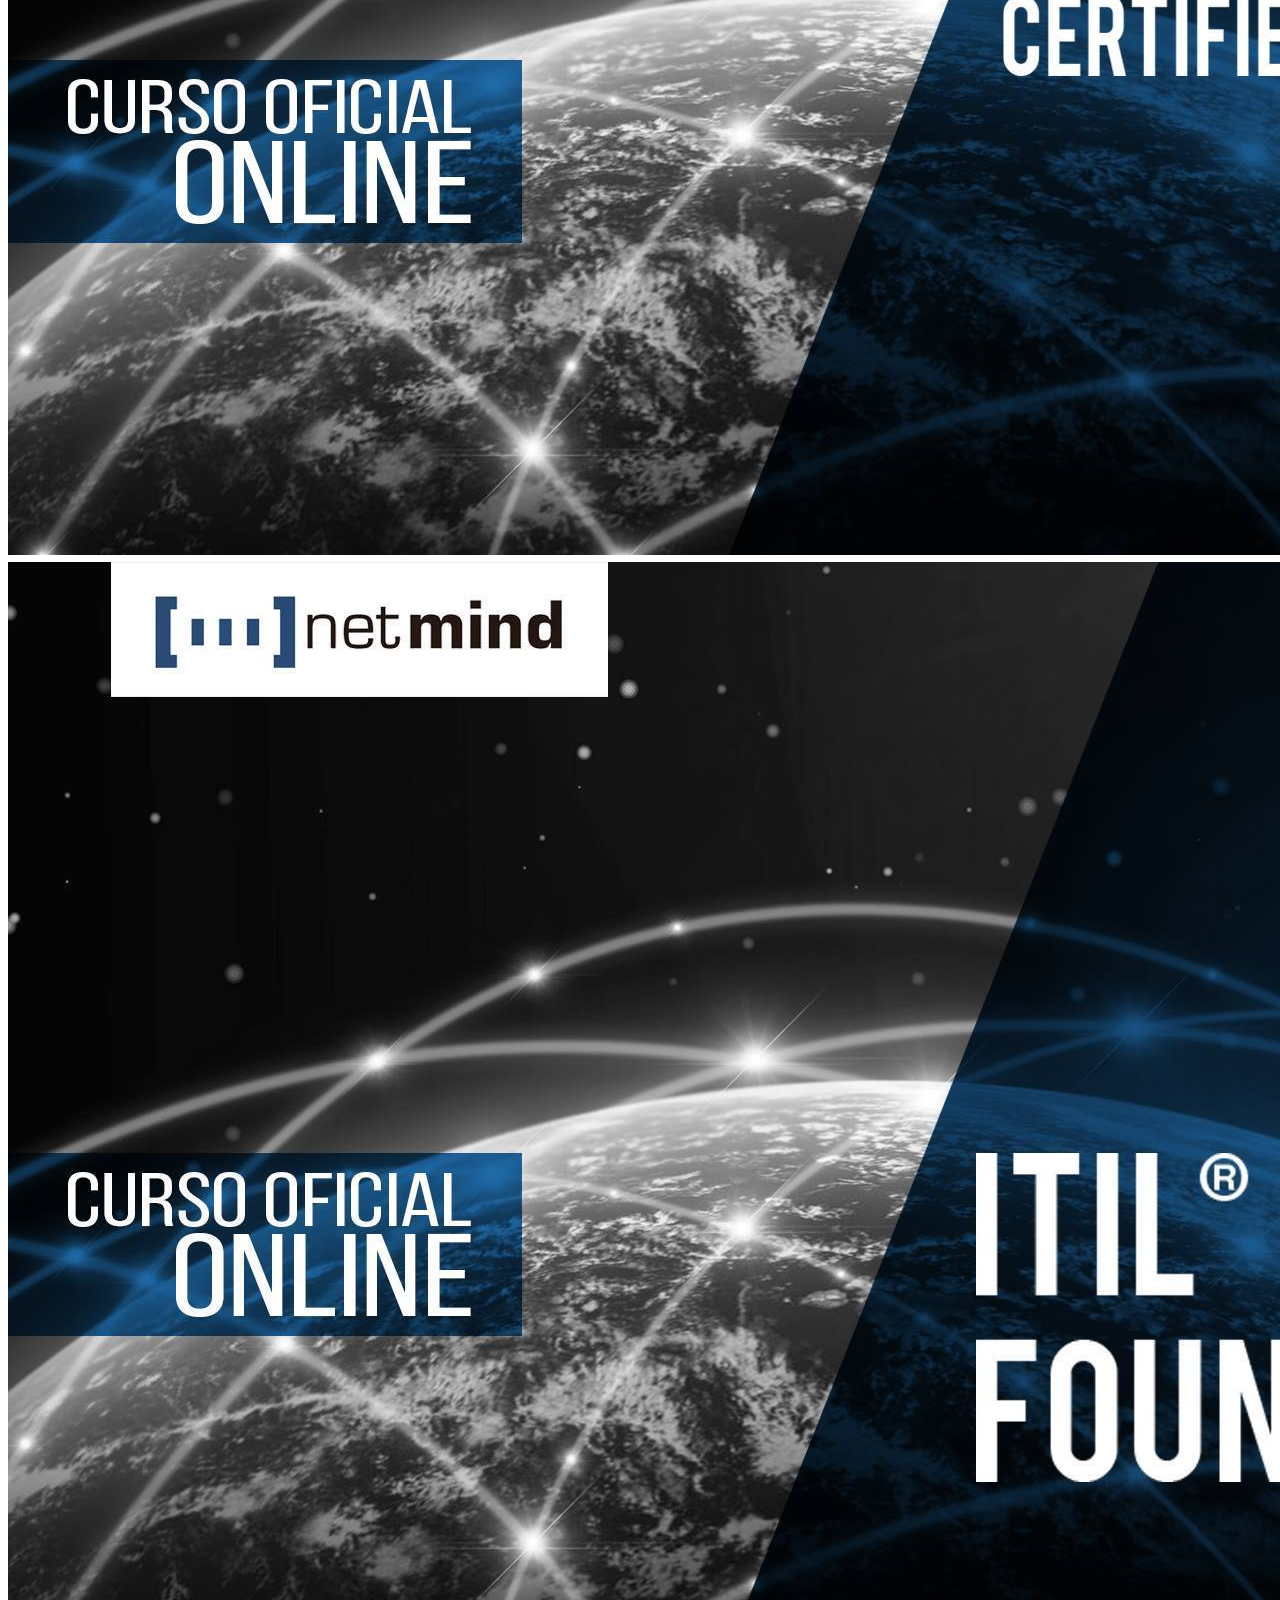
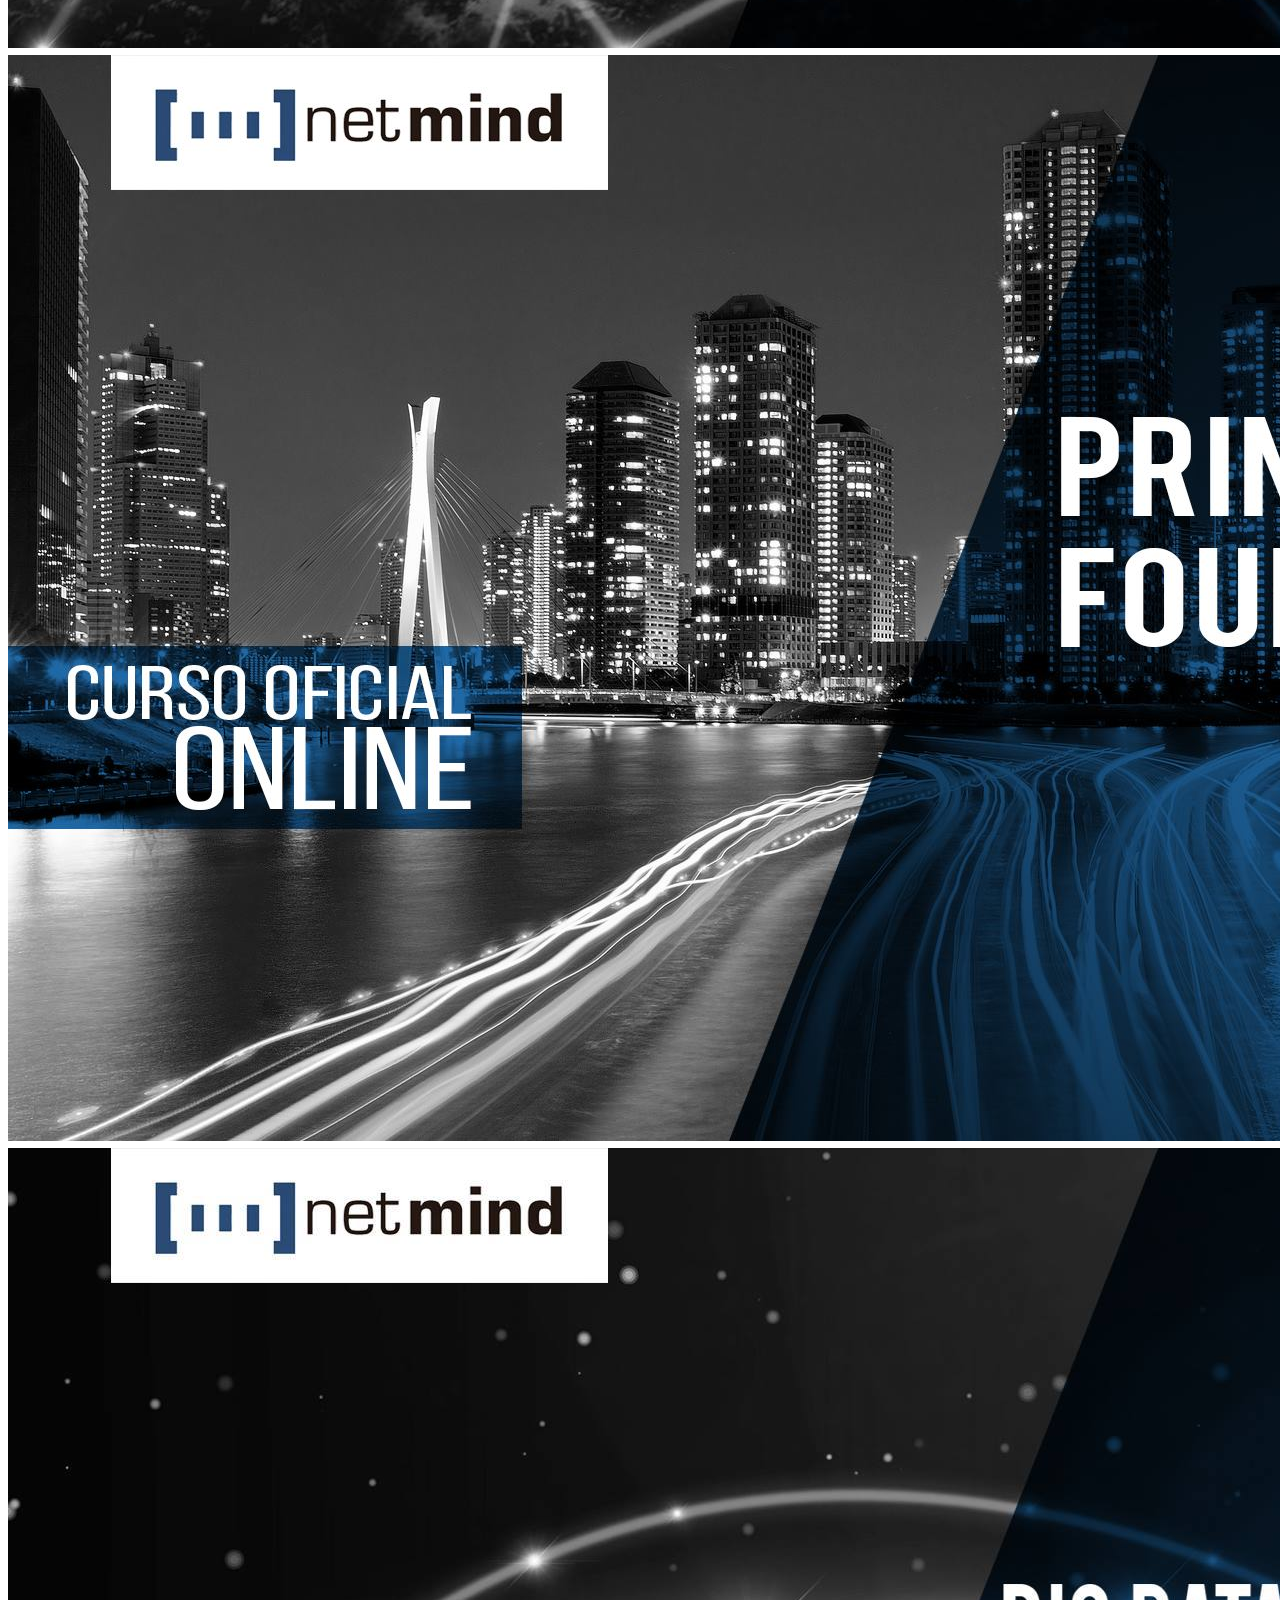
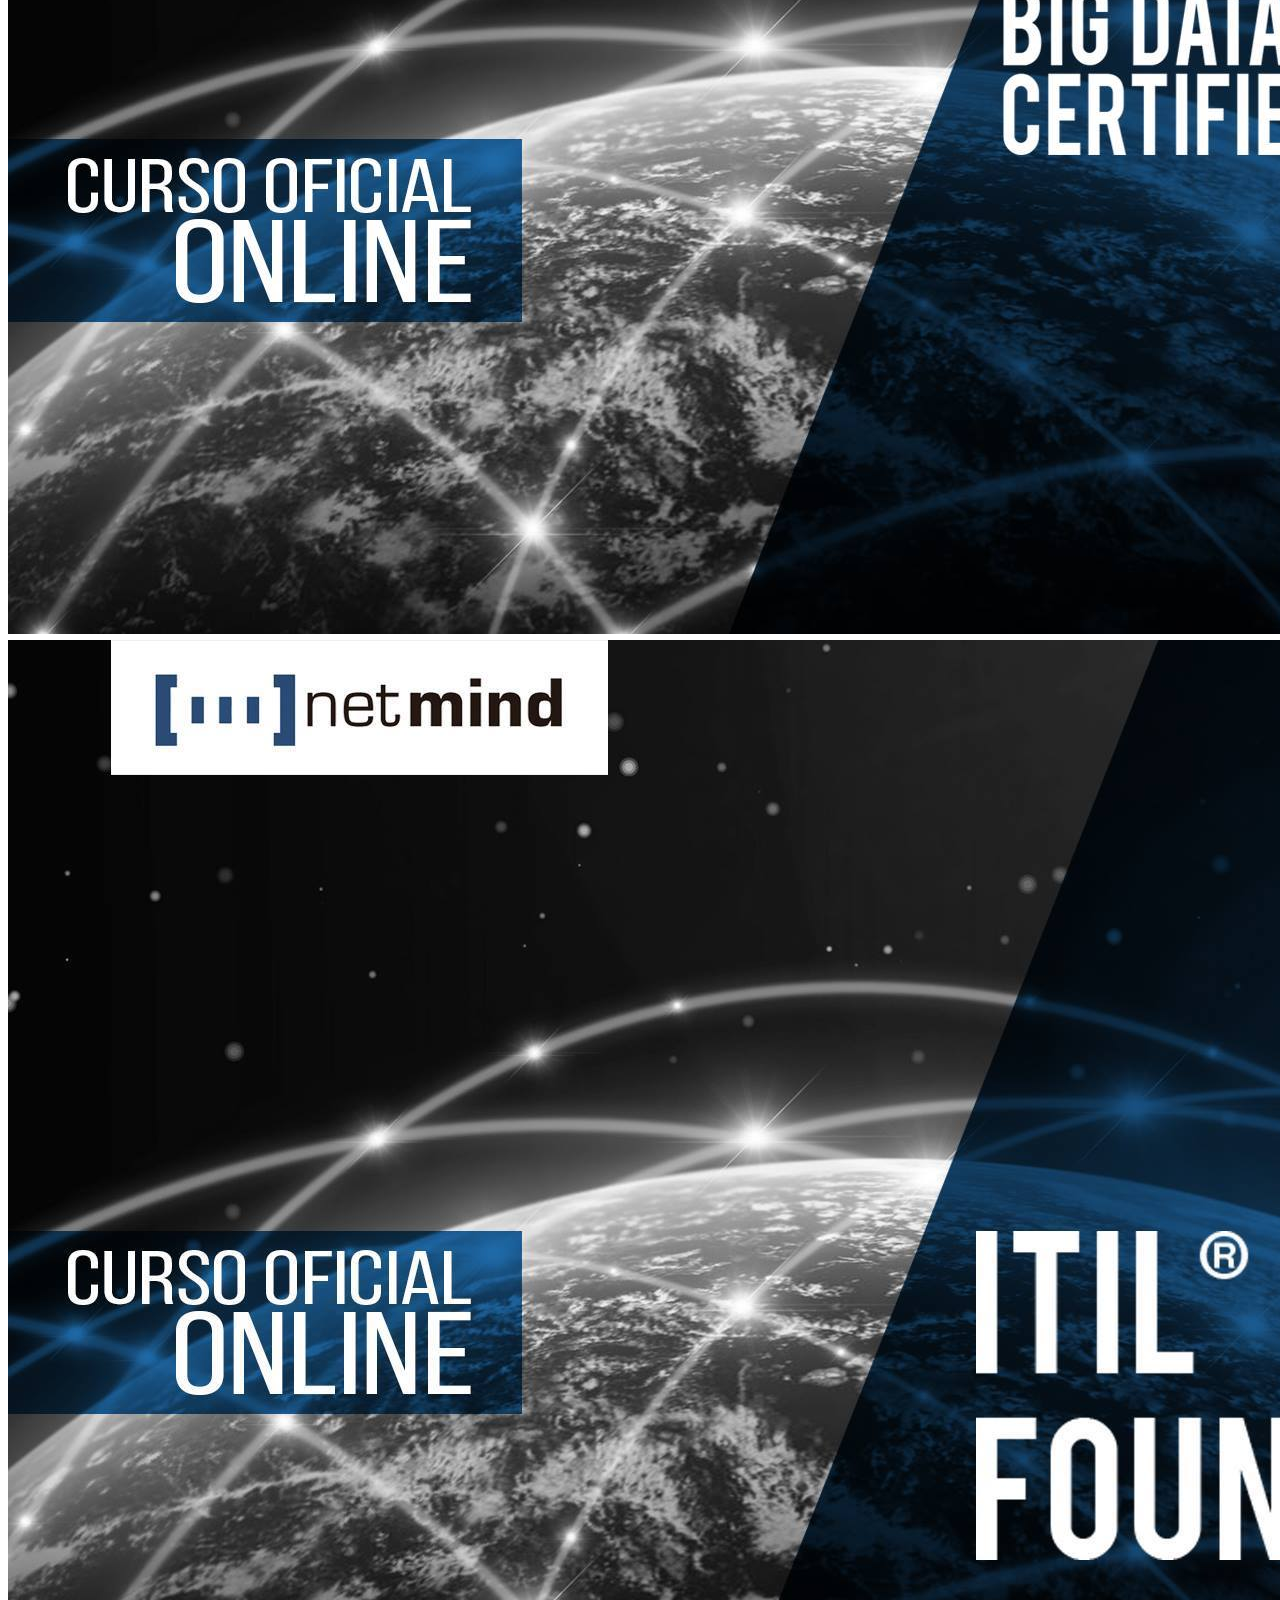
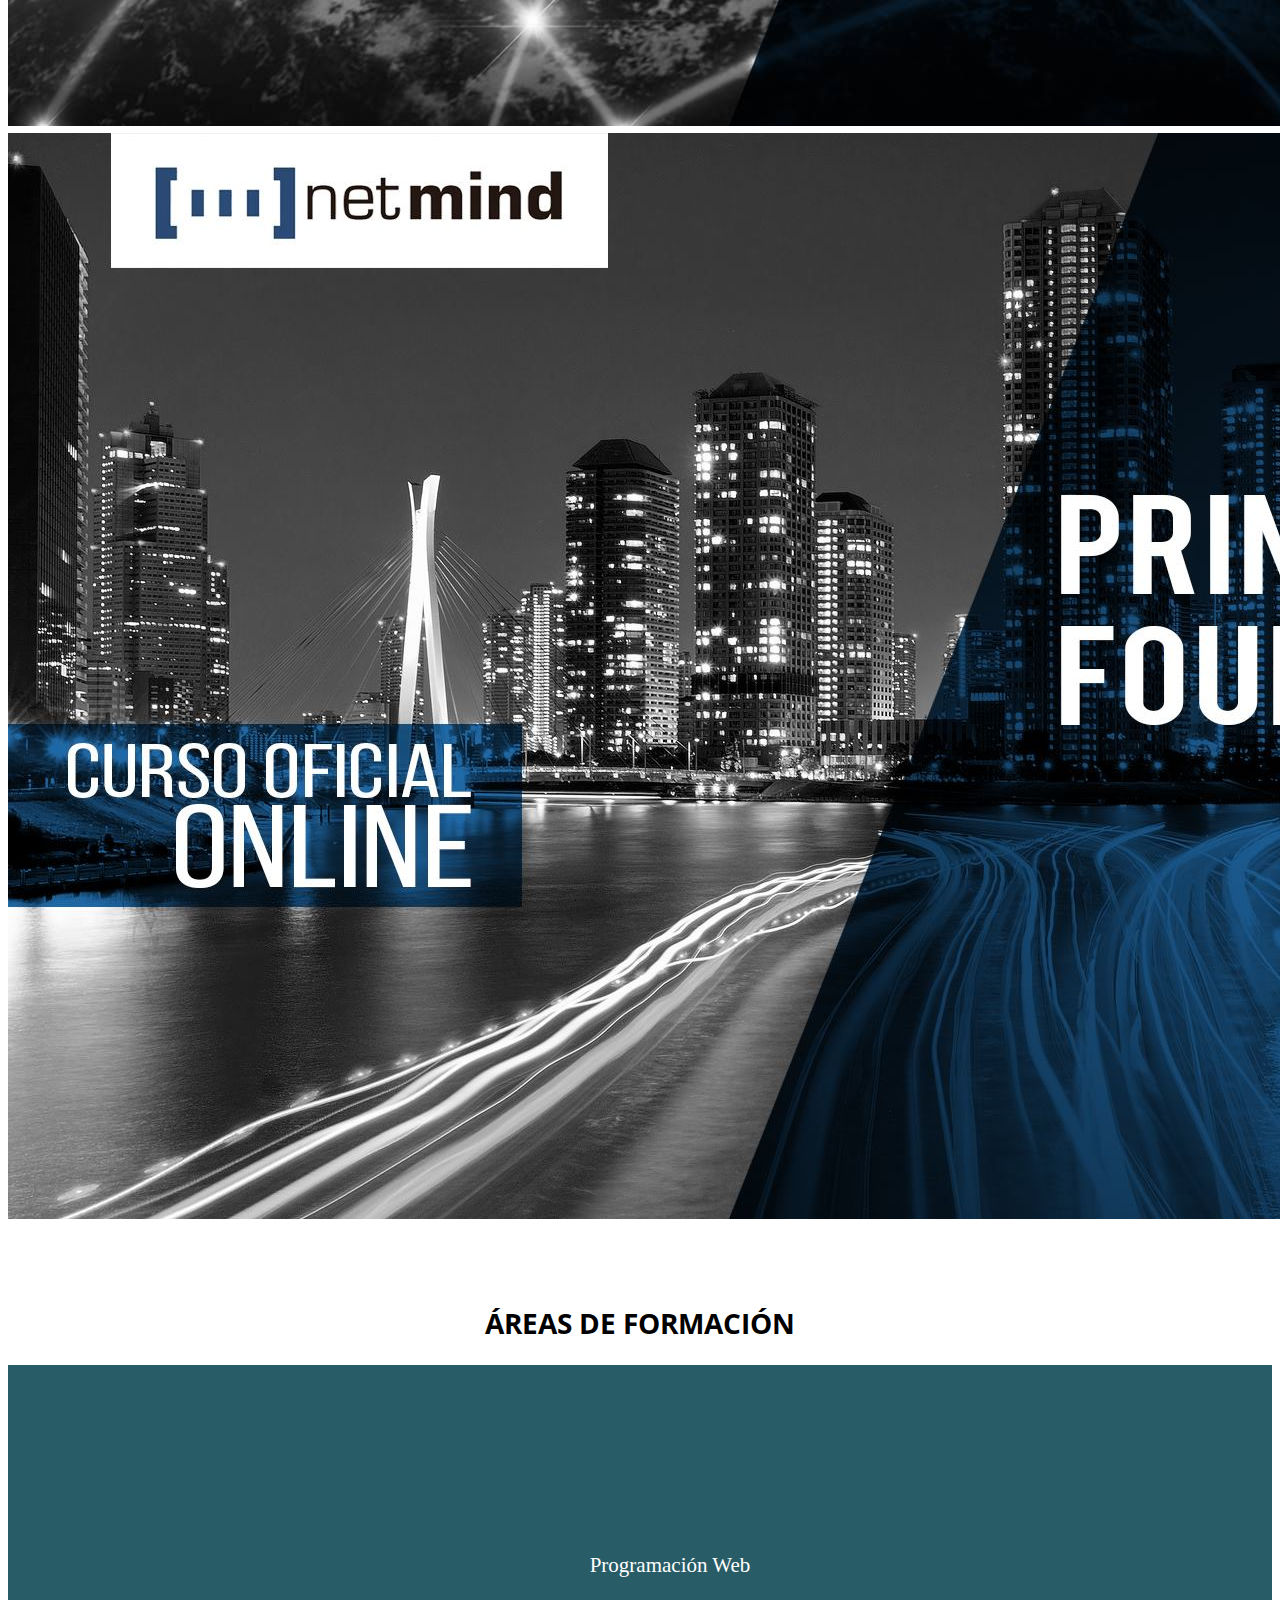
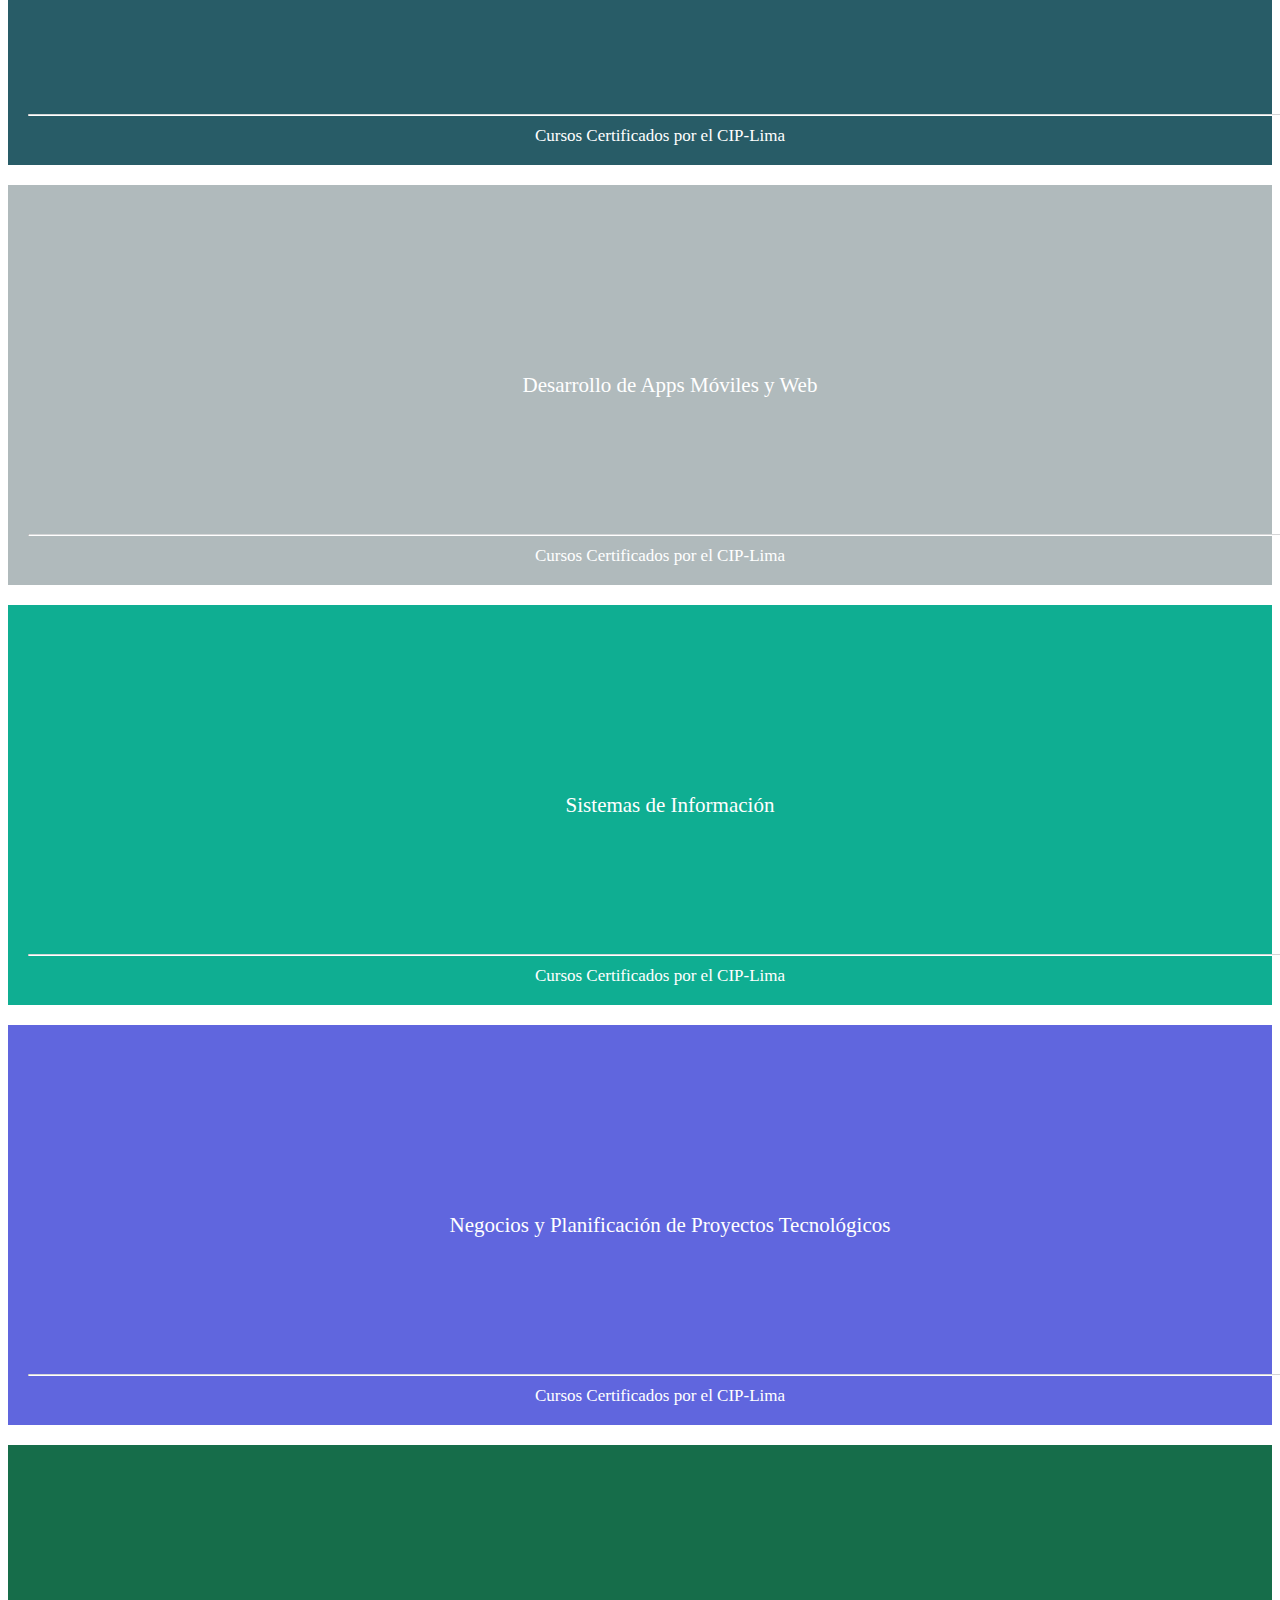
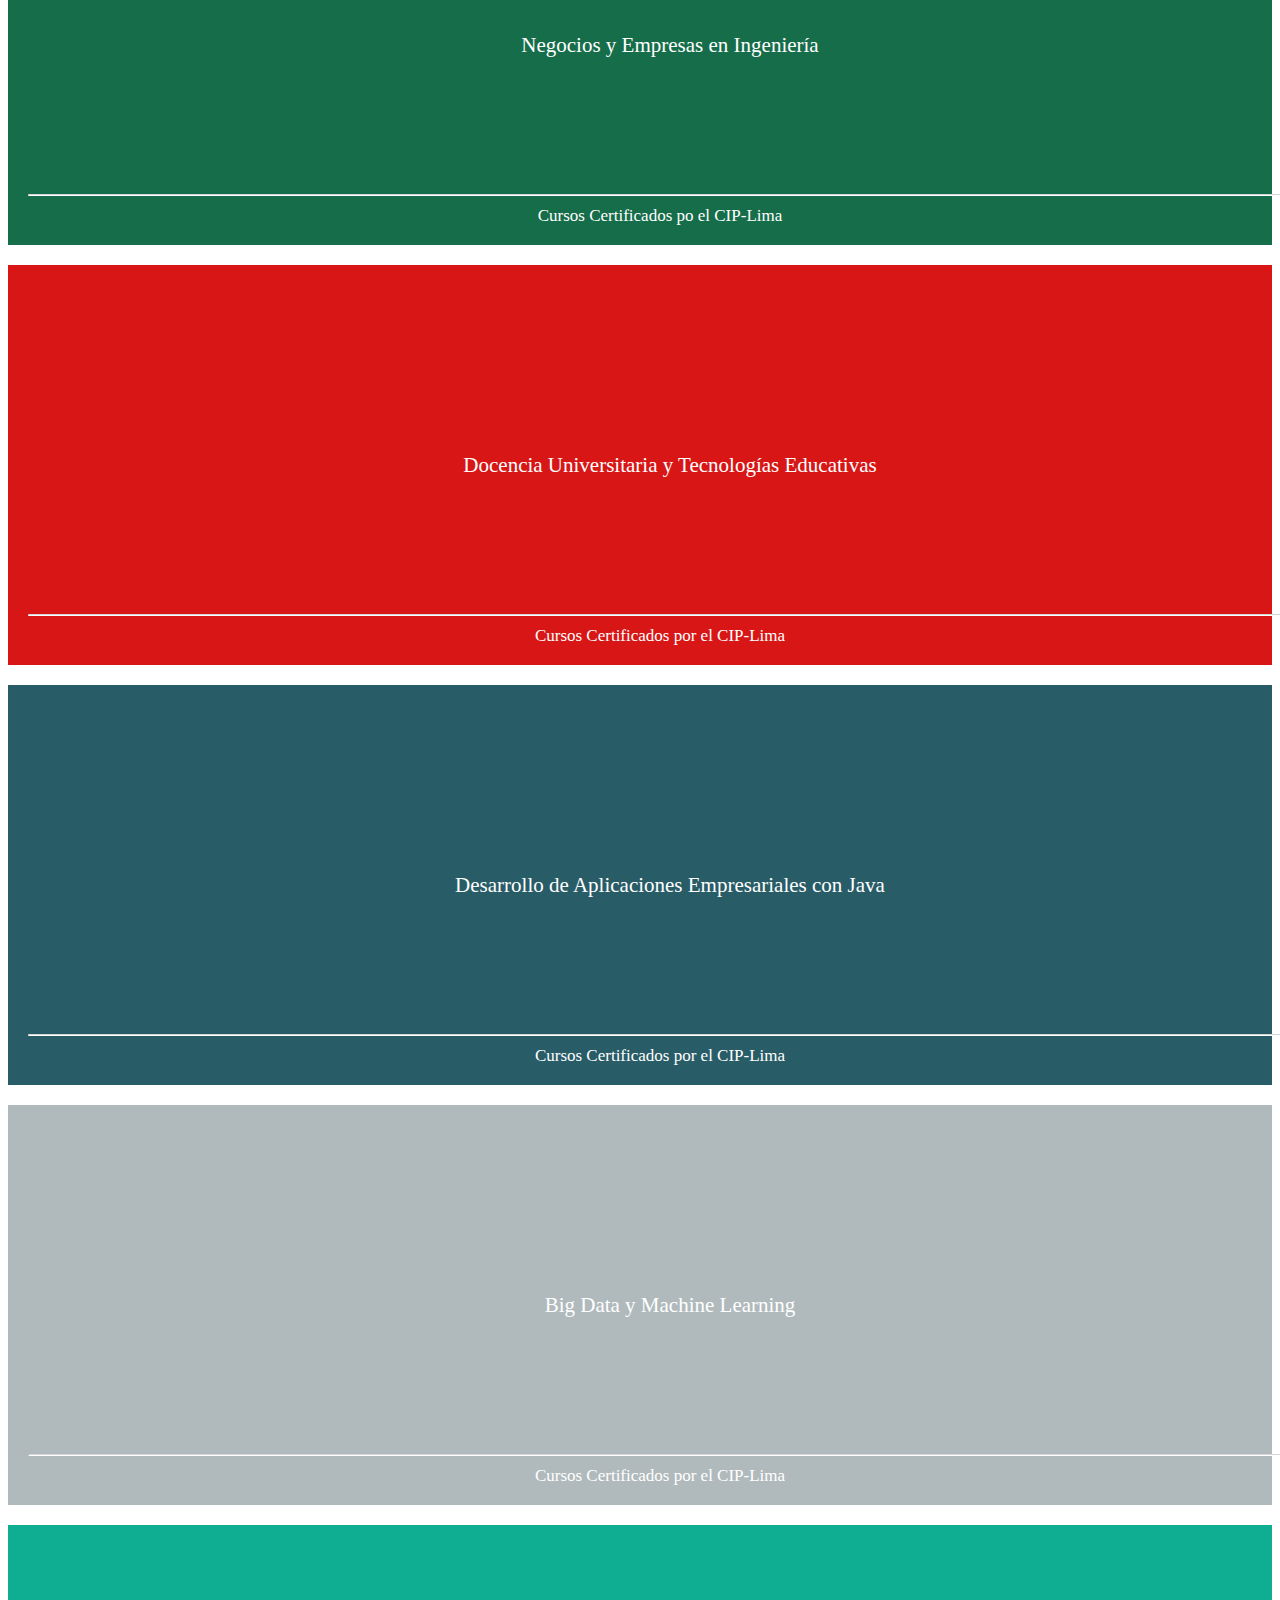
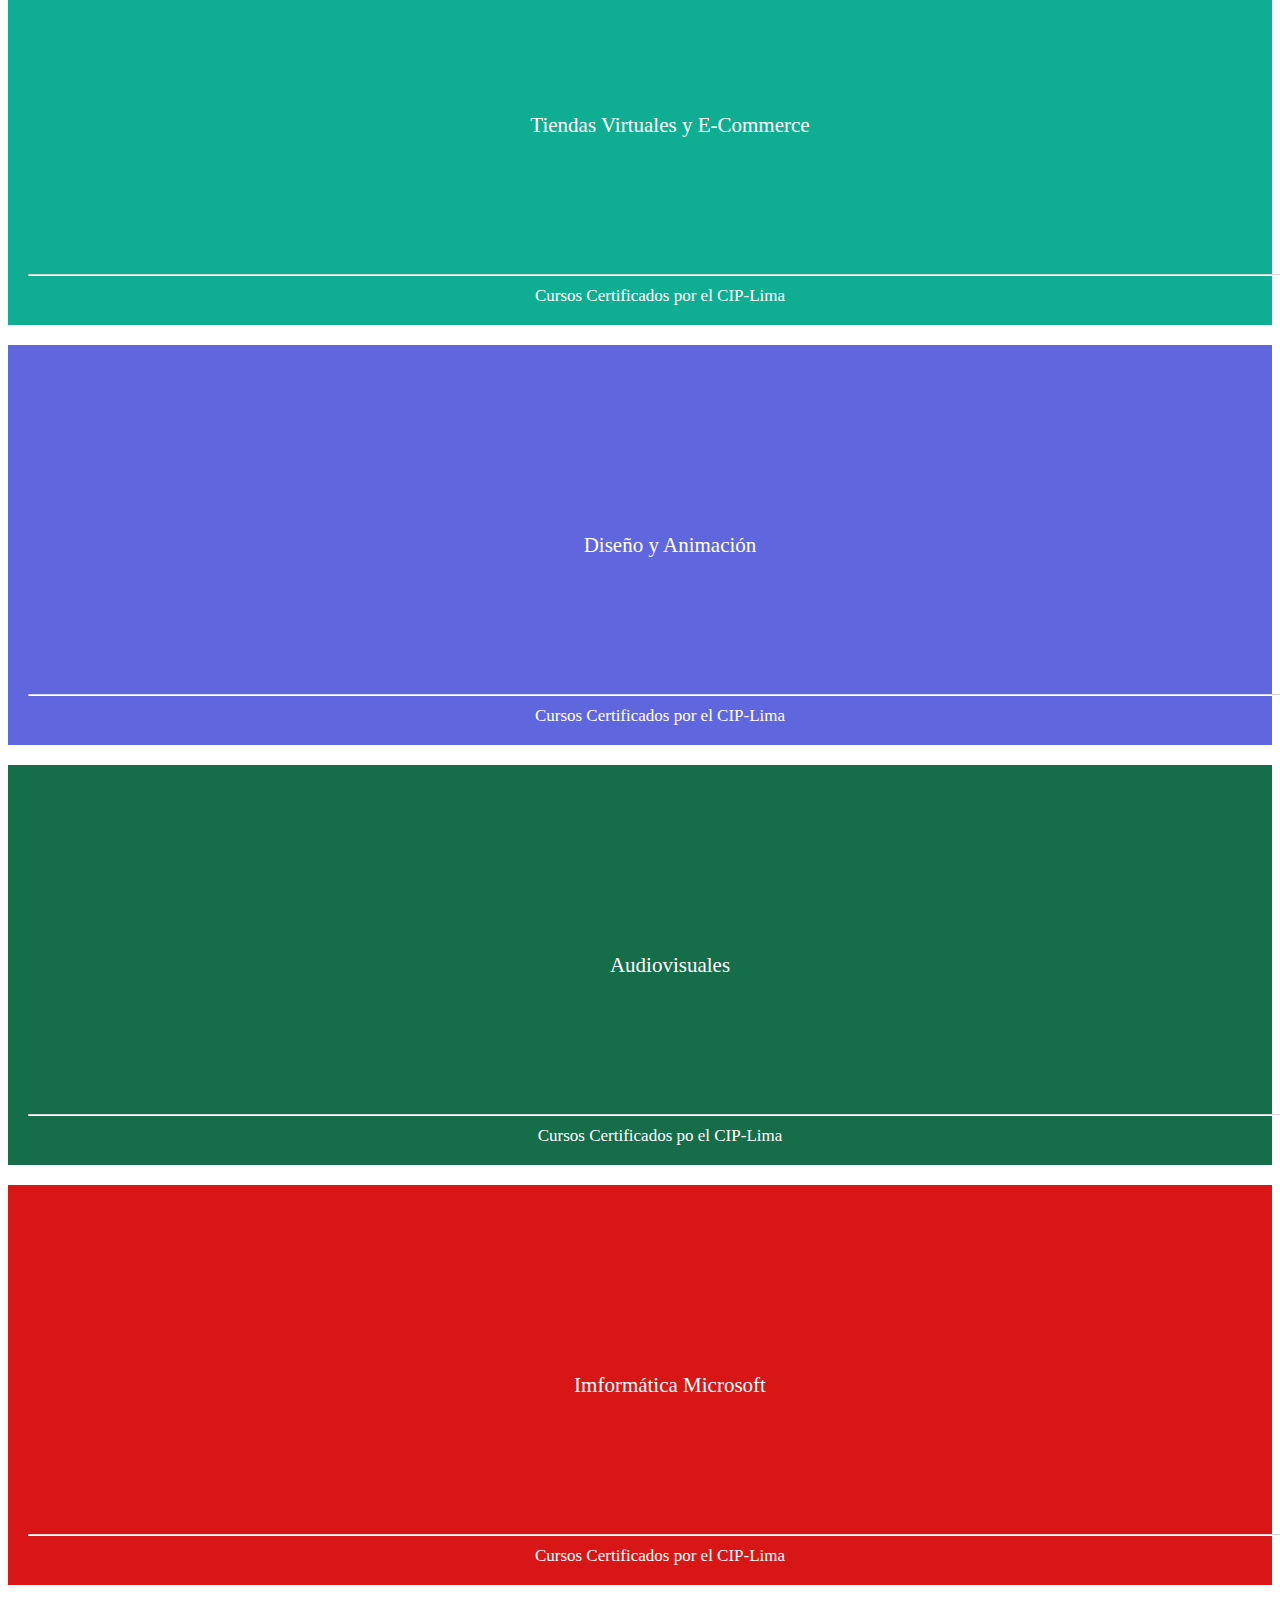
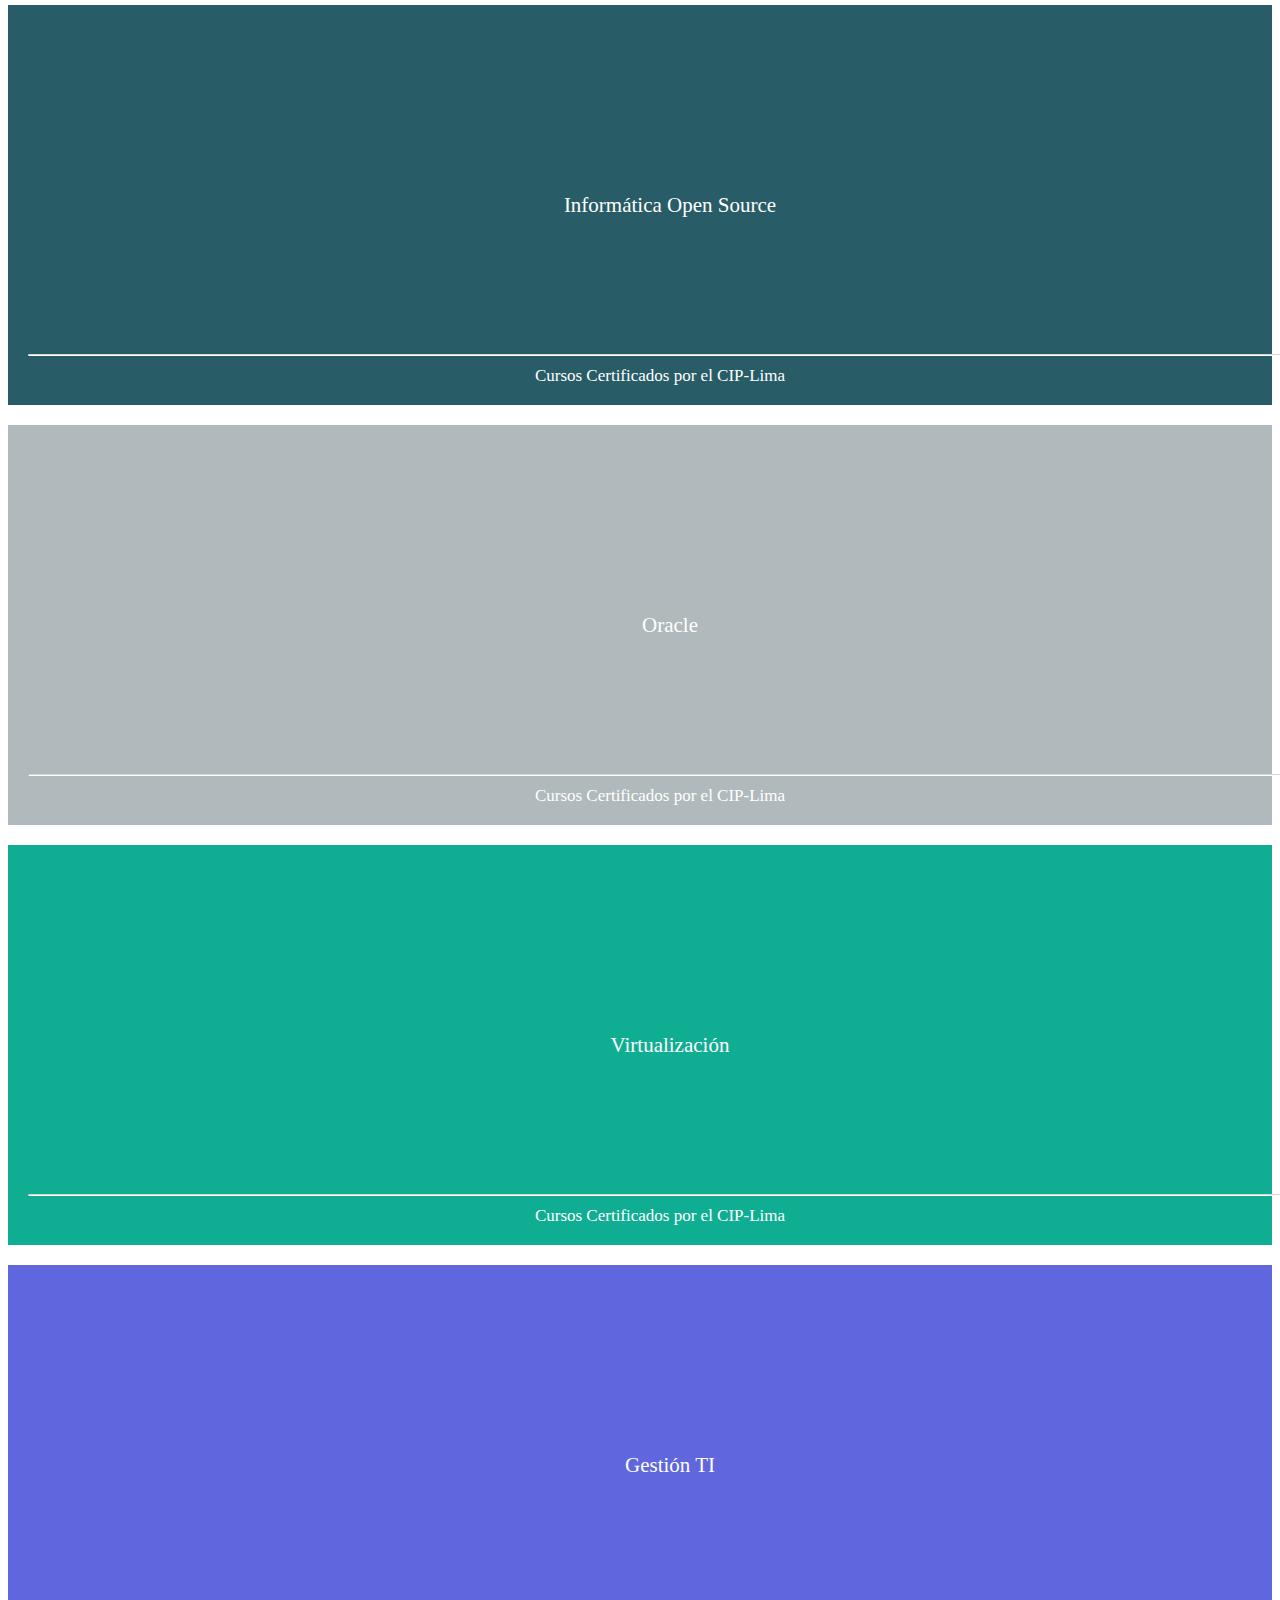
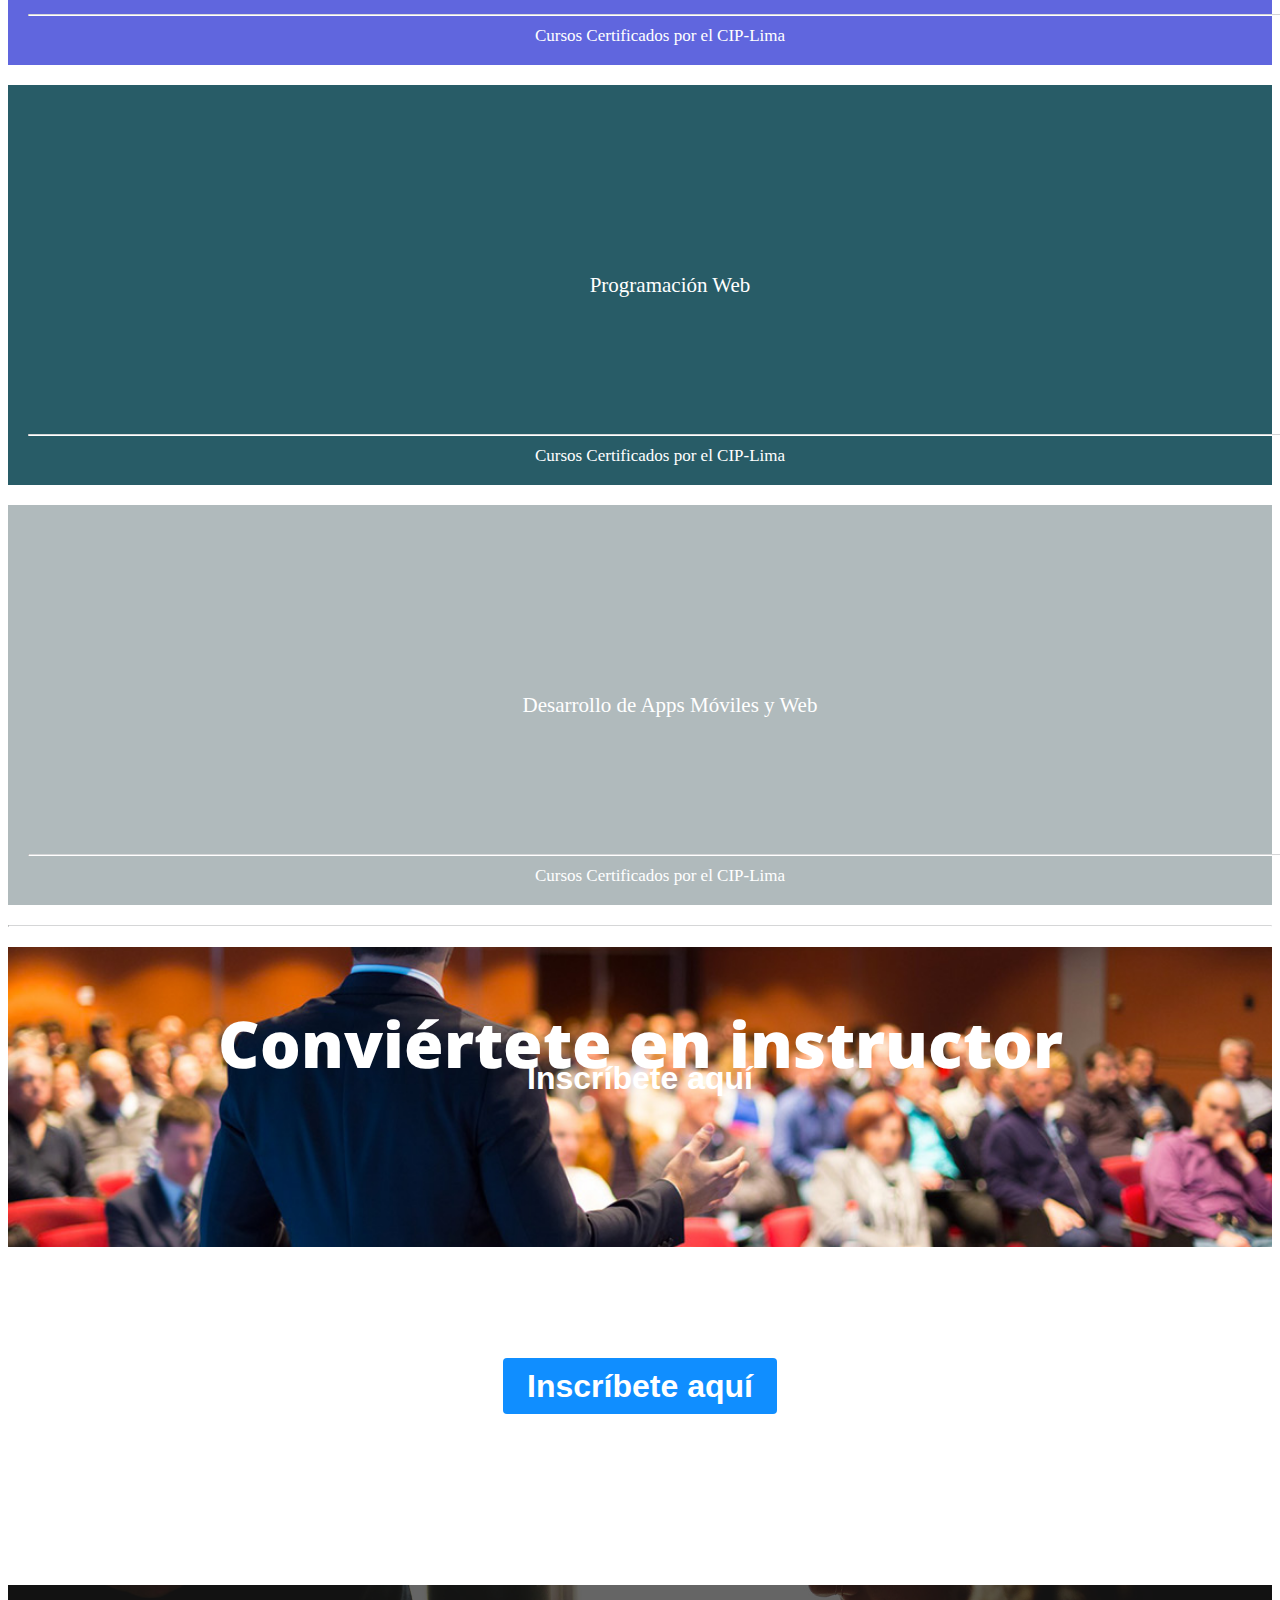
==== commit b2cc0243: "más grande dirección de proyectos" ====
--- a/cuarta-propuesta/index.html
+++ b/cuarta-propuesta/index.html
@@ -125,7 +125,7 @@
 	<!--=== End Slider ===-->
 	
 	
-	<h3 class="text-center titulo title-direccion">DIRECCIÓN DE PROYECTOS & DATA SCIENCES</h3>
+	<h3 class="text-center title-direccion">DIRECCIÓN DE PROYECTOS & DATA SCIENCES</h3>
 	<h4 class="text-center title-certificaciones">CERTIFICACIONES INTERNACIONALES</h4>
 	
 		<!--/wrapper-->
--- a/cuarta-propuesta/assets/css/custom.css
+++ b/cuarta-propuesta/assets/css/custom.css
@@ -47,7 +47,10 @@
 }
 
 .title-direccion{
-  margin-top: 42px;
+  margin-top: 51px;
+  font-size: 36px;
+  font-weight: 700;
+  color: black;
 }
 
 .title-certificaciones{
@@ -535,6 +538,8 @@
 }
 #contact-us h2 {
   margin-bottom: 2%;
+  font-size: 25px;
+  font-weight: 700;
 }
 #contact-us .container {
   padding-top: 1%;
@@ -553,6 +558,10 @@
 }
 #contact-us i {
   padding-right: 15px;
+}
+
+.mt-30{
+  margin-top: 30px;
 }
 
 /*----- FORM ------*/
